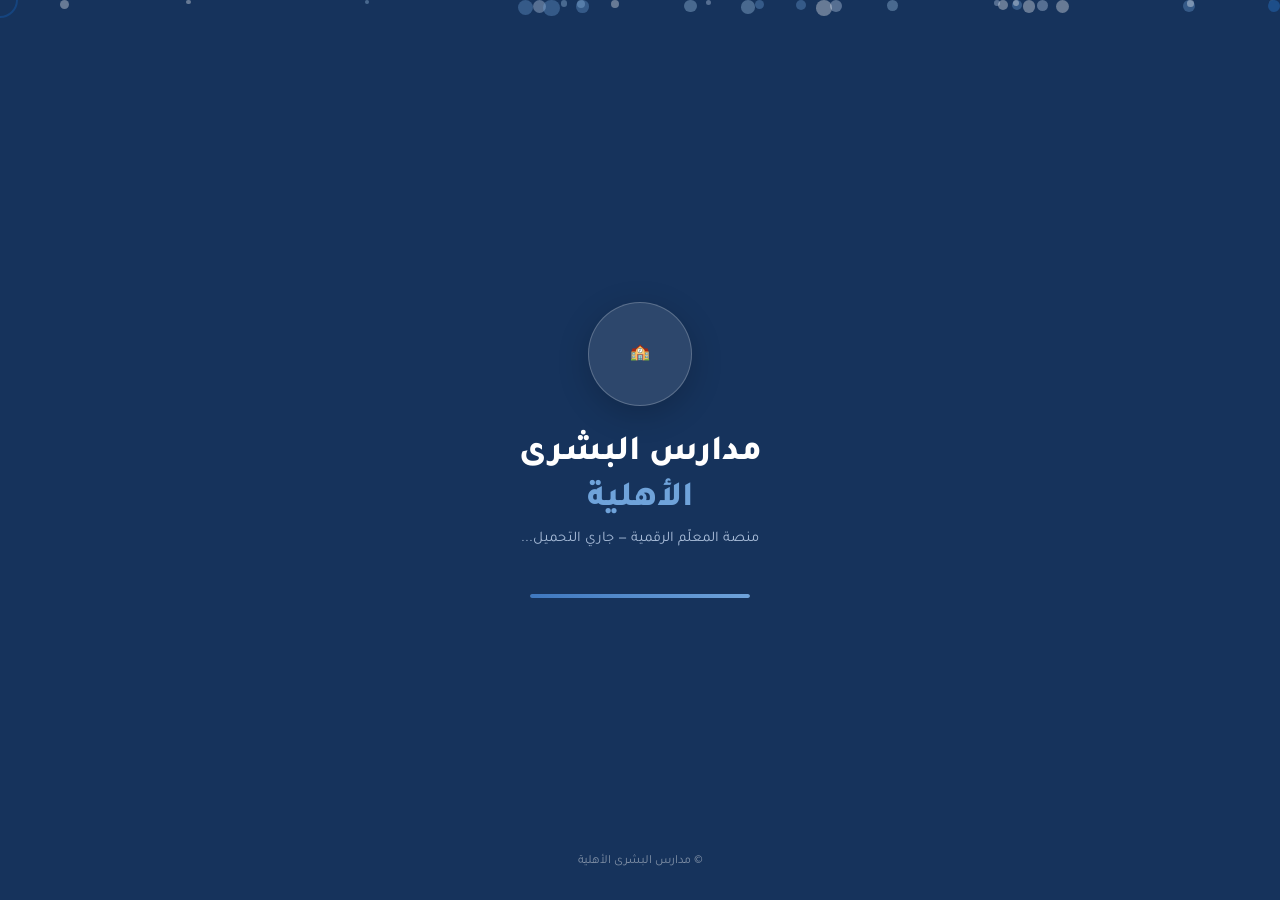
==== index.html @ 8918a89a "feat: de-emoji page titles + delete/edit buttons across all pages Convert 24 page-title emojis to Ta" ====
<!DOCTYPE html>
<html lang="ar" dir="rtl">
<head>
<meta charset="UTF-8">
<meta name="viewport" content="width=device-width, initial-scale=1, viewport-fit=cover">
<meta name="theme-color" content="#1e3a5f">
<meta name="description" content="منصة المعلم الذكية — مدارس البشرى الأهلية">
<meta name="apple-mobile-web-app-capable" content="yes">
<meta name="apple-mobile-web-app-status-bar-style" content="black-translucent">
<meta name="apple-mobile-web-app-title" content="البشرى">
<meta name="mobile-web-app-capable" content="yes">
<link rel="manifest" id="pwaManifest">
<title>مدارس البشرى — منصة المعلم الذكية</title>
<script src="https://cdnjs.cloudflare.com/ajax/libs/Chart.js/4.4.1/chart.umd.min.js"></script>
<script src="https://cdnjs.cloudflare.com/ajax/libs/pdf.js/3.11.174/pdf.min.js"></script>
<script src="https://cdnjs.cloudflare.com/ajax/libs/jspdf/2.5.1/jspdf.umd.min.js"></script>
<script src="https://cdnjs.cloudflare.com/ajax/libs/jspdf-autotable/3.8.2/jspdf.plugin.autotable.min.js"></script>
<script src="https://cdnjs.cloudflare.com/ajax/libs/jszip/3.10.1/jszip.min.js"></script>
<script src="https://www.gstatic.com/firebasejs/10.7.1/firebase-app-compat.js"></script>
<script src="https://www.gstatic.com/firebasejs/10.7.1/firebase-auth-compat.js"></script>
<script src="https://www.gstatic.com/firebasejs/10.7.1/firebase-firestore-compat.js"></script>
<link rel="preconnect" href="https://fonts.googleapis.com">
<link href="https://fonts.googleapis.com/css2?family=Tajawal:wght@200;300;400;500;700;800;900&family=Amiri:wght@400;700&display=swap" rel="stylesheet">
<link rel="stylesheet" href="https://cdn.jsdelivr.net/npm/@tabler/icons-webfont@2.47.0/tabler-icons.min.css">
<link rel="stylesheet" href="css/styles.css?v=11">
</head>
<body>

<div id="cursor"></div>
<div id="cursor-ring"></div>
<canvas id="bg-canvas"></canvas>

<!-- ══════════════════════════════════════════
  LOGIN
══════════════════════════════════════════ -->
<div id="licenseScreen" style="display:none;">

  <!-- Animated background -->
  <div style="position:absolute;inset:0;overflow:hidden;pointer-events:none;">
    <div style="position:absolute;width:500px;height:500px;border-radius:50%;background:radial-gradient(circle,rgba(21,101,192,0.25),transparent);top:-100px;right:-100px;animation:orbFloat 8s ease-in-out infinite alternate;"></div>
    <div style="position:absolute;width:400px;height:400px;border-radius:50%;background:radial-gradient(circle,rgba(124,58,237,0.20),transparent);bottom:-80px;left:-80px;animation:orbFloat 10s ease-in-out infinite alternate-reverse;"></div>
    <div style="position:absolute;width:200px;height:200px;border-radius:50%;background:radial-gradient(circle,rgba(245,158,11,0.15),transparent);top:40%;left:10%;animation:orbFloat 6s ease-in-out infinite alternate;"></div>
  </div>

  <div class="lic-box">
    <!-- Logo -->
    <div style="position:relative;margin-bottom:22px;">
      <div style="width:96px;height:96px;border-radius:22px;background:white;margin:0 auto;display:flex;align-items:center;justify-content:center;overflow:hidden;box-shadow:0 12px 40px rgba(0,0,0,0.35),0 0 0 1px rgba(255,255,255,0.10);">
        <img id="licLogoImg" style="width:88px;height:88px;object-fit:contain;" />
      </div>
      <!-- Glow ring -->
      <div style="position:absolute;inset:-4px;border-radius:26px;border:1.5px solid rgba(66,165,245,0.30);pointer-events:none;"></div>
    </div>

    <div class="lic-title">مدارس البشرى الأهلية</div>
    <div style="font-size:0.78rem;color:rgba(255,255,255,0.35);margin-bottom:6px;font-weight:700;letter-spacing:1px;text-transform:uppercase;">منصة المعلم الذكية</div>
    <div class="lic-sub">أدخل <strong>مفتاح الترخيص</strong> الذي استلمته من الموزّع. كل مفتاح صالح يُفعَّل مرة واحدة فقط.</div>

    <!-- Error -->
    <div class="lic-error" id="licError"></div>

    <!-- Input -->
    <div style="position:relative;margin-bottom:12px;">
      <div style="position:absolute;right:14px;top:50%;transform:translateY(-50%);font-size:1rem;pointer-events:none;">🔑</div>
      <input type="text" class="lic-input" id="licKeyInput"
        placeholder="مثال: ALB26-0001-XXXXXXXX"
        autocomplete="off" dir="ltr" spellcheck="false"
        onkeydown="if(event.key==='Enter')activateLicense()"
        style="padding-right:42px;font-family:ui-monospace,Consolas,monospace;font-size:0.82rem;letter-spacing:0.02em;" />
    </div>

    <!-- Button -->
    <button class="lic-btn" onclick="activateLicense()">
      دخول ←
    </button>

    <!-- Success -->
    <div class="lic-expiry" id="licExpiry"></div>

    <!-- Divider -->
    <div style="display:flex;align-items:center;gap:10px;margin:16px 0 14px;">
      <div style="flex:1;height:1px;background:rgba(255,255,255,0.08);"></div>
      <span style="font-size:0.72rem;color:rgba(255,255,255,0.20);font-weight:700;">للدعم الفني</span>
      <div style="flex:1;height:1px;background:rgba(255,255,255,0.08);"></div>
    </div>

    <!-- WhatsApp contact -->
    <a href="https://wa.me/201007579619" target="_blank"
      style="display:flex;align-items:center;justify-content:center;gap:8px;padding:10px 20px;border-radius:12px;background:rgba(37,211,102,0.12);border:1px solid rgba(37,211,102,0.25);color:#4ade80;text-decoration:none;font-size:0.84rem;font-weight:800;transition:background 0.15s;"
      onmouseover="this.style.background='rgba(37,211,102,0.22)'"
      onmouseout="this.style.background='rgba(37,211,102,0.12)'">
      <svg width="16" height="16" viewBox="0 0 24 24" fill="currentColor">
        <path d="M17.472 14.382c-.297-.149-1.758-.867-2.03-.967-.273-.099-.471-.148-.67.15-.197.297-.767.966-.94 1.164-.173.199-.347.223-.644.075-.297-.15-1.255-.463-2.39-1.475-.883-.788-1.48-1.761-1.653-2.059-.173-.297-.018-.458.13-.606.134-.133.298-.347.446-.52.149-.174.198-.298.298-.497.099-.198.05-.371-.025-.52-.075-.149-.669-1.612-.916-2.207-.242-.579-.487-.5-.669-.51-.173-.008-.371-.01-.57-.01-.198 0-.52.074-.792.372-.272.297-1.04 1.016-1.04 2.479 0 1.462 1.065 2.875 1.213 3.074.149.198 2.096 3.2 5.077 4.487.709.306 1.262.489 1.694.625.712.227 1.36.195 1.871.118.571-.085 1.758-.719 2.006-1.413.248-.694.248-1.289.173-1.413-.074-.124-.272-.198-.57-.347m-5.421 7.403h-.004a9.87 9.87 0 01-5.031-1.378l-.361-.214-3.741.982.998-3.648-.235-.374a9.86 9.86 0 01-1.51-5.26c.001-5.45 4.436-9.884 9.888-9.884 2.64 0 5.122 1.03 6.988 2.898a9.825 9.825 0 012.893 6.994c-.003 5.45-4.437 9.884-9.885 9.884m8.413-18.297A11.815 11.815 0 0012.05 0C5.495 0 .16 5.335.157 11.892c0 2.096.547 4.142 1.588 5.945L.057 24l6.305-1.654a11.882 11.882 0 005.683 1.448h.005c6.554 0 11.89-5.335 11.893-11.893a11.821 11.821 0 00-3.48-8.413z"/>
      </svg>
      واتساب +20 100 757 9619
    </a>

    <div style="margin-top:14px;font-size:0.70rem;color:rgba(255,255,255,0.18);text-align:center;">
      Eng. Ziad El-Sayed Abd El-Malek Ahmed © 2025
    </div>
  </div>
</div>

<div id="welcomeSplash">
  <div class="ws-particles" id="wsParticles"></div>
  <div class="ws-logo-wrap">
    <div class="ws-logo-ring">
      <img class="ws-logo-img" id="wsLogoImg" src="" onerror="this.style.display='none';this.parentElement.innerHTML='🏫';" style="font-size:3rem;" />
    </div>
    <div class="ws-title">مدارس البشرى<br><span>الأهلية</span></div>
    <div class="ws-sub">منصة المعلّم الرقمية — جاري التحميل...</div>
    <div class="ws-loader"><div class="ws-loader-bar"></div></div>
  </div>
  <div class="ws-hint">© مدارس البشرى الأهلية</div>
</div>

<div id="loginScreen">
  <div class="login-bg-art">
    <div class="orb orb1"></div>
    <div class="orb orb2"></div>
    <div class="orb orb3"></div>
  </div>
  <div class="login-grid">
    <div class="login-hero">
      <div class="login-hero-badge">مدارس البشرى الأهلية</div>
      <h1>منصة المعلّم<br><span>الرقمية</span></h1>
      <p>إدارة صفّك بذكاء واحترافية — متابعة الطلاب، الحضور، التقييم، والتقارير في منصّة واحدة منظّمة.</p>
      <div class="hero-features">
        <div class="hero-feat"><div class="feat-icon">📈</div>متابعة تقدّم كل طالب بالرسوم البيانية</div>
        <div class="hero-feat"><div class="feat-icon">📋</div>تسجيل الحضور والغياب بسهولة</div>
        <div class="hero-feat"><div class="feat-icon">📄</div>تقارير احترافية للأولياء والإدارة</div>
        <div class="hero-feat"><div class="feat-icon">☁️</div>حفظ سحابي آمن لكل معلّم</div>
      </div>
    </div>
    <div class="login-form-side">
      <h2 id="authTitle">أهلاً بك 👋</h2>
      <p id="authSubtitle">سجّل دخولك للبدء في متابعة طلابك</p>
      <div class="fl-group" id="authNameGroup" style="display:none;">
        <label class="fl-label">🪪 اسم المعلم/المعلمة</label>
        <input class="fl-input" type="text" id="authName" placeholder="مثال: أحمد محمد" autocomplete="name" />
      </div>
      <div class="fl-group">
        <label class="fl-label">📧 البريد الإلكتروني</label>
        <input class="fl-input" type="email" id="authEmail" placeholder="you@example.com" autocomplete="email" />
      </div>
      <div class="fl-group">
        <label class="fl-label">🔒 كلمة المرور</label>
        <input class="fl-input" type="password" id="authPassword" placeholder="٦ أحرف على الأقل" autocomplete="current-password" onkeydown="if(event.key==='Enter')authSubmit()" />
      </div>
      <div id="authError" style="display:none;color:var(--ember);font-size:0.85rem;margin:-4px 0 10px;font-weight:700;"></div>
      <div id="authInfo" style="display:none;color:var(--mint);font-size:0.85rem;margin:-4px 0 10px;font-weight:700;"></div>
      <button class="lic-btn" id="authSubmitBtn" onclick="authSubmit()" style="width:100%;border:none;cursor:pointer;">دخول ←</button>
      <div style="text-align:center;margin:10px 0 4px;">
        <a id="authForgot" onclick="authReset()" style="cursor:pointer;color:var(--sky);font-size:0.8rem;font-weight:600;">نسيت كلمة المرور؟</a>
      </div>
      <button class="google-btn" onclick="authGoogle()">
        <svg viewBox="0 0 24 24"><path d="M22.56 12.25c0-.78-.07-1.53-.2-2.25H12v4.26h5.92c-.26 1.37-1.04 2.53-2.21 3.31v2.77h3.57c2.08-1.92 3.28-4.74 3.28-8.09z" fill="#4285F4"/><path d="M12 23c2.97 0 5.46-.98 7.28-2.66l-3.57-2.77c-.98.66-2.23 1.06-3.71 1.06-2.86 0-5.29-1.93-6.16-4.53H2.18v2.84C3.99 20.53 7.7 23 12 23z" fill="#34A853"/><path d="M5.84 14.09c-.22-.66-.35-1.36-.35-2.09s.13-1.43.35-2.09V7.07H2.18C1.43 8.55 1 10.22 1 12s.43 3.45 1.18 4.93l3.66-2.84z" fill="#FBBC05"/><path d="M12 5.38c1.62 0 3.06.56 4.21 1.64l3.15-3.15C17.45 2.09 14.97 1 12 1 7.7 1 3.47 3.47 2.18 7.07l3.66 2.84c.87-2.6 3.3-4.53 6.16-4.53z" fill="#EA4335"/></svg>
        المتابعة بحساب Google
      </button>
      <div class="divider-line">أو</div>
      <div style="text-align:center;font-size:0.9rem;">
        <span id="authToggleText">ليس لديك حساب؟</span>
        <a id="authToggleLink" onclick="authToggleMode()" style="cursor:pointer;color:var(--sky);font-weight:800;">أنشئ حساباً جديداً</a>
      </div>
    </div>
  </div>
</div>

<!-- ══════════════════════════════════════════
  ONBOARDING — إعداد المستخدم الجديد
══════════════════════════════════════════ -->
<div id="onboardingScreen" style="display:none;position:fixed;inset:0;z-index:1001;background:#eef2f8;align-items:center;justify-content:center;padding:20px;font-family:'Tajawal',sans-serif;overflow:auto;" dir="rtl">
  <style>
    #onboardingScreen .ob-input{width:100%;padding:12px 15px;background:#fbfcfe;border:1.5px solid #d8e0ec;border-radius:10px;color:#1b2942;font-family:'Tajawal',sans-serif;font-size:0.96rem;outline:none;margin-bottom:14px;box-sizing:border-box;}
    #onboardingScreen .ob-input:focus{border-color:#2f6db0;background:#fff;box-shadow:0 0 0 3px rgba(47,109,176,0.12);}
    #onboardingScreen .ob-label{display:block;font-size:0.84rem;font-weight:700;color:#41506a;margin-bottom:7px;}
    #onboardingScreen .ob-btn{background:#16335c;color:#fff;border:none;border-radius:10px;padding:12px 22px;font-family:'Tajawal',sans-serif;font-size:0.96rem;font-weight:800;cursor:pointer;}
    #onboardingScreen .ob-btn:hover{background:#1d447a;}
    #onboardingScreen .ob-ghost{background:#fff;color:#41506a;border:1.5px solid #d8e0ec;border-radius:10px;padding:12px 20px;font-family:'Tajawal',sans-serif;font-size:0.95rem;font-weight:700;cursor:pointer;}
    #onboardingScreen .ob-dot{width:28px;height:5px;border-radius:99px;background:#d8e0ec;transition:background 0.2s;}
    #onboardingScreen .ob-dot.active{background:#16335c;}
  </style>
  <div style="width:460px;max-width:96vw;background:#fff;border:1px solid #e4e9f1;border-radius:18px;box-shadow:0 24px 60px rgba(22,51,92,0.14);padding:38px 36px;">
    <div style="display:flex;align-items:center;gap:12px;margin-bottom:24px;">
      <div style="width:46px;height:46px;border-radius:12px;background:#16335c;display:flex;align-items:center;justify-content:center;font-size:22px;">🏫</div>
      <div style="flex:1;">
        <div style="font-size:0.78rem;color:#73839c;font-weight:600;">إعداد الحساب</div>
        <div style="display:flex;gap:6px;margin-top:6px;">
          <div class="ob-dot active" id="obDot1"></div>
          <div class="ob-dot" id="obDot2"></div>
        </div>
      </div>
    </div>
    <div id="obStep1">
      <h2 style="font-size:1.4rem;font-weight:800;color:#16335c;margin:0 0 6px;">أهلاً بك في منصة البشرى 👋</h2>
      <p style="font-size:0.9rem;color:#73839c;margin:0 0 22px;line-height:1.7;">خلّينا نجهّز حسابك في خطوتين سريعتين. نبدأ باسمك:</p>
      <label class="ob-label">اسم المعلم / المعلمة</label>
      <input class="ob-input" id="obName" placeholder="مثال: أحمد محمد" />
      <div id="obErr1" style="display:none;color:#dc2626;font-size:0.82rem;font-weight:700;margin:-6px 0 12px;"></div>
      <button class="ob-btn" style="width:100%;" onclick="obNext()">التالي ←</button>
    </div>
    <div id="obStep2" style="display:none;">
      <h2 style="font-size:1.4rem;font-weight:800;color:#16335c;margin:0 0 6px;">أنشئ أول فصل</h2>
      <p style="font-size:0.9rem;color:#73839c;margin:0 0 22px;line-height:1.7;">تقدر تضيف فصول تانية في أي وقت من داخل التطبيق.</p>
      <label class="ob-label">اسم الفصل</label>
      <input class="ob-input" id="obClassName" placeholder="مثال: فصل ١/أ" />
      <label class="ob-label">المرحلة الدراسية</label>
      <input class="ob-input" id="obClassGrade" placeholder="مثال: الصف الأول الابتدائي" />
      <div id="obErr2" style="display:none;color:#dc2626;font-size:0.82rem;font-weight:700;margin:-6px 0 12px;"></div>
      <div style="display:flex;gap:10px;margin-top:4px;">
        <button class="ob-ghost" onclick="obGoStep(1)">رجوع</button>
        <button class="ob-btn" style="flex:1;" onclick="obFinish()">ابدأ الآن ←</button>
      </div>
    </div>
  </div>
</div>

<!-- ══════════════════════════════════════════
  APP
══════════════════════════════════════════ -->
<div id="app">
  <div class="topbar">
    <div class="tb-brand">
      <div class="tb-logo"><img id="tbLogoImg" style="width:100%;height:100%;object-fit:contain;padding:3px;" /></div>
      <div>
        <div class="tb-title">مدارس البشرى الأهلية</div>
        <button class="tb-class-btn" id="tbClassBtn" onclick="openClassSwitcher()" title="تبديل الفصل">
          <span id="tbClassName">الصف الأول الابتدائي</span>
          <span style="font-size:0.70rem;opacity:0.7;margin-right:4px;">▼</span>
        </button>
      </div>
    </div>
    <div class="tb-right">
      <div class="tb-save"><div class="pulse-dot"></div> محفوظ تلقائياً</div>
      <button class="dark-toggle" id="darkToggle" onclick="cycleTheme()" title="تبديل المظهر" style="display:none;"></button>
      <button id="sfxToggle" onclick="SFX.toggle();this.title=SFX._enabled?'صوت مفعّل':'صوت مكتوم';this.style.opacity=SFX._enabled?'1':'0.4';" title="صوت مفعّل" style="background:none;border:none;color:white;font-size:17px;padding:6px 8px;border-radius:10px;cursor:none;opacity:1;transition:opacity 0.2s;">🔊</button>
      <button class="tb-notif" id="notifBtn" style="background:none;border:none;color:white;font-size:18px;padding:6px 8px;border-radius:10px;" onclick="openCmd()" title="بحث سريع Ctrl+K">🔍</button>
      <button class="tb-notif" id="notifBtn2" onclick="toggleNotif(event)">
        🔔
        <span class="notif-badge" id="notifCount">3</span>
      </button>
      <div class="tb-user" onclick="showPage('profile')">
        <div class="tb-avatar" id="tbAvatar" style="overflow:hidden;padding:0;"></div>
        <span class="tb-username" id="tbName">المعلم</span>
      </div>
      <button class="tb-logout" onclick="doLogout()">خروج</button>
    </div>
  </div>

  <!-- Notification panel -->
  <div class="notif-panel" id="notifPanel">
    <div class="np-header">
      <h4>🔔 الإشعارات</h4>
      <button class="btn btn-xs btn-ghost" onclick="clearNotifs()">مسح الكل</button>
    </div>
    <div id="notifList"></div>
  </div>

  <!-- Class Switcher Modal -->
  <div class="class-modal" id="classModal" onclick="if(event.target===this)closeClassSwitcher()">
    <div class="class-modal-box">
      <div style="display:flex;align-items:center;justify-content:space-between;margin-bottom:18px;">
        <div style="font-size:1.1rem;font-weight:900;color:var(--ink2);">🏫 فصولي</div>
        <button class="btn btn-ghost btn-sm" onclick="closeClassSwitcher()">✕</button>
      </div>
      <div id="classListItems"></div>
      <div style="border-top:1px solid var(--border);margin:14px 0 10px;"></div>
      <button class="btn btn-primary" style="width:100%" onclick="openAddClassForm()">
        ��� إضافة فصل جديد
      </button>
      <div id="addClassForm" style="display:none;margin-top:14px;">
        <div class="fg">
          <label>اسم الفصل</label>
          <input type="text" id="newClassName" placeholder="مثال: الصف الأول أ" style="padding:9px 12px;border:1.5px solid var(--border2);border-radius:9px;font-family:'Tajawal',sans-serif;font-size:0.90rem;outline:none;background:var(--card);color:var(--ink);text-align:right;width:100%" />
        </div>
        <div class="fg" style="margin-top:8px;">
          <label>المرحلة / الملاحظة (اختياري)</label>
          <input type="text" id="newClassNote" placeholder="مثال: ابتدائي — المبنى الجديد" style="padding:9px 12px;border:1.5px solid var(--border2);border-radius:9px;font-family:'Tajawal',sans-serif;font-size:0.90rem;outline:none;background:var(--card);color:var(--ink);text-align:right;width:100%" />
        </div>
        <div style="display:flex;gap:8px;margin-top:10px;">
          <button class="btn btn-primary" onclick="addNewClass()">✅ إنشاء الفصل</button>
          <button class="btn btn-ghost" onclick="document.getElementById('addClassForm').style.display='none'">إلغاء</button>
        </div>
      </div>
    </div>
  </div>

  <div class="layout">
    <nav class="sidebar" id="sidebar">
      <div class="sb-section">الرئيسية</div>
      <button class="nav-btn active" id="nav-dash" onclick="showPage('dash')"><span class="nav-icon"><i class="ti ti-home"></i></span> لوحة التحكم</button>
      <button class="nav-btn" id="nav-combined_view" onclick="showPage('combined_view')"><span class="nav-icon"><i class="ti ti-stack-2"></i></span> العرض الشامل</button>
      <button class="nav-btn" id="nav-students" onclick="showPage('students')"><span class="nav-icon"><i class="ti ti-users"></i></span> الطلاب <span class="nav-badge green" id="nb-students">0</span></button>
      <button class="nav-btn" id="nav-attend" onclick="showPage('attend')"><span class="nav-icon"><i class="ti ti-clipboard-check"></i></span> الحضور اليومي</button>
      <div class="sb-divider"></div>
      <div class="sb-section" style="display:flex;align-items:center;justify-content:space-between;">
        المواد الدراسية
        <button onclick="showPage('curriculum')" style="background:rgba(21,101,192,0.12);border:none;color:var(--sky);font-size:14px;width:22px;height:22px;border-radius:6px;cursor:none;display:flex;align-items:center;justify-content:center;font-weight:900;" title="إدارة المواد">⚙</button>
      </div>
      <div id="subjectNavList"></div>
      <div class="sb-divider"></div>
      <div class="sb-section">التقارير والأدوات</div>
      <button class="nav-btn" id="nav-reports" onclick="showPage('reports')"><span class="nav-icon"><i class="ti ti-chart-bar"></i></span> التقارير</button>
      <button class="nav-btn" id="nav-absence_report" onclick="showPage('absence_report')"><span class="nav-icon"><i class="ti ti-calendar-off"></i></span> تقرير الغياب <span class="nav-badge" style="background:var(--ember);color:white;">جديد</span></button>
      <button class="nav-btn" id="nav-analytics" onclick="showPage('analytics')"><span class="nav-icon"><i class="ti ti-chart-line"></i></span> تحليلات</button>
      <button class="nav-btn" id="nav-gradebook" onclick="showPage('gradebook')"><span class="nav-icon"><i class="ti ti-notebook"></i></span> دفتر الدرجات</button>
      <button class="nav-btn" id="nav-notes" onclick="showPage('notes')"><span class="nav-icon"><i class="ti ti-note"></i></span> الملاحظات <span class="nav-badge gold" id="nb-notes">0</span></button>
      <button class="nav-btn" id="nav-resources" onclick="showPage('resources')"><span class="nav-icon"><i class="ti ti-cloud"></i></span> مكتبة الموارد <span class="nav-badge" id="nb-resources" style="background:var(--plum);color:white;display:none;">0</span></button>
      <div class="sb-divider"></div>
      <div class="sb-section">أدوات الفصل</div>
      <button class="nav-btn" id="nav-classroom_mode" onclick="showPage('classroom_mode')" style="position:relative;overflow:hidden;">
        <span class="nav-icon"><i class="ti ti-device-desktop"></i></span> وضع الحصة
        <span style="position:absolute;left:10px;top:50%;transform:translateY(-50%);background:linear-gradient(135deg,var(--sky),var(--plum));color:white;font-size:0.60rem;font-weight:900;padding:2px 7px;border-radius:99px;">LIVE</span>
      </button>
      <button class="nav-btn" id="nav-games_bank" onclick="showPage('games_bank')">
        <span class="nav-icon"><i class="ti ti-device-gamepad-2"></i></span> بنك الأسئلة
      </button>
      <button class="nav-btn" id="nav-treasuremap" onclick="showPage('treasuremap')" style="position:relative;overflow:hidden;">
        <span class="nav-icon"><i class="ti ti-map-2"></i></span> خريطة الكنز
        <span style="position:absolute;left:10px;top:50%;transform:translateY(-50%);background:linear-gradient(135deg,#f59e0b,#ef4444);color:white;font-size:0.62rem;font-weight:900;padding:2px 7px;border-radius:99px;">جديد</span>
      </button>
      <button class="nav-btn" id="nav-seatmap" onclick="showPage('seatmap')"><span class="nav-icon"><i class="ti ti-armchair"></i></span> خريطة المقاعد</button>
      <button class="nav-btn" id="nav-behavior" onclick="showPage('behavior')"><span class="nav-icon"><i class="ti ti-star"></i></span> تقييم السلوك</button>
      <button class="nav-btn" id="nav-goals" onclick="showPage('goals')"><span class="nav-icon"><i class="ti ti-target"></i></span> الأهداف والخطط <span class="nav-badge" id="nb-goals" style="background:var(--sky);color:white;">0</span></button>
      <button class="nav-btn" id="nav-planner" onclick="showPage('planner')"><span class="nav-icon"><i class="ti ti-calendar"></i></span> المخطط الأسبوعي</button>
      <button class="nav-btn" id="nav-meetings" onclick="showPage('meetings')"><span class="nav-icon"><i class="ti ti-messages"></i></span> لقاءات الأولياء</button>
      <button class="nav-btn" id="nav-insights" onclick="showPage('insights')"><span class="nav-icon"><i class="ti ti-bulb"></i></span> رؤى ذكية</button>
      <div class="sb-divider"></div>
      <div class="sb-section">الإعدادات</div>
      <button class="nav-btn" id="nav-curriculum" onclick="showPage('curriculum')"><span class="nav-icon"><i class="ti ti-books"></i></span> إدارة المواد والمهارات</button>
      <button class="nav-btn" id="nav-changelog" onclick="showPage('changelog')"><span class="nav-icon"><i class="ti ti-history"></i></span> سجل التغييرات <span class="nav-badge" id="nb-changelog" style="background:var(--muted2);color:white;">0</span></button>
      <button class="nav-btn" id="nav-classroom" onclick="showPage('classroom')"><span class="nav-icon"><i class="ti ti-school"></i></span> استيراد Classroom</button>
      <button class="nav-btn" id="nav-photos" onclick="showPage('photos')"><span class="nav-icon"><i class="ti ti-camera"></i></span> صور الطلاب</button>
      <button class="nav-btn" id="nav-profile" onclick="showPage('profile')"><span class="nav-icon"><i class="ti ti-settings"></i></span> الملف الشخصي</button>
      <button class="nav-btn" id="nav-compare" onclick="showPage('compare')"><span class="nav-icon"><i class="ti ti-chart-bar"></i></span> مقارنة الفصول</button>
      <button class="nav-btn" id="nav-about" onclick="showPage('about')"><span class="nav-icon"><i class="ti ti-info-circle"></i></span> حول التطبيق</button>
      <button class="nav-btn" id="nav-userguide" onclick="openM('mbCmGuide')"><span class="nav-icon"><i class="ti ti-book-2"></i></span> دليل الاستخدام</button>

      <div class="sb-teacher-card" id="sbTeacherCard">
        <div class="sb-teacher-avatar" id="sbAvatar" style="overflow:hidden;padding:0;"></div>
        <div class="sb-teacher-name" id="sbName">—</div>
        <div class="sb-teacher-role">معلم · الصف الأول الابتدائي</div>
        <div class="sb-quick-actions">
          <button class="sb-qbtn" onclick="showPage('students');openAddModal()">➕ طالب</button>
          <button class="sb-qbtn" onclick="showPage('reports')">📄 تقارير</button>
        </div>
      </div>
    </nav>

    <div class="content" id="mainContent"></div>
  </div>
</div>

<!-- MODALS -->
<div class="modal-bg" id="mbAdd"><div class="modal sm" id="mAdd">
  <div class="modal-hdr"><div><h3>➕ إضافة طالب جديد</h3><div class="modal-sub">أدخل بيانات الطالب كاملة</div></div><button class="modal-x" onclick="closeM('mbAdd')">✕</button></div>
  <div class="modal-body">
    <div class="fg"><label>اسم الطالب الرباعي *</label><input type="text" id="an1" placeholder="الاسم الكامل..." /></div>
    <div class="form-row">
      <div class="fg"><label>رقم الجلوس</label><input type="number" id="an2" placeholder="1" /></div>
      <div class="fg"><label>الجنس</label><select id="an4"><option value="m">ذكر</option><option value="f">أنثى</option></select></div>
    </div>
    <div class="fg"><label>رقم واتساب الولي</label><input type="text" id="an3" placeholder="+966XXXXXXXXX" /></div>
    <div class="fg"><label>📷 صورة الطالب (اختياري)</label>
      <div style="display:flex;align-items:center;gap:12px;">
        <div id="addModalPhotoPreview" style="width:52px;height:52px;border-radius:50%;background:var(--border);display:flex;align-items:center;justify-content:center;font-size:22px;flex-shrink:0;overflow:hidden;border:2px solid var(--border2);">👤</div>
        <div style="flex:1;">
          <input type="file" id="an6" accept="image/*" style="display:none" onchange="previewAddPhoto(this)" />
          <button class="btn btn-ghost btn-sm" onclick="document.getElementById('an6').click()">📷 اختر صورة</button>
          <input type="file" id="an6cam" accept="image/*" capture="user" style="display:none" onchange="previewAddPhoto(this)" />
          <button class="btn btn-ghost btn-sm" onclick="document.getElementById('an6cam').click()">📸 كاميرا</button>
        </div>
      </div>
    </div>
    <div class="fg"><label>ملاحظة أولية (اختياري)</label><textarea id="an5" placeholder="أي ملاحظة خاصة..."></textarea></div>
  </div>
  <div class="modal-footer">
    <button class="btn btn-ghost" onclick="closeM('mbAdd')">إلغاء</button>
    <button class="btn btn-primary" onclick="saveStudent()">✅ إضافة الطالب</button>
  </div>
</div></div>

<div class="modal-bg" id="mbEval"><div class="modal" id="mEval">
  <div class="modal-hdr">
    <div>
      <h3 id="evalTitle">تقييم الطالب</h3>
      <div class="modal-sub" id="evalSub">تقييم المهارات</div>
    </div>
    <button class="modal-x" onclick="closeM('mbEval')">✕</button>
  </div>
  <div class="modal-body">
    <!-- Subject selector — shown only when multiple subjects exist -->
    <div id="evalSubjectSelector" style="display:none;margin-bottom:12px;"></div>
    <!-- Section tabs for current subject -->
    <div class="m-tabs" id="evalModalTabs" style="margin-bottom:16px;"></div>
    <!-- Section content panels -->
    <div id="evalSectionsWrap"></div>
  </div>
  <div class="modal-footer">
    <button class="btn btn-ghost" onclick="closeM('mbEval')">إغلاق</button>
    <button class="btn btn-green" onclick="openChart(S.currentEval);closeM('mbEval')">📊 الرسم البياني</button>
    <button class="btn btn-gold" onclick="genStudentPDF(S.currentEval);closeM('mbEval')">📄 PDF للولي</button>
  </div>
</div></div>

<div class="modal-bg" id="mbChart"><div class="modal md" id="mChart">
  <div class="modal-hdr"><div><h3 id="chartTitle">الرسم البياني</h3><div class="modal-sub">تحليل مستوى الطالب</div></div><button class="modal-x" onclick="closeM('mbChart')">✕</button></div>
  <div class="modal-body">
    <div style="display:grid;grid-template-columns:1fr 1fr;gap:16px;margin-bottom:18px;" id="chartMiniStats"></div>
    <div class="chart-h chart-h-280" style="margin-bottom:16px;"><canvas id="radChart"></canvas></div>
    <div class="chart-h chart-h-180"><canvas id="barChart"></canvas></div>
    <div style="display:flex;gap:10px;margin-top:18px;flex-wrap:wrap;">
      <button class="btn btn-green" onclick="shareChartImg()">📤 مشاركة الرسم</button>
      <button class="btn btn-gold" onclick="genStudentPDF(S.currentChart)">📄 PDF للولي</button>
      <button class="btn btn-primary" onclick="waStudent(S.currentChart)">💬 واتساب</button>
    </div>
  </div>
</div></div>

<div class="modal-bg" id="mbNote"><div class="modal sm" id="mNote">
  <div class="modal-hdr"><div><h3>📝 إضافة ملاحظة</h3><div class="modal-sub" id="noteSub"></div></div><button class="modal-x" onclick="closeM('mbNote')">✕</button></div>
  <div class="modal-body">
    <div class="fg"><label>الملاحظة *</label><textarea id="noteText" placeholder="اكتب ملاحظتك هنا..." style="min-height:120px;"></textarea></div>
    <div class="form-row">
      <div class="fg"><label>النوع</label><select id="noteType"><option value="general">عام</option><option value="academic">أكاديمي</option><option value="behavior">سلوكي</option><option value="parent">تواصل ولي</option></select></div>
      <div class="fg"><label>الأولوية</label><select id="notePrio"><option value="normal">عادي</option><option value="important">مهم</option><option value="urgent">عاجل</option></select></div>
    </div>
  </div>
  <div class="modal-footer">
    <button class="btn btn-ghost" onclick="closeM('mbNote')">إلغاء</button>
    <button class="btn btn-primary" onclick="saveNote()">حفظ الملاحظة</button>
  </div>
</div></div>

<!-- COMMAND PALETTE -->
<div id="cmdOverlay" onclick="closeCmd()"></div>
<div id="cmdPalette">
  <div class="cmd-input-wrap">
    <span style="font-size:18px;color:var(--muted2)">🔍</span>
    <input class="cmd-input" id="cmdInput" placeholder="ابحث عن طالب، صفحة، أو أمر..." oninput="filterCmd(this.value)" onkeydown="cmdKey(event)" />
    <span class="cmd-shortcut">ESC</span>
  </div>
  <div class="cmd-results" id="cmdResults"></div>
</div>

<!-- QUICK EVAL BAR -->
<div class="qe-bar hidden" id="qeBar">
  <div style="flex:1;">
    <div class="qe-name" id="qeName">—</div>
    <div class="qe-skill" id="qeSkill">—</div>
  </div>
  <div class="qe-btns">
    <button class="qe-btn m" onclick="qeAnswer('m')">✅ أتقن</button>
    <button class="qe-btn n" onclick="qeAnswer('n')">❌ لم يتقن بعد</button>
    <button class="qe-btn skip" onclick="qeAnswer('skip')">تخطي ←</button>
  </div>
  <button style="background:none;border:none;color:rgba(255,255,255,0.5);font-size:18px;cursor:none;padding:0 4px;" onclick="stopQE()">✕</button>
  <div class="qe-progress" id="qeProgress" style="width:0%"></div>
</div>

<!-- GRADE BOOK MODAL (full screen) -->
<div class="modal-bg" id="mbGradeBook"><div class="modal" style="width:98vw;max-width:1200px;" id="mGradeBook">
  <div class="modal-hdr"><div><h3>📒 دفتر الدرجات</h3><div class="modal-sub">أدخل درجات الاختبارات والواجبات لكل طالب</div></div><button class="modal-x" onclick="closeM('mbGradeBook')">✕</button></div>
  <div class="modal-body" id="gradeBookBody"></div>
  <div class="modal-footer">
    <button class="btn btn-ghost" onclick="closeM('mbGradeBook')">إغلاق</button>
    <button class="btn btn-primary" onclick="printGradeBook()">🖨️ طباعة</button>
    <button class="btn btn-gold" onclick="addGradeColumn()">➕ عمود جديد</button>
  </div>
</div></div>

<!-- GOALS MODAL -->
<div class="modal-bg" id="mbGoal"><div class="modal sm" id="mGoal">
  <div class="modal-hdr"><div><h3>🎯 إضافة هدف / خطة تعليمية</h3><div class="modal-sub" id="goalSub"></div></div><button class="modal-x" onclick="closeM('mbGoal')">✕</button></div>
  <div class="modal-body">
    <div class="fg"><label>الهدف *</label><input type="text" id="goalText" placeholder="مثال: أن يتمكن من قراءة الجملة كاملة..." /></div>
    <div class="form-row">
      <div class="fg"><label>الموعد النهائي</label><input type="date" id="goalDeadline" /></div>
      <div class="fg"><label>الأولوية</label><select id="goalPrio"><option value="normal">عادي</option><option value="high">عالي</option><option value="urgent">عاجل</option></select></div>
    </div>
    <div class="fg"><label>الاستراتيجية / الإجراء</label><textarea id="goalStrategy" placeholder="كيف ستحقق هذا الهدف؟" style="min-height:80px;"></textarea></div>
  </div>
  <div class="modal-footer">
    <button class="btn btn-ghost" onclick="closeM('mbGoal')">إلغاء</button>
    <button class="btn btn-primary" onclick="saveGoal()">💾 حفظ الهدف</button>
  </div>
</div></div>

<!-- MEETING MODAL -->
<div class="modal-bg" id="mbMeeting"><div class="modal sm" id="mMeeting">
  <div class="modal-hdr"><div><h3>🤝 تسجيل لقاء ولي أمر</h3><div class="modal-sub" id="meetingSub"></div></div><button class="modal-x" onclick="closeM('mbMeeting')">✕</button></div>
  <div class="modal-body">
    <div class="form-row">
      <div class="fg"><label>تاريخ اللقاء</label><input type="date" id="meetDate" /></div>
      <div class="fg"><label>نوع اللقاء</label><select id="meetType"><option value="physical">حضوري</option><option value="phone">هاتفي</option><option value="whatsapp">واتساب</option><option value="online">مرئي</option></select></div>
    </div>
    <div class="fg"><label>ملخص اللقاء *</label><textarea id="meetNotes" placeholder="ما الذي تمت مناقشته؟" style="min-height:100px;"></textarea></div>
    <div class="fg"><label>الإجراء المتفق عليه</label><input type="text" id="meetAction" placeholder="مثال: الولي سيتابع القراءة يومياً..." /></div>
  </div>
  <div class="modal-footer">
    <button class="btn btn-ghost" onclick="closeM('mbMeeting')">إلغاء</button>
    <button class="btn btn-primary" onclick="saveMeeting()">💾 حفظ اللقاء</button>
  </div>
</div></div>

<!-- USER GUIDE MODAL -->
<div class="modal-bg" id="mbCmGuide"><div class="modal" style="width:96vw;max-width:720px;max-height:88vh;display:flex;flex-direction:column;">
  <div class="modal-hdr"><div><h3>📖 دليل استخدام المنصة</h3><div class="modal-sub">نظرة سريعة على أهم الميزات</div></div><button class="modal-x" onclick="closeM('mbCmGuide')">✕</button></div>
  <div class="modal-body" style="overflow-y:auto;line-height:1.65;font-size:0.88rem;">
    <div style="font-weight:800;color:var(--ink2);margin-bottom:8px;">🏠 لوحة التحكم والطلاب</div>
    <p style="color:var(--muted);margin-bottom:14px;">أضف الطلاب، سجّل الحضور والتقييمات، وتابع التقارير من القائمة اليمنى. التبديل بين الفصول من اسم الفصل في الأعلى.</p>
    <div style="font-weight:800;color:var(--ink2);margin-bottom:8px;">🖥️ وضع الحصة (البروجكتور)</div>
    <p style="color:var(--muted);margin-bottom:10px;">من «وضع الحصة» تفتح شاشة كاملة: <strong>مؤقت</strong>، <strong>حضور سريع</strong>، <strong>تقييم</strong>، <strong>عجلة عشوائية</strong>، <strong>لوحة الشرف</strong>، <strong>ألعاب</strong>، و<strong>عرض الشرائح</strong>.</p>
    <ul style="color:var(--muted);margin:0 0 14px 18px;padding:0;list-style:disc;">
      <li><strong>العرض:</strong> رابط (يوتيوب/شرائح جوجل) أو فيديو أو صور أو PDF أو PowerPoint (يُستخرج منه الصور داخل الملف).</li>
      <li><strong>الكتابة على الشاشة:</strong> من «عرض الشرائح» فعّل «الكتابة على الشاشة» — قلم، ممحاة، خط، مستطيل، دائرة، لون وحجم.</li>
      <li><strong>مساعد الذكاء الاصطناعي:</strong> من السبورة بعد إضافة مفتاح Google AI في الإعدادات.</li>
    </ul>
    <div style="font-weight:800;color:var(--ink2);margin-bottom:8px;">💾 النسخ الاحتياطي</div>
    <p style="color:var(--muted);margin-bottom:14px;">الملف الشخصي ← تصدير JSON يشمل <strong>كل الفصول</strong>. الاستيراد يستعيدها بعد التأكيد.</p>
    <div style="font-weight:800;color:var(--ink2);margin-bottom:8px;">⌨️ اختصارات مفيدة</div>
    <p style="color:var(--muted);margin:0;">استخدم زر «إنهاء» للخروج من وضع الحصة. يُنصح بتثبيت التطبيق (PWA) للعمل دون إنترنت بعد أول تحميل.</p>
  </div>
  <div class="modal-footer">
    <button class="btn btn-primary" onclick="closeM('mbCmGuide')">حسناً</button>
  </div>
</div></div>

<!-- PLANNER PERIOD MODAL -->
<div class="modal-bg" id="mbPeriod"><div class="modal sm">
  <div class="modal-hdr"><div><h3>📅 تعديل الحصة</h3><div class="modal-sub" id="periodSub"></div></div><button class="modal-x" onclick="closeM('mbPeriod')">✕</button></div>
  <div class="modal-body">
    <div class="fg"><label>محتوى الحصة</label><input type="text" id="periodContent" placeholder="مثال: درس الحروف المتحركة..." /></div>
    <div class="fg"><label>ملاحظات</label><textarea id="periodNotes" placeholder="أهداف، أنشطة..." style="min-height:80px;"></textarea></div>
  </div>
  <div class="modal-footer">
    <button class="btn btn-ghost" onclick="closeM('mbPeriod')">إلغاء</button>
    <button class="btn btn-primary" onclick="savePeriod()">💾 حفظ</button>
  </div>
</div></div>

<!-- PWA INSTALL BANNER -->
<div id="pwaInstallBanner">
  <div class="pwa-icon">📲</div>
  <div class="pwa-text">
    <div class="pwa-title">ثبّت التطبيق على جهازك</div>
    <div class="pwa-sub">يعمل بدون إنترنت ويحفظ بياناتك محلياً</div>
    <div class="pwa-btns">
      <button class="pwa-btn-install" onclick="installPWA()">⬇️ تثبيت</button>
      <button class="pwa-btn-dismiss" onclick="dismissPWA()">لاحقاً</button>
    </div>
  </div>
</div>

<!-- OFFLINE INDICATOR -->
<div id="offlineBadge">📵 لا يوجد اتصال — يعمل بوضع عدم الاتصال</div>
<div id="syncBadge">☁️ تمت المزامنة بنجاح ✅</div>

<!-- PHOTO UPLOAD MODAL -->
<div class="modal-bg" id="mbPhoto"><div class="modal sm" id="mPhoto">
  <div class="modal-hdr">
    <div><h3>📷 صورة الطالب</h3><div class="modal-sub" id="photoStudentName"></div></div>
    <button class="modal-x" onclick="closeM('mbPhoto')">✕</button>
  </div>
  <div class="modal-body">
    <!-- Current photo preview -->
    <div id="photoPreviewWrap" style="display:none;margin-bottom:16px;">
      <div class="photo-preview-wrap">
        <img id="photoPreviewImg" src="" alt="" />
        <button class="rm-photo" onclick="removePhoto()">✕</button>
      </div>
      <div style="text-align:center;font-size:0.82rem;color:var(--muted)">الصورة الحالية</div>
    </div>

    <!-- Upload zone -->
    <div class="photo-upload-zone" id="photoDropZone"
      ondragover="event.preventDefault();this.classList.add('drag-over')"
      ondragleave="this.classList.remove('drag-over')"
      ondrop="handlePhotoDrop(event)"
      onclick="document.getElementById('photoFileInput').click()">
      <div class="upload-icon">📷</div>
      <h4>اسحب صورة هنا أو اضغط للرفع</h4>
      <p>JPG, PNG, WEBP — حجم أقصى 2MB</p>
      <input type="file" id="photoFileInput" accept="image/*" style="display:none" onchange="handlePhotoFile(this)" />
    </div>

    <!-- Camera capture (mobile) -->
    <div style="display:flex;gap:10px;margin-top:12px;">
      <button class="btn btn-ghost btn-sm" style="flex:1" onclick="document.getElementById('photoCameraInput').click()">
        📸 التقاط بالكاميرا
      </button>
      <input type="file" id="photoCameraInput" accept="image/*" capture="user" style="display:none" onchange="handlePhotoFile(this)" />
      <button class="btn btn-ghost btn-sm" style="flex:1" onclick="document.getElementById('photoUrlInput').style.display=document.getElementById('photoUrlInput').style.display==='none'?'':'none'">
        🔗 رابط URL
      </button>
    </div>
    <input type="text" id="photoUrlInput" placeholder="https://..." style="display:none;width:100%;margin-top:10px;padding:10px 12px;border:1.5px solid var(--border2);border-radius:10px;font-family:'Tajawal',sans-serif;font-size:.9rem;outline:none;direction:ltr;text-align:left" onkeydown="if(event.key==='Enter')applyPhotoUrl()" />

    <div class="note-card" style="margin-top:14px;">
      <span class="note-icon">🔒</span>
      <div>الصورة تُحفظ محلياً في المتصفح فقط ولا تُرسَل لأي خادم.</div>
    </div>
  </div>
  <div class="modal-footer">
    <button class="btn btn-ghost" onclick="closeM('mbPhoto')">إلغاء</button>
    <button class="btn btn-primary" id="photoSaveBtn" onclick="savePhoto()" style="display:none">💾 حفظ الصورة</button>
  </div>
</div></div>

<!-- ── BOTTOM NAVIGATION (mobile) ─────────────── -->
<nav id="bottomNav">
  <button class="bn-item active" id="bn-dash" onclick="showPage('dash');setBnActive('dash')">
    <span class="bn-icon">🏠</span><span>الرئيسية</span>
    <div class="bn-dot"></div>
  </button>
  <button class="bn-item" id="bn-students" onclick="showPage('students');setBnActive('students')">
    <span class="bn-icon">👥</span><span>الطلاب</span>
    <div class="bn-badge" id="bnn-students" style="display:none">0</div>
  </button>
  <button class="bn-item" id="bn-attend" onclick="showPage('attend');setBnActive('attend')">
    <span class="bn-icon">📋</span><span>الحضور</span>
  </button>
  <button class="bn-item" id="bn-reports" onclick="showPage('reports');setBnActive('reports')">
    <span class="bn-icon">📊</span><span>التقارير</span>
  </button>
  <button class="bn-item" id="bn-more" onclick="openMoreSheet()">
    <span class="bn-icon">⋯</span><span>المزيد</span>
  </button>
</nav>

<!-- ── FLOATING ACTION BUTTON ─────────────────── -->
<button id="fab" onclick="onFabPress()" title="إضافة سريعة">➕</button>

<!-- ── MORE SHEET (mobile) ───────────────────── -->
<div id="moreSheet" onclick="if(event.target===this)closeMoreSheet()">
  <div id="moreSheetContent">
    <div class="sheet-handle"></div>
    <div class="sheet-title">كل الصفحات</div>
    <div class="sheet-grid">
      <button class="sheet-item" onclick="showPage('arabic');closeMoreSheet()"><span class="si-icon">📖</span>لغتي</button>
      <button class="sheet-item" onclick="showPage('gradebook');closeMoreSheet()"><span class="si-icon">📒</span>الدرجات</button>
      <button class="sheet-item" onclick="showPage('seatmap');closeMoreSheet()"><span class="si-icon">🪑</span>المقاعد</button>
      <button class="sheet-item" onclick="showPage('behavior');closeMoreSheet()"><span class="si-icon">⭐</span>السلوك</button>
      <button class="sheet-item" onclick="showPage('goals');closeMoreSheet()"><span class="si-icon">🎯</span>الأهداف</button>
      <button class="sheet-item" onclick="showPage('planner');closeMoreSheet()"><span class="si-icon">📅</span>المخطط</button>
      <button class="sheet-item" onclick="showPage('meetings');closeMoreSheet()"><span class="si-icon">🤝</span>الأولياء</button>
      <button class="sheet-item" onclick="showPage('insights');closeMoreSheet()"><span class="si-icon">🤖</span>رؤى ذكية</button>
      <button class="sheet-item" onclick="showPage('treasuremap');closeMoreSheet()"><span class="si-icon">🗺️</span>خريطة الكنز</button>
      <button class="sheet-item" onclick="showPage('analytics');closeMoreSheet()"><span class="si-icon">📈</span>تحليلات</button>
      <button class="sheet-item" onclick="showPage('absence_report');closeMoreSheet()"><span class="si-icon">🚫</span>الغياب</button>
      <button class="sheet-item" onclick="showPage('notes');closeMoreSheet()"><span class="si-icon">📝</span>ملاحظات</button>
      <button class="sheet-item" onclick="showPage('photos');closeMoreSheet()"><span class="si-icon">📷</span>الصور</button>
      <button class="sheet-item" onclick="showPage('curriculum');closeMoreSheet()"><span class="si-icon">📚</span>المواد</button>
      <button class="sheet-item" onclick="showPage('changelog');closeMoreSheet()"><span class="si-icon">📜</span>السجل</button>
      <button class="sheet-item" onclick="showPage('profile');closeMoreSheet()"><span class="si-icon">⚙️</span>الإعدادات</button>
      <button class="sheet-item" onclick="openM('mbCmGuide');closeMoreSheet()"><span class="si-icon">📖</span>دليل الاستخدام</button>
      <button class="sheet-item" onclick="cycleTheme();closeMoreSheet()"><span class="si-icon">🎨</span>تبديل المظهر (٤ أوضاع)</button>
    </div>
    <div style="margin-top:14px;display:flex;gap:10px;">
      <button class="btn btn-red btn-sm" style="flex:1" onclick="doLogout();closeMoreSheet()">🚪 خروج</button>
      <button class="btn btn-ghost btn-sm" style="flex:1" onclick="closeMoreSheet()">إغلاق</button>
    </div>
  </div>
</div>

<!-- ══ CLASSROOM MODE OVERLAY — Projector Layout ══════════ -->
<div id="classroomOverlay">

  <!-- TOP BAR -->
  <div class="cm-header">
    <div style="display:flex;align-items:center;gap:14px;">
      <div class="cm-logo-badge">🏫</div>
      <div>
        <div class="cm-school">مدارس البشرى الأهلية — الصف الأول الابتدائي</div>
        <div class="cm-skill-live" id="cmSkillLive">—</div>
      </div>
    </div>
    <div style="display:flex;align-items:center;gap:20px;">
      <!-- Live clock -->
      <div class="cm-clock-wrap">
        <div class="cm-clock-time" id="cmClock">00:00:00</div>
        <div class="cm-clock-date" id="cmDateLive">—</div>
      </div>
      <!-- View switcher -->
      <div class="cm-view-tabs">
        <button class="cm-view-tab active" id="cmVTab-board" onclick="cmSwitchView('board')">🖥️ السبورة</button>
        <button class="cm-view-tab" id="cmVTab-whiteboard" onclick="cmSwitchView('whiteboard')">✍️ سبورة كتابة</button>
        <button class="cm-view-tab" id="cmVTab-wheel" onclick="cmSwitchView('wheel')">🎡 العجلة</button>
        <button class="cm-view-tab" id="cmVTab-honor" onclick="cmSwitchView('honor')">🏆 الشرف</button>
        <button class="cm-view-tab" id="cmVTab-games" onclick="cmSwitchView('games')">🎮 ألعاب</button>
        <button class="cm-view-tab" id="cmVTab-slides" onclick="cmSwitchView('slides')">📽️ عرض</button>
        <button class="cm-view-tab" id="cmVTab-lessonprep" onclick="cmSwitchView('lessonprep')">📋 إعداد الحصة</button>
      </div>
      <div id="cmRecBtn" onclick="cmToggleRecording()" style="display:flex;align-items:center;gap:7px;padding:8px 16px;border-radius:12px;background:rgba(239,68,68,0.15);border:1.5px solid rgba(239,68,68,0.35);color:#fca5a5;font-size:0.85rem;font-weight:800;cursor:none;transition:all 0.2s;user-select:none;" title="تسجيل الحصة">
  <span id="cmRecDot" style="width:10px;height:10px;border-radius:50%;background:#ef4444;display:inline-block;"></span>
  <span id="cmRecLabel">تسجيل</span>
  <span id="cmRecTimer" style="font-variant-numeric:tabular-nums;display:none;">00:00</span>
</div>
<button type="button" class="cm-btn cm-btn-ghost" style="padding:8px 14px;font-size:0.82rem;border-radius:12px;" onclick="actTimerOpen()" title="مؤقت النشاط">⏱ مؤقت</button>

<button class="cm-exit" onclick="closeClassroomMode()">✕ إنهاء</button>
    </div>
  </div>

  <!-- VIEWS CONTAINER -->
  <div class="cm-views" id="cmViews">

    <!-- ══ VIEW: BOARD — السبورة الرئيسية ══ -->
    <div class="cm-view active" id="cmView-board">
      <div class="cm-board-grid">

        <!-- LEFT: Timer + Controls -->
        <div class="cm-board-left">
          <!-- Lesson timer -->
          <div class="cm-timer-card">
            <div class="cm-timer-label" id="cmTimerLabel">⏱ مدة الحصة</div>
            <div class="cm-timer-ring">
              <svg width="180" height="180" viewBox="0 0 180 180">
                <circle class="ring-bg" cx="90" cy="90" r="80"/>
                <circle class="ring-prog" id="cmRingProg" cx="90" cy="90" r="80"
                  stroke-dasharray="502" stroke-dashoffset="0"/>
              </svg>
              <div class="cm-timer-display">
                <div class="cm-timer-time" id="cmTimerDisplay">45:00</div>
              </div>
            </div>
            <div class="cm-timer-controls">
              <button class="cm-btn cm-btn-primary" id="cmTimerBtn" onclick="cmToggleTimer()">▶ ابدأ</button>
              <button class="cm-btn cm-btn-ghost" onclick="cmResetTimer()">↺</button>
            </div>
            <div class="cm-mini-timers-row">
              <button class="cm-mini-btn" onclick="cmQuickTimer(5)">5د</button>
              <button class="cm-mini-btn" onclick="cmQuickTimer(10)">10د</button>
              <button class="cm-mini-btn" onclick="cmQuickTimer(15)">15د</button>
              <button class="cm-mini-btn" onclick="cmQuickTimer(20)">20د</button>
            </div>
          </div>
        </div>

        <!-- CENTER: Attendance interactive + Eval -->
        <div class="cm-board-center">

          <!-- Interactive Attendance -->
          <div class="cm-attendance-card">
            <div style="display:flex;align-items:center;justify-content:space-between;margin-bottom:10px;">
              <div class="cm-card-title" style="margin-bottom:0">📋 الحضور — اضغط للتسجيل</div>
              <div style="display:flex;gap:6px;">
                <button class="cm-mini-btn" onclick="cmMarkAllPresent()" style="font-size:0.72rem;padding:5px 10px;">✅ كل الفصل</button>
                <div class="cm-att-summary" id="cmAttSummary" style="margin:0;font-size:0.76rem;line-height:2;"></div>
              </div>
            </div>
            <div class="cm-att-grid" id="cmAttGrid"></div>
          </div>

          <!-- Quick Eval in classroom -->
          <div class="cm-eval-card" id="cmEvalCard">
            <div style="display:flex;align-items:center;justify-content:space-between;margin-bottom:10px;">
              <div class="cm-card-title" style="margin-bottom:0">⚡ تقييم المهارة الحالية</div>
              <select id="cmEvalSubSec" onchange="cmRenderEvalGrid()"
                style="background:rgba(255,255,255,0.08);border:1px solid rgba(255,255,255,0.15);color:white;padding:4px 10px;border-radius:8px;font-family:'Tajawal',sans-serif;font-size:0.78rem;outline:none;"></select>
            </div>
            <div id="cmEvalGrid" style="display:grid;grid-template-columns:repeat(auto-fill,minmax(120px,1fr));gap:6px;max-height:160px;overflow-y:auto;"></div>
          </div>
        </div>

        <!-- RIGHT: Mastery + actions -->
        <div class="cm-board-right">
          <div class="cm-ai-lesson-card" style="margin-bottom:12px;padding:12px;border-radius:14px;background:rgba(124,58,237,0.12);border:1px solid rgba(124,58,237,0.28);">
            <div class="cm-card-title" style="margin-bottom:6px;font-size:0.88rem">🤖 مساعد ذكاء اصطناعي</div>
            <textarea id="cmAiInput" rows="3" placeholder="اسأل أثناء الحصة: شرح، أمثلة، نشاط سريع..." style="width:100%;padding:8px 10px;border-radius:10px;border:1px solid rgba(255,255,255,0.12);background:rgba(0,0,0,0.25);color:#fff;font-family:'Tajawal',sans-serif;font-size:0.78rem;resize:vertical;outline:none;margin-bottom:8px;"></textarea>
            <button type="button" class="cm-btn cm-btn-primary" style="width:100%;justify-content:center;font-size:0.82rem;padding:8px" onclick="cmAiAsk()" id="cmAiSendBtn">✨ إرسال</button>
            <div id="cmAiOut" style="margin-top:10px;max-height:140px;overflow-y:auto;font-size:0.76rem;line-height:1.55;color:rgba(255,255,255,0.82);white-space:pre-wrap;border-top:1px solid rgba(255,255,255,0.08);padding-top:8px;display:none;"></div>
            <div style="font-size:0.65rem;color:rgba(255,255,255,0.35);margin-top:8px;line-height:1.4;">الإعدادات ← مساعد الحصة: Gemini أو OpenRouter. لا يُصدَّر المفتاح مع النسخ الاحتياطي.</div>
          </div>
          <div class="cm-card-title" style="margin-bottom:8px">📊 إتقان الطلاب</div>
          <div id="cmTopList" style="display:flex;flex-direction:column;gap:5px;flex:1;overflow-y:auto;"></div>
          <div style="display:flex;flex-direction:column;gap:7px;margin-top:10px;">
            <button class="cm-btn cm-btn-primary" style="width:100%;justify-content:center;font-size:0.95rem;padding:11px" onclick="cmSwitchView('wheel')">
              🎡 دوّر العجلة
            </button>
            <button class="cm-btn cm-btn-ghost" style="width:100%;justify-content:center" onclick="cmSwitchView('honor')">
              🏆 لوحة الشرف
            </button>
            <button class="cm-btn cm-btn-ghost" style="width:100%;justify-content:center" onclick="cmPickStarOfDay()">
              ⭐ نجمة اليوم
            </button>
          </div>
        </div>
      </div>
    </div>

    <!-- ══ VIEW: WHITEBOARD — سبورة كتابة ══ -->
    <div class="cm-view" id="cmView-whiteboard">
      <div style="display:grid;grid-template-columns:300px 1fr;gap:14px;height:100%;">
        <div style="background:rgba(255,255,255,0.06);border:1px solid rgba(255,255,255,0.10);border-radius:14px;padding:12px;display:flex;flex-direction:column;gap:10px;">
          <div class="cm-card-title" style="margin-bottom:0;">📝 محرر نصوص مدمج</div>
          <div style="display:flex;gap:6px;flex-wrap:wrap;">
            <button class="cm-btn cm-btn-ghost" style="font-size:0.72rem;padding:5px 9px;" onclick="cmWbEditorCmd('bold')"><b>عريض</b></button>
            <button class="cm-btn cm-btn-ghost" style="font-size:0.72rem;padding:5px 9px;" onclick="cmWbEditorCmd('underline')"><u>تحته خط</u></button>
            <button class="cm-btn cm-btn-ghost" style="font-size:0.72rem;padding:5px 9px;" onclick="cmWbEditorCmd('insertUnorderedList')">• قائمة</button>
            <button class="cm-btn cm-btn-ghost" style="font-size:0.72rem;padding:5px 9px;" onclick="cmWbEditorCmd('justifyRight')">يمين</button>
            <button class="cm-btn cm-btn-ghost" style="font-size:0.72rem;padding:5px 9px;" onclick="cmWbEditorCmd('justifyCenter')">وسط</button>
            <button class="cm-btn cm-btn-ghost" style="font-size:0.72rem;padding:5px 9px;" onclick="cmWbEditorCmd('removeFormat')">مسح تنسيق</button>
          </div>
          <div style="position:relative;flex:1;display:flex;flex-direction:column;">
            <div id="cmWbEditor" contenteditable="true" spellcheck="true" dir="rtl" style="width:100%;min-height:200px;flex:1;padding:10px 12px;border-radius:10px;border:1.5px solid rgba(255,255,255,0.15);background:rgba(0,0,0,0.25);color:#fff;font-family:'Tajawal',sans-serif;font-size:0.92rem;line-height:1.7;overflow:auto;outline:none;" onfocus="cmWbShowDoneBtn()" onblur="cmWbHideDoneBtn()">
              اكتب الدرس هنا ثم اضغط «عرض النص»
            </div>
            <button id="cmWbDoneBtn" onmousedown="event.preventDefault()" onclick="cmWbDismissKeyboard()" style="display:none;position:sticky;bottom:0;width:100%;margin-top:6px;padding:10px;border-radius:10px;border:none;background:#22c55e;color:white;font-family:'Tajawal',sans-serif;font-size:0.95rem;font-weight:800;cursor:pointer;">✓ تم — إخفاء لوحة المفاتيح</button>
          </div>
          <div style="display:flex;gap:8px;">
            <button class="cm-btn cm-btn-primary" style="flex:1;justify-content:center;" onclick="cmWbAddBox()">➕ إضافة مربع</button>
            <button class="cm-btn cm-btn-ghost" style="flex:1;justify-content:center;" onclick="cmWbClearAllBoxes()">🗑️ مسح الكل</button>
          </div>
          <div style="height:1px;background:rgba(255,255,255,0.10);margin:4px 0;"></div>
          <div class="cm-card-title" style="margin-bottom:0;">✏️ الرسم بالقلم</div>
          <div style="display:flex;gap:8px;flex-wrap:wrap;">
            <button class="cm-btn cm-btn-ghost" id="cmWbDrawToggleBtn" style="flex:1;justify-content:center;font-size:0.80rem;min-width:120px;" onclick="cmWbToggleDraw()">✏️ تشغيل القلم</button>
            <button class="cm-btn cm-btn-ghost" style="justify-content:center;font-size:0.80rem;" onclick="cmWbDrawSetTool('pen')">قلم</button>
            <button class="cm-btn cm-btn-ghost" style="justify-content:center;font-size:0.80rem;" onclick="cmWbDrawSetTool('eraser')">ممحاة</button>
            <button class="cm-btn cm-btn-ghost" style="justify-content:center;font-size:0.80rem;" onclick="cmWbDrawClear()">🗑️ مسح الرسم</button>
          </div>
          <div style="display:flex;gap:8px;align-items:center;">
            <input type="color" id="cmWbDrawColor" value="#42a5f5" style="width:42px;height:34px;border-radius:8px;border:none;background:none;cursor:none;" />
            <input type="range" id="cmWbDrawSize" min="2" max="30" value="4" style="flex:1;accent-color:var(--sky3);" />
          </div>
        </div>
        <div id="cmWbMain" style="position:relative;background:#ffffff;border:1px solid #e5e7eb;border-radius:14px;overflow:hidden;">
          <div id="cmWbBoxesLayer" style="position:absolute;inset:0;z-index:3;pointer-events:none;"></div>
          <canvas id="cmWbDrawCanvas" style="position:absolute;inset:0;width:100%;height:100%;display:none;touch-action:none;z-index:4;"></canvas>
          <div style="position:absolute;left:12px;bottom:10px;font-size:0.70rem;color:#6b7280;z-index:2;">اضغط «إضافة مربع» لإضافة نص — القلم يرسم بينه��</div>
        </div>
      </div>
    </div>

    <!-- ══ VIEW: WHEEL — العجلة العشوائية ══ -->
    <div class="cm-view" id="cmView-wheel">
      <div class="cm-wheel-fullscreen">
        <div class="cm-wheel-left">
          <div class="cm-wheel-title">🎡 عجلة المشاركة</div>
          <div class="cm-wheel-subtitle">اضغط الزر لاختيار طالب عشوائياً</div>
          <div class="cm-wheel-canvas-wrap">
            <canvas id="cmWheelCanvas" width="380" height="380"></canvas>
            <div class="cm-wheel-pointer"></div>
          </div>
          <button class="cm-spin-btn" id="cmSpinBtn" onclick="cmSpinWheel()">
            🎡 أدِر العجلة
          </button>
        </div>
        <div class="cm-wheel-right">
          <div class="cm-wheel-result-big" id="cmWheelResultBig">
            <div class="cm-wrb-emoji">🎯</div>
            <div class="cm-wrb-text">انتظر الدوران...</div>
            <div class="cm-wrb-sub" id="cmWheelSubBig"></div>
          </div>
          <div class="cm-wheel-history-wrap">
            <div style="font-size:0.80rem;color:rgba(255,255,255,0.35);font-weight:700;margin-bottom:10px;letter-spacing:1px">سجل الاختيارات</div>
            <div id="cmWheelHistory" style="display:flex;flex-direction:column;gap:6px;"></div>
          </div>
          <button class="cm-btn cm-btn-ghost" style="width:100%;justify-content:center;margin-top:auto" onclick="cmSwitchView('board')">
            ← العودة للسبورة
          </button>
        </div>
      </div>
    </div>

    <!-- ══ VIEW: HONOR — لوحة الشرف ══ -->
    <div class="cm-view" id="cmView-honor">
      <div class="cm-honor-fullscreen">
        <div class="cm-honor-header">
          <div class="cm-honor-title">🏆 لوحة شرف الفصل</div>
          <div class="cm-honor-date" id="cmHonorDate">—</div>
        </div>
        <div class="cm-honor-podium" id="cmHonorPodium"></div>
        <div class="cm-honor-rest" id="cmHonorRest"></div>
        <button class="cm-btn cm-btn-ghost" style="position:absolute;bottom:24px;left:24px" onclick="cmSwitchView('board')">
          ← العودة
        </button>
      </div>
    </div>

    <!-- ══ VIEW: GAMES ══ -->
    <div class="cm-view" id="cmView-games">
      <div class="cm-games-fullscreen">

        <!-- Sidebar: game selector -->
        <div class="cm-games-sidebar">
          <div class="cm-games-title">🎮 ألعاب الفصل</div>
          <div class="cm-games-list">
            <button class="cm-game-btn active" id="cgBtn-quiz" onclick="cmSelectGame('quiz')">
              <div class="cg-icon">🎯</div>
              <div class="cg-name">من سيربح المليون</div>
              <div class="cg-sub">سؤال + خيارات</div>
            </button>
            <button class="cm-game-btn" id="cgBtn-hot" onclick="cmSelectGame('hot')">
              <div class="cg-icon">💣</div>
              <div class="cg-name">الكرسي الساخن</div>
              <div class="cg-sub">أجب أو مرّر</div>
            </button>
            <button class="cm-game-btn" id="cgBtn-race" onclick="cmSelectGame('race')">
              <div class="cg-icon">⏱️</div>
              <div class="cg-name">سباق الإجابات</div>
              <div class="cg-sub">أسرع يد ترفع</div>
            </button>
            <button class="cm-game-btn" id="cgBtn-word" onclick="cmSelectGame('word')">
              <div class="cg-icon">🔤</div>
              <div class="cg-name">أكمل الكلمة</div>
              <div class="cg-sub">حروف ناقصة</div>
            </button>
            <button class="cm-game-btn" id="cgBtn-imgquiz" onclick="cmSelectGame('imgquiz')">
              <div class="cg-icon">🔍</div>
              <div class="cg-name">ما هذا؟</div>
              <div class="cg-sub">صورة + تخمين</div>
            </button>
            <button class="cm-game-btn" id="cgBtn-versus" onclick="cmSelectGame('versus')">
              <div class="cg-icon">🏆</div>
              <div class="cg-name">فصلي ضد فصلي</div>
              <div class="cg-sub">فريقان يتنافسان</div>
            </button>
            <button class="cm-game-btn" id="cgBtn-opposite" onclick="cmSelectGame('opposite')">
              <div class="cg-icon">✏️</div>
              <div class="cg-name">كلمة وعكسها</div>
              <div class="cg-sub">سلسلة سريعة</div>
            </button>
          </div>
          <button class="cm-btn cm-btn-ghost" style="width:100%;justify-content:center;margin-top:auto;font-size:0.80rem" onclick="cmSwitchView('board')">← السبورة</button>
        </div>

        <!-- Main game area -->
        <div class="cm-games-main" id="cmGamesMain" style="flex:1;padding:20px 24px;overflow-y:auto;">
          <!-- filled by JS -->
        </div>

      </div>
    </div>

    <!-- ══ VIEW: SLIDES — عرض الشرائح ══ -->
    <div class="cm-view" id="cmView-slides">
      <div class="cm-slides-layout">

        <!-- Sidebar: controls -->
        <div class="cm-slides-sidebar">
          <div class="cm-games-title">📽️ عرض وفيديو</div>

          <!-- كتب حقيبة المعلم (من صفحة المواد الدراسية) -->
          <div class="cm-slides-section">
            <div class="cm-slides-section-title">🎒 كتب حقيبة المعلم</div>
            <div style="font-size:0.62rem;color:rgba(255,255,255,0.28);line-height:1.35;margin-bottom:6px;">PDF المضافة لكل مادة من «المواد الدراسية» — ��ُعرض حسب المادة المختارة عند بدء الحصة.</div>
            <div id="cmBagBooksList" style="display:flex;flex-direction:column;gap:6px;"></div>
          </div>

          <div class="cm-slides-divider"></div>

          <!-- Method 1: Link -->
          <div class="cm-slides-section">
            <div class="cm-slides-section-title">🔗 رابط Google Slides / YouTube</div>
            <input type="url" id="cmSlidesUrl" placeholder="https://..."
              dir="ltr" style="width:100%;padding:8px 10px;border:1.5px solid rgba(255,255,255,0.15);border-radius:9px;background:rgba(255,255,255,0.07);color:white;font-size:0.80rem;outline:none;font-family:'Tajawal',sans-serif;box-sizing:border-box;" />
            <button class="cm-btn cm-btn-primary" style="width:100%;justify-content:center;margin-top:6px;font-size:0.82rem" onclick="cmLoadSlideUrl()">
              ▶ عرض
            </button>
            <div style="font-size:0.65rem;color:rgba(255,255,255,0.28);margin-top:4px;line-height:1.5">
              Google Slides: ملف ← نشر على الويب<br>
              YouTube: مشاركة ← تضمين ← نسخ src
            </div>
          </div>

          <div class="cm-slides-divider"></div>

          <!-- Method 2: Video file -->
          <div class="cm-slides-section">
            <div class="cm-slides-section-title">🎬 رفع فيديو</div>
            <label class="cm-upload-label" for="cmSlidesVideo">
              📁 اختر فيديو (MP4/WebM)
              <input type="file" id="cmSlidesVideo" accept="video/*" onchange="cmLoadVideo(this)" style="display:none" />
            </label>
            <div id="cmVideoName" style="font-size:0.70rem;color:rgba(255,255,255,0.35);margin-top:4px;"></div>
            <button id="cmClearVideoBtn" class="cm-btn cm-btn-ghost" style="display:none;width:100%;justify-content:center;font-size:0.75rem;margin-top:6px;opacity:0.7" onclick="cmClearVideo()">🗑️ مسح الفيديو</button>
            <!-- Video controls -->
            <div id="cmVideoControls" style="display:none;margin-top:8px;display:none;">
              <div style="display:flex;gap:6px;">
                <button class="cm-btn cm-btn-primary" style="flex:1;justify-content:center;font-size:0.80rem" onclick="cmVideoToggle()" id="cmVidPlayBtn">▶ تشغيل</button>
                <button class="cm-btn cm-btn-ghost" style="padding:6px 10px;font-size:0.80rem" onclick="cmVideoMute()" id="cmVidMuteBtn">🔊</button>
              </div>
              <input type="range" id="cmVideoSeek" min="0" max="100" value="0"
                style="width:100%;margin-top:6px;accent-color:var(--sky3);"
                oninput="cmVideoSeek(this.value)" />
              <div id="cmVideoTime" style="font-size:0.70rem;color:rgba(255,255,255,0.40);text-align:center;margin-top:2px;">0:00 / 0:00</div>
            </div>
          </div>

          <div class="cm-slides-divider"></div>

          <!-- Method 3: Image slides -->
          <div class="cm-slides-section">
            <div class="cm-slides-section-title">🖼️ صور الشرائح</div>
            <label class="cm-upload-label" for="cmSlidesImages">
              📁 اختر صور (PNG/JPG)
              <input type="file" id="cmSlidesImages" multiple accept="image/*" onchange="cmLoadImageSlides(this)" style="display:none" />
            </label>
            <div id="cmImgCount" style="font-size:0.72rem;color:rgba(255,255,255,0.35);margin-top:4px;"></div>
            <button id="cmClearImgBtn" class="cm-btn cm-btn-ghost" style="display:none;width:100%;justify-content:center;font-size:0.75rem;margin-top:6px;opacity:0.7" onclick="cmClearImages()">🗑️ مسح الصور</button>
          </div>

          <div class="cm-slides-divider"></div>

          <!-- Method 4b: PPTX -->
          <div class="cm-slides-section">
            <div class="cm-slides-section-title">📊 رفع PowerPoint</div>
            <div style="font-size:0.65rem;color:rgba(255,255,255,0.32);line-height:1.35;margin-bottom:6px;">يُستخرج من الملف الصور المضمّنة (ppt/media). للعرض الكامل استخدم PDF أو صور الشرائح.</div>
            <label class="cm-upload-label" for="cmSlidesPptx">
              📁 اختر ملف PPTX
              <input type="file" id="cmSlidesPptx" accept=".pptx,application/vnd.openxmlformats-officedocument.presentationml.presentation" onchange="cmLoadPptx(this)" style="display:none" />
            </label>
            <div id="cmPptxStatus" style="font-size:0.70rem;color:rgba(255,255,255,0.35);margin-top:4px;"></div>
            <button id="cmClearPptxBtn" class="cm-btn cm-btn-ghost" style="display:none;width:100%;justify-content:center;font-size:0.75rem;margin-top:6px;opacity:0.7" onclick="cmClearPptx()">🗑️ مسح PPTX</button>
          </div>

          <div class="cm-slides-divider"></div>

          <!-- Method 4: PDF -->
          <div class="cm-slides-section">
            <div class="cm-slides-section-title">📄 رفع PDF</div>
            <label class="cm-upload-label" for="cmSlidesPdf">
              📁 اختر ملف PDF
              <input type="file" id="cmSlidesPdf" accept="application/pdf" onchange="cmLoadPdfSlide(this)" style="display:none" />
            </label>
            <button id="cmClearPdfBtn" class="cm-btn cm-btn-ghost" style="display:none;width:100%;justify-content:center;font-size:0.75rem;margin-top:6px;opacity:0.7" onclick="cmClearPdf()">🗑️ مسح PDF</button>
          </div>

          <div class="cm-slides-divider"></div>

          <!-- Navigation (images) -->
          <div id="cmSlidesNav" style="display:none;">
            <div class="cm-slides-section-title">التنقل بين الشرائح</div>
            <div style="display:flex;align-items:center;gap:8px;justify-content:center;">
              <button class="cm-btn cm-btn-ghost" style="flex:1;justify-content:center;font-size:1.1rem" onclick="cmSlidePrev()">→</button>
              <div id="cmSlidesCounter" style="font-size:0.84rem;font-weight:800;color:rgba(255,255,255,0.60);min-width:50px;text-align:center;">0 / 0</div>
              <button class="cm-btn cm-btn-ghost" style="flex:1;justify-content:center;font-size:1.1rem" onclick="cmSlideNext()">←</button>
            </div>
          </div>

          <div style="margin-top:auto;display:flex;flex-direction:column;gap:5px;">
            <button id="cmDrawToggleBtn" class="cm-btn cm-btn-ghost" style="width:100%;justify-content:center;font-size:0.80rem" onclick="cmToggleDraw()">✏️ الكتابة على الشاشة</button>
            <button class="cm-btn cm-btn-ghost" style="width:100%;justify-content:center;font-size:0.80rem" onclick="cmSlidesFullscreen()">⛶ شاشة كاملة</button>
            <button class="cm-btn cm-btn-ghost" style="width:100%;justify-content:center;font-size:0.76rem;opacity:0.5" onclick="cmClearSlides()">🗑️ مسح</button>
            <button class="cm-btn cm-btn-ghost" style="width:100%;justify-content:center;font-size:0.80rem" onclick="cmSwitchView('board')">← السبورة</button>
          </div>
        </div>

        <!-- Main display area -->
        <div class="cm-slides-main" id="cmSlidesMain" style="position:relative;">
          <!-- Drawing overlay -->
          <canvas id="cmDrawCanvas" style="position:absolute;inset:0;width:100%;height:100%;z-index:10;display:none;border-radius:12px;touch-action:none;"></canvas>
          <!-- Drawing toolbar -->
          <div id="cmDrawToolbar" style="display:none;position:absolute;top:10px;left:10px;z-index:11;display:none;flex-direction:column;gap:6px;background:rgba(0,0,0,0.65);backdrop-filter:blur(8px);border-radius:12px;padding:8px;border:1px solid rgba(255,255,255,0.12);">
            <button onclick="cmDrawSetTool('pen')" id="cmDrawPen" style="width:36px;height:36px;border-radius:8px;border:none;background:rgba(66,165,245,0.3);color:white;font-size:16px;cursor:none;" title="قلم حر">✏️</button>
            <button onclick="cmDrawSetTool('eraser')" id="cmDrawEraser" style="width:36px;height:36px;border-radius:8px;border:none;background:rgba(255,255,255,0.1);color:white;font-size:16px;cursor:none;" title="ممحاة">🧹</button>
            <div style="width:36px;height:1px;background:rgba(255,255,255,0.15);"></div>
            <button onclick="cmDrawSetTool('line')" id="cmDrawLine" style="width:36px;height:36px;border-radius:8px;border:none;background:rgba(255,255,255,0.1);color:white;font-size:15px;cursor:none;font-weight:900;" title="خط مستقيم">╱</button>
            <button onclick="cmDrawSetTool('rect')" id="cmDrawRect" style="width:36px;height:36px;border-radius:8px;border:none;background:rgba(255,255,255,0.1);color:white;font-size:18px;cursor:none;line-height:1;" title="مستطيل">▭</button>
            <button onclick="cmDrawSetTool('circle')" id="cmDrawCircle" style="width:36px;height:36px;border-radius:8px;border:none;background:rgba(255,255,255,0.1);color:white;font-size:17px;cursor:none;" title="بيضاوي / دائرة">○</button>
            <div style="width:36px;height:1px;background:rgba(255,255,255,0.15);"></div>
            <input type="color" id="cmDrawColor" value="#42a5f5" style="width:36px;height:36px;border-radius:8px;border:none;cursor:none;padding:2px;background:none;" title="اللون" />
            <input type="range" id="cmDrawSize" min="2" max="30" value="4" style="writing-mode:vertical-lr;direction:rtl;height:80px;width:36px;accent-color:var(--sky3);" title="الحجم" />
            <div style="width:36px;height:1px;background:rgba(255,255,255,0.15);"></div>
            <button onclick="cmDrawClear()" style="width:36px;height:36px;border-radius:8px;border:none;background:rgba(239,68,68,0.2);color:white;font-size:14px;cursor:none;" title="مسح الرسم">🗑️</button>
          </div>
          <div class="cm-slides-empty" id="cmSlidesEmpty">
            <div style="font-size:3rem;margin-bottom:12px">📽️</div>
            <div style="font-size:1.1rem;font-weight:700;color:rgba(255,255,255,0.40)">لا يوجد عرض محمّل</div>
            <div style="font-size:0.82rem;color:rgba(255,255,255,0.20);margin-top:6px">رابط · فيديو · صور · PDF</div>
          </div>
          <!-- iframe for URL/YouTube -->
          <iframe id="cmSlidesFrame" style="display:none;width:100%;height:100%;border:none;border-radius:12px;" allowfullscreen></iframe>
          <!-- image viewer -->
          <div id="cmSlidesImgViewer" style="display:none;width:100%;height:100%;align-items:center;justify-content:center;">
            <img id="cmSlidesImg" style="width:100%;height:100%;object-fit:contain;border-radius:12px;" />
          </div>
          <!-- pdf viewer -->
          <div id="cmSlidesPdfViewer" style="display:none;width:100%;height:100%;align-items:center;justify-content:center;overflow:auto;">
            <canvas id="cmSlidesPdfCanvas" style="max-width:100%;max-height:100%;border-radius:8px;box-shadow:0 4px 20px rgba(0,0,0,0.4);"></canvas>
          </div>
          <iframe id="cmSlidesPdfFrame" style="display:none;width:100%;height:100%;border:none;border-radius:12px;overflow:auto;" scrolling="yes"></iframe>
          <!-- video player -->
          <video id="cmVideoPlayer" style="display:none;width:100%;height:100%;border-radius:12px;background:#000;outline:none;"
            ontimeupdate="cmVideoTimeUpdate()" onloadedmetadata="cmVideoMetaLoaded()">
          </video>
        </div>

      </div>
    </div>


    <!-- ══ VIEW: LESSON PREP — إعداد الحصة ══ -->
    <div class="cm-view" id="cmView-lessonprep">
      <div style="display:flex;height:100%;gap:20px;padding:10px 4px;">

        <!-- Lesson info form -->
        <div style="flex:1;display:flex;flex-direction:column;gap:14px;overflow-y:auto;background:rgba(255,255,255,0.03);border:1px solid rgba(255,255,255,0.08);border-radius:16px;padding:20px;">
          <div style="font-size:1rem;font-weight:900;color:white;margin-bottom:4px;">📋 بيانات الحصة</div>

          <div style="display:grid;grid-template-columns:1fr 1fr;gap:12px;">
            <div>
              <label style="font-size:0.76rem;color:rgba(255,255,255,0.45);font-weight:700;display:block;margin-bottom:5px;">📅 التاريخ</label>
              <input type="date" id="lpDate" style="width:100%;padding:9px 12px;border-radius:9px;border:1.5px solid rgba(255,255,255,0.12);background:rgba(255,255,255,0.06);color:white;font-family:'Tajawal',sans-serif;font-size:0.85rem;outline:none;" />
            </div>
            <div>
              <label style="font-size:0.76rem;color:rgba(255,255,255,0.45);font-weight:700;display:block;margin-bottom:5px;">⏰ الوقت من / إلى</label>
              <div style="display:flex;gap:6px;align-items:center;">
                <input type="time" id="lpTimeFrom" style="flex:1;padding:9px 8px;border-radius:9px;border:1.5px solid rgba(255,255,255,0.12);background:rgba(255,255,255,0.06);color:white;font-family:'Tajawal',sans-serif;font-size:0.82rem;outline:none;" />
                <span style="color:rgba(255,255,255,0.3);font-size:0.8rem;">→</span>
                <input type="time" id="lpTimeTo" style="flex:1;padding:9px 8px;border-radius:9px;border:1.5px solid rgba(255,255,255,0.12);background:rgba(255,255,255,0.06);color:white;font-family:'Tajawal',sans-serif;font-size:0.82rem;outline:none;" />
              </div>
            </div>
          </div>

          <div>
            <label style="font-size:0.76rem;color:rgba(255,255,255,0.45);font-weight:700;display:block;margin-bottom:5px;">📚 المادة</label>
            <input type="text" id="lpSubject" placeholder="مثال: اللغة العربية" style="width:100%;padding:9px 12px;border-radius:9px;border:1.5px solid rgba(255,255,255,0.12);background:rgba(255,255,255,0.06);color:white;font-family:'Tajawal',sans-serif;font-size:0.88rem;outline:none;" />
          </div>

          <div>
            <label style="font-size:0.76rem;color:rgba(255,255,255,0.45);font-weight:700;display:block;margin-bottom:5px;">📖 الموضوع</label>
            <input type="text" id="lpTopic" placeholder="مثال: الضمائر المتصلة" style="width:100%;padding:9px 12px;border-radius:9px;border:1.5px solid rgba(255,255,255,0.12);background:rgba(255,255,255,0.06);color:white;font-family:'Tajawal',sans-serif;font-size:0.88rem;outline:none;" />
          </div>

          <div>
            <label style="font-size:0.76rem;color:rgba(255,255,255,0.45);font-weight:700;display:block;margin-bottom:5px;">🎯 المهارة المستهدفة</label>
            <input type="text" id="lpSkill" placeholder="مثال: التمييز بين الضمائر المنفصلة والمتصلة" style="width:100%;padding:9px 12px;border-radius:9px;border:1.5px solid rgba(255,255,255,0.12);background:rgba(255,255,255,0.06);color:white;font-family:'Tajawal',sans-serif;font-size:0.88rem;outline:none;" />
          </div>

          <div>
            <label style="font-size:0.76rem;color:rgba(255,255,255,0.45);font-weight:700;display:block;margin-bottom:5px;">✅ الأهداف</label>
            <textarea id="lpObjectives" rows="3" placeholder="أن يكون الطالب قادراً على..." style="width:100%;padding:9px 12px;border-radius:9px;border:1.5px solid rgba(255,255,255,0.12);background:rgba(255,255,255,0.06);color:white;font-family:'Tajawal',sans-serif;font-size:0.85rem;outline:none;resize:vertical;"></textarea>
          </div>

          <div style="display:flex;gap:8px;margin-top:4px;">
            <button onclick="lpSave()" style="flex:1;padding:10px;border-radius:10px;border:none;background:linear-gradient(135deg,#1565c0,#7c3aed);color:white;font-family:'Tajawal',sans-serif;font-size:0.88rem;font-weight:800;cursor:none;">💾 حفظ</button>
            <button onclick="lpClear()" style="padding:10px 16px;border-radius:10px;border:1.5px solid rgba(255,255,255,0.15);background:transparent;color:rgba(255,255,255,0.5);font-family:'Tajawal',sans-serif;font-size:0.88rem;cursor:none;">مسح</button>
          </div>
        </div>

        <!-- Lesson stages -->
        <div style="width:340px;display:flex;flex-direction:column;gap:12px;">
          <div style="font-size:1rem;font-weight:900;color:white;margin-bottom:4px;">🗂️ مراحل الحصة</div>

          <!-- Stage 1: التمهيد -->
          <div class="lp-stage" id="lpStage-1">
            <div class="lp-stage-header" onclick="lpToggleStage(1)">
              <div style="display:flex;align-items:center;gap:10px;">
                <div style="width:32px;height:32px;border-radius:10px;background:rgba(245,158,11,0.2);border:1.5px solid rgba(245,158,11,0.4);display:flex;align-items:center;justify-content:center;font-size:16px;">🌅</div>
                <div>
                  <div style="font-size:0.88rem;font-weight:800;color:white;">التمهيد</div>
                  <div style="font-size:0.70rem;color:rgba(255,255,255,0.35);">تهيئة الطلاب وربط المعرفة</div>
                </div>
              </div>
              <div style="display:flex;align-items:center;gap:8px;">
                <input type="number" min="1" max="45" value="5" id="lpTime1" style="width:40px;padding:4px 6px;border-radius:7px;border:1.5px solid rgba(255,255,255,0.12);background:rgba(255,255,255,0.06);color:var(--gold);font-family:'Tajawal',sans-serif;font-size:0.80rem;outline:none;text-align:center;" onclick="event.stopPropagation()" />
                <span style="font-size:0.70rem;color:rgba(255,255,255,0.3);">د</span>
                <span style="color:rgba(255,255,255,0.4);font-size:0.80rem;" id="lpArrow1">▾</span>
              </div>
            </div>
            <div class="lp-stage-body" id="lpBody1">
              <textarea placeholder="اكتب نشاط التمهيد هنا..." style="width:100%;padding:8px 10px;border-radius:8px;border:1.5px solid rgba(255,255,255,0.10);background:rgba(255,255,255,0.05);color:white;font-family:'Tajawal',sans-serif;font-size:0.82rem;outline:none;resize:vertical;min-height:70px;margin-top:8px;"></textarea>
            </div>
          </div>

          <!-- Stage 2: التنفيذ -->
          <div class="lp-stage" id="lpStage-2">
            <div class="lp-stage-header" onclick="lpToggleStage(2)">
              <div style="display:flex;align-items:center;gap:10px;">
                <div style="width:32px;height:32px;border-radius:10px;background:rgba(21,101,192,0.2);border:1.5px solid rgba(21,101,192,0.4);display:flex;align-items:center;justify-content:center;font-size:16px;">⚡</div>
                <div>
                  <div style="font-size:0.88rem;font-weight:800;color:white;">التنفيذ</div>
                  <div style="font-size:0.70rem;color:rgba(255,255,255,0.35);">شرح وتطبيق المحتوى</div>
                </div>
              </div>
              <div style="display:flex;align-items:center;gap:8px;">
                <input type="number" min="1" max="45" value="25" id="lpTime2" style="width:40px;padding:4px 6px;border-radius:7px;border:1.5px solid rgba(255,255,255,0.12);background:rgba(255,255,255,0.06);color:var(--sky3);font-family:'Tajawal',sans-serif;font-size:0.80rem;outline:none;text-align:center;" onclick="event.stopPropagation()" />
                <span style="font-size:0.70rem;color:rgba(255,255,255,0.3);">د</span>
                <span style="color:rgba(255,255,255,0.4);font-size:0.80rem;" id="lpArrow2">▾</span>
              </div>
            </div>
            <div class="lp-stage-body" id="lpBody2">
              <textarea placeholder="اكتب خطوات التنفيذ هنا..." style="width:100%;padding:8px 10px;border-radius:8px;border:1.5px solid rgba(255,255,255,0.10);background:rgba(255,255,255,0.05);color:white;font-family:'Tajawal',sans-serif;font-size:0.82rem;outline:none;resize:vertical;min-height:70px;margin-top:8px;"></textarea>
            </div>
          </div>

          <!-- Stage 3: التقويم -->
          <div class="lp-stage" id="lpStage-3">
            <div class="lp-stage-header" onclick="lpToggleStage(3)">
              <div style="display:flex;align-items:center;gap:10px;">
                <div style="width:32px;height:32px;border-radius:10px;background:rgba(16,185,129,0.2);border:1.5px solid rgba(16,185,129,0.4);display:flex;align-items:center;justify-content:center;font-size:16px;">📊</div>
                <div>
                  <div style="font-size:0.88rem;font-weight:800;color:white;">التقويم</div>
                  <div style="font-size:0.70rem;color:rgba(255,255,255,0.35);">قياس مدى تحقق الأهداف</div>
                </div>
              </div>
              <div style="display:flex;align-items:center;gap:8px;">
                <input type="number" min="1" max="45" value="10" id="lpTime3" style="width:40px;padding:4px 6px;border-radius:7px;border:1.5px solid rgba(255,255,255,0.12);background:rgba(255,255,255,0.06);color:var(--mint);font-family:'Tajawal',sans-serif;font-size:0.80rem;outline:none;text-align:center;" onclick="event.stopPropagation()" />
                <span style="font-size:0.70rem;color:rgba(255,255,255,0.3);">د</span>
                <span style="color:rgba(255,255,255,0.4);font-size:0.80rem;" id="lpArrow3">▾</span>
              </div>
            </div>
            <div class="lp-stage-body" id="lpBody3">
              <textarea placeholder="اكتب أسلوب التقويم هنا..." style="width:100%;padding:8px 10px;border-radius:8px;border:1.5px solid rgba(255,255,255,0.10);background:rgba(255,255,255,0.05);color:white;font-family:'Tajawal',sans-serif;font-size:0.82rem;outline:none;resize:vertical;min-height:70px;margin-top:8px;"></textarea>
            </div>
          </div>

          <!-- Stage 4: التغذية العلاجية -->
          <div class="lp-stage" id="lpStage-4">
            <div class="lp-stage-header" onclick="lpToggleStage(4)">
              <div style="display:flex;align-items:center;gap:10px;">
                <div style="width:32px;height:32px;border-radius:10px;background:rgba(124,58,237,0.2);border:1.5px solid rgba(124,58,237,0.4);display:flex;align-items:center;justify-content:center;font-size:16px;">💊</div>
                <div>
                  <div style="font-size:0.88rem;font-weight:800;color:white;">التغذية العلاجية</div>
                  <div style="font-size:0.70rem;color:rgba(255,255,255,0.35);">معالجة نقاط الضعف</div>
                </div>
              </div>
              <div style="display:flex;align-items:center;gap:8px;">
                <input type="number" min="1" max="45" value="5" id="lpTime4" style="width:40px;padding:4px 6px;border-radius:7px;border:1.5px solid rgba(255,255,255,0.12);background:rgba(255,255,255,0.06);color:var(--plum);font-family:'Tajawal',sans-serif;font-size:0.80rem;outline:none;text-align:center;" onclick="event.stopPropagation()" />
                <span style="font-size:0.70rem;color:rgba(255,255,255,0.3);">د</span>
                <span style="color:rgba(255,255,255,0.4);font-size:0.80rem;" id="lpArrow4">▾</span>
              </div>
            </div>
            <div class="lp-stage-body" id="lpBody4">
              <textarea placeholder="اكتب أنشطة العلاج هنا..." style="width:100%;padding:8px 10px;border-radius:8px;border:1.5px solid rgba(255,255,255,0.10);background:rgba(255,255,255,0.05);color:white;font-family:'Tajawal',sans-serif;font-size:0.82rem;outline:none;resize:vertical;min-height:70px;margin-top:8px;"></textarea>
            </div>
          </div>

          <button onclick="cmSwitchView('board')" style="margin-top:auto;padding:10px;border-radius:10px;border:1.5px solid rgba(255,255,255,0.15);background:transparent;color:rgba(255,255,255,0.5);font-family:'Tajawal',sans-serif;font-size:0.85rem;cursor:none;">← السبورة</button>
        </div>
      </div>
    </div>

  </div><!-- /cm-views -->

  <!-- BOTTOM STATUS BAR -->
  <div class="cm-status-bar">
    <div style="display:flex;align-items:center;gap:8px;">
      <span class="cm-status-dot" id="cmStatusDot"></span>
      <span class="cm-status-text" id="cmStatusText">جاهز</span>
    </div>
    <div style="display:flex;align-items:center;gap:16px;font-size:0.76rem;color:rgba(255,255,255,0.35);">
      <span>Space = تشغيل/إيقاف</span>
      <span>W = عجلة</span>
      <span>H = لوحة الشرف</span>
      <span>Esc = إغلاق</span>
    </div>
    <div class="cm-noise-mini" id="cmNoiseMini" title="مستوى الضجيج 🔊">
      <div class="cm-noise-bar-h">
        <div class="cm-noise-fill-h" id="cmNoiseFill" style="width:15%"></div>
      </div>
      <span style="font-size:0.74rem;color:rgba(255,255,255,0.35)">🔊</span>
    </div>
    <button type="button" class="cm-btn cm-btn-ghost" id="cmAiAutoBtn" onclick="cmToggleAiAutoMode()" title="رسائل تلقائية بدون كتابة للمعلم" style="padding:6px 10px;font-size:0.80rem;border-radius:12px;background:rgba(255,255,255,0.06);border:1px solid rgba(255,255,255,0.12);color:rgba(255,255,255,0.75);cursor:none;user-select:none;">🧠 رسائل تلقائية</button>
    <button type="button" class="cm-btn cm-btn-ghost" onclick="openM('mbCmGuide')" title="دليل وضع الحصة" style="padding:6px 10px;font-size:0.80rem;border-radius:12px;background:rgba(255,255,255,0.06);border:1px solid rgba(255,255,255,0.12);color:rgba(255,255,255,0.75);cursor:none;user-select:none;">📖 دليل</button>
    <button type="button"
      class="cm-btn cm-btn-ghost"
      id="cmFsBtnBottom"
      onclick="cmToggleClassroomFullscreen()"
      title="ملء الشاشة"
      style="padding:6px 10px;font-size:0.80rem;border-radius:12px;background:rgba(255,255,255,0.06);border:1px solid rgba(255,255,255,0.12;color:rgba(255,255,255,0.75);cursor:none;user-select:none;">
      ⛶
    </button>
  </div>

</div><!-- /classroomOverlay -->

<!-- ══ FLOATING ACTIVITY TIMER ══ -->
<div id="actTimer" style="display:none;position:fixed;bottom:90px;left:24px;z-index:10000;font-family:'Tajawal',sans-serif;direction:rtl;user-select:none;">

  <!-- النافذة الكاملة -->
  <div id="actTimerFull" style="background:rgba(10,20,40,0.92);backdrop-filter:blur(16px);border:1.5px solid rgba(255,255,255,0.12);border-radius:20px;padding:18px 20px;width:220px;box-shadow:0 12px 40px rgba(0,0,0,0.5);transition:all 0.3s ease;">

    <!-- Header -->
    <div style="display:flex;align-items:center;justify-content:space-between;margin-bottom:14px;">
      <span style="font-size:0.78rem;font-weight:900;color:rgba(255,255,255,0.6);letter-spacing:1px;">⏱ مؤقت النشاط</span>
      <div style="display:flex;gap:6px;">
        <button onclick="actTimerMinimize()" title="تصغير" style="width:24px;height:24px;border-radius:6px;border:none;background:rgba(255,255,255,0.08);color:rgba(255,255,255,0.5);font-size:13px;cursor:none;display:flex;align-items:center;justify-content:center;line-height:1;">─</button>
        <button onclick="actTimerClose()" title="إغلاق" style="width:24px;height:24px;border-radius:6px;border:none;background:rgba(239,68,68,0.2);color:#fca5a5;font-size:13px;cursor:none;display:flex;align-items:center;justify-content:center;">✕</button>
      </div>
    </div>

    <!-- Ring + Time -->
    <div style="display:flex;flex-direction:column;align-items:center;margin-bottom:16px;">
      <div style="position:relative;width:110px;height:110px;margin-bottom:8px;">
        <svg width="110" height="110" style="transform:rotate(-90deg);">
          <circle cx="55" cy="55" r="48" fill="none" stroke="rgba(255,255,255,0.07)" stroke-width="8"/>
          <circle id="actTimerRing" cx="55" cy="55" r="48" fill="none" stroke="#10b981" stroke-width="8"
            stroke-dasharray="301.6" stroke-dashoffset="0" stroke-linecap="round"
            style="transition:stroke-dashoffset 0.9s linear, stroke 0.5s ease;"/>
        </svg>
        <div style="position:absolute;inset:0;display:flex;flex-direction:column;align-items:center;justify-content:center;">
          <div id="actTimerDisplay" style="font-size:1.6rem;font-weight:900;color:white;font-variant-numeric:tabular-nums;line-height:1;">05:00</div>
          <div id="actTimerStatus" style="font-size:0.65rem;color:rgba(255,255,255,0.4);margin-top:2px;">جاهز</div>
        </div>
      </div>
    </div>

    <!-- إعداد الوقت -->
    <div id="actTimerSetup" style="margin-bottom:14px;">
      <div style="font-size:0.72rem;color:rgba(255,255,255,0.4);margin-bottom:6px;text-align:center;">حدد الوقت (بالدقائق)</div>
      <div style="display:flex;align-items:center;gap:8px;justify-content:center;">
        <button onclick="actTimerAdjust(-1)" style="width:30px;height:30px;border-radius:8px;border:none;background:rgba(255,255,255,0.08);color:white;font-size:16px;cursor:none;">−</button>
        <input id="actTimerInput" type="number" min="1" max="60" value="5"
          style="width:52px;padding:6px;border-radius:9px;border:1.5px solid rgba(255,255,255,0.15);background:rgba(255,255,255,0.06);color:white;font-family:'Tajawal',sans-serif;font-size:1rem;font-weight:900;text-align:center;outline:none;"
          onchange="actTimerSetFromInput()" />
        <button onclick="actTimerAdjust(1)" style="width:30px;height:30px;border-radius:8px;border:none;background:rgba(255,255,255,0.08);color:white;font-size:16px;cursor:none;">+</button>
      </div>
      <!-- أزرار سريعة -->
      <div style="display:flex;gap:5px;justify-content:center;margin-top:8px;">
        <button onclick="actTimerQuick(2)"  style="padding:4px 8px;border-radius:7px;border:1px solid rgba(255,255,255,0.12);background:rgba(255,255,255,0.05);color:rgba(255,255,255,0.6);font-family:'Tajawal',sans-serif;font-size:0.72rem;cursor:none;">2د</button>
        <button onclick="actTimerQuick(5)"  style="padding:4px 8px;border-radius:7px;border:1px solid rgba(255,255,255,0.12);background:rgba(255,255,255,0.05);color:rgba(255,255,255,0.6);font-family:'Tajawal',sans-serif;font-size:0.72rem;cursor:none;">5د</button>
        <button onclick="actTimerQuick(10)" style="padding:4px 8px;border-radius:7px;border:1px solid rgba(255,255,255,0.12);background:rgba(255,255,255,0.05);color:rgba(255,255,255,0.6);font-family:'Tajawal',sans-serif;font-size:0.72rem;cursor:none;">10د</button>
        <button onclick="actTimerQuick(15)" style="padding:4px 8px;border-radius:7px;border:1px solid rgba(255,255,255,0.12);background:rgba(255,255,255,0.05);color:rgba(255,255,255,0.6);font-family:'Tajawal',sans-serif;font-size:0.72rem;cursor:none;">15د</button>
      </div>
    </div>

    <!-- أزرار التحكم -->
    <div style="display:flex;gap:8px;">
      <button id="actTimerPlayBtn" onclick="actTimerToggle()"
        style="flex:1;padding:10px;border-radius:12px;border:none;background:linear-gradient(135deg,#10b981,#059669);color:white;font-family:'Tajawal',sans-serif;font-size:0.88rem;font-weight:900;cursor:none;transition:all 0.15s;">
        ▶ ابدأ
      </button>
      <button onclick="actTimerReset()"
        style="width:40px;padding:10px;border-radius:12px;border:1.5px solid rgba(255,255,255,0.12);background:rgba(255,255,255,0.05);color:rgba(255,255,255,0.5);font-size:14px;cursor:none;">
        ↺
      </button>
    </div>
  </div>

  <!-- النافذة المصغّرة -->
  <div id="actTimerMini" style="display:none;background:rgba(10,20,40,0.92);backdrop-filter:blur(16px);border:1.5px solid rgba(255,255,255,0.12);border-radius:50px;padding:8px 14px;box-shadow:0 8px 24px rgba(0,0,0,0.4);cursor:none;align-items:center;gap:10px;"
    ondblclick="actTimerExpand()">
    <div id="actTimerMiniDisplay" style="font-size:1rem;font-weight:900;color:white;font-variant-numeric:tabular-nums;min-width:52px;text-align:center;">05:00</div>
    <svg width="36" height="36" style="transform:rotate(-90deg);flex-shrink:0;">
      <circle cx="18" cy="18" r="14" fill="none" stroke="rgba(255,255,255,0.07)" stroke-width="3"/>
      <circle id="actTimerMiniRing" cx="18" cy="18" r="14" fill="none" stroke="#10b981" stroke-width="3"
        stroke-dasharray="87.96" stroke-dashoffset="0" stroke-linecap="round"
        style="transition:stroke-dashoffset 0.9s linear, stroke 0.5s ease;"/>
    </svg>
    <button onclick="actTimerExpand()" style="width:22px;height:22px;border-radius:6px;border:none;background:rgba(255,255,255,0.08);color:rgba(255,255,255,0.5);font-size:11px;cursor:none;">⤢</button>
    <button onclick="actTimerClose()" style="width:22px;height:22px;border-radius:6px;border:none;background:rgba(239,68,68,0.2);color:#fca5a5;font-size:11px;cursor:none;">✕</button>
  </div>
</div>
<div id="cmNoiseAlert"></div>

<div class="toast-wrap" id="toastWrap"></div>

<!-- ══ PDF TEMPLATE CHOOSER MODAL ══ -->
<div class="modal-bg" id="mbPdfTemplate">
  <div class="modal" style="max-width:580px;width:94vw;">
    <div class="modal-hdr">
      <div><h3>📄 اختر قالب التقرير</h3><div class="modal-sub">اختار الشكل اللي يناسبك</div></div>
      <button class="modal-x" onclick="closeM('mbPdfTemplate')">✕</button>
    </div>
    <div style="padding:20px;display:grid;grid-template-columns:1fr 1fr 1fr;gap:12px;">

      <!-- القالب الرسمي -->
      <div id="tplCard-formal" onclick="selectPdfTemplate('formal')"
        style="border:2.5px solid var(--sky);border-radius:16px;padding:14px;cursor:pointer;background:rgba(21,101,192,0.05);transition:all 0.15s;position:relative;">
        <div style="position:absolute;top:8px;left:8px;background:var(--sky);color:white;border-radius:99px;padding:2px 8px;font-size:0.65rem;font-weight:900;">✓ محدد</div>
        <div style="background:#1e3a5f;border-radius:8px;padding:8px;margin-bottom:10px;">
          <div style="height:6px;background:rgba(255,255,255,0.8);border-radius:3px;width:60%;margin-bottom:4px;"></div>
          <div style="height:4px;background:rgba(255,255,255,0.4);border-radius:3px;width:80%;"></div>
        </div>
        <div style="display:flex;flex-direction:column;gap:3px;margin-bottom:10px;">
          <div style="height:4px;background:#e2e8f8;border-radius:2px;"></div>
          <div style="height:4px;background:#e2e8f8;border-radius:2px;width:75%;"></div>
          <div style="height:4px;background:#e2e8f8;border-radius:2px;width:90%;"></div>
        </div>
        <div style="font-weight:900;font-size:0.82rem;color:var(--ink2);margin-bottom:2px;">🏫 رسمي احترافي</div>
        <div style="font-size:0.70rem;color:var(--muted);">أزرق داكن، جداول منظمة</div>
      </div>

      <!-- القالب الملون -->
      <div id="tplCard-kids" onclick="selectPdfTemplate('kids')"
        style="border:2px solid var(--border);border-radius:16px;padding:14px;cursor:pointer;background:var(--surface);transition:all 0.15s;position:relative;">
        <div style="position:absolute;top:8px;left:8px;background:var(--border2);color:var(--muted);border-radius:99px;padding:2px 8px;font-size:0.65rem;font-weight:900;display:none;">✓ محدد</div>
        <div style="background:linear-gradient(135deg,#f97316,#ec4899,#8b5cf6);border-radius:8px;padding:8px;margin-bottom:10px;">
          <div style="height:6px;background:rgba(255,255,255,0.9);border-radius:3px;width:60%;margin-bottom:4px;"></div>
          <div style="display:flex;gap:3px;">
            <div style="height:12px;width:12px;background:#fbbf24;border-radius:50%;"></div>
            <div style="height:12px;width:12px;background:#34d399;border-radius:50%;"></div>
            <div style="height:12px;width:12px;background:#60a5fa;border-radius:50%;"></div>
          </div>
        </div>
        <div style="display:flex;flex-direction:column;gap:3px;margin-bottom:10px;">
          <div style="height:4px;background:linear-gradient(90deg,#f97316,#ec4899);border-radius:2px;"></div>
          <div style="height:4px;background:#fde68a;border-radius:2px;width:75%;"></div>
          <div style="height:4px;background:#bbf7d0;border-radius:2px;width:90%;"></div>
        </div>
        <div style="font-weight:900;font-size:0.82rem;color:var(--ink2);margin-bottom:2px;">🌈 ملون للأطفال</div>
        <div style="font-size:0.70rem;color:var(--muted);">ألوان زاهية، نجوم</div>
      </div>

      <!-- القالب مع صورة المعلم -->
      <div id="tplCard-teacher" onclick="selectPdfTemplate('teacher')"
        style="border:2px solid var(--border);border-radius:16px;padding:14px;cursor:pointer;background:var(--surface);transition:all 0.15s;position:relative;">
        <div style="position:absolute;top:8px;left:8px;background:var(--border2);color:var(--muted);border-radius:99px;padding:2px 8px;font-size:0.65rem;font-weight:900;display:none;">✓ محدد</div>
        <!-- معاينة -->
        <div style="background:linear-gradient(135deg,#0f172a,#1e3a5f);border-radius:8px;padding:8px;margin-bottom:10px;display:flex;align-items:center;gap:6px;">
          <div style="width:22px;height:22px;border-radius:50%;background:linear-gradient(135deg,#42a5f5,#7c3aed);flex-shrink:0;border:2px solid rgba(255,255,255,0.3);"></div>
          <div>
            <div style="height:5px;background:rgba(255,255,255,0.8);border-radius:3px;width:50px;margin-bottom:3px;"></div>
            <div style="height:3px;background:rgba(255,255,255,0.4);border-radius:3px;width:35px;"></div>
          </div>
        </div>
        <div style="display:flex;flex-direction:column;gap:3px;margin-bottom:10px;">
          <div style="height:4px;background:linear-gradient(90deg,#42a5f5,#7c3aed);border-radius:2px;"></div>
          <div style="height:4px;background:#e2e8f8;border-radius:2px;width:75%;"></div>
          <div style="height:4px;background:#e2e8f8;border-radius:2px;width:90%;"></div>
        </div>
        <div style="font-weight:900;font-size:0.82rem;color:var(--ink2);margin-bottom:2px;">👤 مع صورة المعلم</div>
        <div style="font-size:0.70rem;color:var(--muted);">صورتك + توقيعك في التقرير</div>
      </div>

    </div>
    <div class="modal-footer" style="display:flex;gap:10px;">
      <button class="btn btn-primary" style="flex:1;" onclick="executePdfWithTemplate()">📄 طباعة التقرير</button>
      <button class="btn btn-ghost" onclick="closeM('mbPdfTemplate')">إلغاء</button>
    </div>
  </div>
</div>

<script src="js/00-firebase.js?v=11"></script>
<script src="js/01-core.js?v=11"></script>
<script src="js/02-ui-effects.js?v=11"></script>
<script src="js/03-auth-nav.js?v=11"></script>
<script src="js/04-helpers.js?v=11"></script>
<script src="js/05-dashboard.js?v=11"></script>
<script src="js/06-students-attendance.js?v=11"></script>
<script src="js/07-eval-charts.js?v=11"></script>
<script src="js/08-pdf-engine.js?v=11"></script>
<script src="js/09-reports.js?v=11"></script>
<script src="js/10-analytics-curriculum.js?v=11"></script>
<script src="js/11-notes-profile.js?v=11"></script>
<script src="js/12-ui.js?v=11"></script>
<script src="js/13-engagement.js?v=11"></script>
<script src="js/14-ai-pwa.js?v=11"></script>
<script src="js/15-changelog-classroom.js?v=11"></script>
<script src="js/16-treasure-certs.js?v=11"></script>
<script src="js/17-photo-mobile.js?v=11"></script>
<script src="js/18-classroom-mode.js?v=11"></script>
<script src="js/19-games.js?v=11"></script>
<script src="js/20-about-multiclass.js?v=11"></script>
<script src="js/21-slides-compare.js?v=11"></script>
<script src="js/22-license.js?v=11"></script>
<script src="js/23-misc-ui.js?v=11"></script>
<script src="js/24-init.js?v=11"></script>
<script src="js/26-cloud-sync.js?v=11"></script>
<script src="js/25-pdf-absence.js?v=11"></script>
</body>
</html>
---- css/styles.css ----
:root {
  --ink: #0d1b2a;
  --ink2: #1e3a5f;
  --sky: #1565c0;
  --sky2: #1976d2;
  --sky3: #42a5f5;
  --gold: #f59e0b;
  --gold2: #fbbf24;
  --ember: #ef4444;
  --mint: #10b981;
  --plum: #7c3aed;
  --rose: #f43f5e;
  --surface: #e8eeff;
  --card: rgba(255,255,255,0.65);
  --border: rgba(66,105,220,0.20);
  --border2: rgba(66,105,220,0.35);
  --muted: #64748b;
  --muted2: #94a3b8;
  --shadow-sm: 0 2px 16px rgba(66,105,220,0.12);
  --shadow: 0 8px 32px rgba(66,105,220,0.18);
  --shadow-lg: 0 20px 60px rgba(66,105,220,0.22);
  --shadow-xl: 0 32px 80px rgba(66,105,220,0.28);
  --r: 20px;
  --r-sm: 12px;
  --r-xs: 8px;
  /* Glass variables */
  --glass-bg: rgba(255,255,255,0.62);
  --glass-bg-strong: rgba(255,255,255,0.82);
  --glass-border: rgba(255,255,255,0.78);
  --glass-blur: blur(14px);
  --glass-blur-sm: blur(10px);
  --c-accent-bg: rgba(21,101,192,0.08);
  /* Theme personality */
  --accent: #1565c0;
  --accent2: #42a5f5;
  --accent-glow: rgba(21,101,192,0.28);
  --accent-soft: rgba(21,101,192,0.10);
  --bg-base: #c8d8ff;
  --orb1: rgba(100,150,255,0.65);
  --orb2: rgba(170,140,255,0.50);
  --orb3: rgba(100,220,180,0.40);
  --orb4: rgba(255,180,100,0.32);
}

*, *::before, *::after { box-sizing: border-box; margin: 0; padding: 0; }

html { scroll-behavior: smooth; }

body {
  font-family: 'Tajawal', sans-serif;
  background: #eef2f8;
  background-attachment: fixed;
  color: var(--ink);
  direction: rtl;
  overflow-x: hidden;
  -webkit-text-size-adjust: 100%;
  -webkit-tap-highlight-color: rgba(21,101,192,0.12);
}

* { cursor: none !important; }
/* When entering fullscreen projector mode, show the real mouse cursor again */
body.cm-fs-showcursor * { cursor: auto !important; }
body.cm-fs-showcursor #cursor, body.cm-fs-showcursor #cursor-ring { opacity: 1 !important; display: block !important; }
/* Force cursor visibility when projector overlay is fullscreen */
#classroomOverlay:fullscreen * { cursor: auto !important; }
#classroomOverlay:fullscreen #cursor,
#classroomOverlay:fullscreen #cursor-ring { opacity: 1 !important; display: block !important; }
body.cs-dot #cursor { width:12px;height:12px;border-radius:50%;background:var(--sky); }
body.cs-ring #cursor { width:18px;height:18px;border-radius:50%;background:transparent;border:2.5px solid var(--sky); }
body.cs-custom #cursor { width:32px;height:32px;border-radius:50%;background-color:transparent;background-size:cover;background-repeat:no-repeat; }
body.cs-custom:has(button:hover) #cursor { background-color:transparent !important; }
body.cs-custom:has(a:hover) #cursor { background-color:transparent !important; }

/* ─── أجهزة اللمس: رجّع الـ cursor الطبيعي ──────── */

/* ─── أجهزة اللمس: رجّع الـ cursor الطبيعي ──────── */
@media (pointer: coarse) {
  * { cursor: auto !important; }
  #cursor, #cursor-ring { display: none !important; }
}
#cursor {
  position: fixed; width: 12px; height: 12px;
  border-radius: 50%;
  pointer-events: none; z-index: 99999;
  transition: transform 0.1s ease, background 0.2s, width 0.15s, height 0.15s;
}
/* رسم وضع الحصة — مؤشر القلم والأشكال (يتجاوز cursor:none العام) */
#cmDrawCanvas.cm-cursor-pen {
  cursor: url("data:image/svg+xml,%3Csvg xmlns='http://www.w3.org/2000/svg' width='28' height='28' viewBox='0 0 24 24'%3E%3Cpath fill='%2342a5f5' d='M3 17.25V21h3.75L17.81 9.94l-3.75-3.75L3 17.25z'/%3E%3Cpath fill='%231565c0' d='M20.71 7.04a1 1 0 0 0 0-1.41l-2.34-2.34a1 1 0 0 0-1.41 0l-1.83 1.83 3.75 3.75 1.83-1.83z'/%3E%3C/svg%3E") 4 22, crosshair !important;
}
#cmDrawCanvas.cm-cursor-eraser {
  cursor: url("data:image/svg+xml,%3Csvg xmlns='http://www.w3.org/2000/svg' width='28' height='28' viewBox='0 0 24 24'%3E%3Crect x='4' y='8' width='16' height='10' rx='2' fill='%23fca5a5' stroke='%23ef4444' stroke-width='1.5'/%3E%3Cpath fill='%23fecaca' d='M8 8V6a2 2 0 0 1 2-2h4a2 2 0 0 1 2 2v2'/%3E%3C/svg%3E") 14 14, cell !important;
}
#cmDrawCanvas.cm-cursor-shape {
  cursor: crosshair !important;
}
#cmWbDrawCanvas.cm-cursor-pen {
  cursor: url("data:image/svg+xml,%3Csvg xmlns='http://www.w3.org/2000/svg' width='28' height='28' viewBox='0 0 24 24'%3E%3Cpath fill='%2342a5f5' d='M3 17.25V21h3.75L17.81 9.94l-3.75-3.75L3 17.25z'/%3E%3Cpath fill='%231565c0' d='M20.71 7.04a1 1 0 0 0 0-1.41l-2.34-2.34a1 1 0 0 0-1.41 0l-1.83 1.83 3.75 3.75 1.83-1.83z'/%3E%3C/svg%3E") 4 22, crosshair !important;
}
#cmWbDrawCanvas.cm-cursor-eraser {
  cursor: url("data:image/svg+xml,%3Csvg xmlns='http://www.w3.org/2000/svg' width='28' height='28' viewBox='0 0 24 24'%3E%3Crect x='4' y='8' width='16' height='10' rx='2' fill='%23fca5a5' stroke='%23ef4444' stroke-width='1.5'/%3E%3Cpath fill='%23fecaca' d='M8 8V6a2 2 0 0 1 2-2h4a2 2 0 0 1 2 2v2'/%3E%3C/svg%3E") 14 14, cell !important;
}
#classroomOverlay:has(#cmDrawCanvas.cm-draw-open:hover) #cursor,
#classroomOverlay:has(#cmDrawCanvas.cm-draw-open:hover) #cursor-ring {
  opacity: 0 !important;
}

#cmRecBtn:hover { background:rgba(239,68,68,0.28) !important; border-color:rgba(239,68,68,0.6) !important; }
#cmRecBtn.recording { background:rgba(239,68,68,0.30) !important; border-color:#ef4444 !important; color:white !important; animation:recPulse 1.5s ease infinite; }
@keyframes recPulse { 0%,100%{box-shadow:0 0 0 0 rgba(239,68,68,0.4)} 50%{box-shadow:0 0 0 8px rgba(239,68,68,0)} }
#cmRecDot.active { animation:dotBlink 1s ease infinite alternate; }
@keyframes dotBlink { from{opacity:1} to{opacity:0.2} }


.lp-stage{background:rgba(255,255,255,0.04);border:1px solid rgba(255,255,255,0.09);border-radius:14px;overflow:hidden;}
.lp-stage-header{display:flex;align-items:center;justify-content:space-between;padding:12px 14px;cursor:none;user-select:none;}
.lp-stage-header:hover{background:rgba(255,255,255,0.04);}
.lp-stage-body{padding:0 14px;max-height:0;overflow:hidden;transition:max-height 0.3s ease,padding 0.3s ease;}
.lp-stage-body.open{max-height:200px;padding:0 14px 12px;}

#cursor-ring {
  position: fixed; width: 36px; height: 36px;
  border: 2px solid rgba(21,101,192,0.35); border-radius: 50%;
  pointer-events: none; z-index: 99998;
  transition: transform 0.18s ease, width 0.2s, height 0.2s, border-color 0.2s;
}
body:has(button:hover) #cursor-ring,
body:has(a:hover) #cursor-ring { width: 56px; height: 56px; border-color: var(--gold); }
body:has(button:hover) #cursor { background: var(--gold); }

#csbtn-dot.cs-active,#csbtn-ring.cs-active,#csbtn-pen.cs-active,#csbtn-arrow.cs-active,#csbtn-star.cs-active {
  border-color:var(--sky) !important;background:rgba(21,101,192,0.08) !important;color:var(--sky) !important;
}

/* ─── FLOATING BG PARTICLES ─────────────────────── */
#bg-canvas {
  position: fixed; inset: 0; width: 100%; height: 100%;
  pointer-events: none; z-index: 0; opacity: 0.5;
}


/* ─── PERFORMANCE: GPU promotion for glass layers ─── */
.topbar, .sidebar, #bottomNav, #moreSheetContent,
.modal, #cmdPalette, .notif-panel, .class-modal-box {
  will-change: transform;
  transform: translateZ(0);
  -webkit-transform: translateZ(0);
}
/* Contain layout/paint for card grids */
.kpi, .card, .stu-card, .beh-card, .meeting-card, .planner-day {
  contain: layout style;
}
/* Reduce motion for users who prefer it */
@media (prefers-reduced-motion: reduce) {
  *, *::before, *::after {
    animation-duration: 0.01ms !important;
    transition-duration: 0.01ms !important;
  }
}

/* ─── SCROLLBAR ──────────────────────────────────── */
::-webkit-scrollbar { width: 5px; }
::-webkit-scrollbar-track { background: transparent; }
::-webkit-scrollbar-thumb { background: var(--border2); border-radius: 99px; }


/* ══════════════════════════════════════════════════
   LICENSE SCREEN
══════════════════════════════════════════════════ */
#licenseScreen{position:fixed;inset:0;z-index:9999;background:#dde8ff;background-image:radial-gradient(ellipse 80% 60% at 20% 10%,rgba(147,197,253,0.55) 0%,transparent 60%),radial-gradient(ellipse 60% 50% at 80% 20%,rgba(196,181,253,0.40) 0%,transparent 55%),radial-gradient(ellipse 70% 60% at 10% 80%,rgba(167,243,208,0.35) 0%,transparent 60%);display:flex;align-items:center;justify-content:center;font-family:'Tajawal',sans-serif;direction:rtl;}
.lic-box{background:rgba(255,255,255,0.65);border:1px solid rgba(255,255,255,0.80);border-radius:24px;padding:40px 36px;width:440px;max-width:94vw;text-align:center;box-shadow:0 32px 80px rgba(99,120,200,0.20),inset 0 1px 0 rgba(255,255,255,0.90);backdrop-filter:blur(24px);-webkit-backdrop-filter:blur(24px);position:relative;z-index:1;}
.lic-title{font-size:1.40rem;font-weight:900;color:var(--ink2);margin-bottom:3px;letter-spacing:-0.3px;}
.lic-sub{font-size:0.84rem;color:var(--muted);margin-bottom:24px;}
.lic-input{width:100%;padding:14px 42px 14px 16px;border-radius:13px;border:1.5px solid rgba(99,120,200,0.25);background:rgba(255,255,255,0.60);color:var(--ink);font-family:'Tajawal',sans-serif;font-size:0.88rem;outline:none;text-align:center;direction:ltr;transition:border-color 0.2s;margin-bottom:12px;}
.lic-input:focus{border-color:rgba(66,165,245,0.60);background:rgba(255,255,255,0.80);}
.lic-input::placeholder{color:var(--muted2);direction:rtl;}
.lic-btn{width:100%;padding:13px;border-radius:10px;border:none;background:#16335c;color:white;font-family:'Tajawal',sans-serif;font-size:0.98rem;font-weight:800;cursor:pointer;transition:all 0.18s;margin-bottom:12px;box-shadow:0 4px 14px rgba(22,51,92,0.22);}
.lic-btn:hover{background:#1d447a;box-shadow:0 6px 18px rgba(22,51,92,0.32);}
.lic-error{background:rgba(239,68,68,0.10);border:1px solid rgba(239,68,68,0.25);border-radius:11px;padding:10px 14px;font-size:0.84rem;color:#dc2626;display:none;margin-bottom:12px;}
.lic-expiry{background:rgba(16,185,129,0.10);border:1px solid rgba(16,185,129,0.25);border-radius:11px;padding:10px 14px;font-size:0.84rem;color:#059669;margin-top:12px;display:none;}

/* ══════════════════════════════════════════════════
   LOGIN SCREEN
══════════════════════════════════════════════════ */
/* ══════════════════════════════════════════════════
   WELCOME SPLASH
══════════════════════════════════════════════════ */
#welcomeSplash {
  position:fixed;inset:0;z-index:9998;
  background:#16335c;
  display:flex;flex-direction:column;align-items:center;justify-content:center;
  font-family:'Tajawal',sans-serif;direction:rtl;
  transition:opacity 0.6s ease, transform 0.6s ease;
}
#welcomeSplash.hide { opacity:0;transform:scale(1.04);pointer-events:none; }
.ws-particles { position:absolute;inset:0;overflow:hidden;pointer-events:none; }
.ws-particle {
  position:absolute;border-radius:50%;
  animation:wsFloat linear infinite;
  opacity:0.35;
}
@keyframes wsFloat {
  0%   { transform:translateY(100vh) scale(0); opacity:0; }
  10%  { opacity:0.35; }
  90%  { opacity:0.35; }
  100% { transform:translateY(-20vh) scale(1); opacity:0; }
}
.ws-logo-wrap {
  position:relative;z-index:2;
  display:flex;flex-direction:column;align-items:center;gap:0;
  animation:wsLogoIn 0.8s cubic-bezier(0.34,1.56,0.64,1) both;
}
@keyframes wsLogoIn { from{opacity:0;transform:translateY(40px) scale(0.8)} to{opacity:1;transform:none} }
.ws-logo-ring {
  width:104px;height:104px;border-radius:50%;
  background:rgba(255,255,255,0.10);
  border:1px solid rgba(255,255,255,0.22);
  display:flex;align-items:center;justify-content:center;
  box-shadow:0 8px 32px rgba(0,0,0,0.20);
  margin-bottom:26px;
}
.ws-logo-img { width:64px;height:64px;object-fit:contain; }
.ws-title {
  font-family:'Tajawal',sans-serif;font-size:2.2rem;font-weight:800;
  color:#ffffff;text-align:center;line-height:1.3;margin-bottom:8px;
  animation:wsTextIn 0.8s 0.2s cubic-bezier(0.34,1.56,0.64,1) both;
}
.ws-title span { color:#6fa3da; }
.ws-sub {
  color:#a9bdd9;font-size:0.92rem;text-align:center;
  margin-bottom:46px;
  animation:wsTextIn 0.8s 0.35s cubic-bezier(0.34,1.56,0.64,1) both;
}
@keyframes wsTextIn { from{opacity:0;transform:translateY(20px)} to{opacity:1;transform:none} }
.ws-loader {
  width:220px;height:4px;background:rgba(255,255,255,0.15);border-radius:99px;overflow:hidden;
  animation:wsTextIn 0.8s 0.5s both;
}
.ws-loader-bar {
  height:100%;border-radius:99px;
  background:linear-gradient(90deg,#3f78bf,#6fa3da,#ffffff);
  background-size:200%;
  animation:wsBarLoad 2s 0.5s cubic-bezier(0.4,0,0.2,1) both, wsBarShimmer 1.5s 0.5s linear infinite;
}
@keyframes wsBarLoad { from{width:0} to{width:100%} }
@keyframes wsBarShimmer { 0%{background-position:200%} 100%{background-position:-200%} }
.ws-hint {
  position:absolute;bottom:32px;color:rgba(255,255,255,0.45);font-size:0.78rem;
  animation:wsTextIn 1s 1s both;
}

/* ══════════════════════════════════════════════════
   THEME COLOR PICKER
══════════════════════════════════════════════════ */
.theme-color-swatch {
  width:32px;height:32px;border-radius:50%;border:3px solid transparent;
  transition:all 0.18s;cursor:pointer;flex-shrink:0;
}
.theme-color-swatch.active { border-color:white;transform:scale(1.2); }
.theme-color-swatch:hover { transform:scale(1.15); }

#loginScreen {
  position: fixed; inset: 0; z-index: 1000;
  display: flex; align-items: center; justify-content: center;
  background: #eef2f8;
  padding: 20px;
  overflow: auto;
}
.login-bg-art { position: absolute; inset: 0; pointer-events: none; }
.login-bg-art .orb { display: none; }

.login-grid {
  display: grid; grid-template-columns: 1.05fr 1fr;
  width: 940px; max-width: 96vw;
  background: #ffffff;
  border: 1px solid #e4e9f1;
  border-radius: 20px; overflow: hidden;
  box-shadow: 0 24px 60px rgba(22,51,92,0.14);
  position: relative; z-index: 2;
  animation: loginIn 0.5s ease;
}
@keyframes loginIn { from{opacity:0;transform:translateY(20px)} to{opacity:1;transform:none} }

.login-hero {
  background: #16335c;
  padding: 52px 40px;
  display: flex; flex-direction: column; justify-content: center;
  border: none;
}
.login-hero-badge {
  display: inline-flex; align-items: center; gap: 8px;
  background: rgba(255,255,255,0.10); border: 1px solid rgba(255,255,255,0.18);
  color: #cfe0f5; padding: 7px 16px; border-radius: 10px;
  font-size: 0.80rem; font-weight: 700; letter-spacing: 0.3px;
  margin-bottom: 26px; width: fit-content;
}
.login-hero h1 {
  font-family: 'Tajawal', sans-serif; font-size: 2.1rem; font-weight: 800;
  color: #ffffff; line-height: 1.4; margin-bottom: 14px;
}
.login-hero h1 span { color: #6fa3da; }
.login-hero p { color: #a9bdd9; font-size: 0.92rem; line-height: 1.8; margin-bottom: 30px; }
.hero-features { display: flex; flex-direction: column; gap: 14px; }
.hero-feat {
  display: flex; align-items: center; gap: 12px;
  color: #dde6f5; font-size: 0.90rem;
}
.hero-feat .feat-icon {
  width: 36px; height: 36px; background: rgba(255,255,255,0.08);
  border-radius: 9px; display: flex; align-items: center; justify-content: center;
  font-size: 16px; flex-shrink: 0;
}

.login-form-side { padding: 46px 42px; background: #ffffff; }
.login-form-side h2 { color: #16335c; font-size: 1.4rem; font-weight: 800; margin-bottom: 6px; }
.login-form-side p { color: #73839c; font-size: 0.88rem; margin-bottom: 26px; }

.fl-group { margin-bottom: 16px; }
.fl-label { color: #41506a; font-size: 0.84rem; font-weight: 700; display: block; margin-bottom: 7px; }
.fl-input {
  width: 100%; padding: 12px 15px;
  background: #fbfcfe; border: 1.5px solid #d8e0ec;
  border-radius: 10px; color: #1b2942; font-family: 'Tajawal', sans-serif;
  font-size: 0.96rem; outline: none; transition: all 0.18s; text-align: right;
}
.fl-input::placeholder { color: #9aa8bf; }
.fl-input:focus { border-color: #2f6db0; background: #ffffff; box-shadow: 0 0 0 3px rgba(47,109,176,0.12); }

.google-btn {
  width: 100%; padding: 12px 20px; margin-bottom: 4px;
  background: #ffffff; color: #41506a; border: 1.5px solid #d8e0ec; border-radius: 10px;
  font-family: 'Tajawal', sans-serif; font-size: 0.95rem; font-weight: 700;
  cursor: pointer; display: flex; align-items: center; justify-content: center; gap: 10px;
  transition: all 0.18s;
}
.google-btn:hover { background: #f6f8fb; border-color: #c2cee0; }
.google-btn svg { width: 20px; height: 20px; flex-shrink: 0; }

.local-btn { display: none; }

.divider-line {
  display: flex; align-items: center; gap: 12px;
  color: #9aa8bf; font-size: 0.80rem; margin: 16px 0;
}
.divider-line::before, .divider-line::after { content:''; flex:1; height:1px; background:#e6ebf2; }

@media(max-width:700px) {
  .login-grid { grid-template-columns: 1fr; }
  .login-hero { display: none; }
  .login-form-side { padding: 36px 26px; }
}

/* ══════════════════════════════════════════════════
   APP SHELL
══════════════════════════════════════════════════ */
#app { display: none; min-height: 100vh; position: relative; z-index: 1; }
#app.active { display: block; }

/* ─── TOPBAR ─────────────────────────────────────── */
.topbar {
  height: 64px;
  background: var(--glass-bg-strong);
  backdrop-filter: var(--glass-blur);
  -webkit-backdrop-filter: var(--glass-blur);
  border-bottom: 1px solid var(--glass-border);
  display: flex; align-items: center; justify-content: space-between;
  padding: 0 28px; position: sticky; top: 0; z-index: 200;
  box-shadow: 0 4px 24px var(--accent-glow);
}
.topbar::before {
  content: '';
  position: absolute; inset: 0;
  background: linear-gradient(135deg, var(--accent-soft) 0%, transparent 60%);
  pointer-events: none;
}
.topbar::after {
  content: ''; position: absolute; bottom: 0; left: 0; right: 0;
  height: 2.5px;
  background: linear-gradient(90deg, var(--accent), var(--accent2), var(--mint));
  opacity: 0.85;
}
.topbar::after {
  content: ''; position: absolute; bottom: 0; left: 0; right: 0;
  height: 2px; background: linear-gradient(90deg, var(--gold), var(--sky3), var(--mint));
}
.tb-brand { display: flex; align-items: center; gap: 12px; }
.tb-logo {
  width: 42px; height: 42px; border-radius: 12px;
  background: white;
  display: flex; align-items: center; justify-content: center;
  overflow: hidden; box-shadow: 0 4px 12px rgba(245,158,11,0.35);
}
.tb-title { color: var(--ink2); font-size: 1rem; font-weight: 800; }
.tb-sub { color: var(--muted); font-size: 0.72rem; }
.tb-right { display: flex; align-items: center; gap: 12px; }
.tb-class-btn{background:rgba(21,101,192,0.10);border:1px solid rgba(21,101,192,0.20);border-radius:8px;padding:4px 10px;color:var(--ink2);font-family:'Tajawal',sans-serif;font-size:0.80rem;font-weight:700;cursor:none;display:flex;align-items:center;gap:4px;transition:all 0.15s;max-width:180px;}
.tb-class-btn:hover{background:rgba(21,101,192,0.18);}
/* Class switcher modal */
.class-modal{position:fixed;inset:0;z-index:600;background:rgba(13,27,42,0.35);backdrop-filter:blur(8px);-webkit-backdrop-filter:blur(8px);display:none;align-items:center;justify-content:center;}
.class-modal.open{display:flex;}
.class-modal-box{background:rgba(255,255,255,0.82);backdrop-filter:blur(24px);-webkit-backdrop-filter:blur(24px);border-radius:18px;padding:24px;width:460px;max-width:95vw;max-height:80vh;overflow-y:auto;box-shadow:0 20px 60px rgba(99,120,200,0.18);border:1px solid rgba(255,255,255,0.80);}
.class-item{display:flex;align-items:center;gap:12px;padding:12px 14px;border-radius:12px;border:1.5px solid rgba(99,120,200,0.18);margin-bottom:8px;cursor:none;transition:all 0.15s;background:rgba(240,244,255,0.60);}
.class-item:hover{border-color:var(--sky);background:var(--c-accent-bg);}
.class-item.active{border-color:var(--sky);background:var(--c-accent-bg);}
.class-item-icon{width:40px;height:40px;border-radius:10px;background:linear-gradient(135deg,var(--sky),var(--plum));color:white;display:flex;align-items:center;justify-content:center;font-size:18px;flex-shrink:0;}
.class-item-name{font-size:0.92rem;font-weight:800;color:var(--ink2);}
.class-item-meta{font-size:0.76rem;color:var(--muted);margin-top:1px;}
.class-item-badge{margin-right:auto;background:var(--sky);color:white;font-size:0.68rem;font-weight:900;padding:2px 8px;border-radius:99px;}
.tb-save {
  display: flex; align-items: center; gap: 6px;
  color: var(--muted); font-size: 0.78rem;
}
.pulse-dot {
  width: 7px; height: 7px; border-radius: 50%; background: var(--mint);
  animation: pulse 2s infinite;
}
@keyframes pulse { 0%,100%{box-shadow:0 0 0 0 rgba(16,185,129,0.5)} 50%{box-shadow:0 0 0 5px rgba(16,185,129,0)} }

.tb-user {
  display: flex; align-items: center; gap: 8px;
  background: rgba(21,101,192,0.08); padding: 7px 14px 7px 10px;
  border-radius: 99px; cursor: none; border: 1px solid rgba(21,101,192,0.15);
}
.tb-avatar {
  width: 30px; height: 30px; border-radius: 50%;
  background: linear-gradient(135deg, var(--gold), var(--ember));
  display: flex; align-items: center; justify-content: center;
  font-size: 13px; font-weight: 900; color: white;
}
.tb-username { color: var(--ink2); font-size: 0.85rem; font-weight: 700; }
.tb-notif {
  position: relative; width: 38px; height: 38px; border-radius: 50%;
  background: rgba(21,101,192,0.08); border: 1px solid rgba(21,101,192,0.15); color: var(--ink2);
  display: flex; align-items: center; justify-content: center;
  font-size: 17px; cursor: none; transition: background 0.2s;
}
.tb-notif:hover { background: rgba(21,101,192,0.15); }
.notif-badge {
  position: absolute; top: 4px; right: 4px; width: 14px; height: 14px;
  background: var(--ember); border-radius: 50%; border: 2px solid white;
  font-size: 8px; font-weight: 900; color: white;
  display: flex; align-items: center; justify-content: center;
}
.tb-logout {
  background: rgba(239,68,68,0.08); border: 1px solid rgba(239,68,68,0.20);
  color: #dc2626; padding: 8px 14px; border-radius: 10px; cursor: none;
  font-family: 'Tajawal', sans-serif; font-size: 0.82rem; font-weight: 700;
  transition: all 0.2s;
}
.tb-logout:hover { background: rgba(239,68,68,0.15); color: #dc2626; }

/* ─── LAYOUT ──────────────────────────────────────── */
.layout { display: flex; min-height: calc(100vh - 64px); }

/* ─── SIDEBAR ────────────────────────────────────── */
.sidebar {
  width: 252px;
  background: var(--glass-bg);
  backdrop-filter: var(--glass-blur);
  -webkit-backdrop-filter: var(--glass-blur);
  border-left: 1px solid var(--glass-border);
  padding: 20px 14px;
  display: flex; flex-direction: column; gap: 3px;
  position: sticky; top: 64px; height: calc(100vh - 64px);
  overflow-y: auto;
}
.sb-section { font-size: 0.68rem; font-weight: 900; color: var(--muted2); letter-spacing: 1.5px; text-transform: uppercase; padding: 14px 10px 6px; }
.nav-btn {
  display: flex; align-items: center; gap: 11px;
  padding: 11px 14px; border-radius: var(--r-sm); border: none;
  background: none; width: 100%; text-align: right; cursor: none;
  font-family: 'Tajawal', sans-serif; font-size: 0.93rem; font-weight: 600;
  color: var(--muted); transition: all 0.15s; position: relative;
}
.nav-btn:hover { background: var(--surface); color: var(--ink2); }
.nav-btn.active {
  background: linear-gradient(135deg, var(--accent-soft), rgba(255,255,255,0.30));
  color: var(--accent); font-weight: 800;
  box-shadow: inset 0 0 0 1px var(--accent-glow);
}
.nav-btn.active::before {
  content: ''; position: absolute; right: 0; top: 25%; bottom: 25%;
  width: 3px; background: var(--accent); border-radius: 99px;
  box-shadow: 0 0 8px var(--accent-glow);
}
.nav-icon { font-size: 18px; width: 22px; text-align: center; flex-shrink: 0; }
.nav-badge {
  margin-right: auto; background: var(--ember); color: white;
  font-size: 0.70rem; font-weight: 900; padding: 2px 7px; border-radius: 99px;
}
.nav-badge.green { background: var(--mint); }
.nav-badge.gold { background: var(--gold); color: var(--ink); }

.sb-divider { height: 1px; background: var(--border); margin: 8px 0; }

/* Teacher card at bottom of sidebar */
.sb-teacher-card {
  margin-top: auto; padding: 14px; border-radius: var(--r-sm);
  background: linear-gradient(135deg, var(--ink2), var(--sky));
  color: white; text-align: center;
}
.sb-teacher-avatar {
  width: 52px; height: 52px; border-radius: 50%;
  background: linear-gradient(135deg, var(--gold), var(--ember));
  margin: 0 auto 10px; display: flex; align-items: center; justify-content: center;
  font-size: 22px; font-weight: 900;
  box-shadow: 0 4px 16px rgba(245,158,11,0.35);
}
.sb-teacher-name { font-weight: 800; font-size: 0.95rem; }
.sb-teacher-role { font-size: 0.75rem; opacity: 0.65; margin-top: 2px; }
.sb-quick-actions { display: flex; gap: 6px; margin-top: 12px; justify-content: center; }
.sb-qbtn {
  flex: 1; padding: 8px; background: rgba(255,255,255,0.15); border: none;
  border-radius: 8px; color: white; font-size: 0.75rem; font-weight: 700;
  font-family: 'Tajawal', sans-serif; cursor: none; transition: background 0.15s;
}
.sb-qbtn:hover { background: rgba(255,255,255,0.25); }

/* ─── CONTENT ──────────────────────────────────────── */
.content { flex: 1; padding: 28px 30px; overflow-y: auto; max-width: 100%; }

/* ══════════════════════════════════════════════════
   COMPONENTS
══════════════════════════════════════════════════ */

/* Page header */
.ph { display: flex; align-items: flex-start; justify-content: space-between; margin-bottom: 26px; gap: 16px; flex-wrap: wrap; }
.ph-title { font-size: 1.55rem; font-weight: 900; color: var(--ink); }
.ph-sub { color: var(--muted); font-size: 0.88rem; margin-top: 4px; }
.ph-actions { display: flex; gap: 10px; flex-wrap: wrap; align-items: center; }

/* Breadcrumb */
.breadcrumb {
  display: flex; align-items: center; gap: 6px;
  font-size: 0.80rem; color: var(--muted2); margin-bottom: 18px;
}
.breadcrumb span { color: var(--muted); }
.breadcrumb .active { color: var(--sky); font-weight: 700; }
.breadcrumb .sep { color: var(--border2); }

/* Buttons */
.btn {
  padding: 10px 20px; border-radius: var(--r-sm); border: none;
  font-family: 'Tajawal', sans-serif; font-size: 0.92rem; font-weight: 700;
  cursor: none; display: inline-flex; align-items: center; gap: 7px;
  transition: all 0.18s; white-space: nowrap;
}
.btn-primary { background: #16335c; color: white; box-shadow: 0 4px 14px rgba(22,51,92,0.25); }
.btn-primary:hover { background: #1d447a; transform: translateY(-2px); box-shadow: 0 8px 22px rgba(22,51,92,0.32); }
.btn-gold { background: linear-gradient(135deg, #d97706, var(--gold)); color: white; box-shadow: 0 4px 16px rgba(245,158,11,0.30); }
.btn-gold:hover { transform: translateY(-2px); }
.btn-green { background: linear-gradient(135deg, #059669, var(--mint)); color: white; box-shadow: 0 4px 16px rgba(16,185,129,0.30); }
.btn-green:hover { transform: translateY(-2px); }
.btn-red { background: linear-gradient(135deg, #dc2626, var(--ember)); color: white; }
.btn-red:hover { transform: translateY(-2px); }
.btn-ghost { background: rgba(255,255,255,0.80); border: 1.5px solid rgba(99,120,200,0.25); color: var(--ink); }
.btn-ghost:hover { border-color: var(--sky3); color: var(--sky); background: rgba(255,255,255,0.85); }
.btn-plum { background: linear-gradient(135deg, #6d28d9, var(--plum)); color: white; }
.btn-sm { padding: 7px 14px; font-size: 0.82rem; border-radius: var(--r-xs); }
.btn-xs { padding: 5px 10px; font-size: 0.76rem; border-radius: 7px; }
.btn-icon { width: 36px; height: 36px; padding: 0; justify-content: center; font-size: 16px; }

/* Cards */
.card {
  background: var(--glass-bg);
    border-radius: var(--r);
  box-shadow: var(--shadow-sm);
  border: 1px solid var(--glass-border);
  overflow: hidden;
}
.card-header {
  padding: 16px 20px; border-bottom: 1px solid var(--border);
  display: flex; align-items: center; justify-content: space-between; gap: 12px;
}
.card-header h3 { font-size: 1rem; font-weight: 800; color: var(--ink2); }
.card-body { padding: 20px; }

/* KPI Cards */
.kpi-grid { display: grid; grid-template-columns: repeat(auto-fill, minmax(170px, 1fr)); gap: 14px; margin-bottom: 22px; }

/* Dashboard responsive grids */
.dash-charts-grid { display: grid; grid-template-columns: 3fr 2fr; gap: 18px; margin-bottom: 18px; }
.dash-cards-grid { display: grid; grid-template-columns: 1fr 1fr; gap: 18px; margin-bottom: 18px; }
@media (max-width: 900px) {
  .dash-charts-grid { grid-template-columns: 1fr; }
  .dash-cards-grid { grid-template-columns: 1fr; }
}

/* Quick actions strip */
.quick-actions-strip {
  margin-top: 16px; padding: 16px;
  background: var(--glass-bg);
    border-radius: var(--r); border: 1px solid var(--glass-border);
}
.quick-actions-title {
  font-weight: 800; color: var(--ink2); font-size: 0.88rem;
  width: 100%; margin-bottom: 12px;
}
.quick-actions-btns {
  display: flex; gap: 10px; flex-wrap: wrap;
}
@media (max-width: 768px) {
  .quick-actions-btns {
    display: grid; grid-template-columns: 1fr 1fr; gap: 8px;
  }
  .quick-actions-btns .btn {
    justify-content: center; font-size: 0.78rem; padding: 10px 8px;
  }
}
@media (max-width: 400px) {
  .quick-actions-btns {
    grid-template-columns: 1fr;
  }
}
.kpi {
  background: var(--glass-bg);
    border-radius: var(--r); padding: 20px;
  border: 1px solid var(--glass-border); position: relative; overflow: hidden;
  transition: transform 0.2s, box-shadow 0.2s;
}
.kpi:hover { transform: translateY(-3px); box-shadow: var(--shadow); }
.kpi::before {
  content: ''; position: absolute; bottom: 0; left: 0; right: 0; height: 3px;
}
.kpi.blue::before { background: linear-gradient(90deg, var(--ink2), var(--sky3)); }
.kpi.green::before { background: linear-gradient(90deg, #059669, var(--mint)); }
.kpi.gold::before { background: linear-gradient(90deg, #d97706, var(--gold2)); }
.kpi.red::before { background: linear-gradient(90deg, #dc2626, var(--ember)); }
.kpi.plum::before { background: linear-gradient(90deg, #6d28d9, var(--plum)); }
.kpi-icon { font-size: 28px; margin-bottom: 10px; display: block; }
.kpi-val { font-size: 2.2rem; font-weight: 900; color: var(--ink); line-height: 1; }
.kpi-label { font-size: 0.82rem; color: var(--muted); margin-top: 5px; font-weight: 600; }
.kpi-trend { font-size: 0.75rem; margin-top: 8px; display: flex; align-items: center; gap: 4px; }
.trend-up { color: var(--mint); }
.trend-down { color: var(--ember); }
.kpi-bg-icon {
  position: absolute; top: 10px; left: 14px; font-size: 52px; opacity: 0.055;
  transform: rotate(-10deg);
}

/* Badges */
.badge {
  display: inline-flex; align-items: center; gap: 4px;
  padding: 3px 10px; border-radius: 99px; font-size: 0.76rem; font-weight: 800;
}
.badge-blue { background: rgba(21,101,192,0.10); color: var(--sky); }
.badge-green { background: rgba(16,185,129,0.10); color: #059669; }
.badge-red { background: rgba(239,68,68,0.10); color: #dc2626; }
.badge-sprout { background: rgba(16,185,129,0.10); color: #059669; border:1px solid rgba(16,185,129,0.20); }
.badge-gold { background: rgba(245,158,11,0.12); color: #b45309; }
.badge-plum { background: rgba(124,58,237,0.10); color: var(--plum); }
.badge-gray { background: var(--surface); color: var(--muted); }

/* Progress */
.prog-wrap { background: rgba(200,210,255,0.40); border-radius: 99px; height: 7px; overflow: hidden; }
.prog-bar { height: 100%; border-radius: 99px; transition: width 0.6s cubic-bezier(0.34,1.56,0.64,1); }
.prog-bar.blue { background: linear-gradient(90deg, var(--ink2), var(--sky3)); }
.prog-bar.green { background: linear-gradient(90deg, #059669, var(--mint)); }
.prog-bar.gold { background: linear-gradient(90deg, #d97706, var(--gold2)); }
.prog-bar.red { background: linear-gradient(90deg, #10b981, #34d399); }

/* Radial progress */
.radial-wrap { position: relative; width: 80px; height: 80px; flex-shrink: 0; }
.radial-wrap svg { transform: rotate(-90deg); }
.radial-wrap .radial-val {
  position: absolute; inset: 0; display: flex; align-items: center; justify-content: center;
  font-size: 0.90rem; font-weight: 900; color: var(--ink2);
}

/* Avatar */
.avatar {
  border-radius: 50%; display: flex; align-items: center; justify-content: center;
  font-weight: 900; flex-shrink: 0;
}
.av-40 { width: 40px; height: 40px; font-size: 15px; }
.av-32 { width: 32px; height: 32px; font-size: 12px; }

/* Tag input */
.search-box {
  display: flex; align-items: center; gap: 9px;
  background: rgba(255,255,255,0.80);
  border: 1.5px solid rgba(99,120,200,0.22);
  border-radius: var(--r-sm); padding: 9px 14px;
  transition: border 0.2s, box-shadow 0.2s;
}
.search-box:focus-within { border-color: var(--sky3); box-shadow: 0 0 0 3px rgba(66,165,245,0.15); }
.search-box input {
  border: none; background: none; font-family: 'Tajawal', sans-serif;
  font-size: 0.92rem; outline: none; color: var(--ink); flex: 1; text-align: right;
}
.search-box .search-icon { color: var(--muted2); font-size: 16px; }

/* Table */
.tbl-wrap { overflow-x: auto; }
table.tbl { width: 100%; border-collapse: collapse; }
table.tbl th {
  background: rgba(230,236,255,0.70); padding: 12px 16px; text-align: right;
  font-size: 0.78rem; font-weight: 900; color: var(--muted); letter-spacing: 0.5px;
  text-transform: uppercase; border-bottom: 1px solid var(--border);
  white-space: nowrap;
}
table.tbl td { padding: 13px 16px; border-bottom: 1px solid var(--border); font-size: 0.90rem; vertical-align: middle; }
table.tbl tr:last-child td { border-bottom: none; }
table.tbl tbody tr { transition: background 0.12s; }
table.tbl tbody tr:hover td { background: rgba(220,228,255,0.45); }

/* Rank circle */
.rank-circ {
  width: 30px; height: 30px; border-radius: 50%;
  background: linear-gradient(135deg, var(--ink2), var(--sky2));
  color: white; font-size: 0.78rem; font-weight: 900;
  display: inline-flex; align-items: center; justify-content: center;
}
.rank-circ.gold { background: linear-gradient(135deg, #d97706, var(--gold2)); }
.rank-circ.silver { background: linear-gradient(135deg, #64748b, #94a3b8); }
.rank-circ.bronze { background: linear-gradient(135deg, #92400e, #b45309); }

/* Attendance chips */
.att-chip {
  padding: 6px 13px; border-radius: 99px; border: 2px solid transparent;
  font-family: 'Tajawal', sans-serif; font-size: 0.80rem; font-weight: 800;
  cursor: none; transition: all 0.15s; display: inline-flex; align-items: center; gap: 5px;
}
.att-p { background: rgba(16,185,129,0.08); color: #059669; border-color: rgba(16,185,129,0.20); }
.att-p.sel { background: var(--mint); color: white; border-color: var(--mint); }
.att-a { background: rgba(239,68,68,0.07); color: #dc2626; border-color: rgba(239,68,68,0.18); }
.att-a.sel { background: var(--ember); color: white; border-color: var(--ember); }
.att-ex { background: rgba(245,158,11,0.08); color: #b45309; border-color: rgba(245,158,11,0.20); }
.att-ex.sel { background: var(--gold); color: white; border-color: var(--gold); }

/* Empty state */
.empty {
  padding: 52px 24px; text-align: center; color: var(--muted);
}
.empty-emoji { font-size: 56px; margin-bottom: 14px; animation: bounce 2s ease-in-out infinite; }
@keyframes bounce { 0%,100%{transform:translateY(0)} 50%{transform:translateY(-8px)} }
.empty h3 { font-size: 1.05rem; font-weight: 800; color: var(--ink2); margin-bottom: 6px; }
.empty p { font-size: 0.88rem; }

/* ══════════════════════════════════════════════════
   MODALS
══════════════════════════════════════════════════ */
.modal-bg {
  display: none; position: fixed; inset: 0;
  background: rgba(13,27,42,0.40); z-index: 500;
  align-items: center; justify-content: center;
  padding: 20px;
}
.modal-bg.open { display: flex; }
.modal {
  background: rgba(255,255,255,0.82);
  backdrop-filter: blur(24px);
  -webkit-backdrop-filter: blur(24px);
  border: 1px solid rgba(255,255,255,0.80);
  border-radius: 24px; width: 900px; max-width: 98vw;
  max-height: 90vh; overflow-y: auto;
  box-shadow: var(--shadow-xl);
  animation: mIn 0.28s cubic-bezier(0.34,1.56,0.64,1);
}
.modal.sm { width: 500px; }
.modal.md { width: 680px; }
@keyframes mIn { from{transform:scale(0.88) translateY(30px);opacity:0} to{transform:none;opacity:1} }
.modal-hdr {
  padding: 22px 24px; border-bottom: 1px solid rgba(99,120,200,0.18);
  display: flex; align-items: center; justify-content: space-between;
  position: sticky; top: 0;
  background: rgba(255,255,255,0.90);
  backdrop-filter: blur(16px);
  -webkit-backdrop-filter: blur(16px);
  z-index: 1;
  border-radius: 24px 24px 0 0;
}
.modal-hdr h3 { font-size: 1.10rem; font-weight: 900; color: var(--ink2); }
.modal-hdr .modal-sub { font-size: 0.82rem; color: var(--muted); margin-top: 2px; }
.modal-x {
  width: 34px; height: 34px; border-radius: 50%; border: none;
  background: rgba(230,235,255,0.70); cursor: none; font-size: 16px;
  display: flex; align-items: center; justify-content: center;
  transition: background 0.15s; color: var(--muted);
}
.modal-x:hover { background: var(--border); }
.modal-body { padding: 24px; }
.modal-footer { padding: 16px 24px; border-top: 1px solid var(--border); display: flex; gap: 10px; justify-content: flex-end; }

/* Modal tabs */
.m-tabs { display: flex; gap: 4px; background: rgba(210,220,255,0.50); border-radius: var(--r-sm); padding: 4px; margin-bottom: 22px; }
.m-tab {
  flex: 1; padding: 10px; border-radius: 10px; border: none;
  font-family: 'Tajawal', sans-serif; font-size: 0.90rem; font-weight: 700;
  cursor: none; color: var(--muted); transition: all 0.15s; text-align: center;
}
.m-tab.active { background: rgba(255,255,255,0.85); color: var(--sky); box-shadow: var(--shadow-sm); }

/* Eval items */
.eval-grid { display: flex; flex-direction: column; gap: 9px; }
.eval-item {
  display: flex; align-items: center; gap: 12px;
  background: rgba(240,244,255,0.70);
  border-radius: var(--r-sm); padding: 12px 16px;
  border: 1.5px solid transparent; transition: border 0.15s;
}
.eval-item:hover { border-color: rgba(99,120,200,0.25); }
.eval-num {
  width: 24px; height: 24px; border-radius: 50%;
  background: var(--border); color: var(--muted); font-size: 0.72rem; font-weight: 900;
  display: flex; align-items: center; justify-content: center; flex-shrink: 0;
}
.eval-name { flex: 1; font-size: 0.88rem; font-weight: 600; color: var(--ink); }
.eval-btns { display: flex; gap: 7px; }
.ev-btn {
  padding: 6px 14px; border-radius: 99px; border: 2px solid transparent;
  font-family: 'Tajawal', sans-serif; font-size: 0.78rem; font-weight: 800;
  cursor: none; transition: all 0.15s;
}
.ev-m { background: rgba(16,185,129,0.08); color: #059669; border-color: rgba(16,185,129,0.25); }
.ev-m.on { background: var(--mint); color: white; border-color: var(--mint); }
.ev-n { background: rgba(239,68,68,0.07); color: #dc2626; border-color: rgba(239,68,68,0.20); }
.ev-n.on { background: var(--ember); color: white; border-color: var(--ember); }
.eval-item.mastered { background: rgba(16,185,129,0.04); border-color: rgba(16,185,129,0.20); }
.eval-item.not-mastered { background: rgba(239,68,68,0.03); border-color: rgba(239,68,68,0.15); }

/* Form fields */
.fg { margin-bottom: 16px; }
.fg label { font-size: 0.85rem; font-weight: 800; color: var(--ink2); display: block; margin-bottom: 7px; }
.fg input, .fg select, .fg textarea {
  width: 100%; padding: 11px 14px; border: 1.5px solid rgba(99,120,200,0.22);
  border-radius: var(--r-sm); font-family: 'Tajawal', sans-serif; font-size: 0.92rem;
  color: var(--ink); outline: none; transition: all 0.2s; text-align: right;
  background: rgba(255,255,255,0.80);
}
.fg input:focus, .fg select:focus, .fg textarea:focus {
  border-color: var(--sky3); box-shadow: 0 0 0 3px rgba(66,165,245,0.15);
}
.fg textarea { resize: vertical; min-height: 80px; }
.form-row { display: flex; gap: 14px; }
.form-row .fg { flex: 1; }

/* Chart container */
.chart-box {
  background: var(--glass-bg);
    border-radius: var(--r); padding: 22px;
  border: 1px solid var(--glass-border);
}
.chart-box h3 { font-size: 0.95rem; font-weight: 800; color: var(--ink2); margin-bottom: 4px; }
.chart-box .chart-sub { font-size: 0.78rem; color: var(--muted); margin-bottom: 16px; }
.chart-h { position: relative; }
.chart-h-280 { height: 280px; }
.chart-h-220 { height: 220px; }
.chart-h-180 { height: 180px; }

/* Skill legend */
.skill-legend { display: flex; flex-wrap: wrap; gap: 8px; margin-top: 12px; }
.skill-leg-item {
  display: flex; align-items: center; gap: 5px;
  font-size: 0.76rem; color: var(--muted); font-weight: 600;
}
.leg-dot { width: 8px; height: 8px; border-radius: 50%; }

/* Timeline */
.timeline { display: flex; flex-direction: column; gap: 0; }
.tl-item { display: flex; gap: 14px; }
.tl-line { display: flex; flex-direction: column; align-items: center; }
.tl-dot { width: 12px; height: 12px; border-radius: 50%; background: var(--sky); border: 2px solid white; box-shadow: 0 0 0 2px var(--sky); flex-shrink: 0; margin-top: 4px; }
.tl-dot.green { background: var(--mint); box-shadow: 0 0 0 2px var(--mint); }
.tl-dot.gold { background: var(--gold); box-shadow: 0 0 0 2px var(--gold); }
.tl-dot.red { background: var(--ember); box-shadow: 0 0 0 2px var(--ember); }
.tl-connector { width: 2px; flex: 1; background: var(--border); margin: 3px 0; min-height: 20px; }
.tl-content { flex: 1; padding-bottom: 16px; }
.tl-date { font-size: 0.72rem; color: var(--muted2); font-weight: 700; margin-bottom: 4px; }
.tl-text { font-size: 0.88rem; color: var(--ink); font-weight: 600; }

/* Switch toggle */
.sw-wrap { display: flex; align-items: center; gap: 10px; }
.sw {
  width: 44px; height: 24px; background: var(--border2); border-radius: 99px;
  position: relative; cursor: none; transition: background 0.2s;
}
.sw.on { background: var(--sky); }
.sw::after {
  content: ''; position: absolute; top: 3px; right: 3px; width: 18px; height: 18px;
  background: white; border-radius: 50%; transition: transform 0.2s;
  box-shadow: 0 2px 4px rgba(0,0,0,0.15);
}
.sw.on::after { transform: translateX(-20px); }

/* Notes section */
.note-card {
  background: rgba(255,248,220,0.80);
  border: 1px solid rgba(245,210,80,0.35); border-radius: var(--r-sm); padding: 14px 16px;
  font-size: 0.88rem; color: #92400e; display: flex; gap: 10px;
  align-items: flex-start;
}
.note-icon { font-size: 18px; flex-shrink: 0; }

/* Toast */
.toast-wrap { position: fixed; bottom: 24px; left: 50%; transform: translateX(-50%); z-index: 9999; display: flex; flex-direction: column; gap: 8px; align-items: center; pointer-events: none; }
.toast {
  background: var(--ink); color: white; padding: 13px 22px;
  border-radius: 14px; font-size: 0.90rem; font-weight: 600;
  display: flex; align-items: center; gap: 10px;
  box-shadow: 0 8px 32px rgba(0,0,0,0.25);
  animation: toastIn 0.3s cubic-bezier(0.34,1.56,0.64,1);
  max-width: 360px; text-align: center;
}
.toast.success { background: linear-gradient(135deg, #059669, var(--mint)); }
.toast.error { background: linear-gradient(135deg, #dc2626, var(--ember)); }
.toast.info { background: linear-gradient(135deg, var(--ink2), var(--sky)); }
@keyframes toastIn { from{opacity:0;transform:translateY(20px) scale(0.9)} to{opacity:1;transform:none} }
@keyframes toastOut { to{opacity:0;transform:translateY(-12px) scale(0.95)} }

/* Student card (grid view) */
.student-cards-grid { display: grid; grid-template-columns: repeat(auto-fill, minmax(240px, 1fr)); gap: 14px; }
.stu-card {
  background: var(--glass-bg);
    border-radius: var(--r); border: 1px solid var(--glass-border);
  padding: 20px; transition: all 0.2s; cursor: none;
  position: relative; overflow: hidden;
}
.stu-card:hover { transform: translateY(-3px); box-shadow: var(--shadow); border-color: rgba(99,120,200,0.35); }
.stu-card-top { display: flex; align-items: center; gap: 12px; margin-bottom: 14px; }
.stu-card-avatar {
  width: 48px; height: 48px; border-radius: 14px; font-size: 20px; font-weight: 900;
  display: flex; align-items: center; justify-content: center; flex-shrink: 0;
}
.stu-card-name { font-weight: 800; font-size: 0.95rem; color: var(--ink); }
.stu-card-num { font-size: 0.78rem; color: var(--muted); margin-top: 2px; }
.stu-card-prog-label { display: flex; justify-content: space-between; font-size: 0.78rem; color: var(--muted); margin-bottom: 5px; font-weight: 700; }
.stu-card-actions { display: flex; gap: 7px; margin-top: 14px; }
.stu-card-actions .btn { flex: 1; justify-content: center; }
.stu-card-streak {
  position: absolute; top: 14px; left: 14px;
  background: linear-gradient(135deg, var(--gold), var(--ember));
  color: white; font-size: 0.70rem; font-weight: 900; padding: 3px 8px; border-radius: 99px;
}

/* Heatmap */
.heatmap-grid { display: grid; grid-template-columns: repeat(7, 1fr); gap: 4px; }
.hm-cell { aspect-ratio: 1; border-radius: 4px; background: #eef2ff; transition: transform 0.1s; cursor: none; }
.hm-cell:hover { transform: scale(1.2); }
.hm-0 { background: rgba(200,210,255,0.35); }
.hm-1 { background: rgba(66,165,245,0.25); }
.hm-2 { background: rgba(66,165,245,0.50); }
.hm-3 { background: rgba(66,165,245,0.75); }
.hm-4 { background: var(--sky3); }

/* Report card styled output */
.rep-card {
  background: white; border-radius: var(--r); overflow: hidden;
  border: 1px solid var(--border); box-shadow: var(--shadow);
}
.rep-card-header {
  background: linear-gradient(135deg, var(--ink2) 0%, var(--sky) 100%);
  padding: 28px 32px; color: white; position: relative; overflow: hidden;
}
.rep-card-header::before {
  content: '🏫'; position: absolute; left: 20px; top: 50%; transform: translateY(-50%);
  font-size: 80px; opacity: 0.08;
}
.rep-card-header .rch-badge {
  display: inline-flex; align-items: center; gap: 6px;
  background: rgba(245,158,11,0.25); border: 1px solid rgba(245,158,11,0.45);
  color: var(--gold2); padding: 4px 12px; border-radius: 99px;
  font-size: 0.75rem; font-weight: 800; margin-bottom: 10px;
}
.rep-card-header h2 { font-family: 'Amiri', serif; font-size: 1.8rem; font-weight: 700; margin-bottom: 4px; }
.rep-card-header p { opacity: 0.75; font-size: 0.88rem; }
.rep-meta-row { display: flex; gap: 24px; margin-top: 14px; flex-wrap: wrap; }
.rep-meta-item { display: flex; align-items: center; gap: 7px; font-size: 0.83rem; opacity: 0.85; }

/* Notification panel */
.notif-panel {
  position: fixed; top: 68px; left: 20px;
  width: 320px;
  background: rgba(255,255,255,0.82);
  backdrop-filter: blur(20px);
  -webkit-backdrop-filter: blur(20px);
  border-radius: var(--r);
  box-shadow: var(--shadow-lg); border: 1px solid rgba(255,255,255,0.80); z-index: 9000;
  display: none; animation: dropIn 0.2s ease;
  max-height: calc(100vh - 90px); overflow-y: auto;
}
.notif-panel.open { display: block; }
@keyframes dropIn { from{opacity:0;transform:translateY(-10px)} to{opacity:1;transform:none} }
.np-header { padding: 14px 16px; border-bottom: 1px solid var(--border); display: flex; align-items: center; justify-content: space-between; }
.np-header h4 { font-size: 0.92rem; font-weight: 800; color: var(--ink2); }
.np-item { display: flex; gap: 12px; padding: 12px 16px; border-bottom: 1px solid var(--border); transition: background 0.12s; }
.np-item:hover { background: var(--surface); }
.np-item.unread { background: rgba(21,101,192,0.04); }
.np-dot { width: 8px; height: 8px; border-radius: 50%; background: var(--sky); margin-top: 5px; flex-shrink: 0; }
.np-text { font-size: 0.84rem; color: var(--ink); font-weight: 600; }
.np-time { font-size: 0.74rem; color: var(--muted2); margin-top: 3px; }

/* Responsive */
/* Curriculum hover */
[id^="secCard_"] { transition: box-shadow 0.18s, transform 0.18s; }
[id^="secCard_"]:hover { transform: translateY(-2px); box-shadow: var(--shadow); }
[id^="newSkill_"]:focus { border-color: var(--sky3) !important; box-shadow: 0 0 0 3px rgba(66,165,245,0.15); }

/* ── DARK MODE ─────────────────────────────── */
/* ── DARK MODE — midnight violet ─────────────────── */
/* ── DARK MODE — Aurora Glassmorphism ──────────────── */
body.dark {
  /* Base */
  --surface: #030610;
  --card: rgba(8,12,30,0.72);
  --border: rgba(0,212,255,0.18);
  --border2: rgba(139,92,246,0.32);
  --muted: #8892b0;
  --muted2: #4a5568;
  --ink: #e6f1ff;
  --ink2: #ccd6f6;
  /* Shadows */
  --shadow-sm: 0 2px 20px rgba(0,0,0,0.60);
  --shadow: 0 8px 40px rgba(0,0,0,0.70);
  --shadow-lg: 0 20px 60px rgba(0,0,0,0.80);
  --shadow-xl: 0 32px 80px rgba(0,0,0,0.85);
  /* Glass */
  --glass-bg: rgba(6,10,25,0.68);
  --glass-bg-strong: rgba(4,7,20,0.88);
  --glass-border: rgba(0,212,255,0.15);
  --c-accent-bg: rgba(0,212,255,0.08);
  /* Aurora accents */
  --accent: #00d4ff;
  --accent2: #7c3aed;
  --accent3: #06ffa5;
  --accent-glow: rgba(0,212,255,0.35);
  --accent-glow2: rgba(124,58,237,0.40);
  --accent-soft: rgba(0,212,255,0.10);
  --sky: #00d4ff;
  --sky2: #0ea5e9;
  --sky3: #38bdf8;
  /* Aurora background — animated orbs */
  --bg-base: #020510;
  background: var(--bg-base);
  background-image:
    radial-gradient(ellipse 75% 60% at 10% 5%,  rgba(0,100,200,0.55)   0%, transparent 55%),
    radial-gradient(ellipse 60% 55% at 90% 8%,  rgba(120,20,200,0.50)  0%, transparent 52%),
    radial-gradient(ellipse 65% 50% at 50% 50%, rgba(0,180,255,0.12)   0%, transparent 60%),
    radial-gradient(ellipse 70% 60% at 5%  90%, rgba(0,220,160,0.30)   0%, transparent 55%),
    radial-gradient(ellipse 55% 50% at 92% 90%, rgba(180,0,255,0.28)   0%, transparent 52%);
  background-attachment: fixed;
}

/* ═══ DARK MODE — Aurora Glassmorphism — تغطية شاملة ═══ */

/* ── Animated aurora background layer ── */
body.dark::before {
  content: '';
  position: fixed; inset: 0; z-index: -1; pointer-events: none;
  background:
    radial-gradient(ellipse 50% 40% at 20% 20%, rgba(0,140,255,0.20) 0%, transparent 60%),
    radial-gradient(ellipse 40% 35% at 80% 80%, rgba(120,0,255,0.18) 0%, transparent 55%),
    radial-gradient(ellipse 60% 45% at 50% 10%, rgba(0,255,200,0.12) 0%, transparent 60%);
  animation: auroraShift 12s ease-in-out infinite alternate;
}
@keyframes auroraShift {
  0%   { transform: translateX(0)   translateY(0)   scale(1);   }
  33%  { transform: translateX(3%)  translateY(2%)  scale(1.04);}
  66%  { transform: translateX(-2%) translateY(3%)  scale(0.97);}
  100% { transform: translateX(4%)  translateY(-2%) scale(1.03);}
}

/* ── Topbar ── */
body.dark .topbar {
  background: rgba(4,7,20,0.82);
  backdrop-filter: blur(24px); -webkit-backdrop-filter: blur(24px);
  border-bottom: 1px solid rgba(0,212,255,0.20);
  box-shadow: 0 4px 30px rgba(0,0,0,0.60), 0 1px 0 rgba(0,212,255,0.15);
}
body.dark .topbar::before {
  content: ''; position: absolute; inset: 0; pointer-events: none;
  background: linear-gradient(135deg, rgba(0,212,255,0.06) 0%, rgba(124,58,237,0.04) 50%, transparent 100%);
}
body.dark .topbar::after {
  content: ''; position: absolute; bottom: 0; left: 0; right: 0; height: 1.5px;
  background: linear-gradient(90deg, transparent 0%, #00d4ff 20%, #7c3aed 50%, #06ffa5 80%, transparent 100%);
  box-shadow: 0 0 12px rgba(0,212,255,0.60), 0 0 24px rgba(124,58,237,0.40);
  animation: aurораLine 4s ease-in-out infinite alternate;
}
@keyframes aurораLine {
  0%   { opacity: 0.75; }
  100% { opacity: 1.00; }
}
body.dark .tb-title { color: #e6f1ff; font-weight: 800; }
body.dark .tb-sub   { color: rgba(0,212,255,0.55); }
body.dark .tb-username { color: #e6f1ff; }
body.dark .tb-class-btn { background: rgba(0,212,255,0.08); border-color: rgba(0,212,255,0.22); color: #00d4ff; }
body.dark .tb-class-btn:hover { background: rgba(0,212,255,0.16); }
body.dark .tb-user { background: rgba(0,212,255,0.08); border-color: rgba(0,212,255,0.18); }
body.dark .tb-notif { background: rgba(0,212,255,0.08); border-color: rgba(0,212,255,0.18); color: #00d4ff; }
body.dark .tb-notif:hover { background: rgba(0,212,255,0.16); }
body.dark .notif-badge { border-color: var(--bg-base); }
body.dark .tb-logout { background: rgba(239,68,68,0.10); border-color: rgba(239,68,68,0.25); color: #fca5a5; }
body.dark .pulse-dot { background: #00d4ff; box-shadow: 0 0 8px rgba(0,212,255,0.80); }
body.dark .tb-save { color: rgba(0,212,255,0.50); }

/* ── Sidebar ── */
body.dark .sidebar {
  background: rgba(4,7,20,0.75);
  backdrop-filter: blur(16px); -webkit-backdrop-filter: blur(16px);
  border-left: 1px solid rgba(0,212,255,0.12);
  box-shadow: -4px 0 30px rgba(0,0,0,0.50);
}
body.dark .sb-section { color: rgba(0,212,255,0.40); letter-spacing: 1.8px; font-size: 0.65rem; }
body.dark .sb-divider { background: rgba(0,212,255,0.10); }
body.dark .sb-teacher-card {
  background: linear-gradient(135deg, rgba(0,212,255,0.08), rgba(124,58,237,0.08));
  border: 1px solid rgba(0,212,255,0.18);
  box-shadow: 0 4px 20px rgba(0,0,0,0.40), inset 0 1px 0 rgba(0,212,255,0.12);
}
body.dark .sb-qbtn { background: rgba(0,212,255,0.10); color: #00d4ff; }
body.dark .sb-qbtn:hover { background: rgba(0,212,255,0.20); }

/* ── Nav buttons ── */
body.dark .nav-btn { color: rgba(140,150,180,0.85); }
body.dark .nav-btn:hover {
  background: rgba(0,212,255,0.08);
  color: #00d4ff;
  box-shadow: inset 0 0 0 1px rgba(0,212,255,0.15);
}
body.dark .nav-btn.active {
  background: linear-gradient(135deg, rgba(0,212,255,0.12), rgba(124,58,237,0.08));
  color: #00d4ff;
  font-weight: 800;
  box-shadow: inset 0 0 0 1px rgba(0,212,255,0.22);
}
body.dark .nav-btn.active::before {
  background: linear-gradient(180deg, #00d4ff, #7c3aed);
  box-shadow: 0 0 12px rgba(0,212,255,0.80), 0 0 24px rgba(0,212,255,0.40);
  width: 3px;
}
body.dark .nav-badge { background: var(--ember); box-shadow: 0 0 8px rgba(239,68,68,0.60); }

/* ── Cards ── */
body.dark .card {
  background: rgba(6,10,28,0.72);
  backdrop-filter: blur(12px); -webkit-backdrop-filter: blur(12px);
  border: 1px solid rgba(0,212,255,0.14);
  box-shadow: 0 8px 32px rgba(0,0,0,0.60), inset 0 1px 0 rgba(0,212,255,0.08);
  transition: border-color 0.3s, box-shadow 0.3s;
}
body.dark .card:hover {
  border-color: rgba(0,212,255,0.28);
  box-shadow: 0 12px 40px rgba(0,0,0,0.70), 0 0 20px rgba(0,212,255,0.10), inset 0 1px 0 rgba(0,212,255,0.15);
}
body.dark .card-header { border-bottom-color: rgba(0,212,255,0.10); }
body.dark .card-header h3 { color: #ccd6f6; }

body.dark .chart-box {
  background: rgba(6,10,28,0.72);
  border: 1px solid rgba(0,212,255,0.12);
  box-shadow: 0 8px 32px rgba(0,0,0,0.60);
}
body.dark .rep-card { background: rgba(6,10,28,0.72); border-color: rgba(0,212,255,0.14); }

/* ── KPI Cards ── */
body.dark .kpi {
  background: rgba(6,10,28,0.72);
  border: 1px solid rgba(0,212,255,0.14);
  box-shadow: 0 4px 24px rgba(0,0,0,0.55), inset 0 1px 0 rgba(0,212,255,0.08);
  transition: transform 0.25s, border-color 0.25s, box-shadow 0.25s;
}
body.dark .kpi:hover {
  transform: translateY(-4px);
  border-color: rgba(0,212,255,0.30);
  box-shadow: 0 16px 40px rgba(0,0,0,0.65), 0 0 24px rgba(0,212,255,0.12);
}
body.dark .kpi.blue::before  { background: linear-gradient(90deg, #00d4ff, #0ea5e9); box-shadow: 0 0 12px rgba(0,212,255,0.60); }
body.dark .kpi.green::before { background: linear-gradient(90deg, #06ffa5, #10b981); box-shadow: 0 0 12px rgba(6,255,165,0.60); }
body.dark .kpi.gold::before  { background: linear-gradient(90deg, #fbbf24, #f59e0b); box-shadow: 0 0 12px rgba(251,191,36,0.60); }
body.dark .kpi.red::before   { background: linear-gradient(90deg, #ef4444, #f43f5e); box-shadow: 0 0 12px rgba(239,68,68,0.60); }
body.dark .kpi.plum::before  { background: linear-gradient(90deg, #7c3aed, #a855f7); box-shadow: 0 0 12px rgba(124,58,237,0.60); }
body.dark .kpi-val { color: #e6f1ff; }
body.dark .kpi-label { color: rgba(140,150,180,0.85); }

/* ── Student cards ── */
body.dark .stu-card {
  background: rgba(6,10,28,0.70);
  border: 1px solid rgba(0,212,255,0.12);
  box-shadow: 0 4px 20px rgba(0,0,0,0.55);
  transition: all 0.25s;
}
body.dark .stu-card:hover {
  border-color: rgba(0,212,255,0.28);
  box-shadow: 0 12px 36px rgba(0,0,0,0.65), 0 0 18px rgba(0,212,255,0.10);
  transform: translateY(-4px);
}
body.dark .stu-card-top .stu-card-name { color: #e6f1ff; }

/* ── Tables ── */
body.dark table.tbl th {
  background: rgba(0,212,255,0.06);
  color: rgba(0,212,255,0.70);
  border-bottom-color: rgba(0,212,255,0.15);
}
body.dark table.tbl td { border-bottom-color: rgba(0,212,255,0.07); color: #ccd6f6; }
body.dark table.tbl tbody tr:hover td {
  background: rgba(0,212,255,0.05);
}
body.dark .tbl-wrap { border-color: rgba(0,212,255,0.12); }

/* ── Modals ── */
body.dark .modal-bg { background: rgba(0,0,0,0.75); backdrop-filter: blur(8px); }
body.dark .modal {
  background: rgba(4,8,22,0.90);
  backdrop-filter: blur(24px); -webkit-backdrop-filter: blur(24px);
  border: 1px solid rgba(0,212,255,0.20);
  box-shadow: 0 32px 80px rgba(0,0,0,0.80), 0 0 40px rgba(0,212,255,0.08);
}
body.dark .modal-hdr {
  background: rgba(4,8,22,0.95);
  border-bottom-color: rgba(0,212,255,0.14);
  backdrop-filter: blur(16px);
}
body.dark .modal-footer { border-top-color: rgba(0,212,255,0.10); }
body.dark .modal-x { background: rgba(0,212,255,0.08); color: #00d4ff; }
body.dark .modal-x:hover { background: rgba(0,212,255,0.18); }
body.dark .m-tabs { background: rgba(0,0,0,0.40); }
body.dark .m-tab { color: rgba(140,150,180,0.80); }
body.dark .m-tab.active { background: rgba(0,212,255,0.10); color: #00d4ff; box-shadow: inset 0 0 0 1px rgba(0,212,255,0.22); }

/* ── Inputs ── */
body.dark input, body.dark select, body.dark textarea {
  background: rgba(4,8,22,0.70);
  color: #e6f1ff;
  border-color: rgba(0,212,255,0.18);
}
body.dark input:focus, body.dark select:focus, body.dark textarea:focus {
  border-color: #00d4ff;
  box-shadow: 0 0 0 3px rgba(0,212,255,0.15), 0 0 12px rgba(0,212,255,0.20);
}
body.dark .fg input:focus, body.dark .fg select:focus, body.dark .fg textarea:focus {
  border-color: #00d4ff;
  box-shadow: 0 0 0 3px rgba(0,212,255,0.15);
}
body.dark .search-box {
  background: rgba(4,8,22,0.70);
  border-color: rgba(0,212,255,0.18);
}
body.dark .search-box input { color: #e6f1ff; background: transparent; }

/* ── Buttons ── */
body.dark .btn-ghost {
  background: rgba(0,212,255,0.06);
  border-color: rgba(0,212,255,0.22);
  color: #00d4ff;
}
body.dark .btn-ghost:hover {
  background: rgba(0,212,255,0.14);
  box-shadow: 0 0 16px rgba(0,212,255,0.20);
}
body.dark .google-btn { background: rgba(6,10,28,0.80); color: #ccd6f6; border: 1px solid rgba(0,212,255,0.18); }
body.dark .local-btn { background: rgba(0,212,255,0.06); border-color: rgba(0,212,255,0.18); color: rgba(0,212,255,0.85); }

/* ── Bottom nav ── */
body.dark #bottomNav {
  background: rgba(4,7,20,0.90);
  backdrop-filter: blur(20px); -webkit-backdrop-filter: blur(20px);
  border-top: 1px solid rgba(0,212,255,0.14);
  box-shadow: 0 -4px 24px rgba(0,0,0,0.60);
}
body.dark .bn-item { color: rgba(140,150,180,0.70); }
body.dark .bn-item.active { color: #00d4ff; }
body.dark .bn-item.active .bn-dot { background: #00d4ff; box-shadow: 0 0 8px rgba(0,212,255,0.80); }

/* ── Eval, goals, notes ── */
body.dark .eval-item {
  background: rgba(4,8,22,0.60);
  border-color: rgba(0,212,255,0.10);
}
body.dark .eval-item:hover { border-color: rgba(0,212,255,0.28); }
body.dark .note-card {
  background: rgba(251,191,36,0.06) !important;
  border-color: rgba(251,191,36,0.20) !important;
  color: #fde68a !important;
}

/* ── Class modal ── */
body.dark .class-modal { background: rgba(0,0,0,0.70); backdrop-filter: blur(8px); }
body.dark .class-modal-box {
  background: rgba(4,8,22,0.90);
  backdrop-filter: blur(24px);
  border-color: rgba(0,212,255,0.20);
  box-shadow: 0 20px 60px rgba(0,0,0,0.80), 0 0 30px rgba(0,212,255,0.08);
}
body.dark .class-item {
  background: rgba(6,10,28,0.70);
  border-color: rgba(0,212,255,0.12);
}
body.dark .class-item:hover, body.dark .class-item.active {
  border-color: #00d4ff;
  background: rgba(0,212,255,0.08);
  box-shadow: 0 0 16px rgba(0,212,255,0.12);
}

/* ── Command palette ── */
body.dark #cmdPalette {
  background: rgba(4,8,22,0.92);
  backdrop-filter: blur(28px);
  border-color: rgba(0,212,255,0.22);
  box-shadow: 0 32px 80px rgba(0,0,0,0.80), 0 0 40px rgba(0,212,255,0.10);
}
body.dark .cmd-input { color: #e6f1ff; background: transparent; }
body.dark .cmd-input-wrap { border-bottom-color: rgba(0,212,255,0.12); }
body.dark .cmd-item { border-bottom-color: rgba(0,212,255,0.07); }
body.dark .cmd-item:hover, body.dark .cmd-item.focused {
  background: rgba(0,212,255,0.06);
}
body.dark .cmd-item-title { color: #ccd6f6; }
body.dark .cmd-shortcut {
  background: rgba(0,212,255,0.08);
  color: rgba(0,212,255,0.60);
  border: 1px solid rgba(0,212,255,0.18);
}

/* ── QE bar ── */
body.dark .qe-bar {
  background: rgba(4,8,22,0.92);
  backdrop-filter: blur(20px);
  border: 1px solid rgba(0,212,255,0.22);
  box-shadow: 0 16px 40px rgba(0,0,0,0.70), 0 0 24px rgba(0,212,255,0.12);
}

/* ── Seat cells ── */
body.dark .seat-cell {
  background: rgba(6,10,28,0.70);
  border-color: rgba(0,212,255,0.12);
}
body.dark .seat-cell:hover { border-color: rgba(0,212,255,0.35); box-shadow: 0 0 16px rgba(0,212,255,0.12); }
body.dark .seat-cell.empty { background: rgba(4,8,20,0.50); border-color: rgba(0,212,255,0.06); }
body.dark .seat-cell.present { border-color: #06ffa5; background: rgba(6,255,165,0.06); }
body.dark .seat-cell.absent  { border-color: #ef4444; background: rgba(239,68,68,0.06); }

/* ── More sheet ── */
body.dark #moreSheetContent {
  background: rgba(4,8,22,0.94);
  backdrop-filter: blur(24px);
  border-top: 1px solid rgba(0,212,255,0.16);
}
body.dark .sheet-handle { background: rgba(0,212,255,0.25); }
body.dark .sheet-item { background: rgba(0,212,255,0.06); color: #ccd6f6; border: 1px solid rgba(0,212,255,0.10); }
body.dark .sheet-item:hover { background: rgba(0,212,255,0.12); border-color: rgba(0,212,255,0.25); }

/* ── Notification panel ── */
body.dark .notif-panel {
  background: rgba(4,8,22,0.92);
  backdrop-filter: blur(24px);
  border-color: rgba(0,212,255,0.18);
  box-shadow: 0 20px 60px rgba(0,0,0,0.70), 0 0 30px rgba(0,212,255,0.08);
}
body.dark .np-header { border-bottom-color: rgba(0,212,255,0.12); }
body.dark .np-header h4 { color: #00d4ff; }
body.dark .np-item { border-bottom-color: rgba(0,212,255,0.07); }
body.dark .np-item:hover { background: rgba(0,212,255,0.05); }
body.dark .np-dot { background: #00d4ff; box-shadow: 0 0 6px rgba(0,212,255,0.70); }
body.dark .np-text { color: #ccd6f6; }

/* ── Breadcrumb ── */
body.dark .breadcrumb { color: rgba(140,150,180,0.70); }
body.dark .breadcrumb .active { color: #00d4ff; }
body.dark .breadcrumb .sep { color: rgba(0,212,255,0.25); }

/* ── Progress ── */
body.dark .prog-wrap { background: rgba(0,212,255,0.06); }
body.dark .prog-bar.blue { background: linear-gradient(90deg, #00d4ff, #7c3aed); box-shadow: 0 0 8px rgba(0,212,255,0.40); }
body.dark .prog-bar.green { background: linear-gradient(90deg, #06ffa5, #10b981); box-shadow: 0 0 8px rgba(6,255,165,0.40); }

/* ── Switch ── */
body.dark .sw { background: rgba(0,212,255,0.15); border: 1px solid rgba(0,212,255,0.20); }
body.dark .sw.on { background: linear-gradient(135deg, #00d4ff, #7c3aed); border-color: #00d4ff; box-shadow: 0 0 12px rgba(0,212,255,0.40); }

/* ── Inline style overrides ── */
body.dark [style*="background:white"],
body.dark [style*="background: white"],
body.dark [style*="background:#ffffff"],
body.dark [style*="background: #ffffff"] {
  background: rgba(6,10,28,0.80) !important;
  color: #ccd6f6;
}
body.dark [style*="background:#f8faff"],
body.dark [style*="background: #f8faff"],
body.dark [style*="background:#f1f5fd"],
body.dark [style*="background: #f1f5fd"],
body.dark [style*="background:#f8fbff"],
body.dark [style*="background: #f8fbff"],
body.dark [style*="background:#f3f4f6"],
body.dark [style*="background: #f3f4f6"],
body.dark [style*="background:#f9fafb"],
body.dark [style*="background: #f9fafb"],
body.dark [style*="background:#f1f5f9"],
body.dark [style*="background: #f1f5f9"],
body.dark [style*="background:#e2e8f0"],
body.dark [style*="background: #e2e8f0"],
body.dark [style*="background:#eef2ff"],
body.dark [style*="background: #eef2ff"],
body.dark [style*="background:#eff6ff"],
body.dark [style*="background: #eff6ff"] {
  background: rgba(6,10,28,0.75) !important;
  color: #ccd6f6 !important;
}
body.dark [style*="color:#0d1b2a"], body.dark [style*="color: #0d1b2a"],
body.dark [style*="color:#1e3a5f"], body.dark [style*="color: #1e3a5f"],
body.dark [style*="color:#1a73e8"], body.dark [style*="color: #1a73e8"],
body.dark [style*="color:#1565c0"], body.dark [style*="color: #1565c0"] { color: #00d4ff !important; }
body.dark [style*="color:#374151"], body.dark [style*="color: #374151"],
body.dark [style*="color:#1f2937"], body.dark [style*="color: #1f2937"],
body.dark [style*="color:#111827"], body.dark [style*="color: #111827"] { color: #ccd6f6 !important; }
body.dark [style*="border:1px solid #e"], body.dark [style*="border: 1px solid #e"],
body.dark [style*="border-bottom:1px solid var(--border)"],
body.dark [style*="border-bottom: 1px solid var(--border)"] { border-color: rgba(0,212,255,0.12) !important; }
body.dark input[style*="background:white"], body.dark input[style*="background: white"] {
  background: rgba(4,8,22,0.80) !important; color: #e6f1ff !important; border-color: rgba(0,212,255,0.22) !important;
}
body.dark [style*="background:#fee2e2"] { background: rgba(239,68,68,0.15) !important; }
body.dark [style*="border:2px solid white"], body.dark [style*="border: 2px solid white"] { border-color: rgba(0,212,255,0.12) !important; }

/* ── Dark accent overrides (btn-primary etc) ── */
body.dark .btn-primary {
  background: linear-gradient(135deg, #0284c7, #00d4ff);
  box-shadow: 0 4px 20px rgba(0,212,255,0.35), 0 0 0 1px rgba(0,212,255,0.20);
}
body.dark .btn-primary:hover {
  box-shadow: 0 8px 28px rgba(0,212,255,0.50), 0 0 20px rgba(0,212,255,0.25);
  transform: translateY(-2px);
}
body.dark .nav-btn.active::before {
  background: linear-gradient(180deg, #00d4ff, #7c3aed);
  box-shadow: 0 0 14px rgba(0,212,255,0.90), 0 0 28px rgba(0,212,255,0.40);
}
body.dark .np-dot { background: #00d4ff; box-shadow: 0 0 8px rgba(0,212,255,0.80); }
body.dark .tl-dot { background: #00d4ff; box-shadow: 0 0 0 2px rgba(0,212,255,0.40); }
body.dark .tl-dot.green { background: #06ffa5; box-shadow: 0 0 0 2px rgba(6,255,165,0.40); }

/* ── Aurora extra glow effects ── */
body.dark .card-header { border-bottom: 1px solid rgba(0,212,255,0.10); }
body.dark .modal-hdr h3 { color: #00d4ff; }
body.dark .ph-title { color: #e6f1ff; }
body.dark .ph-sub { color: rgba(140,150,180,0.80); }
body.dark .sb-teacher-name { color: #e6f1ff; }
body.dark .sb-teacher-role { color: rgba(0,212,255,0.55); }
body.dark .nav-icon { filter: drop-shadow(0 0 4px rgba(0,212,255,0.30)); }
body.dark .kpi-icon { filter: drop-shadow(0 0 6px rgba(0,212,255,0.20)); }
body.dark .rank-circ { background: linear-gradient(135deg, #0284c7, #00d4ff); box-shadow: 0 0 10px rgba(0,212,255,0.40); }
body.dark .rank-circ.gold { background: linear-gradient(135deg, #d97706, #fbbf24); box-shadow: 0 0 10px rgba(251,191,36,0.40); }
body.dark .planner-day-hdr { background: linear-gradient(135deg, rgba(0,212,255,0.18), rgba(124,58,237,0.15)); border-bottom: 1px solid rgba(0,212,255,0.20); }
body.dark .planner-period:hover { background: rgba(0,212,255,0.04); }
body.dark .planner-period { border-bottom-color: rgba(0,212,255,0.07); }
body.dark .meeting-card { background: rgba(6,10,28,0.70); border-color: rgba(0,212,255,0.12); }
body.dark .meeting-card:hover { border-color: rgba(0,212,255,0.28); box-shadow: 0 8px 28px rgba(0,0,0,0.60), 0 0 16px rgba(0,212,255,0.08); }
body.dark .beh-card { background: rgba(6,10,28,0.70); border-color: rgba(0,212,255,0.12); }
body.dark .goal-item { background: rgba(0,212,255,0.04); border-color: rgba(0,212,255,0.10); }
body.dark .goal-item:hover { border-color: rgba(0,212,255,0.25); }
body.dark .goal-check { border-color: rgba(0,212,255,0.25); }
body.dark .insight-card { background: linear-gradient(135deg, rgba(124,58,237,0.10), rgba(0,212,255,0.06)); border-color: rgba(124,58,237,0.25); }
body.dark .insight-title { color: #c084fc; }
body.dark .badge-blue { background: rgba(0,212,255,0.10); color: #00d4ff; }
body.dark .badge-green { background: rgba(6,255,165,0.10); color: #06ffa5; }
body.dark .badge-plum { background: rgba(124,58,237,0.12); color: #a855f7; }
body.dark .tbl-wrap { border: 1px solid rgba(0,212,255,0.12); border-radius: var(--r); }
body.dark .timeline .tl-connector { background: rgba(0,212,255,0.15); }
body.dark .quick-actions-strip { background: rgba(6,10,28,0.70); border-color: rgba(0,212,255,0.12); }
body.dark .empty h3 { color: #00d4ff; }
body.dark .kpi-grid .kpi { animation: auroraCardIn 0.5s ease both; }
@keyframes auroraCardIn {
  from { opacity:0; transform: translateY(8px); }
  to   { opacity:1; transform: none; }
}

/* ── SILVER / PEARL MODE (وضع القراءة الفضي) ─────────────────── */
body.theme-neu {
  /* ══ Claymorphism — Clay3D ══
     عناصر طينية ممتلئة، ظلال عميقة، ألوان حية
     aurora background + floating cards */
  --cl-bg1:    #0f0c29;
  --cl-bg2:    #302b63;
  --cl-bg3:    #24243e;
  --cl-card:   rgba(255,255,255,0.13);
  --cl-acc:    #a78bfa;
  --cl-acc2:   #60a5fa;
  --cl-green:  #34d399;
  --cl-gold:   #fbbf24;
  --cl-red:    #f87171;
  --cl-pink:   #f472b6;
  --cl-text:   #f0f4ff;
  --cl-muted:  rgba(200,210,255,0.60);
  --cl-muted2: rgba(180,190,240,0.40);
  --cl-border: rgba(255,255,255,0.18);
  --cl-border2:rgba(255,255,255,0.28);

  /* override system vars */
  --surface:   rgba(255,255,255,0.10);
  --card:      rgba(255,255,255,0.13);
  --border:    rgba(255,255,255,0.18);
  --border2:   rgba(255,255,255,0.28);
  --muted:     rgba(200,210,255,0.60);
  --muted2:    rgba(180,190,240,0.40);
  --ink:       #f0f4ff;
  --ink2:      #e2e8ff;
  --shadow-sm: 0 4px 20px rgba(0,0,0,0.25);
  --shadow:    0 8px 40px rgba(0,0,0,0.35);
  --shadow-lg: 0 20px 60px rgba(0,0,0,0.45);
  --shadow-xl: 0 32px 80px rgba(0,0,0,0.55);
  --glass-bg:        rgba(255,255,255,0.13);
  --glass-bg-strong: rgba(255,255,255,0.20);
  --glass-border:    rgba(255,255,255,0.22);
  --glass-blur:      blur(24px);
  --glass-blur-sm:   blur(14px);
  --c-accent-bg:     rgba(167,139,250,0.15);
  --accent:    #a78bfa;
  --accent2:   #60a5fa;
  --accent-glow: rgba(167,139,250,0.45);
  --accent-soft: rgba(167,139,250,0.15);
  --sky: #60a5fa; --sky2: #3b82f6; --sky3: #93c5fd;
  --r: 24px; --r-sm: 18px; --r-xs: 12px;

  background: var(--cl-bg1);
  background-image:
    radial-gradient(ellipse 90% 70% at 10% 5%,  rgba(139,92,246,0.55)  0%, transparent 55%),
    radial-gradient(ellipse 70% 65% at 90% 10%,  rgba(59,130,246,0.45)  0%, transparent 55%),
    radial-gradient(ellipse 75% 70% at 5%  90%,  rgba(16,185,129,0.35)  0%, transparent 58%),
    radial-gradient(ellipse 60% 60% at 92% 88%,  rgba(244,114,182,0.40) 0%, transparent 55%),
    radial-gradient(ellipse 100% 90% at 50% 50%, rgba(15,12,41,0.70)    0%, transparent 70%);
  background-attachment: fixed;
  color: var(--cl-text);
}

/* ══ Aurora background layer — animated ══ */
body.theme-neu::before {
  content: '';
  position: fixed; inset: 0; z-index: 0; pointer-events: none;
  background:
    radial-gradient(ellipse 60% 50% at 20% 30%, rgba(139,92,246,0.30) 0%, transparent 60%),
    radial-gradient(ellipse 50% 45% at 80% 70%, rgba(59,130,246,0.25) 0%, transparent 60%),
    radial-gradient(ellipse 45% 40% at 60% 20%, rgba(16,185,129,0.20) 0%, transparent 60%);
  animation: clayAurora 12s ease-in-out infinite alternate;
}
@keyframes clayAurora {
  0%   { opacity: 0.7; transform: scale(1)    rotate(0deg); }
  50%  { opacity: 1.0; transform: scale(1.06) rotate(1deg); }
  100% { opacity: 0.8; transform: scale(0.97) rotate(-1deg); }
}

/* clay card mixin — raised 3D look */
/* ══ Topbar ══ */
body.theme-neu .topbar {
  background: rgba(255,255,255,0.10);
  backdrop-filter: blur(28px); -webkit-backdrop-filter: blur(28px);
  border-bottom: 1px solid rgba(255,255,255,0.18);
  box-shadow: 0 4px 30px rgba(0,0,0,0.30), inset 0 1px 0 rgba(255,255,255,0.25);
  position: relative; z-index: 200;
}
body.theme-neu .topbar::before {
  background: linear-gradient(135deg, rgba(139,92,246,0.12) 0%, rgba(59,130,246,0.08) 50%, transparent 100%);
}
body.theme-neu .topbar::after {
  background: linear-gradient(90deg, #8b5cf6, #60a5fa, #34d399, #f472b6);
  height: 2px; opacity: 0.90;
  box-shadow: 0 0 16px rgba(139,92,246,0.60);
}
body.theme-neu .tb-title    { color: #f0f4ff; font-weight: 800; letter-spacing: -0.3px; }
body.theme-neu .tb-sub      { color: var(--cl-muted); }
body.theme-neu .tb-username { color: #f0f4ff; }
body.theme-neu .tb-class-btn {
  background: rgba(255,255,255,0.10);
  border: 1px solid rgba(255,255,255,0.20);
  color: #f0f4ff; border-radius: 12px;
  box-shadow: 0 2px 12px rgba(0,0,0,0.20), inset 0 1px 0 rgba(255,255,255,0.18);
  backdrop-filter: blur(10px);
}
body.theme-neu .tb-class-btn:hover {
  background: rgba(139,92,246,0.20);
  border-color: rgba(139,92,246,0.50);
  box-shadow: 0 4px 18px rgba(139,92,246,0.30);
}
body.theme-neu .tb-notif {
  background: rgba(255,255,255,0.10);
  border: 1px solid rgba(255,255,255,0.18);
  color: #f0f4ff; border-radius: 50%;
  box-shadow: 0 2px 12px rgba(0,0,0,0.20), inset 0 1px 0 rgba(255,255,255,0.15);
}
body.theme-neu .tb-notif:hover { background: rgba(139,92,246,0.22); box-shadow: 0 0 18px rgba(139,92,246,0.40); }
body.theme-neu .tb-user {
  background: rgba(255,255,255,0.10);
  border: 1px solid rgba(255,255,255,0.18);
  border-radius: 30px;
  box-shadow: 0 2px 12px rgba(0,0,0,0.20);
  backdrop-filter: blur(10px);
}
body.theme-neu .tb-logout {
  background: rgba(248,113,113,0.15);
  border: 1px solid rgba(248,113,113,0.35);
  color: #fca5a5; border-radius: 10px;
  box-shadow: 0 2px 10px rgba(248,113,113,0.20);
}
body.theme-neu .tb-logout:hover { background: rgba(248,113,113,0.28); box-shadow: 0 4px 18px rgba(248,113,113,0.35); }
body.theme-neu .pulse-dot { background: #34d399; box-shadow: 0 0 10px rgba(52,211,153,0.80); }
body.theme-neu .tb-save { color: var(--cl-muted); }
body.theme-neu .notif-badge { border-color: rgba(15,12,41,0.80); }

/* ══ Sidebar ══ */
body.theme-neu .sidebar {
  background: rgba(255,255,255,0.08);
  backdrop-filter: blur(28px); -webkit-backdrop-filter: blur(28px);
  border-left: 1px solid rgba(255,255,255,0.14);
  box-shadow: inset -1px 0 0 rgba(255,255,255,0.08), 4px 0 30px rgba(0,0,0,0.20);
}
body.theme-neu .sb-section { color: rgba(167,139,250,0.60); letter-spacing: 1.5px; font-size: 0.65rem; }
body.theme-neu .sb-divider { background: rgba(255,255,255,0.08); }
body.theme-neu .sb-teacher-card {
  background: linear-gradient(135deg, rgba(139,92,246,0.30), rgba(59,130,246,0.20));
  border: 1px solid rgba(139,92,246,0.40);
  box-shadow: 0 8px 32px rgba(139,92,246,0.25), inset 0 1px 0 rgba(255,255,255,0.20);
  border-radius: 20px; color: #f0f4ff;
}
body.theme-neu .sb-teacher-name { color: #f0f4ff; font-weight: 700; }
body.theme-neu .sb-teacher-role { color: var(--cl-muted); }
body.theme-neu .sb-qbtn {
  background: rgba(255,255,255,0.10);
  color: #f0f4ff; border: 1px solid rgba(255,255,255,0.15);
  border-radius: 10px;
  box-shadow: 0 2px 8px rgba(0,0,0,0.15), inset 0 1px 0 rgba(255,255,255,0.12);
}
body.theme-neu .sb-qbtn:hover { background: rgba(139,92,246,0.25); border-color: rgba(139,92,246,0.50); color: #c4b5fd; }
body.theme-neu .nav-btn { color: rgba(200,210,255,0.60); border-radius: 14px; }
body.theme-neu .nav-btn:hover {
  background: rgba(255,255,255,0.08);
  color: #f0f4ff;
  box-shadow: 0 2px 12px rgba(0,0,0,0.15);
}
body.theme-neu .nav-btn.active {
  background: linear-gradient(135deg, rgba(139,92,246,0.25), rgba(59,130,246,0.18));
  color: #c4b5fd; font-weight: 800;
  border: 1px solid rgba(139,92,246,0.35);
  box-shadow: 0 4px 16px rgba(139,92,246,0.25), inset 0 1px 0 rgba(255,255,255,0.12);
}
body.theme-neu .nav-btn.active::before {
  background: linear-gradient(180deg, #8b5cf6, #60a5fa);
  box-shadow: 0 0 14px rgba(139,92,246,0.80);
}
body.theme-neu .nav-badge { background: #f87171; box-shadow: 0 0 10px rgba(248,113,113,0.60); }

/* ══ KPI Cards — Clay 3D ══ */
body.theme-neu .kpi {
  background: rgba(255,255,255,0.12);
  border: 1px solid rgba(255,255,255,0.22);
  box-shadow: 0 8px 32px rgba(0,0,0,0.30), inset 0 1px 0 rgba(255,255,255,0.25), inset 0 -1px 0 rgba(0,0,0,0.15);
  border-radius: 22px;
  backdrop-filter: blur(16px); -webkit-backdrop-filter: blur(16px);
  transition: transform 0.28s cubic-bezier(0.34,1.56,0.64,1), box-shadow 0.28s ease;
}
body.theme-neu .kpi:hover {
  transform: translateY(-6px) scale(1.02);
  box-shadow: 0 20px 50px rgba(0,0,0,0.40), 0 0 30px rgba(139,92,246,0.20), inset 0 1px 0 rgba(255,255,255,0.30);
}
body.theme-neu .kpi-val   { color: #f0f4ff; font-weight: 800; }
body.theme-neu .kpi-label { color: var(--cl-muted); }
body.theme-neu .kpi.blue::before  { background: linear-gradient(90deg, #60a5fa, #3b82f6); box-shadow: 0 0 14px rgba(96,165,250,0.80); }
body.theme-neu .kpi.green::before { background: linear-gradient(90deg, #34d399, #10b981); box-shadow: 0 0 14px rgba(52,211,153,0.80); }
body.theme-neu .kpi.gold::before  { background: linear-gradient(90deg, #fbbf24, #f59e0b); box-shadow: 0 0 14px rgba(251,191,36,0.80); }
body.theme-neu .kpi.red::before   { background: linear-gradient(90deg, #f87171, #ef4444); box-shadow: 0 0 14px rgba(248,113,113,0.80); }
body.theme-neu .kpi.plum::before  { background: linear-gradient(90deg, #a78bfa, #8b5cf6); box-shadow: 0 0 14px rgba(167,139,250,0.80); }

/* ══ Cards ══ */
body.theme-neu .card {
  background: rgba(255,255,255,0.10);
  border: 1px solid rgba(255,255,255,0.18);
  box-shadow: 0 8px 32px rgba(0,0,0,0.28), inset 0 1px 0 rgba(255,255,255,0.20);
  border-radius: 22px;
  backdrop-filter: blur(20px); -webkit-backdrop-filter: blur(20px);
  transition: transform 0.25s ease, box-shadow 0.25s ease;
}
body.theme-neu .card:hover {
  transform: translateY(-4px);
  box-shadow: 0 18px 48px rgba(0,0,0,0.38), 0 0 24px rgba(139,92,246,0.15), inset 0 1px 0 rgba(255,255,255,0.25);
}
body.theme-neu .card-header { border-bottom: 1px solid rgba(255,255,255,0.10); }
body.theme-neu .card-header h3 { color: #f0f4ff; font-weight: 700; }
body.theme-neu .chart-box {
  background: rgba(0,0,0,0.20);
  border: 1px solid rgba(255,255,255,0.10);
  border-radius: 16px; box-shadow: none;
}
body.theme-neu .rep-card {
  background: rgba(255,255,255,0.08);
  border: 1px solid rgba(255,255,255,0.12);
  border-radius: 16px; box-shadow: none;
}

/* ══ Student Cards ══ */
body.theme-neu .stu-card {
  background: rgba(255,255,255,0.10);
  border: 1px solid rgba(255,255,255,0.18);
  box-shadow: 0 6px 24px rgba(0,0,0,0.25), inset 0 1px 0 rgba(255,255,255,0.18);
  border-radius: 22px;
  backdrop-filter: blur(14px);
  transition: transform 0.25s cubic-bezier(0.34,1.56,0.64,1), box-shadow 0.25s ease;
}
body.theme-neu .stu-card:hover {
  transform: translateY(-5px) scale(1.01);
  box-shadow: 0 16px 40px rgba(0,0,0,0.38), 0 0 20px rgba(139,92,246,0.18);
  border-color: rgba(167,139,250,0.45);
}
body.theme-neu .stu-card-top .stu-card-name { color: #f0f4ff; font-weight: 700; }
body.theme-neu .quick-actions-strip {
  background: rgba(255,255,255,0.08);
  border: 1px solid rgba(255,255,255,0.14);
  border-radius: 16px;
  box-shadow: 0 4px 16px rgba(0,0,0,0.20);
  backdrop-filter: blur(14px);
}

/* ══ Tables ══ */
body.theme-neu table.tbl th {
  background: rgba(139,92,246,0.18);
  color: #c4b5fd;
  border-color: rgba(255,255,255,0.10);
  font-weight: 700;
}
body.theme-neu table.tbl td { border-color: rgba(255,255,255,0.06); color: #e2e8ff; }
body.theme-neu .tbl-wrap table td { border-color: rgba(255,255,255,0.06); }
body.theme-neu table.tbl tbody tr:hover td { background: rgba(139,92,246,0.10); }
body.theme-neu .tbl-wrap {
  border: 1px solid rgba(255,255,255,0.14);
  box-shadow: 0 8px 32px rgba(0,0,0,0.28), inset 0 1px 0 rgba(255,255,255,0.12);
  border-radius: 22px; overflow: hidden;
  backdrop-filter: blur(16px);
}

/* ══ Modals ══ */
body.theme-neu .modal-bg { background: rgba(0,0,0,0.55); backdrop-filter: blur(12px); }
body.theme-neu .modal {
  background: rgba(20,18,50,0.88);
  border: 1px solid rgba(255,255,255,0.20);
  backdrop-filter: blur(32px); -webkit-backdrop-filter: blur(32px);
  box-shadow: 0 32px 80px rgba(0,0,0,0.55), 0 0 40px rgba(139,92,246,0.15), inset 0 1px 0 rgba(255,255,255,0.20);
  border-radius: 24px;
}
body.theme-neu .modal-hdr {
  background: rgba(255,255,255,0.06);
  border-bottom: 1px solid rgba(255,255,255,0.10);
}
body.theme-neu .modal-footer { border-top: 1px solid rgba(255,255,255,0.08); }
body.theme-neu .modal-x {
  background: rgba(255,255,255,0.10);
  border: 1px solid rgba(255,255,255,0.18);
  color: rgba(200,210,255,0.70); border-radius: 50%;
  box-shadow: none;
}
body.theme-neu .modal-x:hover { background: rgba(248,113,113,0.20); color: #fca5a5; border-color: rgba(248,113,113,0.40); }
body.theme-neu .m-tabs {
  background: rgba(0,0,0,0.30);
  border-radius: 14px; box-shadow: none;
}
body.theme-neu .m-tab { color: rgba(200,210,255,0.55); }
body.theme-neu .m-tab.active {
  background: linear-gradient(135deg, rgba(139,92,246,0.30), rgba(59,130,246,0.20));
  color: #c4b5fd;
  border: 1px solid rgba(139,92,246,0.40);
  border-radius: 10px;
  box-shadow: 0 4px 14px rgba(139,92,246,0.25);
}

/* ══ Inputs ══ */
body.theme-neu input, body.theme-neu select, body.theme-neu textarea {
  background: rgba(255,255,255,0.08);
  color: #f0f4ff;
  border: 1px solid rgba(255,255,255,0.18);
  box-shadow: inset 0 2px 8px rgba(0,0,0,0.20);
  border-radius: 14px;
}
body.theme-neu input::placeholder, body.theme-neu textarea::placeholder { color: var(--cl-muted); }
body.theme-neu input:focus, body.theme-neu select:focus, body.theme-neu textarea:focus {
  border-color: rgba(139,92,246,0.70);
  box-shadow: 0 0 0 3px rgba(139,92,246,0.22), inset 0 2px 8px rgba(0,0,0,0.15);
  outline: none;
  background: rgba(255,255,255,0.12);
}
body.theme-neu .fg input:focus, body.theme-neu .fg select:focus, body.theme-neu .fg textarea:focus {
  border-color: rgba(139,92,246,0.70);
  box-shadow: 0 0 0 3px rgba(139,92,246,0.22);
}
body.theme-neu .search-box {
  background: rgba(255,255,255,0.10);
  border: 1px solid rgba(255,255,255,0.18);
  box-shadow: inset 0 2px 8px rgba(0,0,0,0.15);
  border-radius: 16px;
}
body.theme-neu .search-box input { color: #f0f4ff; background: transparent; border: none; box-shadow: none; }
body.theme-neu .fl-input {
  background: rgba(255,255,255,0.08);
  border: 1px solid rgba(255,255,255,0.18);
  box-shadow: inset 0 2px 8px rgba(0,0,0,0.20);
  color: #f0f4ff; border-radius: 14px;
}
body.theme-neu .fl-input:focus {
  border-color: rgba(139,92,246,0.70);
  box-shadow: 0 0 0 3px rgba(139,92,246,0.22), inset 0 2px 8px rgba(0,0,0,0.10);
  background: rgba(255,255,255,0.13);
}

/* ══ Buttons ══ */
body.theme-neu .btn-primary {
  background: linear-gradient(135deg, #8b5cf6, #60a5fa);
  border: 1px solid rgba(139,92,246,0.50);
  color: #ffffff; font-weight: 700;
  box-shadow: 0 6px 24px rgba(139,92,246,0.45), inset 0 1px 0 rgba(255,255,255,0.25);
  border-radius: 14px; letter-spacing: -0.2px;
  transition: all 0.22s ease;
}
body.theme-neu .btn-primary:hover {
  background: linear-gradient(135deg, #7c3aed, #3b82f6);
  box-shadow: 0 10px 34px rgba(139,92,246,0.60), inset 0 1px 0 rgba(255,255,255,0.25);
  transform: translateY(-2px);
}
body.theme-neu .btn-ghost {
  background: rgba(255,255,255,0.10);
  border: 1px solid rgba(255,255,255,0.22);
  color: #e2e8ff;
  box-shadow: 0 2px 12px rgba(0,0,0,0.20), inset 0 1px 0 rgba(255,255,255,0.12);
  border-radius: 14px; backdrop-filter: blur(10px);
}
body.theme-neu .btn-ghost:hover { background: rgba(255,255,255,0.16); color: #f0f4ff; border-color: rgba(255,255,255,0.32); }
body.theme-neu .google-btn {
  background: rgba(255,255,255,0.12);
  color: #f0f4ff;
  border: 1px solid rgba(255,255,255,0.22);
  box-shadow: 0 4px 20px rgba(0,0,0,0.25), inset 0 1px 0 rgba(255,255,255,0.18);
  border-radius: 16px; backdrop-filter: blur(14px);
}
body.theme-neu .google-btn:hover { background: rgba(255,255,255,0.18); transform: translateY(-2px); box-shadow: 0 8px 30px rgba(0,0,0,0.30); }
body.theme-neu .local-btn {
  background: rgba(139,92,246,0.15);
  border: 1px solid rgba(139,92,246,0.35);
  color: #c4b5fd;
  box-shadow: 0 2px 12px rgba(139,92,246,0.20);
  border-radius: 16px;
}
body.theme-neu .local-btn:hover { background: rgba(139,92,246,0.25); border-color: rgba(139,92,246,0.55); }

/* ══ Bottom Nav ══ */
body.theme-neu #bottomNav {
  background: rgba(15,12,41,0.85);
  border-top: 1px solid rgba(255,255,255,0.12);
  backdrop-filter: blur(28px); -webkit-backdrop-filter: blur(28px);
  box-shadow: 0 -6px 30px rgba(0,0,0,0.35);
}
body.theme-neu .bn-item { color: rgba(200,210,255,0.45); }
body.theme-neu .bn-item.active { color: #a78bfa; }
body.theme-neu .bn-item.active .bn-dot { background: #a78bfa; box-shadow: 0 0 10px rgba(167,139,250,0.80); }

/* ══ Class Modal ══ */
body.theme-neu .class-modal { background: rgba(0,0,0,0.50); backdrop-filter: blur(12px); }
body.theme-neu .class-modal-box {
  background: rgba(20,18,50,0.90);
  border: 1px solid rgba(255,255,255,0.18);
  box-shadow: 0 24px 60px rgba(0,0,0,0.50), 0 0 30px rgba(139,92,246,0.12);
  border-radius: 22px; backdrop-filter: blur(28px);
}
body.theme-neu .class-item {
  background: rgba(255,255,255,0.07);
  border: 1px solid rgba(255,255,255,0.12);
  box-shadow: 0 4px 14px rgba(0,0,0,0.20);
  border-radius: 14px; margin-bottom: 8px;
  transition: all 0.20s ease;
}
body.theme-neu .class-item:hover, body.theme-neu .class-item.active {
  background: rgba(139,92,246,0.18);
  border-color: rgba(139,92,246,0.50);
  box-shadow: 0 6px 20px rgba(139,92,246,0.25);
}

/* ══ Command Palette ══ */
body.theme-neu #cmdPalette {
  background: rgba(15,12,41,0.92);
  border: 1px solid rgba(255,255,255,0.20);
  box-shadow: 0 32px 80px rgba(0,0,0,0.55), 0 0 40px rgba(139,92,246,0.12);
  border-radius: 20px; backdrop-filter: blur(32px);
}
body.theme-neu .cmd-input { color: #f0f4ff; background: transparent; }
body.theme-neu .cmd-input-wrap { border-bottom: 1px solid rgba(255,255,255,0.10); }
body.theme-neu .cmd-item { border-bottom: 1px solid rgba(255,255,255,0.06); }
body.theme-neu .cmd-item:hover, body.theme-neu .cmd-item.focused { background: rgba(139,92,246,0.12); }
body.theme-neu .cmd-item-title { color: #e2e8ff; }
body.theme-neu .cmd-shortcut {
  background: rgba(139,92,246,0.18);
  color: #c4b5fd;
  border: 1px solid rgba(139,92,246,0.30);
  border-radius: 6px; font-size: 0.72rem;
}

/* ══ QE Bar ══ */
body.theme-neu .qe-bar {
  background: rgba(10,8,30,0.92);
  border: 1px solid rgba(139,92,246,0.30);
  backdrop-filter: blur(24px);
  box-shadow: 0 16px 40px rgba(0,0,0,0.40), 0 0 24px rgba(139,92,246,0.15);
}

/* ══ Seat Cells ══ */
body.theme-neu .seat-cell {
  background: rgba(255,255,255,0.09);
  border: 1px solid rgba(255,255,255,0.16);
  box-shadow: 0 4px 16px rgba(0,0,0,0.22), inset 0 1px 0 rgba(255,255,255,0.14);
  border-radius: 16px;
  transition: all 0.22s cubic-bezier(0.34,1.56,0.64,1);
}
body.theme-neu .seat-cell:hover {
  transform: translateY(-4px) scale(1.03);
  box-shadow: 0 12px 30px rgba(0,0,0,0.35), 0 0 16px rgba(139,92,246,0.20);
  border-color: rgba(167,139,250,0.50);
}
body.theme-neu .seat-cell.empty { background: rgba(0,0,0,0.20); border-color: rgba(255,255,255,0.08); box-shadow: none; }
body.theme-neu .seat-cell.present { border-color: #34d399; box-shadow: 0 0 0 2px rgba(52,211,153,0.30), 0 4px 14px rgba(52,211,153,0.20); }
body.theme-neu .seat-cell.absent  { border-color: #f87171; box-shadow: 0 0 0 2px rgba(248,113,113,0.25), 0 4px 14px rgba(248,113,113,0.18); }

/* ══ Misc ══ */
body.theme-neu .breadcrumb { color: var(--cl-muted2); }
body.theme-neu .breadcrumb .active { color: #a78bfa; }
body.theme-neu .breadcrumb .sep { color: rgba(255,255,255,0.20); }
body.theme-neu .prog-wrap { background: rgba(255,255,255,0.10); border-radius: 99px; box-shadow: inset 0 1px 4px rgba(0,0,0,0.25); }
body.theme-neu .prog-bar.blue { background: linear-gradient(90deg, #8b5cf6, #60a5fa); box-shadow: 0 0 10px rgba(139,92,246,0.60); }
body.theme-neu .note-card { background: rgba(251,191,36,0.12) !important; border: 1px solid rgba(251,191,36,0.30) !important; color: #fde68a !important; box-shadow: 0 4px 16px rgba(251,191,36,0.15) !important; }
body.theme-neu .eval-item { background: rgba(255,255,255,0.07); border: 1px solid rgba(255,255,255,0.12); border-radius: 14px; box-shadow: 0 2px 10px rgba(0,0,0,0.18); }
body.theme-neu .eval-item:hover { border-color: rgba(139,92,246,0.40); background: rgba(139,92,246,0.10); }
body.theme-neu .goal-item { background: rgba(255,255,255,0.07); border: 1px solid rgba(255,255,255,0.12); border-radius: 14px; }
body.theme-neu .goal-item:hover { border-color: rgba(139,92,246,0.40); }
body.theme-neu .goal-check { border-color: rgba(255,255,255,0.28); }
body.theme-neu .meeting-card { background: rgba(255,255,255,0.09); border: 1px solid rgba(255,255,255,0.16); box-shadow: 0 4px 18px rgba(0,0,0,0.22); border-radius: 18px; }
body.theme-neu .meeting-card:hover { box-shadow: 0 10px 30px rgba(0,0,0,0.32), 0 0 16px rgba(139,92,246,0.14); border-color: rgba(167,139,250,0.35); transform: translateY(-3px); }
body.theme-neu .planner-day { background: rgba(255,255,255,0.08); border: 1px solid rgba(255,255,255,0.14); box-shadow: 0 4px 16px rgba(0,0,0,0.20); border-radius: 18px; }
body.theme-neu .planner-period:hover { background: rgba(139,92,246,0.08); }
body.theme-neu .planner-period { border-bottom: 1px solid rgba(255,255,255,0.06); }
body.theme-neu #moreSheetContent {
  background: rgba(15,12,41,0.92);
  backdrop-filter: blur(28px); -webkit-backdrop-filter: blur(28px);
  border-top: 1px solid rgba(255,255,255,0.14);
  box-shadow: 0 -8px 30px rgba(0,0,0,0.40);
}
body.theme-neu .sheet-handle { background: rgba(255,255,255,0.22); }
body.theme-neu .sheet-item {
  background: rgba(255,255,255,0.09);
  color: #e2e8ff;
  border: 1px solid rgba(255,255,255,0.14);
  box-shadow: 0 2px 10px rgba(0,0,0,0.18);
  border-radius: 12px;
}
body.theme-neu .sheet-item:hover { background: rgba(139,92,246,0.18); border-color: rgba(139,92,246,0.40); }
body.theme-neu .notif-panel {
  background: rgba(15,12,41,0.92);
  border: 1px solid rgba(255,255,255,0.18);
  backdrop-filter: blur(28px); -webkit-backdrop-filter: blur(28px);
  box-shadow: 0 20px 60px rgba(0,0,0,0.45), 0 0 30px rgba(139,92,246,0.10);
  border-radius: 20px;
}
body.theme-neu .np-header { border-bottom: 1px solid rgba(255,255,255,0.10); }
body.theme-neu .np-header h4 { color: #c4b5fd; font-weight: 700; }
body.theme-neu .np-item { border-bottom: 1px solid rgba(255,255,255,0.06); }
body.theme-neu .np-item:hover { background: rgba(139,92,246,0.08); }
body.theme-neu .np-dot { background: #a78bfa; box-shadow: 0 0 8px rgba(167,139,250,0.80); }
body.theme-neu .kpi-label { color: var(--cl-muted); }
body.theme-neu .sw.on { background: linear-gradient(135deg, #8b5cf6, #60a5fa); border-color: #8b5cf6; box-shadow: 0 0 12px rgba(139,92,246,0.60); }
body.theme-neu .beh-card { background: rgba(255,255,255,0.09); border: 1px solid rgba(255,255,255,0.16); box-shadow: 0 4px 18px rgba(0,0,0,0.22); border-radius: 18px; }
body.theme-neu .beh-card:hover { transform: translateY(-4px); box-shadow: 0 12px 32px rgba(0,0,0,0.32), 0 0 18px rgba(139,92,246,0.15); }

/* Clay inline overrides */
body.theme-neu [style*="background:white"],
body.theme-neu [style*="background: white"],
body.theme-neu [style*="background:#ffffff"],
body.theme-neu [style*="background: #ffffff"] { background: rgba(255,255,255,0.10) !important; color: #f0f4ff; }
body.theme-neu [style*="background:#f8faff"],
body.theme-neu [style*="background: #f8faff"],
body.theme-neu [style*="background:#f1f5fd"],
body.theme-neu [style*="background: #f1f5fd"],
body.theme-neu [style*="background:#f8fbff"],
body.theme-neu [style*="background: #f8fbff"] { background: rgba(255,255,255,0.07) !important; }
body.theme-neu [style*="background:linear-gradient(135deg,#060d1a"],
body.theme-neu [style*="background:linear-gradient(135deg, #060d1a"] {
  background: rgba(10,8,30,0.80) !important;
  color: #f0f4ff !important;
}

/* Clay Login / Splash / License */
body.theme-neu #loginScreen {
  background: #0f0c29;
  background-image:
    radial-gradient(ellipse 90% 70% at 10% 5%,  rgba(139,92,246,0.55)  0%, transparent 55%),
    radial-gradient(ellipse 70% 65% at 90% 10%,  rgba(59,130,246,0.45)  0%, transparent 55%),
    radial-gradient(ellipse 75% 70% at 5%  90%,  rgba(16,185,129,0.35)  0%, transparent 58%),
    radial-gradient(ellipse 60% 60% at 92% 88%,  rgba(244,114,182,0.40) 0%, transparent 55%);
}
body.theme-neu .login-grid {
  background: rgba(255,255,255,0.08);
  border: 1px solid rgba(255,255,255,0.20);
  box-shadow: 0 32px 80px rgba(0,0,0,0.50), 0 0 40px rgba(139,92,246,0.12), inset 0 1px 0 rgba(255,255,255,0.20);
  border-radius: 28px; backdrop-filter: blur(28px);
}
body.theme-neu .login-hero {
  background: linear-gradient(160deg, rgba(139,92,246,0.12), rgba(59,130,246,0.08));
  border-left: 1px solid rgba(255,255,255,0.12);
}
body.theme-neu .login-hero h1 { color: #f0f4ff; font-weight: 800; letter-spacing: -0.5px; }
body.theme-neu .login-hero h1 span { color: #a78bfa; }
body.theme-neu .login-hero-badge {
  background: rgba(167,139,250,0.15);
  border: 1px solid rgba(167,139,250,0.35);
  color: #c4b5fd; border-radius: 99px; box-shadow: 0 0 12px rgba(167,139,250,0.20);
}
body.theme-neu .hero-feat { color: rgba(224,232,255,0.85); }
body.theme-neu .hero-feat .feat-icon {
  background: rgba(139,92,246,0.18);
  border: 1px solid rgba(139,92,246,0.28);
  border-radius: 12px;
}
body.theme-neu .login-form-side h2 { color: #f0f4ff; font-weight: 700; }
body.theme-neu .login-form-side p  { color: var(--cl-muted); }
body.theme-neu .fl-label { color: rgba(196,181,253,0.90); font-weight: 600; }
body.theme-neu .divider-line { color: rgba(255,255,255,0.18); }
body.theme-neu .divider-line::before, body.theme-neu .divider-line::after { background: rgba(255,255,255,0.12); }
body.theme-neu .ws-title { color: #f0f4ff; font-weight: 800; }
body.theme-neu .ws-title span { color: #a78bfa; }
body.theme-neu .ws-sub { color: var(--cl-muted); }
body.theme-neu .ws-loader { background: rgba(255,255,255,0.12); box-shadow: none; border-radius: 99px; }
body.theme-neu .ws-loader-bar { background: linear-gradient(90deg, #8b5cf6, #60a5fa, #34d399); box-shadow: 0 0 14px rgba(139,92,246,0.60); }
body.theme-neu .ws-hint { color: var(--cl-muted2); }
body.theme-neu .ws-logo-ring {
  background: rgba(139,92,246,0.15);
  border: 1px solid rgba(139,92,246,0.40);
  box-shadow: 0 0 50px rgba(139,92,246,0.40), 0 0 100px rgba(139,92,246,0.18), 0 8px 32px rgba(0,0,0,0.30);
}
body.theme-neu #licenseScreen {
  background: #0f0c29;
  background-image:
    radial-gradient(ellipse 90% 70% at 10% 5%,  rgba(139,92,246,0.55)  0%, transparent 55%),
    radial-gradient(ellipse 70% 65% at 90% 10%,  rgba(59,130,246,0.45)  0%, transparent 55%);
}
body.theme-neu .lic-box {
  background: rgba(255,255,255,0.08);
  border: 1px solid rgba(255,255,255,0.20);
  box-shadow: 0 24px 60px rgba(0,0,0,0.50), 0 0 30px rgba(139,92,246,0.12), inset 0 1px 0 rgba(255,255,255,0.18);
  border-radius: 24px; backdrop-filter: blur(28px);
}
body.theme-neu .lic-title { color: #f0f4ff; font-weight: 800; }
body.theme-neu .lic-sub { color: var(--cl-muted); }
body.theme-neu .lic-input {
  background: rgba(255,255,255,0.08);
  border: 1px solid rgba(255,255,255,0.18);
  box-shadow: inset 0 2px 8px rgba(0,0,0,0.20);
  color: #f0f4ff; border-radius: 13px;
}
body.theme-neu .lic-input:focus { border-color: rgba(139,92,246,0.70); box-shadow: 0 0 0 3px rgba(139,92,246,0.22), inset 0 2px 6px rgba(0,0,0,0.15); }
body.theme-neu .lic-btn {
  background: linear-gradient(135deg, #8b5cf6, #60a5fa);
  border: 1px solid rgba(139,92,246,0.50);
  box-shadow: 0 6px 24px rgba(139,92,246,0.45), inset 0 1px 0 rgba(255,255,255,0.25);
  color: #ffffff; font-weight: 800; border-radius: 13px;
  transition: all 0.22s ease;
}
body.theme-neu .lic-btn:hover {
  background: linear-gradient(135deg, #7c3aed, #3b82f6);
  box-shadow: 0 10px 34px rgba(139,92,246,0.60);
  transform: translateY(-1px);
}
body.theme-neu #welcomeSplash {
  background: #0f0c29;
  background-image:
    radial-gradient(ellipse 90% 70% at 10% 5%,  rgba(139,92,246,0.55)  0%, transparent 55%),
    radial-gradient(ellipse 70% 65% at 90% 10%,  rgba(59,130,246,0.45)  0%, transparent 55%),
    radial-gradient(ellipse 75% 70% at 5%  90%,  rgba(16,185,129,0.35)  0%, transparent 58%);
}


/* ── وضع المعلمات — أناقة ناعمة (Soft Feminine Light) ────────── */
/*
  🎨 Color Palette:
  --bg-base:    #f5e6f0  (Blush Mist — very soft pink base)
  --orb1:       rgba(255,182,213,0.60)  (Soft Rose)
  --orb2:       rgba(216,191,255,0.50)  (Lavender Dream)
  --orb3:       rgba(255,218,185,0.45)  (Peach Glow)
  --orb4:       rgba(180,220,255,0.38)  (Baby Blue Whisper)
  --accent:     #c2629a  (Dusty Rose — readable, elegant)
  --accent2:    #e8a0c8  (Soft Pink)
  --ink:        #3d1f30  (Deep Plum — high contrast for text)
  --ink2:       #5a2d45  (Warm Plum)
  --muted:      #8a5a70  (Muted Mauve)
  --muted2:     #b48a9e  (Soft Mauve)
  --surface:    #fdf0f8  (Porcelain Pink)
  --card:       rgba(255,248,253,0.72)  (Pearl White with pink tint)
  --glass-bg:   rgba(255,242,250,0.68)
*/
body.theme-rose {
  --surface:#fdf0f8;
  --card:rgba(255,248,253,0.72);
  --border:rgba(194,98,154,0.18);
  --border2:rgba(194,98,154,0.32);
  --muted:#8a5a70;
  --muted2:#b48a9e;
  --ink:#3d1f30;
  --ink2:#5a2d45;
  --shadow-sm: 0 2px 18px rgba(194,98,154,0.10);
  --shadow: 0 8px 32px rgba(194,98,154,0.14);
  --shadow-lg: 0 20px 60px rgba(194,98,154,0.18);
  --shadow-xl: 0 32px 80px rgba(194,98,154,0.22);
  --glass-bg: rgba(255,242,250,0.68);
  --glass-bg-strong: rgba(255,248,253,0.90);
  --glass-border: rgba(255,220,240,0.85);
  --c-accent-bg: rgba(194,98,154,0.08);
  --accent: #c2629a;
  --accent2: #e8a0c8;
  --accent-glow: rgba(194,98,154,0.22);
  --accent-soft: rgba(194,98,154,0.09);
  --sky: #c2629a; --sky2: #a8507f; --sky3: #e8a0c8;
  --bg-base: #f5e6f0;
  --orb1: rgba(255,182,213,0.60);
  --orb2: rgba(216,191,255,0.50);
  --orb3: rgba(255,218,185,0.45);
  --orb4: rgba(180,220,255,0.38);
  background: var(--bg-base);
  background-image:
    radial-gradient(ellipse 80% 60% at 15% 10%, var(--orb1) 0%, transparent 58%),
    radial-gradient(ellipse 65% 55% at 85% 15%, var(--orb2) 0%, transparent 55%),
    radial-gradient(ellipse 70% 60% at 8%  82%, var(--orb3) 0%, transparent 58%),
    radial-gradient(ellipse 55% 55% at 88% 88%, var(--orb4) 0%, transparent 55%),
    radial-gradient(ellipse 90% 80% at 50% 50%, rgba(255,255,255,0.45) 0%, transparent 65%);
  background-attachment: fixed;
}

/* Topbar — soft glassmorphism matching other themes */
body.theme-rose .topbar {
  background: rgba(255,245,252,0.82);
  backdrop-filter: blur(14px);
  -webkit-backdrop-filter: blur(14px);
  border-bottom: 1px solid rgba(255,210,235,0.65);
  box-shadow: 0 4px 24px rgba(194,98,154,0.12);
}
body.theme-rose .topbar::before { background: linear-gradient(135deg, rgba(232,160,200,0.12) 0%, transparent 60%); }
body.theme-rose .topbar::after { background: linear-gradient(90deg, #e8a0c8, #c2629a, #b8a0e0, #f0c8a0); }
body.theme-rose .tb-title { color: #5a2d45; font-weight: 800; }
body.theme-rose .tb-sub { color: #b48a9e; }
body.theme-rose .tb-username { color: #5a2d45; }
body.theme-rose .tb-class-btn { background: rgba(194,98,154,0.09); border-color: rgba(194,98,154,0.22); color: #5a2d45; }
body.theme-rose .tb-class-btn:hover { background: rgba(194,98,154,0.16); }
body.theme-rose .tb-notif { background: rgba(194,98,154,0.08); border-color: rgba(194,98,154,0.18); color: #5a2d45; }
body.theme-rose .tb-notif:hover { background: rgba(194,98,154,0.15); box-shadow: 0 0 14px rgba(194,98,154,0.22); }
body.theme-rose .tb-user { background: rgba(194,98,154,0.08); border-color: rgba(194,98,154,0.16); }
body.theme-rose .tb-username { color: #5a2d45; }
body.theme-rose .tb-logout { background: rgba(239,68,68,0.07); border-color: rgba(239,68,68,0.18); color: #c0534f; }
body.theme-rose .tb-logout:hover { background: rgba(239,68,68,0.13); color: #b03030; }

/* Sidebar */
body.theme-rose .sidebar {
  background: rgba(255,242,250,0.70);
  backdrop-filter: var(--glass-blur);
  -webkit-backdrop-filter: var(--glass-blur);
  border-left-color: rgba(232,180,218,0.45);
}
body.theme-rose .sb-section { color: #c4a0b4; letter-spacing: 1.5px; font-size: 0.65rem; }
body.theme-rose .sb-divider { background: rgba(194,98,154,0.12); }
body.theme-rose .sb-teacher-card {
  background: linear-gradient(135deg, rgba(194,98,154,0.18), rgba(180,160,230,0.14));
  border: 1px solid rgba(232,180,218,0.40);
  color: #3d1f30;
}
body.theme-rose .sb-teacher-name { color: #3d1f30; font-weight: 700; }
body.theme-rose .sb-teacher-role { color: #8a5a70; }
body.theme-rose .sb-qbtn {
  background: rgba(194,98,154,0.10);
  border: 1px solid rgba(194,98,154,0.22);
  color: #5a2d45;
}
body.theme-rose .sb-qbtn:hover { background: rgba(194,98,154,0.20); border-color: rgba(194,98,154,0.38); color: #3d1f30; }

/* Nav buttons */
body.theme-rose .nav-btn { color: #8a5a70; border-radius: 12px; }
body.theme-rose .nav-btn:hover { background: rgba(194,98,154,0.10); color: #3d1f30; }
body.theme-rose .nav-btn.active {
  background: linear-gradient(135deg, rgba(194,98,154,0.14), rgba(216,191,255,0.10));
  color: #c2629a;
  box-shadow: inset 0 0 0 1px rgba(194,98,154,0.22);
}
body.theme-rose .nav-btn.active::before { background: #c2629a; box-shadow: 0 0 8px rgba(194,98,154,0.40); }
body.theme-rose .nav-badge { background: #e8a0c8; color: #3d1f30; }

/* KPI Cards */
body.theme-rose .kpi {
  background: rgba(255,245,252,0.85);
  border: 1px solid rgba(194,98,154,0.18);
  box-shadow: 0 4px 18px rgba(194,98,154,0.09), inset 0 1px 0 rgba(255,255,255,0.80);
  border-radius: 20px;
}
body.theme-rose .kpi:hover {
  box-shadow: 0 8px 28px rgba(194,98,154,0.16);
  border-color: rgba(194,98,154,0.30);
}
body.theme-rose .kpi-val { color: #3d1f30; font-weight: 800; }
body.theme-rose .kpi-label { color: #b48a9e; }
body.theme-rose .kpi.blue::before  { background: linear-gradient(90deg, #93c5fd, #60a5fa); box-shadow: 0 0 10px rgba(96,165,250,0.50); }
body.theme-rose .kpi.green::before { background: linear-gradient(90deg, #6ee7b7, #34d399); box-shadow: 0 0 10px rgba(52,211,153,0.50); }
body.theme-rose .kpi.gold::before  { background: linear-gradient(90deg, #fcd34d, #fbbf24); box-shadow: 0 0 10px rgba(251,191,36,0.50); }
body.theme-rose .kpi.red::before   { background: linear-gradient(90deg, #fca5a5, #f87171); box-shadow: 0 0 10px rgba(248,113,113,0.50); }
body.theme-rose .kpi.plum::before  { background: linear-gradient(90deg, #c4b5fd, #a78bfa); box-shadow: 0 0 10px rgba(167,139,250,0.50); }

/* Cards */
body.theme-rose .card {
  background: rgba(255,245,252,0.75);
  border: 1px solid rgba(194,98,154,0.16);
  box-shadow: 0 4px 20px rgba(194,98,154,0.08), inset 0 1px 0 rgba(255,255,255,0.85);
  border-radius: 20px;
}
body.theme-rose .card:hover {
  box-shadow: 0 8px 30px rgba(194,98,154,0.14);
  border-color: rgba(194,98,154,0.26);
}
body.theme-rose .card-header { border-bottom: 1px solid rgba(194,98,154,0.12); }
body.theme-rose .card-header h3 { color: #5a2d45; font-weight: 700; }
body.theme-rose .chart-box { background: var(--glass-bg); backdrop-filter: var(--glass-blur-sm); border-color: rgba(232,180,218,0.30); }
body.theme-rose .rep-card { background: var(--glass-bg); border-color: rgba(232,180,218,0.30); }

/* Student cards */
body.theme-rose .stu-card { background: rgba(255,245,252,0.85); border-color: rgba(194,98,154,0.20); border-radius: 18px; }
body.theme-rose .stu-card:hover { border-color: rgba(194,98,154,0.40); box-shadow: 0 8px 24px rgba(194,98,154,0.14); }
body.theme-rose .stu-card-top .stu-card-name { color: #5a2d45; }

/* Tables */
body.theme-rose table.tbl th { background: rgba(255,232,248,0.85); color: #8a5a70; border-color: rgba(194,98,154,0.20); font-weight: 700; }
body.theme-rose table.tbl td { border-color: rgba(194,98,154,0.14); color: #5a2d45; }
body.theme-rose .tbl-wrap table td { border-color: rgba(194,98,154,0.14); }
body.theme-rose table.tbl tbody tr:hover td { background: rgba(255,225,245,0.55); }
body.theme-rose .tbl-wrap { border-color: rgba(194,98,154,0.20); border-radius: 16px; }

/* Modals */
body.theme-rose .modal { background: rgba(255,247,253,0.93); border-color: rgba(232,180,218,0.35); backdrop-filter: blur(22px); border-radius: 24px; }
body.theme-rose .modal-hdr { background: rgba(255,245,252,0.97); border-color: rgba(232,180,218,0.28); }
body.theme-rose .modal-footer { border-color: rgba(232,180,218,0.28); }
body.theme-rose .modal-bg { background: rgba(90,45,69,0.28); backdrop-filter: blur(6px); }
body.theme-rose .modal-x { background: rgba(255,225,242,0.80); color: #8a5a70; border-radius: 10px; }
body.theme-rose .modal-x:hover { background: rgba(255,210,235,0.90); color: #5a2d45; }
body.theme-rose .m-tabs { background: rgba(255,232,248,0.70); border-radius: 12px; }
body.theme-rose .m-tab { color: #b48a9e; }
body.theme-rose .m-tab.active { background: rgba(255,248,253,0.95); color: #c2629a; border-radius: 10px; box-shadow: 0 2px 10px rgba(194,98,154,0.14); }

/* Inputs */
body.theme-rose input, body.theme-rose select, body.theme-rose textarea {
  background: rgba(255,248,253,0.80);
  color: #3d1f30;
  border-color: rgba(194,98,154,0.25);
  border-radius: 12px;
}
body.theme-rose input::placeholder, body.theme-rose textarea::placeholder { color: #c4a0b4; }
body.theme-rose input:focus, body.theme-rose select:focus, body.theme-rose textarea:focus {
  border-color: #c2629a;
  box-shadow: 0 0 0 3px rgba(194,98,154,0.12);
}
body.theme-rose .fg input:focus, body.theme-rose .fg select:focus, body.theme-rose .fg textarea:focus { border-color: #c2629a; }
body.theme-rose .search-box { background: rgba(255,235,248,0.75); border-color: rgba(194,98,154,0.22); border-radius: 14px; }
body.theme-rose .search-box input { color: #3d1f30; background: transparent; border: none; box-shadow: none; }
body.theme-rose .fl-input { background: rgba(255,248,253,0.80); color: #3d1f30; border-color: rgba(194,98,154,0.25); }
body.theme-rose .fl-input:focus { border-color: #c2629a; background: rgba(255,252,255,0.92); box-shadow: 0 0 0 3px rgba(194,98,154,0.12); }

/* Buttons */
body.theme-rose .btn-primary {
  background: linear-gradient(135deg, #c2629a, #9b4e80);
  box-shadow: 0 4px 18px rgba(194,98,154,0.32);
  border-radius: 14px;
}
body.theme-rose .btn-primary:hover {
  box-shadow: 0 8px 26px rgba(194,98,154,0.46);
  transform: translateY(-1px);
}
body.theme-rose .btn-ghost {
  background: rgba(255,238,250,0.78);
  border-color: rgba(194,98,154,0.28);
  color: #7a4560;
  backdrop-filter: blur(8px);
  border-radius: 14px;
}
body.theme-rose .btn-ghost:hover { background: rgba(255,225,245,0.90); border-color: rgba(194,98,154,0.42); color: #5a2d45; }
body.theme-rose .google-btn { background: rgba(255,248,253,0.90); color: #5a2d45; border-color: rgba(194,98,154,0.20); border-radius: 16px; }
body.theme-rose .google-btn:hover { background: rgba(255,255,255,0.98); box-shadow: 0 8px 26px rgba(194,98,154,0.14); }
body.theme-rose .local-btn { background: rgba(194,98,154,0.07); border-color: rgba(194,98,154,0.20); color: #5a2d45; border-radius: 14px; }
body.theme-rose .local-btn:hover { background: rgba(194,98,154,0.14); }

/* Bottom nav */
body.theme-rose #bottomNav { background: rgba(255,245,252,0.90); border-color: rgba(232,180,218,0.38); backdrop-filter: blur(18px); }
body.theme-rose .bn-item { color: #c4a0b4; }
body.theme-rose .bn-item.active { color: #c2629a; }
body.theme-rose .bn-dot { background: #c2629a; box-shadow: 0 0 8px rgba(194,98,154,0.50); }

/* Other components */
body.theme-rose .note-card { background: rgba(255,235,250,0.80) !important; border-color: rgba(194,98,154,0.25) !important; color: #5a2d45 !important; }
body.theme-rose .eval-item { background: rgba(255,232,248,0.70); border-color: rgba(194,98,154,0.20); border-radius: 14px; }
body.theme-rose .eval-item:hover { border-color: rgba(194,98,154,0.40); background: rgba(255,225,245,0.80); }
body.theme-rose .class-modal { background: rgba(90,45,69,0.22); backdrop-filter: blur(8px); }
body.theme-rose .class-modal-box { background: rgba(255,247,253,0.94); border-color: rgba(232,180,218,0.38); backdrop-filter: blur(22px); border-radius: 22px; }
body.theme-rose .class-item { background: rgba(255,235,248,0.72); border-color: rgba(194,98,154,0.20); border-radius: 14px; }
body.theme-rose .class-item:hover, body.theme-rose .class-item.active { border-color: #c2629a; background: rgba(194,98,154,0.08); }
body.theme-rose #cmdPalette { background: rgba(255,247,253,0.94); border-color: rgba(194,98,154,0.24); backdrop-filter: blur(26px); border-radius: 20px; }
body.theme-rose .cmd-input { color: #3d1f30; background: transparent; }
body.theme-rose .cmd-input-wrap { border-color: rgba(232,180,218,0.35); }
body.theme-rose .cmd-item { border-color: rgba(232,180,218,0.25); border-radius: 12px; }
body.theme-rose .cmd-item:hover, body.theme-rose .cmd-item.focused { background: rgba(255,225,245,0.70); }
body.theme-rose .cmd-item-title { color: #5a2d45; }
body.theme-rose .cmd-shortcut { background: rgba(255,215,238,0.85); color: #8a5a70; border-radius: 8px; }
body.theme-rose .qe-bar {
  background: rgba(255,245,252,0.92);
  border-color: rgba(194,98,154,0.28);
  backdrop-filter: blur(18px);
  box-shadow: 0 8px 32px rgba(194,98,154,0.18);
  color: #3d1f30;
}
body.theme-rose .seat-cell { background: rgba(255,245,252,0.88); border-color: rgba(194,98,154,0.22); border-radius: 14px; }
body.theme-rose .seat-cell.empty { background: rgba(255,232,248,0.55); border-color: rgba(232,180,218,0.25); }
body.theme-rose .breadcrumb { color: #c4a0b4; }
body.theme-rose .breadcrumb .active { color: #c2629a; }
body.theme-rose .breadcrumb .sep { color: rgba(194,98,154,0.40); }
body.theme-rose .prog-wrap { background: rgba(255,225,245,0.65); border-radius: 99px; }
body.theme-rose #moreSheetContent { background: rgba(255,245,252,0.93); backdrop-filter: blur(20px); }
body.theme-rose .sheet-item { background: rgba(255,232,248,0.75); color: #5a2d45; border-radius: 12px; }
body.theme-rose .sheet-item:hover { background: rgba(255,218,240,0.88); }
body.theme-rose .sheet-handle { background: rgba(194,98,154,0.38); border-radius: 99px; }
body.theme-rose .notif-panel { background: rgba(255,247,253,0.92); border-color: rgba(232,180,218,0.32); backdrop-filter: blur(22px); }
body.theme-rose .np-header { border-color: rgba(232,180,218,0.32); }
body.theme-rose .notif-item { border-color: rgba(232,180,218,0.22); }
body.theme-rose .notif-item:hover { background: rgba(255,225,245,0.65); }
body.theme-rose .pulse-dot { background: #c2629a; }
body.theme-rose .np-dot { background: #c2629a; }
body.theme-rose .nav-btn.active::before { background: #c2629a; box-shadow: 0 0 10px rgba(194,98,154,0.45); }
body.theme-rose .prog-bar.blue { background: linear-gradient(90deg, #c2629a, #e8a0c8); }
body.theme-rose .tl-dot { background: #c2629a; box-shadow: 0 0 0 2px #c2629a; }
body.theme-rose .sw.on { background: #c2629a; }
body.theme-rose .kpi-label { color: #b48a9e; }
body.theme-rose [style*="background:white"],
body.theme-rose [style*="background: white"],
body.theme-rose [style*="background:#ffffff"],
body.theme-rose [style*="background: #ffffff"] {
  background: rgba(255,248,253,0.85) !important;
  color: #5a2d45;
}
body.theme-rose [style*="background:#f8faff"],
body.theme-rose [style*="background: #f8faff"],
body.theme-rose [style*="background:#f1f5fd"],
body.theme-rose [style*="background: #f1f5fd"],
body.theme-rose [style*="background:#f8fbff"],
body.theme-rose [style*="background: #f8fbff"] {
  background: rgba(255,238,250,0.80) !important;
}


@media (max-width: 960px) {
  body, #loginScreen, #welcomeSplash, #licenseScreen {
    background-attachment: scroll !important;
  }
}

/* transition سلس على كل شيء */
/* Theme transitions - only on structural elements, not every card */
body, .sidebar, .topbar, #bottomNav, .modal, .modal-hdr {
  transition: background 0.22s ease, color 0.22s ease, border-color 0.22s ease;
}
.nav-btn, .bn-item, .btn-ghost, input, select, textarea {
  transition: background 0.18s ease, color 0.18s ease, border-color 0.18s ease;
}

/* ══════════════════════════════════════════════════
   NAV-CARDS GRID (العرض الشامل + لوحة التحكم)
══════════════════════════════════════════════════ */
.nav-cards-grid {
  display: grid;
  grid-template-columns: repeat(auto-fill, minmax(240px, 1fr));
  gap: 16px;
  direction: rtl;
  margin-top: 20px;
}
.nav-card {
  background: var(--glass-bg-strong);
  backdrop-filter: var(--glass-blur);
  -webkit-backdrop-filter: var(--glass-blur);
  border: 1.5px solid var(--border);
  border-radius: var(--r);
  padding: 20px 18px 16px;
  cursor: none;
  transition: transform 0.22s cubic-bezier(.4,0,.2,1),
              box-shadow 0.22s cubic-bezier(.4,0,.2,1),
              border-color 0.22s cubic-bezier(.4,0,.2,1);
  position: relative; overflow: hidden;
  display: flex; flex-direction: column; gap: 12px;
  box-shadow: var(--shadow-sm);
  animation: ncFadeIn 0.38s cubic-bezier(.4,0,.2,1) both;
}
.nav-card::before {
  content: '';
  position: absolute; top: 0; right: 0; left: 0; height: 3.5px;
  background: var(--nc-accent, linear-gradient(90deg, var(--sky), var(--plum)));
  border-radius: var(--r) var(--r) 0 0;
  opacity: 0.90;
}
.nav-card:hover {
  transform: translateY(-5px) scale(1.018);
  box-shadow: var(--shadow-lg);
  border-color: var(--border2);
}
@keyframes ncFadeIn {
  from { opacity: 0; transform: translateY(18px); }
  to   { opacity: 1; transform: translateY(0); }
}
.nav-card:nth-child(1)  { animation-delay:.04s }
.nav-card:nth-child(2)  { animation-delay:.08s }
.nav-card:nth-child(3)  { animation-delay:.12s }
.nav-card:nth-child(4)  { animation-delay:.16s }
.nav-card:nth-child(5)  { animation-delay:.20s }
.nav-card:nth-child(6)  { animation-delay:.24s }
.nav-card:nth-child(7)  { animation-delay:.28s }
.nav-card:nth-child(8)  { animation-delay:.32s }
.nav-card:nth-child(9)  { animation-delay:.36s }
.nav-card:nth-child(10) { animation-delay:.40s }
.nav-card:nth-child(11) { animation-delay:.44s }
.nav-card:nth-child(12) { animation-delay:.48s }

.nc-top { display: flex; align-items: flex-start; justify-content: space-between; gap: 10px; }
.nc-icon {
  width: 46px; height: 46px; border-radius: 13px; flex-shrink: 0;
  display: flex; align-items: center; justify-content: center; font-size: 22px;
  background: var(--nc-icon-bg, rgba(21,101,192,0.10));
  border: 1.5px solid var(--nc-icon-border, rgba(21,101,192,0.20));
  box-shadow: 0 4px 14px var(--nc-icon-shadow, rgba(21,101,192,0.14));
}
.nc-badge {
  padding: 3px 11px; border-radius: 99px; font-size: 0.68rem; font-weight: 900;
  background: var(--nc-badge-bg, rgba(21,101,192,0.10));
  color: var(--nc-badge-color, var(--sky));
  border: 1px solid var(--nc-badge-border, rgba(21,101,192,0.20));
  white-space: nowrap;
}
.nc-title { font-size: 1.02rem; font-weight: 800; color: var(--ink2); }
.nc-desc  { font-size: 0.82rem; color: var(--muted); line-height: 1.60; flex: 1; }
.nc-footer {
  display: flex; align-items: center; justify-content: space-between;
  padding-top: 11px; border-top: 1px solid var(--border);
}
.nc-stat { font-size: 0.76rem; color: var(--muted); font-weight: 600; }
.nc-stat strong { color: var(--ink2); font-size: 1rem; font-weight: 900; display: block; margin-bottom: 1px; }
.nc-arrow {
  width: 30px; height: 30px; border-radius: 50%; flex-shrink: 0;
  background: var(--c-accent-bg); border: 1.5px solid var(--border);
  display: flex; align-items: center; justify-content: center;
  font-size: 13px; color: var(--sky); transition: all 0.20s;
}
.nav-card:hover .nc-arrow { background: var(--sky); color: white; border-color: var(--sky); }

/* Combined-view filter strip */
.cv-filter-strip {
  display: flex; align-items: center; gap: 10px; flex-wrap: wrap;
  margin-bottom: 22px; padding: 13px 16px;
  background: var(--glass-bg); border: 1px solid var(--glass-border);
  border-radius: var(--r-sm); box-shadow: var(--shadow-sm);
}
.cv-filter-btn {
  padding: 6px 15px; border-radius: 99px; border: 1.5px solid var(--border);
  background: transparent; font-family: 'Tajawal', sans-serif;
  font-size: 0.80rem; font-weight: 700; color: var(--muted); cursor: none;
  transition: all 0.18s;
}
.cv-filter-btn:hover { background: var(--surface); color: var(--ink2); border-color: var(--border2); }
.cv-filter-btn.active { background: var(--sky); color: white; border-color: var(--sky); box-shadow: 0 4px 14px rgba(21,101,192,0.28); }
.cv-filter-label { font-size: 0.78rem; font-weight: 800; color: var(--muted2); }
.cv-search {
  display: flex; align-items: center; gap: 7px;
  background: var(--glass-bg-strong); border: 1.5px solid var(--border);
  border-radius: 99px; padding: 6px 14px; margin-right: auto;
}
.cv-search input {
  border: none; background: transparent; font-family: 'Tajawal', sans-serif;
  font-size: 0.82rem; color: var(--ink); outline: none; width: 150px;
}
.cv-search input::placeholder { color: var(--muted2); }

/* Group headers inside combined view */
.cv-group { margin-bottom: 30px; }
.cv-group-title {
  font-size: 0.76rem; font-weight: 900; color: var(--muted2);
  letter-spacing: 1.4px; margin-bottom: 14px;
  display: flex; align-items: center; gap: 8px;
}
.cv-group-title::after { content: ''; flex: 1; height: 1px; background: var(--border); }

/* Theme overrides for nav-cards */
body.dark .nav-card { background: rgba(8,14,36,0.78); border-color: rgba(0,212,255,0.14); }
body.dark .nav-card:hover { border-color: rgba(0,212,255,0.30); }
body.dark .nc-title { color: #ccd6f6; }
body.dark .nc-desc  { color: rgba(200,210,255,0.55); }
body.dark .nc-stat  { color: rgba(180,200,255,0.55); }
body.dark .nc-stat strong { color: #ccd6f6; }
body.dark .nc-footer { border-color: rgba(255,255,255,0.06); }
body.dark .cv-filter-strip { background: rgba(8,14,36,0.70); border-color: rgba(0,212,255,0.12); }
body.dark .cv-search { background: rgba(8,14,36,0.60); }
body.dark .cv-search input { color: #ccd6f6; }

body.theme-neu .nav-card { background: rgba(15,12,41,0.65); border-color: rgba(139,92,246,0.18); }
body.theme-neu .nav-card:hover { border-color: rgba(139,92,246,0.42); box-shadow: 0 12px 40px rgba(139,92,246,0.25); }
body.theme-neu .nc-title { color: #f0f4ff; }
body.theme-neu .nc-desc  { color: rgba(200,210,255,0.55); }
body.theme-neu .nc-stat strong { color: #f0f4ff; }
body.theme-neu .nc-footer { border-color: rgba(255,255,255,0.08); }
body.theme-neu .cv-filter-btn.active { background: #8b5cf6; border-color: #8b5cf6; box-shadow: 0 4px 14px rgba(139,92,246,0.40); }
body.theme-neu .cv-filter-strip { background: rgba(15,12,41,0.60); border-color: rgba(139,92,246,0.15); }

body.theme-rose .nav-card { background: rgba(255,245,252,0.80); border-color: rgba(194,98,154,0.18); }
body.theme-rose .nav-card:hover { border-color: rgba(194,98,154,0.38); box-shadow: 0 12px 40px rgba(194,98,154,0.18); }
body.theme-rose .nc-title { color: #5a2d45; }
body.theme-rose .nc-desc  { color: #8a5a70; }
body.theme-rose .nc-stat strong { color: #5a2d45; }
body.theme-rose .nc-footer { border-color: rgba(194,98,154,0.14); }
body.theme-rose .nc-arrow { color: #c2629a; }
body.theme-rose .nav-card:hover .nc-arrow { background: #c2629a; border-color: #c2629a; }
body.theme-rose .cv-filter-btn.active { background: #c2629a; border-color: #c2629a; box-shadow: 0 4px 14px rgba(194,98,154,0.34); }
body.theme-rose .cv-filter-strip { background: rgba(255,242,250,0.70); border-color: rgba(194,98,154,0.18); }
body.theme-rose .cv-search { background: rgba(255,248,253,0.85); border-color: rgba(194,98,154,0.22); }

/* ── SEAT MAP ─────────────────────────────── */
.seat-grid { display:grid; gap:10px; padding:20px; }
.seat-cell {
  background: var(--glass-bg);
  border: 2px solid var(--glass-border); border-radius: 14px;
  padding: 10px 8px; text-align: center; cursor: none; transition: all 0.18s;
  position: relative; min-height: 72px; display: flex; flex-direction: column;
  align-items: center; justify-content: center; gap: 4px;
}
.seat-cell:hover { transform:scale(1.04); box-shadow:var(--shadow); border-color:rgba(99,160,220,0.50); }
.seat-cell.empty { background: rgba(200,210,240,0.25); border-style:dashed; border-color:rgba(99,120,200,0.20); }
.seat-cell.present { border-color:var(--mint); background:rgba(16,185,129,0.08); }
.seat-cell.absent  { border-color:var(--ember); background:rgba(239,68,68,0.06); }
.seat-avatar {
  width:34px; height:34px; border-radius:50%; color:white;
  display:flex; align-items:center; justify-content:center;
  font-size:14px; font-weight:900;
}
.seat-name { font-size:0.70rem; font-weight:700; color:var(--ink); line-height:1.2; }
.seat-pct  { font-size:0.65rem; font-weight:800; }
.seat-toolbar { display:flex; gap:10px; align-items:center; margin-bottom:16px; flex-wrap:wrap; }
.seat-legend { display:flex; gap:12px; flex-wrap:wrap; font-size:0.78rem; font-weight:700; color:var(--muted); }
.seat-legend span { display:flex; align-items:center; gap:5px; }
.seat-legend .dot { width:10px; height:10px; border-radius:50%; }

/* ── BEHAVIOR TRACKER ────────────────────── */
.beh-grid { display:grid; grid-template-columns:repeat(auto-fill,minmax(260px,1fr)); gap:14px; }
.beh-card {
  background: var(--glass-bg);
    border-radius:var(--r); border:1px solid var(--glass-border);
  padding:16px; transition:all 0.18s;
}
.beh-card:hover { transform:translateY(-2px); box-shadow:var(--shadow); }
.beh-header { display:flex; align-items:center; gap:10px; margin-bottom:12px; }
.beh-stars { display:flex; gap:4px; }
.beh-star {
  font-size:20px; cursor:none; transition:transform 0.12s;
  filter:grayscale(1); opacity:0.35;
}
.beh-star.on { filter:none; opacity:1; transform:scale(1.15); }
.beh-tags { display:flex; flex-wrap:wrap; gap:5px; margin-top:10px; }
.beh-tag {
  padding:3px 10px; border-radius:99px; font-size:0.72rem; font-weight:800;
  cursor:none; border:1.5px solid transparent; transition:all 0.12s;
}
.beh-tag.pos { background:rgba(16,185,129,0.10); color:#059669; border-color:rgba(16,185,129,0.25); }
.beh-tag.pos.on { background:var(--mint); color:white; }
.beh-tag.neg { background:rgba(239,68,68,0.08); color:#dc2626; border-color:rgba(239,68,68,0.20); }
.beh-tag.neg.on { background:var(--ember); color:white; }
.beh-tag.neu { background:rgba(245,158,11,0.08); color:#b45309; border-color:rgba(245,158,11,0.20); }
.beh-tag.neu.on { background:var(--gold); color:white; }

/* ── GOALS / IEP ─────────────────────────── */
.goal-item {
  display:flex; align-items:flex-start; gap:10px; padding:12px 14px;
  border-radius:12px;
  background: rgba(230,236,255,0.65);
  border:1.5px solid rgba(99,120,200,0.18);
  margin-bottom:8px; transition:border 0.15s;
}
.goal-item:hover { border-color: rgba(99,120,200,0.35); }
.goal-check {
  width:20px; height:20px; border-radius:6px; border:2px solid rgba(99,120,200,0.30);
  flex-shrink:0; cursor:none; transition:all 0.15s; margin-top:2px;
  display:flex; align-items:center; justify-content:center; font-size:12px;
}
.goal-check.done { background:var(--mint); border-color:var(--mint); color:white; }
.goal-text { flex:1; font-size:0.88rem; color:var(--ink); }
.goal-text.done { text-decoration:line-through; color:var(--muted); }
.goal-meta { font-size:0.74rem; color:var(--muted2); margin-top:3px; }
.goal-deadline { font-size:0.74rem; }
.goal-deadline.overdue { color:var(--ember); font-weight:800; }
.goal-deadline.soon { color:var(--gold); font-weight:800; }

/* ── WEEKLY PLANNER ──────────────────────── */
.planner-grid {
  display:grid; grid-template-columns:repeat(5,1fr); gap:10px;
}
.planner-day {
  background: var(--glass-bg);
    border-radius:14px; border:1px solid var(--glass-border);
  overflow:hidden;
}
.planner-day-hdr {
  padding:10px 12px; background:linear-gradient(135deg,var(--ink2),var(--sky));
  color:white; font-weight:800; font-size:0.88rem; text-align:center;
}
.planner-day-hdr.today-hdr { background:linear-gradient(135deg,var(--gold),#e67e22); }
.planner-period {
  padding:8px 10px; border-bottom:1px solid rgba(99,120,200,0.12);
  font-size:0.80rem; cursor:none; transition:background 0.12s;
  min-height:52px;
}
.planner-period:hover { background: rgba(210,220,255,0.35); }
.planner-period:last-child { border-bottom:none; }
.pp-time { font-size:0.68rem; color:var(--muted2); font-weight:700; margin-bottom:3px; }
.pp-content { font-weight:700; color:var(--ink); }
.pp-empty { color:var(--muted2); font-style:italic; font-size:0.75rem; }

/* ── GRADE BOOK ──────────────────────────── */
.gb-table th { position:sticky; top:0; z-index:2; }
.gb-cell-input {
  width:48px; padding:5px 4px; border:1.5px solid rgba(99,120,200,0.25);
  border-radius:7px; text-align:center; font-family:'Tajawal',sans-serif;
  font-size:0.82rem; font-weight:800; outline:none;
  transition:border 0.15s; background: rgba(255,255,255,0.80);
}
.gb-cell-input:focus { border-color:var(--sky3); background:rgba(239,246,255,0.80); }
.gb-cell-input.high { color:#059669; }
.gb-cell-input.mid { color:#d97706; }
.gb-cell-input.low { color:#dc2626; }
.gb-avg { font-weight:900; font-size:0.88rem; }

/* ── MEETING LOG ─────────────────────────── */
.meeting-card {
  background: var(--glass-bg);
    border-radius: var(--r); border: 1px solid var(--glass-border);
  padding:16px 18px; margin-bottom:12px; transition:all 0.15s;
}
.meeting-card:hover { border-color: rgba(99,120,200,0.35); box-shadow: var(--shadow-sm); }
.meeting-hdr { display:flex; align-items:center; justify-content:space-between; margin-bottom:8px; }
.meeting-title { font-weight:800; color:var(--ink2); font-size:0.95rem; }
.meeting-body { font-size:0.88rem; color:var(--ink); line-height:1.65; }
.meeting-footer { margin-top:10px; display:flex; gap:8px; flex-wrap:wrap; }

/* ── QUICK EVAL PANEL (inline swipe) ─────── */
.qe-bar {
  position:fixed; bottom:24px; right:50%; transform:translateX(50%);
  background: rgba(13,27,42,0.88);
  backdrop-filter: blur(20px);
  -webkit-backdrop-filter: blur(20px);
  color:white; border-radius:16px; padding:12px 20px;
  display:flex; align-items:center; gap:14px; box-shadow:var(--shadow-lg);
  border: 1px solid rgba(80,120,180,0.30);
  z-index:400; animation:slideUp 0.3s cubic-bezier(0.34,1.56,0.64,1);
  max-width:520px; width:90vw;
}
@keyframes slideUp { from{opacity:0;transform:translateX(50%) translateY(30px)} to{opacity:1;transform:translateX(50%) translateY(0)} }
.qe-bar.hidden { display:none; }
.qe-name { font-weight:800; font-size:0.92rem; flex:1; }
.qe-skill { font-size:0.80rem; opacity:0.7; }
.qe-btns { display:flex; gap:8px; }
.qe-btn {
  padding:8px 16px; border-radius:10px; border:none; font-family:'Tajawal',sans-serif;
  font-size:0.88rem; font-weight:800; cursor:none; transition:all 0.15s;
}
.qe-btn.m { background:var(--mint); color:white; }
.qe-btn.n { background:var(--ember); color:white; }
.qe-btn.skip { background:rgba(255,255,255,0.15); color:rgba(255,255,255,0.8); }
.qe-progress { position:absolute; bottom:0; left:0; height:3px; background:var(--sky3); border-radius:99px; transition:width 0.3s ease; }

/* ── PROGRESS JOURNEY ────────────────────── */
.journey-line {
  display:flex; align-items:center; gap:0; overflow-x:auto;
  padding:8px 0 16px; scrollbar-width:thin;
}
.journey-stop {
  display:flex; flex-direction:column; align-items:center; flex-shrink:0;
  position:relative;
}
.journey-stop::after {
  content:''; position:absolute; top:16px; left:50%; width:100%; height:3px;
  background:var(--border); z-index:0;
}
.journey-stop:last-child::after { display:none; }
.js-dot {
  width:32px; height:32px; border-radius:50%; border:3px solid var(--border);
  background:var(--card); z-index:1; position:relative;
  display:flex; align-items:center; justify-content:center; font-size:14px;
  transition:all 0.2s;
}
.js-dot.done { background:var(--mint); border-color:var(--mint); color:white; }
.js-dot.current { background:var(--sky); border-color:var(--sky); color:white; animation:pulse 2s infinite; }
.js-label { font-size:0.65rem; color:var(--muted); margin-top:5px; text-align:center; max-width:60px; font-weight:700; }

/* ── AI INSIGHTS ─────────────────────────── */
.insight-card {
  background:linear-gradient(135deg,rgba(124,58,237,0.08),rgba(21,101,192,0.06));
  border:1.5px solid rgba(124,58,237,0.20); border-radius:var(--r);
  padding:18px 20px; margin-bottom:14px;
  display:flex; gap:14px; align-items:flex-start;
}
.insight-icon { font-size:28px; flex-shrink:0; }
.insight-title { font-weight:800; color:var(--plum); font-size:0.92rem; margin-bottom:4px; }
.insight-body { font-size:0.86rem; color:var(--ink); line-height:1.6; }
.insight-action {
  margin-top:10px; display:inline-flex; align-items:center; gap:6px;
  background:var(--plum); color:white; padding:6px 14px; border-radius:99px;
  font-size:0.78rem; font-weight:800; cursor:none; border:none;
  font-family:'Tajawal',sans-serif; transition:all 0.15s;
}
.insight-action:hover { transform:translateY(-1px); box-shadow:0 4px 14px rgba(124,58,237,0.35); }

/* ── THEME TOGGLE (٤ أوضاع: فاتح / ليلي / دافئ / معلمات) ─── */
.dark-toggle {
  width:80px; height:26px;
  background:rgba(21,101,192,0.10);
  border:1.5px solid rgba(21,101,192,0.20);
  border-radius:99px;
  position:relative; cursor:none;
  transition:background 0.3s, border-color 0.3s;
  flex-shrink:0; padding:0;
}
.dark-toggle::after {
  content:'';
  position:absolute;
  top:3px; right:3px;
  width:18px; height:18px;
  border-radius:50%;
  background:white;
  transition:transform 0.3s cubic-bezier(0.34,1.56,0.64,1), background 0.3s;
  box-shadow:0 1px 4px rgba(0,0,0,0.25);
}
.dark-toggle::before {
  content:'☀️';
  position:absolute;
  top:3px; right:3px;
  width:18px; height:18px;
  border-radius:50%;
  display:flex; align-items:center; justify-content:center;
  font-size:11px; line-height:18px; text-align:center;
  z-index:1;
  pointer-events:none;
  transition:transform 0.3s cubic-bezier(0.34,1.56,0.64,1);
}
body.dark .dark-toggle {
  background:rgba(66,165,245,0.28);
  border-color:rgba(66,165,245,0.45);
}
body.dark .dark-toggle::after {
  transform:translateX(-19px);
  background:#1e3a5f;
}
body.dark .dark-toggle::before {
  content:'🌙';
  transform:translateX(-19px);
}
body.theme-rose .dark-toggle {
  background: rgba(194,98,154,0.14);
  border-color: rgba(194,98,154,0.32);
}
body.theme-rose .dark-toggle::after {
  transform: translateX(-57px);
  background: linear-gradient(135deg, #e8a0c8, #c2629a);
  box-shadow: 0 0 8px rgba(194,98,154,0.38);
}
body.theme-rose .dark-toggle::before {
  content: '🌸';
  transform: translateX(-57px);
}

/* ══ Clay toggle ══ */
body.theme-neu .dark-toggle {
  background: rgba(139,92,246,0.25);
  border: 1px solid rgba(139,92,246,0.45);
  box-shadow: 0 0 14px rgba(139,92,246,0.35);
}
body.theme-neu .dark-toggle::after {
  transform: translateX(-37px);
  background: linear-gradient(135deg, #a78bfa, #60a5fa);
  box-shadow: 0 0 10px rgba(139,92,246,0.70), 0 2px 6px rgba(0,0,0,0.30);
}
body.theme-neu .dark-toggle::before {
  content: '✦';
  transform: translateX(-37px);
  color: white;
}


/* ══ THEME ACCENT — btn-primary & progress bars adapt ══ */
/* dark accent overrides moved to coverage block */

/* neu accents in neumorphism block */

/* rose accent overrides (already in main rose block above) */


/* ══ DARK MODE — Aurora Login & Splash ══ */
body.dark #loginScreen {
  background: #020510;
  background-image:
    radial-gradient(ellipse 70% 60% at 10% 5%,  rgba(0,100,200,0.60)  0%, transparent 55%),
    radial-gradient(ellipse 55% 50% at 92% 8%,  rgba(120,20,210,0.55) 0%, transparent 52%),
    radial-gradient(ellipse 65% 55% at 5%  92%, rgba(0,200,160,0.32)  0%, transparent 55%),
    radial-gradient(ellipse 50% 48% at 90% 90%, rgba(180,0,255,0.30)  0%, transparent 52%);
}
body.dark .login-grid {
  background: rgba(4,8,22,0.75);
  border: 1px solid rgba(0,212,255,0.20);
  box-shadow: 0 32px 80px rgba(0,0,0,0.85), 0 0 60px rgba(0,212,255,0.08), inset 0 1px 0 rgba(0,212,255,0.12);
}
body.dark .login-hero {
  background: linear-gradient(160deg, rgba(0,212,255,0.08), rgba(124,58,237,0.06));
  border-left-color: rgba(0,212,255,0.15);
}
body.dark .login-hero h1 { color: #e6f1ff; }
body.dark .login-hero h1 span { color: #00d4ff; }
body.dark .login-hero p { color: rgba(140,150,180,0.80); }
body.dark .login-hero-badge {
  background: rgba(0,212,255,0.10);
  border-color: rgba(0,212,255,0.30);
  color: #00d4ff;
}
body.dark .hero-feat { color: rgba(180,190,220,0.85); }
body.dark .hero-feat .feat-icon { background: rgba(0,212,255,0.10); border: 1px solid rgba(0,212,255,0.18); }
body.dark .login-form-side h2 { color: #e6f1ff; }
body.dark .login-form-side p { color: rgba(140,150,180,0.75); }
body.dark .fl-label { color: rgba(0,212,255,0.80); }
body.dark .fl-input {
  background: rgba(4,8,22,0.65);
  border-color: rgba(0,212,255,0.20);
  color: #e6f1ff;
}
body.dark .fl-input:focus {
  border-color: #00d4ff;
  background: rgba(4,8,22,0.80);
  box-shadow: 0 0 0 3px rgba(0,212,255,0.15), 0 0 16px rgba(0,212,255,0.15);
}
body.dark .divider-line { color: rgba(0,212,255,0.25); }
body.dark .divider-line::before, body.dark .divider-line::after { background: rgba(0,212,255,0.12); }

/* Aurora welcome splash */
body.dark #welcomeSplash {
  background: #020510;
  background-image:
    radial-gradient(ellipse 70% 60% at 10% 5%,  rgba(0,100,200,0.60)  0%, transparent 55%),
    radial-gradient(ellipse 55% 50% at 92% 8%,  rgba(120,20,210,0.55) 0%, transparent 52%),
    radial-gradient(ellipse 65% 55% at 5%  92%, rgba(0,200,160,0.32)  0%, transparent 55%);
}
body.dark .ws-logo-ring {
  background: rgba(0,212,255,0.08);
  border-color: rgba(0,212,255,0.35);
  box-shadow: 0 0 40px rgba(0,212,255,0.40), 0 0 80px rgba(0,212,255,0.20), 0 0 120px rgba(124,58,237,0.15);
}
body.dark .ws-title { color: #e6f1ff; }
body.dark .ws-title span { color: #00d4ff; }
body.dark .ws-sub { color: rgba(0,212,255,0.50); }
body.dark .ws-loader { background: rgba(0,212,255,0.08); }
body.dark .ws-loader-bar { background: linear-gradient(90deg, #00d4ff, #7c3aed, #06ffa5); box-shadow: 0 0 12px rgba(0,212,255,0.60); }
body.dark .ws-hint { color: rgba(0,212,255,0.30); }

/* Aurora license screen */
body.dark #licenseScreen {
  background: #020510;
  background-image:
    radial-gradient(ellipse 70% 60% at 10% 5%,  rgba(0,100,200,0.60)  0%, transparent 55%),
    radial-gradient(ellipse 55% 50% at 92% 8%,  rgba(120,20,210,0.55) 0%, transparent 52%);
}
body.dark .lic-box {
  background: rgba(4,8,22,0.82);
  border-color: rgba(0,212,255,0.22);
  box-shadow: 0 32px 80px rgba(0,0,0,0.85), 0 0 40px rgba(0,212,255,0.08), inset 0 1px 0 rgba(0,212,255,0.12);
}
body.dark .lic-title { color: #e6f1ff; }
body.dark .lic-sub { color: rgba(0,212,255,0.45); }
body.dark .lic-input {
  background: rgba(4,8,22,0.65);
  border-color: rgba(0,212,255,0.20);
  color: #e6f1ff;
}
body.dark .lic-input:focus { border-color: #00d4ff; box-shadow: 0 0 0 3px rgba(0,212,255,0.15); }
body.dark .lic-btn { background: linear-gradient(135deg, #0284c7, #00d4ff); box-shadow: 0 6px 24px rgba(0,212,255,0.40); }

/* ── CONFETTI ────────────────────────────── */
.confetti-piece {
  position:fixed; width:10px; height:10px; border-radius:2px;
  pointer-events:none; z-index:9999;
  animation:confettiFall 1.2s ease-in forwards;
}
@keyframes confettiFall {
  0%   { opacity:1; transform:translateY(0) rotate(0deg); }
  100% { opacity:0; transform:translateY(300px) rotate(720deg); }
}

/* ── SEARCH COMMAND PALETTE ──────────────── */
#cmdPalette {
  position:fixed; top:80px; left:50%; transform:translateX(-50%);
  width:560px; max-width:96vw;
  background:rgba(255,255,255,0.82);
  backdrop-filter:blur(24px);
  -webkit-backdrop-filter:blur(24px);
  border-radius:20px; box-shadow:var(--shadow-xl); z-index:600;
  border:1px solid rgba(255,255,255,0.80); overflow:hidden;
  display:none; animation:mIn 0.2s ease;
}
#cmdPalette.open { display:block; }
.cmd-input-wrap { display:flex; align-items:center; gap:10px; padding:16px 20px; border-bottom:1px solid rgba(99,120,200,0.15); }
.cmd-input { flex:1; border:none; outline:none; font-family:'Tajawal',sans-serif; font-size:1.05rem; background:none; color:var(--ink); text-align:right; }
.cmd-results { max-height:340px; overflow-y:auto; }
.cmd-item {
  display:flex; align-items:center; gap:12px; padding:12px 20px;
  cursor:none; transition:background 0.12s; border-bottom:1px solid rgba(99,120,200,0.10);
}
.cmd-item:last-child { border-bottom:none; }
.cmd-item:hover, .cmd-item.focused { background:rgba(220,228,255,0.45); }
.cmd-item-icon { font-size:20px; width:28px; text-align:center; flex-shrink:0; }
.cmd-item-text { flex:1; }
.cmd-item-title { font-weight:700; font-size:0.92rem; color:var(--ink); }
.cmd-item-sub { font-size:0.76rem; color:var(--muted); margin-top:1px; }
.cmd-shortcut { font-size:0.72rem; background:rgba(220,228,255,0.70); color:var(--muted); padding:2px 7px; border-radius:5px; font-weight:700; }
.cmd-section { padding:8px 20px 4px; font-size:0.70rem; font-weight:900; color:var(--muted2); text-transform:uppercase; letter-spacing:1px; }
#cmdOverlay { position:fixed; inset:0; z-index:599; display:none; }
#cmdOverlay.open { display:block; }

/* ══════════════════════════════════════════════
   🗺️ TREASURE MAP — خريطة الكنز
══════════════════════════════════════════════ */

/* Journey road */
.tm-road {
  display:flex; align-items:center; gap:0;
  overflow-x:auto; padding:20px 8px 28px;
  scrollbar-width:thin;
  position:relative;
}
.tm-road::before {
  content:''; position:absolute; top:50%; left:0; right:0; height:6px;
  background:repeating-linear-gradient(90deg,#d4a017 0,#d4a017 12px,transparent 12px,transparent 20px);
  opacity:0.35; transform:translateY(-50%); pointer-events:none; z-index:0;
}

/* Station node */
.tm-station {
  display:flex; flex-direction:column; align-items:center;
  flex-shrink:0; position:relative; z-index:1; cursor:none;
  width:90px;
}
.tm-connector {
  width:32px; height:6px; flex-shrink:0; z-index:0;
  border-radius:99px;
}
.tm-node {
  width:52px; height:52px; border-radius:50%;
  display:flex; align-items:center; justify-content:center;
  font-size:22px; font-weight:900; border:3px solid white;
  box-shadow:0 4px 16px rgba(0,0,0,0.18);
  transition:transform 0.2s, box-shadow 0.2s;
  position:relative;
}
.tm-node:hover { transform:scale(1.18); box-shadow:0 8px 28px rgba(0,0,0,0.25); }
.tm-node.done   { background:linear-gradient(135deg,#059669,#10b981); }
.tm-node.partial{ background:linear-gradient(135deg,#d97706,#f59e0b); }
.tm-node.locked { background:linear-gradient(135deg,#94a3b8,#cbd5e1); }
.tm-node.start  { background:linear-gradient(135deg,#1e3a5f,#1565c0); }
.tm-node.finish { background:linear-gradient(135deg,#7c3aed,#a78bfa);
  animation:glowFinish 2s ease-in-out infinite alternate; }
@keyframes glowFinish {
  from { box-shadow:0 4px 16px rgba(124,58,237,0.4); }
  to   { box-shadow:0 8px 32px rgba(124,58,237,0.8),0 0 0 8px rgba(124,58,237,0.15); }
}
.tm-label {
  font-size:0.65rem; font-weight:800; text-align:center;
  color:var(--ink); margin-top:7px; max-width:80px;
  line-height:1.25; word-break:break-word;
}
.tm-pct {
  font-size:0.60rem; font-weight:900; margin-top:2px;
}
.tm-pct.done    { color:#059669; }
.tm-pct.partial { color:#d97706; }
.tm-pct.locked  { color:#94a3b8; }

/* Student selector */
.tm-student-pill {
  display:flex; align-items:center; gap:9px;
  padding:9px 14px; border-radius:99px; cursor:none;
  border:2px solid var(--border2); background:var(--card);
  transition:all 0.15s; white-space:nowrap;
}
.tm-student-pill:hover { border-color:var(--sky3); background:var(--surface); }
.tm-student-pill.active {
  border-color:var(--sky); background:linear-gradient(135deg,var(--ink2),var(--sky));
  color:white;
}
.tm-student-pill.active .tm-pill-name { color:white; }
.tm-pill-name { font-weight:800; font-size:0.85rem; color:var(--ink); }
.tm-pill-pct  { font-size:0.74rem; font-weight:900; }

/* Class overview heatmap */
.tm-class-row {
  display:grid; gap:5px; margin-bottom:6px; align-items:center;
}
.tm-class-cell {
  height:28px; border-radius:7px; position:relative;
  transition:transform 0.15s; cursor:none;
}
.tm-class-cell:hover { transform:scaleY(1.25); }
.tm-class-cell.c-done    { background:linear-gradient(135deg,#059669,#10b981); }
.tm-class-cell.c-partial { background:linear-gradient(135deg,#d97706,#f59e0b); }
.tm-class-cell.c-none    { background:#e2e8f8; }

/* Badges strip */
.tm-badge-strip { display:flex; gap:8px; flex-wrap:wrap; margin-top:10px; }
.tm-badge {
  display:flex; flex-direction:column; align-items:center;
  gap:4px; padding:10px 14px; border-radius:14px;
  background:var(--card); border:1.5px solid var(--border);
  transition:transform 0.15s; cursor:none;
}
.tm-badge:hover { transform:translateY(-3px); box-shadow:var(--shadow); }
.tm-badge.earned { border-color:var(--gold); background:linear-gradient(135deg,#fef9c3,#fef3c7); }
.tm-badge-icon { font-size:28px; }
.tm-badge-name { font-size:0.68rem; font-weight:800; color:var(--ink2); text-align:center; }
.tm-badge.earned .tm-badge-name { color:#b45309; }
.tm-badge.locked { opacity:0.4; filter:grayscale(1); }

/* Popup tooltip on station click */
.tm-popup {
  position:fixed; z-index:600;
  background:var(--card); border-radius:16px;
  box-shadow:var(--shadow-lg); border:1px solid var(--border2);
  padding:18px 20px; min-width:220px; max-width:280px;
  animation:mIn 0.2s cubic-bezier(0.34,1.56,0.64,1);
  pointer-events:none;
}
.tm-popup-title { font-weight:900; color:var(--ink2); font-size:0.95rem; margin-bottom:8px; }
.tm-popup-skill {
  display:flex; align-items:center; gap:7px;
  padding:5px 0; border-bottom:1px solid var(--border);
  font-size:0.82rem;
}
.tm-popup-skill:last-child { border-bottom:none; }

/* Subject tabs for treasure map */
.tm-sub-tabs { display:flex; gap:8px; flex-wrap:wrap; margin-bottom:18px; }
.tm-sub-tab {
  padding:8px 18px; border-radius:99px; border:2px solid var(--border2);
  font-family:'Tajawal',sans-serif; font-size:0.88rem; font-weight:800;
  cursor:none; color:var(--muted); transition:all 0.15s; background:var(--card);
}
.tm-sub-tab:hover { border-color:var(--sky3); color:var(--sky); }
.tm-sub-tab.active {
  background:linear-gradient(135deg,var(--ink2),var(--sky));
  border-color:transparent; color:white;
  box-shadow:0 4px 16px rgba(21,101,192,0.30);
}

/* Print certificate */
@media print {
  .tm-no-print { display:none !important; }
  .tm-print-cert { display:block !important; }
}
.tm-print-cert { display:none; }

/* ── PWA INSTALL BANNER ──────────────────────── */
  position:fixed; bottom:20px; right:20px; z-index:800;
  background:linear-gradient(135deg,var(--ink2),var(--sky));
  color:white; border-radius:16px; padding:14px 18px;
  display:flex; align-items:center; gap:12px;
  box-shadow:var(--shadow-lg); max-width:340px;
  animation:slideUp 0.4s cubic-bezier(0.34,1.56,0.64,1);
  display:none;
}
#pwaInstallBanner.show { display:flex; }
.pwa-icon { font-size:28px; flex-shrink:0; }
.pwa-text { flex:1; }
.pwa-title { font-weight:800; font-size:0.92rem; margin-bottom:2px; }
.pwa-sub { font-size:0.76rem; opacity:0.80; }
.pwa-btns { display:flex; gap:7px; margin-top:10px; }
.pwa-btn-install {
  background:white; color:var(--ink2); border:none; border-radius:8px;
  padding:7px 14px; font-family:'Tajawal',sans-serif;
  font-weight:800; font-size:0.82rem; cursor:none; transition:all 0.15s;
}
.pwa-btn-install:hover { transform:translateY(-1px); box-shadow:0 4px 12px rgba(0,0,0,0.2); }
.pwa-btn-dismiss {
  background:rgba(255,255,255,0.15); color:white; border:none;
  border-radius:8px; padding:7px 12px; font-family:'Tajawal',sans-serif;
  font-weight:700; font-size:0.82rem; cursor:none;
}

/* ── OFFLINE INDICATOR ───────────────────────── */
#offlineBadge {
  position:fixed; top:68px; left:50%; transform:translateX(-50%);
  background:#dc2626; color:white; padding:8px 20px; border-radius:0 0 12px 12px;
  font-size:0.82rem; font-weight:800; z-index:500;
  display:none; align-items:center; gap:7px;
  box-shadow:0 4px 16px rgba(220,38,38,0.30);
}
#offlineBadge.show { display:flex; }
#syncBadge {
  position:fixed; top:68px; left:50%; transform:translateX(-50%);
  background:var(--mint); color:white; padding:8px 20px; border-radius:0 0 12px 12px;
  font-size:0.82rem; font-weight:800; z-index:500;
  display:none; align-items:center; gap:7px;
  box-shadow:0 4px 16px rgba(16,185,129,0.30);
  animation:fadeInOut 3s ease forwards;
}
#syncBadge.show { display:flex; }
@keyframes fadeInOut { 0%{opacity:0;transform:translateX(-50%) translateY(-10px)} 15%{opacity:1;transform:translateX(-50%) translateY(0)} 75%{opacity:1} 100%{opacity:0;transform:translateX(-50%) translateY(-10px)} }

/* ── CHANGELOG ───────────────────────────────── */
.cl-item {
  display:flex; gap:13px; padding:12px 0;
  border-bottom:1px solid var(--border);
}
.cl-item:last-child { border-bottom:none; }
.cl-dot {
  width:10px; height:10px; border-radius:50%;
  flex-shrink:0; margin-top:5px;
}
.cl-dot.add { background:var(--mint); }
.cl-dot.edit { background:var(--sky3); }
.cl-dot.del { background:var(--ember); }
.cl-dot.eval { background:var(--plum); }
.cl-dot.att { background:var(--gold); }
.cl-meta { font-size:0.78rem; color:var(--muted2); margin-top:2px; }
.cl-action { font-size:0.88rem; color:var(--ink); font-weight:600; }

/* ── GOOGLE CLASSROOM ────────────────────────── */
.gc-card {
  background:linear-gradient(135deg,rgba(66,133,244,0.08),rgba(52,168,83,0.06));
  border:1.5px solid rgba(66,133,244,0.20); border-radius:var(--r);
  padding:20px 22px; margin-bottom:16px;
}
.gc-header { display:flex; align-items:center; gap:12px; margin-bottom:14px; }
.gc-logo { font-size:28px; }
.gc-title { font-weight:800; color:#1a73e8; font-size:1rem; }
.gc-sub { font-size:0.80rem; color:var(--muted); margin-top:2px; }
.gc-steps { display:flex; flex-direction:column; gap:10px; }
.gc-step {
  display:flex; align-items:flex-start; gap:10px;
  padding:10px 14px; background:white; border-radius:10px;
  border:1px solid rgba(66,133,244,0.15); font-size:0.86rem;
}
.gc-step-num {
  width:24px; height:24px; border-radius:50%;
  background:#1a73e8; color:white; font-size:0.72rem; font-weight:900;
  display:flex; align-items:center; justify-content:center; flex-shrink:0;
}
.gc-import-result {
  background:#f0fdf4; border:1px solid #bbf7d0; border-radius:10px;
  padding:12px 16px; margin-top:12px; font-size:0.86rem; color:#166534;
  display:none;
}


/* ─�� STUDENT PHOTOS ──────────────────────────── */
.stu-photo {
  border-radius:50%; object-fit:cover; flex-shrink:0;
  border:2px solid white; box-shadow:0 2px 8px rgba(0,0,0,0.15);
}
.stu-photo-wrap {
  position:relative; display:inline-flex;
  align-items:center; justify-content:center; flex-shrink:0;
}
.stu-photo-edit {
  position:absolute; bottom:-2px; right:-2px;
  width:18px; height:18px; border-radius:50%;
  background:var(--sky); border:2px solid white;
  display:flex; align-items:center; justify-content:center;
  font-size:9px; cursor:none; opacity:0;
  transition:opacity 0.15s; color:white; font-weight:900;
}
.stu-photo-wrap:hover .stu-photo-edit { opacity:1; }

/* Photo upload modal */
.photo-upload-zone {
  border:2.5px dashed var(--border2); border-radius:var(--r);
  padding:28px; text-align:center; cursor:none;
  transition:all 0.2s; background:var(--surface);
}
.photo-upload-zone:hover,
.photo-upload-zone.drag-over {
  border-color:var(--sky3); background:rgba(66,165,245,0.05);
}
.photo-upload-zone .upload-icon { font-size:42px; margin-bottom:10px; }
.photo-upload-zone h4 { font-size:1rem; font-weight:800; color:var(--ink2); margin-bottom:5px; }
.photo-upload-zone p { font-size:0.82rem; color:var(--muted); }
.photo-preview-wrap {
  position:relative; width:110px; height:110px; margin:0 auto 16px;
}
.photo-preview-wrap img {
  width:110px; height:110px; border-radius:50%;
  object-fit:cover; border:3px solid var(--sky3);
  box-shadow:var(--shadow);
}
.photo-preview-wrap .rm-photo {
  position:absolute; top:-4px; right:-4px;
  width:24px; height:24px; background:var(--ember);
  border-radius:50%; border:2px solid white; color:white;
  font-size:12px; cursor:none; display:flex;
  align-items:center; justify-content:center; font-weight:900;
}
.photo-class-grid {
  display:grid; grid-template-columns:repeat(auto-fill,minmax(100px,1fr));
  gap:12px; padding:4px;
}
.photo-class-item {
  display:flex; flex-direction:column; align-items:center; gap:6px;
  padding:10px 6px; border-radius:12px; border:1.5px solid var(--border);
  background:var(--card); cursor:none; transition:all 0.15s;
}
.photo-class-item:hover { border-color:var(--sky3); box-shadow:var(--shadow-sm); }
.photo-class-item .pc-name { font-size:0.72rem; font-weight:800; color:var(--ink2); text-align:center; }


/* ══════════════════════════════════════════════
   🖥️ CLASSROOM MODE v2 — Projector Layout
══════════════════════════════════════════════ */
#classroomOverlay{position:fixed;inset:0;z-index:1000;background:#0a0f1e;display:none;flex-direction:column;font-family:'Tajawal',sans-serif;direction:rtl;overflow:hidden;}
#classroomOverlay.open{display:flex;}

/* Header */
.cm-header{display:flex;align-items:center;justify-content:space-between;padding:0 20px;background:rgba(255,255,255,0.04);border-bottom:1px solid rgba(255,255,255,0.07);flex-shrink:0;height:58px;min-height:58px;max-height:58px;overflow:hidden;}
.cm-logo-badge{width:36px;height:36px;border-radius:9px;background:rgba(66,165,245,0.18);border:1px solid rgba(66,165,245,0.30);display:flex;align-items:center;justify-content:center;font-size:18px;flex-shrink:0;}
.cm-school{color:rgba(255,255,255,0.55);font-size:0.76rem;font-weight:700;}
.cm-skill-live{color:var(--sky3);font-size:0.84rem;font-weight:800;margin-top:1px;}
.cm-clock-wrap{text-align:center;min-width:90px;}
.cm-clock-time{font-size:1.1rem;font-weight:900;color:white;letter-spacing:2px;font-variant-numeric:tabular-nums;line-height:1;width:90px;display:inline-block;}
.cm-clock-date{font-size:0.70rem;color:rgba(255,255,255,0.35);font-weight:600;margin-top:1px;white-space:nowrap;}
.cm-view-tabs{display:flex;background:rgba(255,255,255,0.06);border-radius:10px;padding:3px;gap:3px;border:1px solid rgba(255,255,255,0.08);}
.cm-view-tab{padding:6px 16px;border-radius:8px;border:none;background:none;font-family:'Tajawal',sans-serif;font-size:0.82rem;font-weight:800;color:rgba(255,255,255,0.40);cursor:none;transition:all 0.14s;}
.cm-view-tab.active{background:rgba(66,165,245,0.18);color:var(--sky3);}
.cm-exit{background:rgba(255,255,255,0.07);border:1px solid rgba(255,255,255,0.12);color:rgba(255,255,255,0.55);padding:6px 13px;border-radius:8px;font-family:'Tajawal',sans-serif;font-size:0.80rem;font-weight:700;cursor:none;transition:all 0.14s;}
.cm-exit:hover{background:rgba(239,68,68,0.18);border-color:var(--ember);color:var(--ember);}

/* Views */
.cm-views{flex:1;position:relative;overflow:hidden;}
.cm-view{position:absolute;inset:0;display:none;padding:16px 20px;}
.cm-view.active{display:flex;flex-direction:column;}

/* ── BOARD VIEW ── */
.cm-board-grid{display:grid;grid-template-columns:200px 1fr 240px;gap:14px;height:100%;}
.cm-board-left{display:flex;flex-direction:column;gap:12px;}
.cm-board-center{display:flex;flex-direction:column;gap:12px;overflow:hidden;}
.cm-board-right{display:flex;flex-direction:column;gap:8px;overflow:hidden;}

/* Cards */
.cm-timer-card,.cm-attendance-card,.cm-progress-card,.cm-star-card{background:rgba(255,255,255,0.04);border:1px solid rgba(255,255,255,0.08);border-radius:16px;padding:14px 16px;}
.cm-card-title{font-size:0.76rem;font-weight:800;color:rgba(255,255,255,0.38);letter-spacing:0.8px;text-transform:uppercase;margin-bottom:10px;}

/* Timer */
.cm-timer-card{display:flex;flex-direction:column;align-items:center;gap:10px;flex:1;}
.cm-timer-label{font-size:0.72rem;font-weight:800;color:rgba(255,255,255,0.35);letter-spacing:1px;text-transform:uppercase;}
.cm-timer-ring{position:relative;width:180px;height:180px;flex-shrink:0;}
.cm-timer-ring svg{transform:rotate(-90deg);}
.ring-bg{fill:none;stroke:rgba(255,255,255,0.07);stroke-width:10;}
.ring-prog{fill:none;stroke:var(--sky3);stroke-width:10;stroke-linecap:round;transition:stroke-dashoffset 1s linear;}
.ring-prog.warn{stroke:var(--gold);}
.ring-prog.urgent{stroke:var(--ember);}
.cm-timer-display{position:absolute;inset:0;display:flex;align-items:center;justify-content:center;}
.cm-timer-time{font-size:2.4rem;font-weight:900;color:white;letter-spacing:-1px;font-variant-numeric:tabular-nums;}
.cm-timer-time.warn{color:var(--gold);}
.cm-timer-time.urgent{color:var(--ember);animation:timerPulse 0.7s ease infinite alternate;}
@keyframes timerPulse{from{opacity:1}to{opacity:0.4}}
.cm-timer-controls{display:flex;gap:8px;width:100%;}
.cm-btn{padding:8px 16px;border-radius:9px;border:none;font-family:'Tajawal',sans-serif;font-size:0.84rem;font-weight:800;cursor:none;transition:all 0.13s;display:flex;align-items:center;gap:6px;}
.cm-btn-primary{background:var(--sky3);color:var(--ink);flex:1;justify-content:center;}
.cm-btn-primary:hover{background:#63c4f8;transform:scale(1.03);}
.cm-btn-ghost{background:rgba(255,255,255,0.07);color:rgba(255,255,255,0.65);border:1px solid rgba(255,255,255,0.10);}
.cm-btn-ghost:hover{background:rgba(255,255,255,0.13);}
.cm-mini-timers-row{display:flex;gap:5px;width:100%;}
.cm-mini-btn{flex:1;padding:7px 4px;border-radius:7px;border:1px solid rgba(255,255,255,0.10);background:rgba(255,255,255,0.05);color:rgba(255,255,255,0.55);font-family:'Tajawal',sans-serif;font-size:0.76rem;font-weight:800;cursor:none;transition:all 0.12s;}
.cm-mini-btn:hover{background:rgba(66,165,245,0.15);border-color:rgba(66,165,245,0.30);color:var(--sky3);}
.cm-mini-btn.active{background:rgba(239,68,68,0.15);border-color:var(--ember);color:var(--ember);}

/* Attendance grid */
.cm-att-grid{display:grid;grid-template-columns:repeat(auto-fill,minmax(44px,1fr));gap:7px;margin-bottom:10px;}
.cm-att-card{border-radius:10px;padding:7px 4px;text-align:center;transition:transform 0.12s;cursor:none;}
.cm-att-card:hover{transform:scale(1.08);}
.cm-att-card.present{background:rgba(16,185,129,0.18);border:1px solid rgba(16,185,129,0.30);}
.cm-att-card.absent{background:rgba(239,68,68,0.18);border:1px solid rgba(239,68,68,0.30);}
.cm-att-card.unknown{background:rgba(255,255,255,0.05);border:1px solid rgba(255,255,255,0.08);}
.cm-att-avatar{width:28px;height:28px;border-radius:50%;margin:0 auto 4px;display:flex;align-items:center;justify-content:center;font-size:12px;font-weight:900;}
.cm-att-card.present .cm-att-avatar{background:var(--mint);color:var(--ink);}
.cm-att-card.absent  .cm-att-avatar{background:var(--ember);color:white;}
.cm-att-card.unknown .cm-att-avatar{background:rgba(255,255,255,0.10);color:rgba(255,255,255,0.40);}
.cm-att-name{font-size:0.60rem;font-weight:700;color:rgba(255,255,255,0.55);line-height:1.2;}
.cm-att-summary{font-size:0.78rem;color:rgba(255,255,255,0.40);text-align:center;font-weight:700;}

/* Progress */
.cm-big-pct{font-size:3.5rem;font-weight:900;color:white;text-align:center;letter-spacing:-2px;margin:4px 0;}
.cm-pct-bar-wrap{height:10px;background:rgba(255,255,255,0.08);border-radius:99px;overflow:hidden;margin-bottom:8px;}
.cm-pct-bar{height:100%;background:linear-gradient(90deg,var(--sky),var(--mint));border-radius:99px;transition:width 1s ease;}
.cm-pct-legend{display:flex;align-items:center;gap:5px;font-size:0.72rem;color:rgba(255,255,255,0.35);font-weight:700;flex-wrap:wrap;}
.cm-legend-dot{width:8px;height:8px;border-radius:50%;flex-shrink:0;}
.cm-legend-dot.green{background:var(--mint);}
.cm-legend-dot.gold{background:var(--gold);}
.cm-legend-dot.red{background:var(--ember);}

/* Star card */
.cm-star-card{text-align:center;background:linear-gradient(135deg,rgba(245,158,11,0.12),rgba(124,58,237,0.10));border-color:rgba(245,158,11,0.25);}
.cm-star-crown{font-size:2rem;animation:starFloat 2s ease-in-out infinite alternate;}
@keyframes starFloat{from{transform:translateY(0)}to{transform:translateY(-6px)}}
.cm-star-card-name{font-size:1.1rem;font-weight:900;color:white;margin:4px 0;}
.cm-star-card-sub{font-size:0.72rem;color:rgba(255,255,255,0.40);font-weight:700;}

/* Eval card inside classroom */
.cm-eval-card{background:rgba(255,255,255,0.04);border:1px solid rgba(255,255,255,0.08);border-radius:16px;padding:14px 16px;flex:1;overflow:hidden;display:flex;flex-direction:column;}
.cm-eval-stu-btn{
  display:flex;align-items:center;gap:7px;padding:7px 9px;border-radius:9px;
  background:rgba(255,255,255,0.05);border:1px solid rgba(255,255,255,0.08);
  cursor:none;transition:all 0.12s;position:relative;
}
.cm-eval-stu-btn:hover{background:rgba(255,255,255,0.10);}
.cm-eval-stu-name{font-size:0.74rem;font-weight:700;color:rgba(255,255,255,0.80);white-space:nowrap;overflow:hidden;text-overflow:ellipsis;flex:1;}
.cm-eval-stu-status{font-size:0.80rem;flex-shrink:0;}
.cm-eval-stu-btn.ev-mastered{background:rgba(16,185,129,0.12);border-color:rgba(16,185,129,0.25);}
.cm-eval-stu-btn.ev-not{background:rgba(239,68,68,0.12);border-color:rgba(239,68,68,0.25);}

/* Top list */
.cm-top-item{display:flex;align-items:center;gap:8px;padding:8px 10px;border-radius:10px;background:rgba(255,255,255,0.04);border:1px solid rgba(255,255,255,0.06);}
.cm-top-medal{font-size:1rem;width:22px;text-align:center;flex-shrink:0;}
.cm-top-name{flex:1;font-size:0.82rem;color:rgba(255,255,255,0.85);font-weight:700;white-space:nowrap;overflow:hidden;text-overflow:ellipsis;}
.cm-top-pct{font-size:0.80rem;font-weight:900;}

/* ── WHEEL VIEW ── */
.cm-wheel-fullscreen{display:flex;gap:32px;height:100%;align-items:center;justify-content:center;}
.cm-wheel-left{display:flex;flex-direction:column;align-items:center;gap:16px;}
.cm-wheel-right{display:flex;flex-direction:column;gap:16px;min-width:280px;max-width:320px;height:100%;justify-content:center;}
.cm-wheel-title{font-size:1.6rem;font-weight:900;color:white;letter-spacing:-0.5px;}
.cm-wheel-subtitle{font-size:0.88rem;color:rgba(255,255,255,0.40);}
.cm-wheel-canvas-wrap{position:relative;width:380px;height:380px;}
#cmWheelCanvas{border-radius:50%;box-shadow:0 0 40px rgba(0,0,0,0.60);}
.cm-wheel-pointer{position:absolute;top:-16px;left:50%;transform:translateX(-50%);width:0;height:0;border-left:14px solid transparent;border-right:14px solid transparent;border-top:28px solid var(--gold);filter:drop-shadow(0 2px 8px rgba(245,158,11,0.7));}
.cm-spin-btn{padding:16px 40px;border-radius:99px;border:none;background:linear-gradient(135deg,var(--sky),var(--plum));color:white;font-family:'Tajawal',sans-serif;font-size:1.1rem;font-weight:900;cursor:none;transition:all 0.18s;box-shadow:0 8px 24px rgba(21,101,192,0.40);}
.cm-spin-btn:hover{transform:scale(1.04);box-shadow:0 12px 32px rgba(21,101,192,0.50);}
.cm-spin-btn:disabled{opacity:0.5;}
.cm-wheel-result-big{background:rgba(66,165,245,0.10);border:1px solid rgba(66,165,245,0.22);border-radius:18px;padding:24px 20px;text-align:center;min-height:140px;display:flex;flex-direction:column;align-items:center;justify-content:center;gap:8px;}
.cm-wrb-emoji{font-size:3rem;}
.cm-wrb-text{font-size:1.5rem;font-weight:900;color:white;letter-spacing:-0.5px;}
.cm-wrb-sub{font-size:0.84rem;color:rgba(255,255,255,0.45);}
.cm-wheel-history-wrap{flex:1;overflow-y:auto;}
.cm-hist-item{display:flex;align-items:center;gap:8px;padding:7px 10px;border-radius:8px;background:rgba(255,255,255,0.04);margin-bottom:5px;font-size:0.82rem;color:rgba(255,255,255,0.65);font-weight:600;}
.cm-hist-num{width:20px;height:20px;border-radius:50%;background:rgba(255,255,255,0.08);font-size:0.68rem;font-weight:900;display:flex;align-items:center;justify-content:center;color:rgba(255,255,255,0.40);flex-shrink:0;}

/* ── HONOR VIEW ── */
.cm-honor-fullscreen{position:relative;display:flex;flex-direction:column;align-items:center;height:100%;padding:10px 20px;}
.cm-honor-header{text-align:center;margin-bottom:20px;}
.cm-honor-title{font-size:2rem;font-weight:900;color:white;letter-spacing:-0.5px;}
.cm-honor-date{font-size:0.82rem;color:rgba(255,255,255,0.35);margin-top:4px;}
.cm-honor-podium{display:flex;align-items:flex-end;justify-content:center;gap:12px;margin-bottom:20px;}
.cm-podium-item{display:flex;flex-direction:column;align-items:center;gap:8px;}
.cm-podium-avatar{border-radius:50%;display:flex;align-items:center;justify-content:center;font-weight:900;color:white;flex-shrink:0;border:3px solid rgba(255,255,255,0.20);}
.cm-podium-name{font-weight:800;color:white;text-align:center;line-height:1.2;}
.cm-podium-pct{font-weight:900;text-align:center;}
.cm-podium-base{border-radius:12px 12px 0 0;width:100%;display:flex;align-items:flex-end;justify-content:center;padding-bottom:8px;}
.cm-podium-rank{font-size:0.72rem;color:rgba(255,255,255,0.50);font-weight:800;}
/* 1st place */
.cm-podium-item.first .cm-podium-avatar{width:80px;height:80px;font-size:32px;}
.cm-podium-item.first .cm-podium-name{font-size:1rem;}
.cm-podium-item.first .cm-podium-pct{font-size:1.1rem;color:var(--gold);}
.cm-podium-item.first .cm-podium-base{height:80px;background:linear-gradient(180deg,rgba(245,158,11,0.25),rgba(245,158,11,0.08));border:1px solid rgba(245,158,11,0.25);min-width:140px;}
/* 2nd */
.cm-podium-item.second .cm-podium-avatar{width:64px;height:64px;font-size:26px;}
.cm-podium-item.second .cm-podium-name{font-size:0.88rem;}
.cm-podium-item.second .cm-podium-pct{font-size:0.92rem;color:rgba(255,255,255,0.60);}
.cm-podium-item.second .cm-podium-base{height:60px;background:rgba(255,255,255,0.06);border:1px solid rgba(255,255,255,0.10);min-width:120px;}
/* 3rd */
.cm-podium-item.third .cm-podium-avatar{width:56px;height:56px;font-size:22px;}
.cm-podium-item.third .cm-podium-name{font-size:0.82rem;}
.cm-podium-item.third .cm-podium-pct{font-size:0.84rem;color:rgba(255,255,255,0.50);}
.cm-podium-item.third .cm-podium-base{height:44px;background:rgba(255,255,255,0.04);border:1px solid rgba(255,255,255,0.07);min-width:110px;}
/* Rest */
.cm-honor-rest{display:flex;flex-wrap:wrap;gap:8px;justify-content:center;max-width:900px;}
.cm-rest-chip{display:flex;align-items:center;gap:7px;padding:7px 13px;border-radius:99px;background:rgba(255,255,255,0.05);border:1px solid rgba(255,255,255,0.08);font-size:0.82rem;color:rgba(255,255,255,0.65);font-weight:700;}

/* Status bar */
.cm-status-bar{display:flex;align-items:center;justify-content:space-between;padding:7px 20px;background:rgba(0,0,0,0.30);border-top:1px solid rgba(255,255,255,0.05);flex-shrink:0;}
.cm-status-dot{width:7px;height:7px;border-radius:50%;background:var(--mint);animation:pulse 2s infinite;}
.cm-status-text{font-size:0.76rem;color:rgba(255,255,255,0.40);font-weight:700;}
.cm-noise-mini{display:flex;align-items:center;gap:7px;}
.cm-noise-bar-h{width:60px;height:6px;background:rgba(255,255,255,0.08);border-radius:99px;overflow:hidden;}
.cm-noise-fill-h{height:100%;background:var(--mint);border-radius:99px;transition:width 0.18s ease;}

/* Noise alert */
#cmNoiseAlert{position:fixed;inset:0;z-index:1100;background:rgba(239,68,68,0.20);pointer-events:none;display:none;align-items:center;justify-content:center;}
#cmNoiseAlert.show{display:flex;animation:noiseFlash 0.5s ease;}

/* ══ GAMES CSS ═════════════════════════════════════════════ */
.cm-games-fullscreen{display:flex;gap:0;height:100%;}
.cm-games-sidebar{width:200px;flex-shrink:0;display:flex;flex-direction:column;gap:10px;padding:4px 0 12px;border-left:1px solid rgba(255,255,255,0.07);overflow-y:auto;}
.cm-games-title{font-size:0.80rem;font-weight:900;color:rgba(255,255,255,0.40);letter-spacing:1px;text-transform:uppercase;padding:0 8px 8px;border-bottom:1px solid rgba(255,255,255,0.07);}
.cm-games-list{display:flex;flex-direction:column;gap:7px;}
.cm-game-btn{display:flex;flex-direction:column;align-items:flex-start;gap:1px;padding:9px 11px;border-radius:12px;border:1px solid rgba(255,255,255,0.07);background:rgba(255,255,255,0.03);cursor:none;transition:all 0.13s;text-align:right;font-family:'Tajawal',sans-serif;}
.cm-game-btn:hover{background:rgba(255,255,255,0.08);border-color:rgba(255,255,255,0.14);}
.cm-game-btn.active{background:rgba(66,165,245,0.12);border-color:rgba(66,165,245,0.28);}
.cg-icon{font-size:1.2rem;}
.cg-name{font-size:0.80rem;font-weight:800;color:rgba(255,255,255,0.85);}
.cg-sub{font-size:0.66rem;color:rgba(255,255,255,0.35);font-weight:600;}
.cm-games-main{flex:1;padding:20px 24px;overflow-y:auto;display:flex;flex-direction:column;gap:16px;}

/* Quiz game */
.cg-question-card{background:rgba(255,255,255,0.04);border:1px solid rgba(255,255,255,0.10);border-radius:18px;padding:28px 32px;text-align:center;}
.cg-question-num{font-size:0.76rem;font-weight:800;color:rgba(255,255,255,0.35);letter-spacing:1px;text-transform:uppercase;margin-bottom:12px;}
.cg-question-text{font-size:2rem;font-weight:900;color:white;line-height:1.35;margin-bottom:10px;letter-spacing:-0.3px;}
.cg-choices{display:grid;grid-template-columns:1fr 1fr;gap:10px;margin-top:6px;}
.cg-choice{padding:16px 20px;border-radius:13px;border:1.5px solid rgba(255,255,255,0.12);background:rgba(255,255,255,0.04);cursor:none;transition:all 0.15s;font-family:'Tajawal',sans-serif;font-size:1.15rem;font-weight:700;color:rgba(255,255,255,0.85);text-align:center;}
.cg-choice:hover{background:rgba(66,165,245,0.12);border-color:rgba(66,165,245,0.30);color:var(--sky3);}
.cg-choice.correct{background:rgba(16,185,129,0.18);border-color:rgba(16,185,129,0.40);color:var(--mint);}
.cg-choice.wrong{background:rgba(239,68,68,0.15);border-color:rgba(239,68,68,0.35);color:var(--ember);}
.cg-choice-label{display:inline-block;width:22px;height:22px;border-radius:50%;background:rgba(255,255,255,0.10);font-size:0.76rem;font-weight:900;line-height:22px;text-align:center;margin-left:8px;}
/* Remove button on each choice */
.cg-remove-btn{
  padding:0 10px; border:1.5px solid rgba(255,68,68,0.25);
  border-right:none; border-radius:0 13px 13px 0;
  background:rgba(239,68,68,0.08); color:rgba(239,68,68,0.55);
  font-size:0.80rem; font-weight:900; cursor:none; transition:all 0.12s;
  flex-shrink:0;
}
.cg-remove-btn:hover{background:rgba(239,68,68,0.20);color:var(--ember);}
/* Hidden/eliminated choice */
.cg-choice-hidden{
  background:rgba(255,255,255,0.02); border-color:rgba(255,255,255,0.05);
  display:flex; align-items:center; justify-content:center;
  pointer-events:none; opacity:0.35; min-height:54px;
  border-radius:13px;
}
/* Used 50/50 button */
.cg-used{background:rgba(255,255,255,0.04);border:1px solid rgba(255,255,255,0.08);color:rgba(255,255,255,0.25);}

/* Hot chair */
.cg-chair-display{display:flex;flex-direction:column;align-items:center;gap:16px;padding:24px;}
.cg-chair-student{font-size:2rem;font-weight:900;color:white;text-align:center;}
.cg-chair-question{font-size:1.8rem;font-weight:800;color:white;text-align:center;padding:20px 28px;background:rgba(66,165,245,0.08);border-radius:14px;border:1px solid rgba(66,165,245,0.20);max-width:700px;}
.cg-chair-btns{display:flex;gap:12px;}
.cg-chair-btn{padding:13px 30px;border-radius:12px;border:none;font-family:'Tajawal',sans-serif;font-size:1rem;font-weight:800;cursor:none;transition:all 0.15s;}
.cg-chair-btn.yes{background:rgba(16,185,129,0.20);border:1.5px solid rgba(16,185,129,0.40);color:var(--mint);}
.cg-chair-btn.no{background:rgba(245,158,11,0.18);border:1.5px solid rgba(245,158,11,0.35);color:var(--gold);}
.cg-chair-btn.pass{background:rgba(255,255,255,0.07);border:1px solid rgba(255,255,255,0.12);color:rgba(255,255,255,0.50);}

/* Race game */
.cg-race-question{font-size:2.2rem;font-weight:900;color:white;text-align:center;padding:28px;background:rgba(255,255,255,0.04);border-radius:16px;border:1px solid rgba(255,255,255,0.08);margin-bottom:16px;letter-spacing:-0.3px;}
.cg-race-scores{display:grid;grid-template-columns:repeat(auto-fill,minmax(130px,1fr));gap:10px;}
.cg-score-card{background:rgba(255,255,255,0.04);border:1px solid rgba(255,255,255,0.08);border-radius:13px;padding:12px;text-align:center;transition:all 0.2s;cursor:none;}
.cg-score-card:hover{border-color:var(--mint);background:rgba(16,185,129,0.08);}
.cg-score-card.buzzing{animation:buzz 0.3s ease;border-color:var(--gold);background:rgba(245,158,11,0.12);}
@keyframes buzz{0%{transform:scale(1)}50%{transform:scale(1.08)}100%{transform:scale(1)}}
.cg-score-name{font-size:0.80rem;font-weight:700;color:rgba(255,255,255,0.80);margin-bottom:6px;}
.cg-score-pts{font-size:1.6rem;font-weight:900;color:var(--sky3);}

/* Word game */
.cg-word-display{font-size:4rem;font-weight:900;color:white;text-align:center;letter-spacing:10px;padding:32px;background:rgba(255,255,255,0.03);border-radius:16px;border:1px solid rgba(255,255,255,0.08);}
.cg-word-hint{font-size:1rem;color:rgba(255,255,255,0.45);text-align:center;margin-top:8px;}
.cg-word-reveal{font-size:1.5rem;font-weight:900;color:var(--mint);text-align:center;padding:16px;display:none;}
.cg-word-reveal.show{display:block;animation:popIn 0.3s cubic-bezier(0.34,1.56,0.64,1);}

/* Quiz progress dots */
.cg-progress-dot{width:14px;height:14px;border-radius:50%;flex-shrink:0;transition:all 0.2s;}
.cg-dot-empty  {background:rgba(255,255,255,0.12);border:1.5px solid rgba(255,255,255,0.20);}
.cg-dot-current{background:rgba(66,165,245,0.30);border:2px solid var(--sky3);box-shadow:0 0 8px rgba(66,165,245,0.4);}
.cg-dot-correct{background:var(--mint);border:2px solid var(--mint);box-shadow:0 0 6px rgba(16,185,129,0.5);}
.cg-dot-wrong  {background:var(--ember);border:2px solid var(--ember);}

/* Shared game controls */
.cg-controls{display:flex;gap:10px;flex-wrap:wrap;align-items:center;}
.cg-score-bar{display:flex;gap:8px;padding:10px 14px;background:rgba(255,255,255,0.03);border-radius:12px;border:1px solid rgba(255,255,255,0.07);flex-wrap:wrap;}
.cg-score-item{display:flex;align-items:center;gap:6px;font-size:0.82rem;}
.cg-score-dot{width:8px;height:8px;border-radius:50%;}

/* In-game input */
.cg-live-input{background:rgba(255,255,255,0.07);border:1.5px solid rgba(255,255,255,0.15);border-radius:12px;padding:10px 16px;font-family:'Tajawal',sans-serif;font-size:1rem;color:white;outline:none;width:100%;text-align:right;}
.cg-live-input:focus{border-color:var(--sky3);}

/* Result overlay inside game */
.cg-result{text-align:center;padding:32px;background:linear-gradient(135deg,rgba(16,185,129,0.10),rgba(66,165,245,0.08));border-radius:18px;border:1px solid rgba(16,185,129,0.20);}
.cg-result-emoji{font-size:3.5rem;margin-bottom:8px;}
.cg-result-title{font-size:1.5rem;font-weight:900;color:white;margin-bottom:4px;}
.cg-result-sub{font-size:0.88rem;color:rgba(255,255,255,0.45);}

/* ══ SLIDES VIEW ════════════════════════════════════════════ */
.cm-slides-layout{display:flex;gap:0;height:100%;}
.cm-slides-sidebar{width:220px;flex-shrink:0;display:flex;flex-direction:column;gap:8px;padding:8px;border-left:1px solid rgba(255,255,255,0.07);overflow-y:auto;}
.cm-slides-main{flex:1;padding:12px;display:flex;align-items:center;justify-content:center;overflow:auto;position:relative;}
.cm-slides-section{display:flex;flex-direction:column;gap:5px;}
.cm-slides-section-title{font-size:0.70rem;font-weight:800;color:rgba(255,255,255,0.35);letter-spacing:0.8px;text-transform:uppercase;}
.cm-slides-divider{height:1px;background:rgba(255,255,255,0.07);margin:2px 0;}
.cm-upload-label{display:flex;align-items:center;justify-content:center;padding:8px;border:1.5px dashed rgba(255,255,255,0.20);border-radius:9px;color:rgba(255,255,255,0.55);font-size:0.78rem;font-weight:700;cursor:none;transition:all 0.15s;text-align:center;}
.cm-upload-label:hover{border-color:var(--sky3);color:var(--sky3);background:rgba(66,165,245,0.08);}
.cm-slides-empty{text-align:center;padding:40px 20px;}
/* Keyboard hint */
.cm-slides-main:focus{outline:none;}
.gb-game-section{background:var(--card);border-radius:var(--r);border:1px solid var(--border);overflow:hidden;margin-bottom:18px;}
.gb-game-header{padding:14px 18px;background:var(--surface);border-bottom:1px solid var(--border);display:flex;align-items:center;gap:12px;}
.gb-game-icon{font-size:1.5rem;}
.gb-game-title{font-size:1rem;font-weight:800;color:var(--ink2);}
.gb-game-count{margin-right:auto;font-size:0.76rem;color:var(--muted2);font-weight:700;}
.gb-q-item{display:flex;align-items:flex-start;gap:10px;padding:12px 16px;border-bottom:1px solid var(--border);transition:background 0.12s;}
.gb-q-item:last-child{border-bottom:none;}
.gb-q-item:hover{background:var(--surface);}
.gb-q-num{width:24px;height:24px;border-radius:50%;background:var(--surface);border:1px solid var(--border);font-size:0.72rem;font-weight:900;color:var(--muted2);display:flex;align-items:center;justify-content:center;flex-shrink:0;margin-top:2px;}
.gb-q-body{flex:1;}
.gb-q-text{font-size:0.90rem;font-weight:700;color:var(--ink);margin-bottom:5px;}
.gb-q-choices{display:flex;gap:6px;flex-wrap:wrap;}
.gb-q-choice{padding:2px 10px;border-radius:99px;font-size:0.74rem;font-weight:700;border:1px solid var(--border);color:var(--muted);}
.gb-q-choice.correct{background:rgba(16,185,129,0.10);border-color:var(--mint);color:var(--mint);}
.gb-q-actions{display:flex;gap:5px;flex-shrink:0;}

@keyframes noiseFlash{0%{opacity:0}50%{opacity:1}100%{opacity:0}}


@media(max-width:960px) {
  .sidebar { display: none; }
  .content { padding: 16px 14px; }
  .topbar { padding: 0 14px; }
}
@media(max-width:640px) {
  .kpi-grid { grid-template-columns: 1fr 1fr; }
  .student-cards-grid { grid-template-columns: 1fr; }
  .planner-grid { grid-template-columns:1fr; }
}
@media(max-width:700px){
  .login-grid{grid-template-columns:1fr;}
  .login-hero{display:none;}
}

/* ══════════════════════════════════════════════
   📱 FULL MOBILE SUPPORT
══════════════════════════════════════════════ */

/* Disable custom cursor on touch devices */
@media (hover: none) and (pointer: coarse) {
  * { cursor: auto !important; }
  #cursor, #cursor-ring, #bg-canvas { display: none !important; }
}

/* Bottom Navigation Bar — mobile only */
#bottomNav {
  display: none;
  position: fixed; bottom: 0; left: 0; right: 0; z-index: 300;
  background: rgba(255,255,255,0.80);
  backdrop-filter: blur(20px);
  -webkit-backdrop-filter: blur(20px);
  border-top: 1px solid rgba(255,255,255,0.75);
  padding: 6px 4px;
  padding-bottom: calc(6px + env(safe-area-inset-bottom));
  box-shadow: 0 -4px 24px rgba(99,120,200,0.12);
  grid-template-columns: repeat(5, 1fr);
  align-items: center;
}
.bn-item {
  display: flex; flex-direction: column; align-items: center;
  gap: 3px; padding: 7px 4px; border-radius: 12px;
  border: none; background: none; color: var(--muted2);
  font-family: 'Tajawal', sans-serif; font-size: 0.60rem;
  font-weight: 800; cursor: pointer; transition: all 0.15s;
  position: relative; min-width: 0;
}
.bn-item .bn-icon { font-size: 20px; line-height: 1; }
.bn-item.active { color: var(--sky); }
.bn-item.active .bn-dot {
  position: absolute; top: 4px; width: 4px; height: 4px;
  border-radius: 50%; background: var(--sky);
}
.bn-item .bn-badge {
  position: absolute; top: 2px; right: 6px;
  background: var(--ember); color: white;
  font-size: 0.55rem; font-weight: 900;
  width: 14px; height: 14px; border-radius: 50%;
  display: flex; align-items: center; justify-content: center;
  border: 1.5px solid var(--card);
}

/* More menu sheet */
#moreSheet {
  display: none; position: fixed; inset: 0; z-index: 500;
  background: rgba(13,27,42,0.35); backdrop-filter: blur(8px);
  -webkit-backdrop-filter: blur(8px);
}
#moreSheet.open { display: block; }
#moreSheetContent {
  position: absolute; bottom: 0; left: 0; right: 0;
  background: rgba(255,255,255,0.85);
  backdrop-filter: blur(24px);
  -webkit-backdrop-filter: blur(24px);
  border: 1px solid rgba(255,255,255,0.80);
  border-radius: 24px 24px 0 0;
  padding: 12px 16px calc(20px + env(safe-area-inset-bottom));
  max-height: 75vh; overflow-y: auto;
  animation: sheetUp 0.28s cubic-bezier(0.34,1.56,0.64,1);
}
@keyframes sheetUp { from{transform:translateY(100%);opacity:0} to{transform:none;opacity:1} }
.sheet-handle {
  width: 40px; height: 4px; border-radius: 99px;
  background: rgba(99,120,200,0.30); margin: 0 auto 16px;
}
.sheet-title { font-size: 0.80rem; font-weight: 900; color: var(--muted2);
  letter-spacing: 1px; text-transform: uppercase; margin-bottom: 10px; }
.sheet-grid { display: grid; grid-template-columns: repeat(4, 1fr); gap: 10px; }
.sheet-item {
  display: flex; flex-direction: column; align-items: center; gap: 6px;
  padding: 14px 8px; border-radius: 14px; border: none;
  background: rgba(230,235,255,0.60); color: var(--ink); cursor: pointer;
  font-family: 'Tajawal', sans-serif; font-size: 0.70rem; font-weight: 800;
  transition: all 0.12s; text-align: center;
}
.sheet-item:hover, .sheet-item:active { background: rgba(210,220,255,0.85); transform: scale(0.96); }
.sheet-item .si-icon { font-size: 24px; }

/* Floating Action Button */
#fab {
  display: none; position: fixed; bottom: calc(76px + env(safe-area-inset-bottom));
  left: 16px; width: 52px; height: 52px; border-radius: 50%;
  background: linear-gradient(135deg, var(--ink2), var(--sky));
  color: white; font-size: 24px; border: none; cursor: pointer;
  box-shadow: 0 6px 20px rgba(21,101,192,0.40); z-index: 299;
  align-items: center; justify-content: center;
  transition: transform 0.2s, box-shadow 0.2s;
}
#fab:active { transform: scale(0.92); }
#fab.show { display: flex; }

/* Add bottom padding to content on mobile so bottom nav doesn't cover */
@media (max-width: 960px) {
  #app { padding-bottom: 0; }
  #bg-canvas { opacity: 0.25 !important; pointer-events: none; }
  .content {
    padding-bottom: calc(80px + env(safe-area-inset-bottom)) !important;
  }
  #bottomNav { display: grid; }
  /* زر FAB يظهر فقط عند إضافة class show — لا نفرض display:flex هنا */

  /* Topbar mobile adjustments */
  .tb-save { display: none; }
  .tb-brand .tb-sub { display: none; }
  .tb-brand h2, .tb-title { font-size: 0.88rem; }
  .tb-username { display: none; }
  .tb-logout { display: none; }
  .dark-toggle { display: none; }

  .tb-notif, #sfxToggle, .tb-user {
    min-width: 44px;
    min-height: 44px;
    align-items: center;
    justify-content: center;
    touch-action: manipulation;
  }

  /* Page header stack on mobile */
  .ph { flex-direction: column; gap: 10px; }
  .ph-actions { width: 100%; flex-wrap: wrap; }
  .ph-actions .btn { flex: 1; justify-content: center; min-width: 100px; }

  /* KPI grid 2 col on mobile */
  .kpi-grid { grid-template-columns: 1fr 1fr; }

  /* Cards full width */
  .modal { border-radius: 20px 20px 0 0 !important; }
  .modal-bg { align-items: flex-end !important; padding: 0 !important; }

  /* Tables scrollable */
  .tbl-wrap { -webkit-overflow-scrolling: touch; }

  /* Forms full width */
  .form-row { flex-direction: column; }

  /* Charts smaller height */
  .chart-h-280 { height: 200px; }
  .chart-h-220 { height: 180px; }

  /* Seat map smaller */
  .seat-cell { min-height: 58px; }
  .seat-node { width: 44px; height: 44px; font-size: 18px; }

  /* Eval items compact */
  .eval-item { padding: 9px 10px; }
  .eval-btns { gap: 5px; }
  .ev-btn { padding: 5px 10px; font-size: 0.74rem; }

  /* Behavior grid single col */
  .beh-grid { grid-template-columns: 1fr; }

  /* Hide some columns in tables */
  .hide-mobile { display: none !important; }

  /* Quick eval bar bigger on mobile */
  .qe-bar { bottom: calc(80px + env(safe-area-inset-bottom)); width: 95vw; }

  /* Toast above bottom nav */
  .toast-wrap { bottom: calc(80px + env(safe-area-inset-bottom)); }

  /* PWA banner above bottom nav */
  #pwaInstallBanner { bottom: calc(80px + env(safe-area-inset-bottom)); right: 8px; left: 8px; }
}

/* Safe area for iPhone notch/home indicator */
@supports (padding: env(safe-area-inset-bottom)) {
  .topbar {
    padding-top: env(safe-area-inset-top);
  }
}

/* Landscape mobile */
@media (max-width: 960px) and (orientation: landscape) {
  .content { padding-bottom: calc(64px + env(safe-area-inset-bottom)) !important; }
  #bottomNav { padding-bottom: calc(4px + env(safe-area-inset-bottom)); }
  .chart-h-280 { height: 160px; }
}

/* ══════════════════════════════════════════════
   PROFESSIONAL MOBILE OPTIMIZATION
   متخصص في تطوير واجهات الهواتف
══════════════════════════════════════════════ */

/* === BASE MOBILE RESET === */
@media (max-width: 768px) {
  /* Prevent ALL horizontal scroll */
  html, body {
    overflow-x: hidden !important;
    width: 100% !important;
    max-width: 100vw !important;
  }
  #app, .layout, .content, .card, .modal, .modal-body {
    max-width: 100% !important;
    overflow-x: hidden !important;
    box-sizing: border-box !important;
  }
  
  /* Force all elements to respect container */
  * {
    max-width: 100%;
    box-sizing: border-box;
  }
  img, video, canvas, svg, iframe {
    max-width: 100% !important;
    height: auto !important;
  }
}

/* === KPI CARDS - MOBILE OPTIMIZED === */
@media (max-width: 768px) {
  .kpi-grid {
    display: grid !important;
    grid-template-columns: 1fr 1fr !important;
    gap: 10px !important;
    padding: 0 !important;
  }
  .kpi {
    padding: 14px 12px !important;
    border-radius: 14px !important;
    min-height: auto !important;
  }
  .kpi-icon {
    font-size: 20px !important;
    margin-bottom: 6px !important;
  }
  .kpi-val {
    font-size: 1.5rem !important;
    line-height: 1.1 !important;
  }
  .kpi-label {
    font-size: 0.70rem !important;
    line-height: 1.3 !important;
    margin-top: 4px !important;
  }
  .kpi-trend {
    font-size: 0.62rem !important;
    margin-top: 6px !important;
  }
  .kpi-bg-icon {
    font-size: 32px !important;
    opacity: 0.04 !important;
    top: 8px !important;
    left: 8px !important;
  }
}

/* === DASHBOARD GRIDS - STACK VERTICALLY === */
@media (max-width: 900px) {
  .dash-charts-grid,
  .dash-cards-grid {
    display: flex !important;
    flex-direction: column !important;
    gap: 14px !important;
  }
}

/* === CHARTS - MOBILE FRIENDLY === */
@media (max-width: 768px) {
  .chart-h-280 { height: 180px !important; }
  .chart-h-220 { height: 160px !important; }
  .chart-h-180 { height: 140px !important; }
  
  .chart-box {
    padding: 14px !important;
    border-radius: 14px !important;
  }
  .chart-box h3 {
    font-size: 0.88rem !important;
  }
}

/* === RADIAL PROGRESS - SMALLER ON MOBILE === */
@media (max-width: 768px) {
  .radial-wrap {
    width: 55px !important;
    height: 55px !important;
  }
  .radial-wrap svg {
    width: 55px !important;
    height: 55px !important;
  }
  .radial-wrap .radial-val {
    font-size: 0.72rem !important;
  }
}

/* === CARDS - FULL WIDTH & NO OVERFLOW === */
@media (max-width: 768px) {
  .card {
    border-radius: 14px !important;
    margin: 0 !important;
  }
  .card-header {
    padding: 12px 14px !important;
    flex-wrap: wrap !important;
    gap: 8px !important;
  }
  .card-header h3 {
    font-size: 0.88rem !important;
    flex: 1 !important;
    min-width: 0 !important;
  }
  .card-body {
    padding: 12px 14px !important;
  }
}

/* === PAGE HEADER - MOBILE LAYOUT === */
@media (max-width: 768px) {
  .ph {
    flex-direction: column !important;
    align-items: stretch !important;
    gap: 12px !important;
    padding: 0 !important;
  }
  .ph-title {
    font-size: 1.15rem !important;
    text-align: center !important;
  }
  .ph-sub {
    font-size: 0.76rem !important;
    text-align: center !important;
  }
  .ph-actions {
    display: grid !important;
    grid-template-columns: 1fr 1fr !important;
    gap: 8px !important;
    width: 100% !important;
  }
  .ph-actions .btn {
    justify-content: center !important;
    padding: 10px 8px !important;
    font-size: 0.78rem !important;
    min-width: 0 !important;
    white-space: nowrap !important;
    overflow: hidden !important;
    text-overflow: ellipsis !important;
  }
}

/* === QUICK ACTIONS STRIP === */
@media (max-width: 768px) {
  .quick-actions-strip {
    padding: 12px !important;
    border-radius: 14px !important;
    margin-top: 12px !important;
  }
  .quick-actions-title {
    font-size: 0.82rem !important;
    margin-bottom: 10px !important;
  }
  .quick-actions-btns {
    display: grid !important;
    grid-template-columns: 1fr 1fr !important;
    gap: 8px !important;
  }
  .quick-actions-btns .btn {
    justify-content: center !important;
    padding: 10px 6px !important;
    font-size: 0.75rem !important;
    border-radius: 10px !important;
  }
}

/* === BUTTONS - TOUCH FRIENDLY === */
@media (max-width: 768px) {
  .btn {
    min-height: 42px !important;
    padding: 10px 14px !important;
    font-size: 0.82rem !important;
    border-radius: 10px !important;
    touch-action: manipulation !important;
  }
  .btn-sm {
    min-height: 38px !important;
    padding: 8px 12px !important;
    font-size: 0.78rem !important;
  }
}

/* === TABLES - SCROLLABLE === */
@media (max-width: 768px) {
  .tbl-wrap {
    overflow-x: auto !important;
    -webkit-overflow-scrolling: touch !important;
    margin: 0 -14px !important;
    padding: 0 14px !important;
  }
  table.tbl {
    min-width: 500px !important;
  }
  table.tbl th,
  table.tbl td {
    padding: 10px 12px !important;
    font-size: 0.80rem !important;
    white-space: nowrap !important;
  }
}

/* === MODALS - BOTTOM SHEET STYLE === */
@media (max-width: 768px) {
  .modal-bg {
    align-items: flex-end !important;
    padding: 0 !important;
  }
  .modal {
    border-radius: 20px 20px 0 0 !important;
    max-height: 90vh !important;
    width: 100% !important;
    max-width: 100% !important;
    margin: 0 !important;
  }
  .modal.sm, .modal.md {
    width: 100% !important;
    max-width: 100% !important;
  }
  .modal-hdr {
    padding: 16px !important;
    border-radius: 20px 20px 0 0 !important;
  }
  .modal-hdr h3 {
    font-size: 1rem !important;
  }
  .modal-body {
    padding: 16px !important;
  }
  .modal-footer {
    padding: 12px 16px !important;
    flex-wrap: wrap !important;
    gap: 8px !important;
  }
  .modal-footer .btn {
    flex: 1 !important;
    min-width: calc(50% - 4px) !important;
  }
}

/* === FORM FIELDS - MOBILE FRIENDLY === */
@media (max-width: 768px) {
  .fg {
    margin-bottom: 14px !important;
  }
  .fg label {
    font-size: 0.82rem !important;
    margin-bottom: 6px !important;
  }
  .fg input, .fg select, .fg textarea {
    padding: 12px !important;
    font-size: 16px !important; /* Prevents zoom on iOS */
    border-radius: 10px !important;
  }
  .form-row {
    flex-direction: column !important;
    gap: 0 !important;
  }
}

/* === TOP STUDENTS LIST === */
@media (max-width: 768px) {
  .card div[style*="flex-direction:column;gap"] {
    gap: 8px !important;
  }
  .rank-circ {
    width: 26px !important;
    height: 26px !important;
    font-size: 0.70rem !important;
  }
  .av-32, .av-40 {
    width: 32px !important;
    height: 32px !important;
    font-size: 12px !important;
  }
}

/* === TIMELINE COMPACT === */
@media (max-width: 768px) {
  .tl-item {
    gap: 10px !important;
  }
  .tl-dot {
    width: 10px !important;
    height: 10px !important;
  }
  .tl-text {
    font-size: 0.82rem !important;
  }
  .tl-date {
    font-size: 0.68rem !important;
  }
}

/* === BADGES === */
@media (max-width: 768px) {
  .badge {
    padding: 2px 8px !important;
    font-size: 0.68rem !important;
  }
}

/* === STUDENT CARDS GRID === */
@media (max-width: 768px) {
  .student-cards-grid {
    grid-template-columns: 1fr !important;
    gap: 10px !important;
  }
  .stu-card {
    padding: 14px !important;
    border-radius: 14px !important;
  }
  .stu-card-avatar {
    width: 42px !important;
    height: 42px !important;
    font-size: 18px !important;
    border-radius: 12px !important;
  }
  .stu-card-name {
    font-size: 0.90rem !important;
  }
  .stu-card-actions {
    margin-top: 12px !important;
    gap: 6px !important;
  }
  .stu-card-actions .btn {
    padding: 8px 10px !important;
    font-size: 0.75rem !important;
  }
}

/* === EVALUATION ITEMS === */
@media (max-width: 768px) {
  .eval-grid {
    gap: 8px !important;
  }
  .eval-item {
    padding: 10px 12px !important;
    border-radius: 10px !important;
    flex-wrap: wrap !important;
    gap: 8px !important;
  }
  .eval-name {
    font-size: 0.84rem !important;
    flex: 1 1 100% !important;
    order: 1 !important;
  }
  .eval-num {
    order: 0 !important;
  }
  .eval-btns {
    order: 2 !important;
    width: 100% !important;
    justify-content: flex-start !important;
  }
  .ev-btn {
    padding: 6px 12px !important;
    font-size: 0.76rem !important;
  }
}

/* === ATTENDANCE CHIPS === */
@media (max-width: 768px) {
  .att-chip {
    padding: 8px 14px !important;
    font-size: 0.78rem !important;
  }
}

/* === SEARCH BOX === */
@media (max-width: 768px) {
  .search-box {
    padding: 10px 12px !important;
    border-radius: 10px !important;
  }
  .search-box input {
    font-size: 16px !important; /* Prevents zoom on iOS */
  }
}

/* === NOTES === */
@media (max-width: 768px) {
  .note-card {
    padding: 12px !important;
    border-radius: 10px !important;
    font-size: 0.82rem !important;
  }
}

/* === EMPTY STATE === */
@media (max-width: 768px) {
  .empty {
    padding: 32px 16px !important;
  }
  .empty-emoji {
    font-size: 42px !important;
  }
  .empty h3 {
    font-size: 0.95rem !important;
  }
  .empty p {
    font-size: 0.82rem !important;
  }
}

/* === NOTIFICATION PANEL === */
@media (max-width: 768px) {
  .notif-panel {
    width: calc(100vw - 16px) !important;
    left: 8px !important;
    right: 8px !important;
    max-height: 60vh !important;
    border-radius: 16px !important;
  }
}

/* === TOPBAR MOBILE === */
@media (max-width: 768px) {
  .topbar {
    height: 56px !important;
    padding: 0 12px !important;
  }
  .tb-logo {
    width: 36px !important;
    height: 36px !important;
    border-radius: 10px !important;
  }
  .tb-title {
    font-size: 0.88rem !important;
  }
  .tb-right {
    gap: 8px !important;
  }
  .tb-notif {
    width: 36px !important;
    height: 36px !important;
    font-size: 15px !important;
  }
  .tb-user {
    padding: 5px 10px 5px 8px !important;
  }
  .tb-avatar {
    width: 26px !important;
    height: 26px !important;
    font-size: 11px !important;
  }
  .tb-class-btn {
    padding: 4px 8px !important;
    font-size: 0.72rem !important;
    max-width: 120px !important;
  }
}

/* === EXTRA SMALL SCREENS (< 400px) === */
@media (max-width: 400px) {
  .kpi-grid {
    gap: 8px !important;
  }
  .kpi {
    padding: 12px 10px !important;
  }
  .kpi-icon {
    font-size: 18px !important;
  }
  .kpi-val {
    font-size: 1.3rem !important;
  }
  .kpi-label {
    font-size: 0.65rem !important;
  }
  .kpi-trend {
    display: none !important;
  }
  
  .ph-actions {
    grid-template-columns: 1fr !important;
  }
  .ph-actions .btn {
    width: 100% !important;
  }
  
  .quick-actions-btns {
    grid-template-columns: 1fr !important;
  }
  
  .chart-h-280 { height: 150px !important; }
  .chart-h-220 { height: 130px !important; }
  
  .modal-footer .btn {
    min-width: 100% !important;
  }
  
  .radial-wrap {
    width: 48px !important;
    height: 48px !important;
  }
  .radial-wrap svg {
    width: 48px !important;
    height: 48px !important;
  }
  .radial-wrap .radial-val {
    font-size: 0.65rem !important;
  }
}

/* === LANDSCAPE MOBILE FIXES === */
@media (max-width: 900px) and (orientation: landscape) {
  .kpi-grid {
    grid-template-columns: repeat(4, 1fr) !important;
  }
  .chart-h-280, .chart-h-220 {
    height: 140px !important;
  }
  .modal {
    max-height: 85vh !important;
  }
}

/* Small phones */
@media (max-width: 375px) {
  .sheet-grid { grid-template-columns: repeat(3, 1fr); }
}

/* ═══ وضع الحصة والشرائح — محمول (كان يُعرض كسطح مكتب مضغوط) ═══ */
@media (max-width: 960px) {
  #classroomOverlay .cm-header {
    flex-direction: column;
    align-items: stretch;
    height: auto;
    min-height: auto;
    max-height: none;
    padding: 10px 12px;
    gap: 10px;
  }
  #classroomOverlay .cm-header > div:first-child { min-width: 0; }
  #classroomOverlay .cm-header > div:nth-child(2) {
    display: flex;
    flex-wrap: wrap;
    align-items: center;
    gap: 10px;
    width: 100%;
    justify-content: space-between;
  }
  #classroomOverlay .cm-header .cm-view-tabs {
    order: 5;
    flex: 1 1 100%;
    width: 100%;
    max-width: 100%;
    overflow-x: auto;
    -webkit-overflow-scrolling: touch;
    scrollbar-width: thin;
    padding: 4px 2px;
  }
  .cm-view-tabs {
    display: inline-flex;
    flex-wrap: nowrap;
    gap: 4px;
  }
  .cm-view-tab {
    flex: 0 0 auto;
    padding: 8px 12px;
    font-size: 0.72rem;
    white-space: nowrap;
    min-height: 40px;
  }
  #classroomOverlay .cm-header .cm-clock-wrap { flex-shrink: 0; }
  #classroomOverlay .cm-exit,
  #classroomOverlay .cm-header button.cm-btn-ghost {
    min-height: 40px;
    min-width: 40px;
    touch-action: manipulation;
  }
  .cm-views { overflow: auto; -webkit-overflow-scrolling: touch; }
  .cm-view { padding: 10px 12px; overflow: auto; }

  /* السبورة: عمود واحد بدل ثلاثة */
  .cm-board-grid {
    display: flex;
    flex-direction: column;
    gap: 12px;
    height: auto;
    min-height: 0;
    overflow-y: auto;
    -webkit-overflow-scrolling: touch;
  }
  .cm-board-left,
  .cm-board-center,
  .cm-board-right {
    width: 100%;
    max-width: 100%;
    overflow: visible;
  }
  .cm-timer-ring { width: 150px; height: 150px; margin: 0 auto; }
  .cm-timer-ring svg { width: 150px; height: 150px; }
  .cm-timer-time { font-size: 1.75rem; }
  .cm-att-grid { grid-template-columns: repeat(auto-fill, minmax(48px, 1fr)); }
  .cm-att-card { min-height: 44px; padding: 8px 4px; }
  .cm-ai-lesson-card {
    max-height: min(55vh, 420px);
    overflow-y: auto;
    -webkit-overflow-scrolling: touch;
  }
  #cmAiOut { max-height: min(35vh, 260px); }

  /* العجلة */
  .cm-wheel-fullscreen {
    flex-direction: column;
    gap: 16px;
    justify-content: flex-start;
    overflow-y: auto;
    padding-bottom: 16px;
  }
  .cm-wheel-canvas-wrap {
    width: min(88vw, 320px);
    height: min(88vw, 320px);
    margin: 0 auto;
  }
  #cmWheelCanvas { width: 100% !important; height: 100% !important; max-width: 100%; }
  .cm-wheel-right { min-width: 0; max-width: 100%; width: 100%; }
  .cm-spin-btn { width: 100%; max-width: 320px; padding: 14px 24px; touch-action: manipulation; }

  /* الشرائح: الشريط الجانبي فوق، المنطقة الرئيسية تحت */
  .cm-slides-layout {
    flex-direction: column;
    height: auto;
    min-height: 0;
    flex: 1;
    overflow: hidden;
  }
  .cm-slides-sidebar {
    width: 100%;
    max-height: 42vh;
    overflow-y: auto;
    -webkit-overflow-scrolling: touch;
    border-left: none;
    border-bottom: 1px solid rgba(255,255,255,0.08);
    flex-shrink: 0;
  }
  .cm-slides-main {
    flex: 1;
    min-height: 220px;
    height: min(48vh, 420px);
    padding: 8px;
  }

  /* الألعاب */
  .cm-games-fullscreen { flex-direction: column; height: auto; min-height: 0; overflow: hidden; }
  .cm-games-sidebar {
    width: 100%;
    max-height: none;
    flex-direction: row;
    flex-wrap: nowrap;
    overflow-x: auto;
    -webkit-overflow-scrolling: touch;
    border-left: none;
    border-bottom: 1px solid rgba(255,255,255,0.08);
    padding: 8px;
    gap: 8px;
    align-items: stretch;
  }
  .cm-game-btn { min-width: 120px; flex-shrink: 0; touch-action: manipulation; }
  .cm-games-main { padding: 12px !important; overflow-y: auto; -webkit-overflow-scrolling: touch; }
  .cg-question-text { font-size: 1.25rem !important; line-height: 1.35; }
  .cg-choices { grid-template-columns: 1fr !important; gap: 8px; }
  .cg-choice { min-height: 48px; padding: 14px 16px; touch-action: manipulation; }
  .cg-word-display { font-size: 2.2rem !important; letter-spacing: 4px; padding: 20px 12px; }

  /* إعداد الحصة */
  #cmView-lessonprep > div { flex-direction: column !important; height: auto !important; }
  #cmView-lessonprep > div > div { width: 100% !important; max-width: 100% !important; }

  /* لوحة الشرف */
  .cm-honor-fullscreen { overflow-y: auto; -webkit-overflow-scrolling: touch; padding-bottom: 70px; }
  .cm-honor-title { font-size: 1.35rem; }

  .cm-btn, .cm-mini-btn { min-height: 44px; touch-action: manipulation; }
}

/* أجهزة لمس: تعطيل المؤشر المخصص حتى لو أبلغت بدقة عالية */
@media (max-width: 960px), (hover: none) {
  * { cursor: auto !important; }
  #cursor, #cursor-ring { display: none !important; pointer-events: none !important; }
}
/* ══ MOBILE IMPROVEMENTS ══ */
@media (max-width: 960px) {
  /* سكرول سلس للمحتوى الرئيسي */
  #mainContent {
    -webkit-overflow-scrolling: touch;
    overscroll-behavior-y: contain;
    scroll-behavior: smooth;
  }
  /* منع الـ bounce الزيادة */
  body { overscroll-behavior: none; }
  .topbar { padding: 0 10px; gap: 6px; }
  .tb-brand { gap: 8px; min-width: 0; flex: 1; overflow: hidden; }
  .tb-title { font-size: 0.80rem !important; white-space: nowrap; overflow: hidden; text-overflow: ellipsis; max-width: 120px; }
  .tb-class-btn { max-width: 130px; font-size: 0.72rem; padding: 3px 8px; }
  .tb-logo { width: 32px !important; height: 32px !important; flex-shrink: 0; }
  .tb-right { gap: 4px; }
  .card { padding: 14px !important; border-radius: 14px !important; }
  .kpi { padding: 14px 12px !important; border-radius: 14px !important; }
  .kpi-val { font-size: 1.8rem; }
  .kpi-label { font-size: 0.72rem; }
  .notif-panel { left: 8px !important; right: 8px !important; width: auto !important; }
  .breadcrumb { font-size: 0.76rem; padding: 6px 0; }
  .ph-actions { gap: 6px; }
  .ph-actions .btn { font-size: 0.78rem; padding: 8px 10px; }
  .tbl-wrap { overflow-x: auto; -webkit-overflow-scrolling: touch; border-radius: 12px; }
  .tbl { min-width: 500px; }
  .tbl th, .tbl td { padding: 10px 10px; font-size: 0.80rem; white-space: nowrap; }
  .eval-item { flex-wrap: wrap; gap: 8px; }
  .eval-btns { flex-wrap: wrap; }
  .student-cards-grid { grid-template-columns: 1fr 1fr; gap: 10px; }
  .heatmap-grid { font-size: 0.65rem; gap: 2px; }
  .planner-grid { grid-template-columns: 1fr !important; }
  .ph { padding: 12px 0 10px; }
  .ph-title { font-size: 1.15rem; }
  .ws-title { font-size: 1.9rem; }
  .ws-logo-ring { width: 88px; height: 88px; }
  .ws-logo-img { width: 56px; height: 56px; }
}
@media (max-width: 480px) {
  .student-cards-grid { grid-template-columns: 1fr; }
  .kpi-grid { grid-template-columns: 1fr 1fr; gap: 8px; }
  .kpi-val { font-size: 1.5rem; }
  .tb-title { max-width: 90px; }
  .tb-class-btn { max-width: 100px; font-size: 0.68rem; }
  .sheet-grid { grid-template-columns: repeat(3, 1fr); }
  .card { padding: 12px !important; }
  .ph-title { font-size: 1rem; }
  .btn { padding: 8px 10px; font-size: 0.78rem; }
  .ws-title { font-size: 1.6rem; }
  .ws-loader { width: 170px; }
}
@media (max-width: 960px) and (orientation: landscape) {
  .kpi-grid { grid-template-columns: repeat(4, 1fr); }
  .ws-logo-ring { width: 64px; height: 64px; margin-bottom: 12px; }
  .ws-title { font-size: 1.4rem; }
  .ws-sub { margin-bottom: 20px; }
}

/* ══ إصلاحات التليفونات الصغيرة (أقل من 390px) ══ */
@media (max-width: 390px) {
  body { overflow-x: hidden !important; }
  .topbar { padding: 0 8px !important; height: 54px; }
  .tb-title { max-width: 70px !important; font-size: 0.72rem !important; }
  .tb-class-btn { max-width: 80px !important; font-size: 0.65rem !important; padding: 2px 6px !important; }
  .tb-logo { width: 28px !important; height: 28px !important; }
  .tb-right { gap: 2px !important; }
  .tb-notif, #sfxToggle { min-width: 36px !important; min-height: 36px !important; }
  .kpi-grid { grid-template-columns: 1fr 1fr !important; gap: 6px !important; }
  .kpi { padding: 10px 8px !important; }
  .kpi-val { font-size: 1.4rem !important; }
  .kpi-icon { font-size: 22px !important; margin-bottom: 6px !important; }
  .kpi-label { font-size: 0.68rem !important; }
  .ph-title { font-size: 0.95rem !important; }
  .ph-sub { font-size: 0.78rem !important; }
  .breadcrumb { font-size: 0.70rem !important; }
  .btn { font-size: 0.74rem !important; padding: 7px 8px !important; }
  .btn-sm { font-size: 0.68rem !important; padding: 5px 7px !important; }
  .card { padding: 10px !important; border-radius: 12px !important; }
  .card-header { padding: 10px 12px !important; }
  .card-header h3 { font-size: 0.88rem !important; }
  .card-body { padding: 12px !important; }
  .tbl th, .tbl td { padding: 7px 6px !important; font-size: 0.72rem !important; }
  .student-cards-grid { grid-template-columns: 1fr !important; gap: 8px !important; }
  .bn-item { font-size: 0.55rem !important; padding: 5px 2px !important; }
  .bn-item .bn-icon { font-size: 18px !important; }
  #bottomNav { padding: 4px 2px !important; }
  .modal-title { font-size: 1rem !important; }
  .ws-title { font-size: 1.4rem !important; }
  .ws-sub { font-size: 0.80rem !important; }
  .ws-loader { width: 150px !important; }
  .content { padding: 10px 8px !important; padding-bottom: calc(72px + env(safe-area-inset-bottom)) !important; }
  .heatmap-grid { font-size: 0.58rem !important; gap: 1px !important; }
  .badge { font-size: 0.65rem !important; padding: 2px 6px !important; }
  .sheet-grid { grid-template-columns: repeat(3, 1fr) !important; gap: 6px !important; }
  .sheet-item { padding: 10px 6px !important; font-size: 0.65rem !important; }
  .sheet-item .si-icon { font-size: 20px !important; }
}
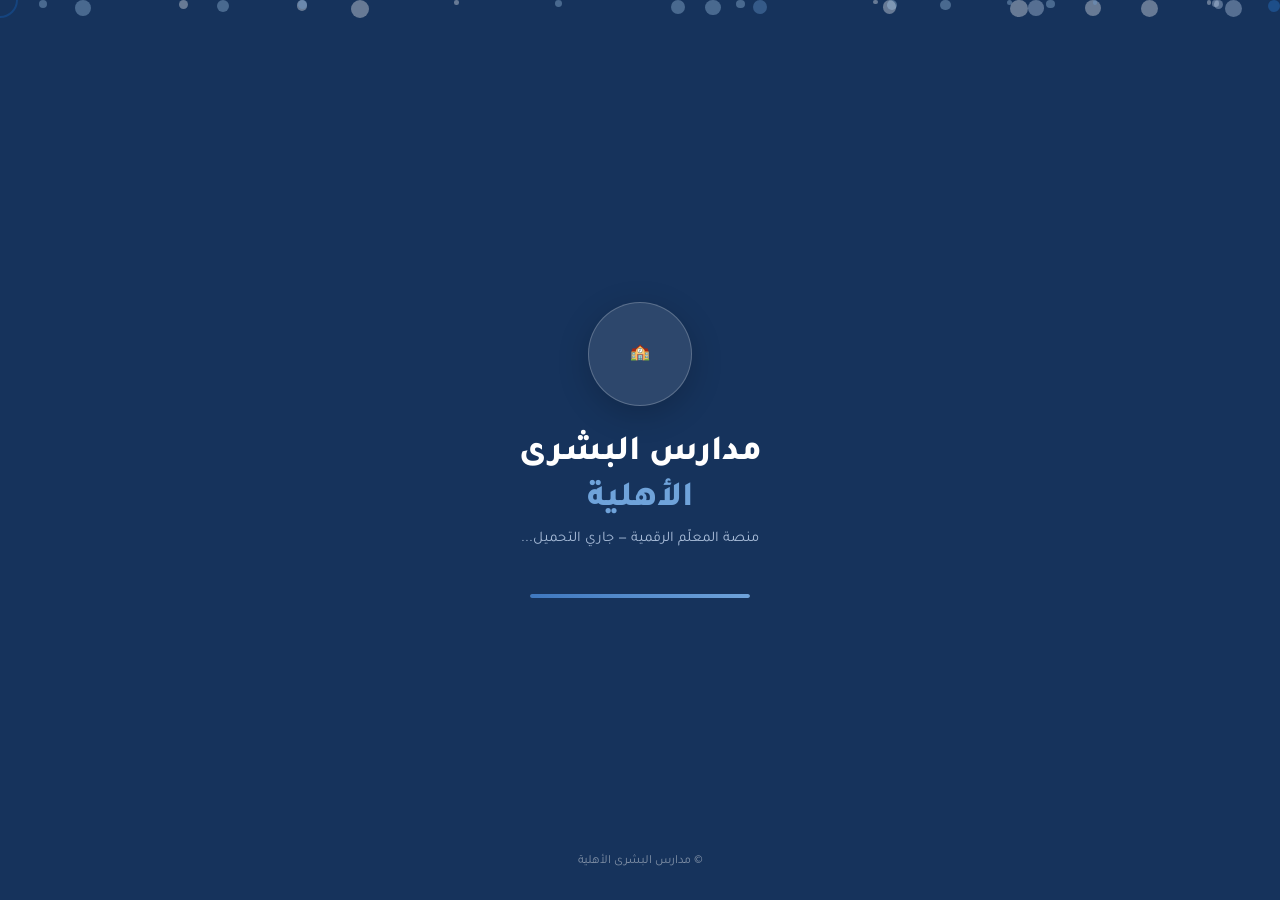
==== commit 2e818545: "feat: de-emoji topbar (search, notifications, sound toggle) Convert the topbar action buttons to Tab" ====
--- a/index.html
+++ b/index.html
@@ -25,7 +25,7 @@
 <link rel="preconnect" href="https://fonts.googleapis.com">
 <link href="https://fonts.googleapis.com/css2?family=Tajawal:wght@200;300;400;500;700;800;900&family=Amiri:wght@400;700&display=swap" rel="stylesheet">
 <link rel="stylesheet" href="https://cdn.jsdelivr.net/npm/@tabler/icons-webfont@2.47.0/tabler-icons.min.css">
-<link rel="stylesheet" href="css/styles.css?v=11">
+<link rel="stylesheet" href="css/styles.css?v=13">
 </head>
 <body>
 
@@ -236,10 +236,10 @@
     <div class="tb-right">
       <div class="tb-save"><div class="pulse-dot"></div> محفوظ تلقائياً</div>
       <button class="dark-toggle" id="darkToggle" onclick="cycleTheme()" title="تبديل المظهر" style="display:none;"></button>
-      <button id="sfxToggle" onclick="SFX.toggle();this.title=SFX._enabled?'صوت مفعّل':'صوت مكتوم';this.style.opacity=SFX._enabled?'1':'0.4';" title="صوت مفعّل" style="background:none;border:none;color:white;font-size:17px;padding:6px 8px;border-radius:10px;cursor:none;opacity:1;transition:opacity 0.2s;">🔊</button>
-      <button class="tb-notif" id="notifBtn" style="background:none;border:none;color:white;font-size:18px;padding:6px 8px;border-radius:10px;" onclick="openCmd()" title="بحث سريع Ctrl+K">🔍</button>
+      <button id="sfxToggle" onclick="SFX.toggle();this.title=SFX._enabled?'صوت مفعّل':'صوت مكتوم';this.style.opacity=SFX._enabled?'1':'0.5';" title="صوت مكتوم" style="background:none;border:none;color:#41506a;font-size:18px;padding:6px 8px;border-radius:10px;cursor:none;opacity:0.5;transition:opacity 0.2s;"><i class="ti ti-volume-off" id="sfxIcon"></i></button>
+      <button class="tb-notif" id="notifBtn" style="background:none;border:none;color:#41506a;font-size:18px;padding:6px 8px;border-radius:10px;" onclick="openCmd()" title="بحث سريع Ctrl+K"><i class="ti ti-search"></i></button>
       <button class="tb-notif" id="notifBtn2" onclick="toggleNotif(event)">
-        🔔
+        <i class="ti ti-bell"></i>
         <span class="notif-badge" id="notifCount">3</span>
       </button>
       <div class="tb-user" onclick="showPage('profile')">
@@ -1428,32 +1428,32 @@
   </div>
 </div>
 
-<script src="js/00-firebase.js?v=11"></script>
-<script src="js/01-core.js?v=11"></script>
-<script src="js/02-ui-effects.js?v=11"></script>
-<script src="js/03-auth-nav.js?v=11"></script>
-<script src="js/04-helpers.js?v=11"></script>
-<script src="js/05-dashboard.js?v=11"></script>
-<script src="js/06-students-attendance.js?v=11"></script>
-<script src="js/07-eval-charts.js?v=11"></script>
-<script src="js/08-pdf-engine.js?v=11"></script>
-<script src="js/09-reports.js?v=11"></script>
-<script src="js/10-analytics-curriculum.js?v=11"></script>
-<script src="js/11-notes-profile.js?v=11"></script>
-<script src="js/12-ui.js?v=11"></script>
-<script src="js/13-engagement.js?v=11"></script>
-<script src="js/14-ai-pwa.js?v=11"></script>
-<script src="js/15-changelog-classroom.js?v=11"></script>
-<script src="js/16-treasure-certs.js?v=11"></script>
-<script src="js/17-photo-mobile.js?v=11"></script>
-<script src="js/18-classroom-mode.js?v=11"></script>
-<script src="js/19-games.js?v=11"></script>
-<script src="js/20-about-multiclass.js?v=11"></script>
-<script src="js/21-slides-compare.js?v=11"></script>
-<script src="js/22-license.js?v=11"></script>
-<script src="js/23-misc-ui.js?v=11"></script>
-<script src="js/24-init.js?v=11"></script>
-<script src="js/26-cloud-sync.js?v=11"></script>
-<script src="js/25-pdf-absence.js?v=11"></script>
+<script src="js/00-firebase.js?v=13"></script>
+<script src="js/01-core.js?v=13"></script>
+<script src="js/02-ui-effects.js?v=13"></script>
+<script src="js/03-auth-nav.js?v=13"></script>
+<script src="js/04-helpers.js?v=13"></script>
+<script src="js/05-dashboard.js?v=13"></script>
+<script src="js/06-students-attendance.js?v=13"></script>
+<script src="js/07-eval-charts.js?v=13"></script>
+<script src="js/08-pdf-engine.js?v=13"></script>
+<script src="js/09-reports.js?v=13"></script>
+<script src="js/10-analytics-curriculum.js?v=13"></script>
+<script src="js/11-notes-profile.js?v=13"></script>
+<script src="js/12-ui.js?v=13"></script>
+<script src="js/13-engagement.js?v=13"></script>
+<script src="js/14-ai-pwa.js?v=13"></script>
+<script src="js/15-changelog-classroom.js?v=13"></script>
+<script src="js/16-treasure-certs.js?v=13"></script>
+<script src="js/17-photo-mobile.js?v=13"></script>
+<script src="js/18-classroom-mode.js?v=13"></script>
+<script src="js/19-games.js?v=13"></script>
+<script src="js/20-about-multiclass.js?v=13"></script>
+<script src="js/21-slides-compare.js?v=13"></script>
+<script src="js/22-license.js?v=13"></script>
+<script src="js/23-misc-ui.js?v=13"></script>
+<script src="js/24-init.js?v=13"></script>
+<script src="js/26-cloud-sync.js?v=13"></script>
+<script src="js/25-pdf-absence.js?v=13"></script>
 </body>
 </html>
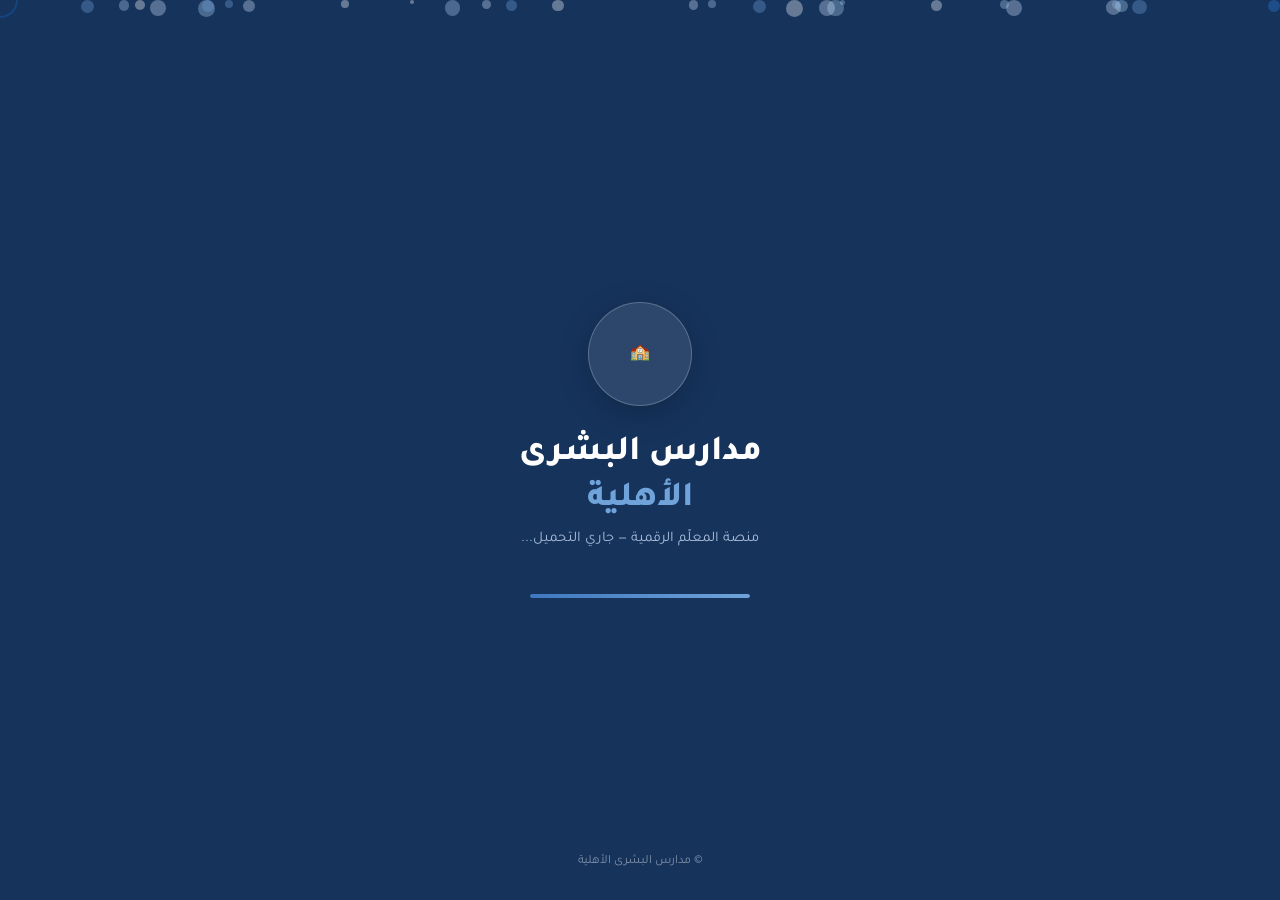
==== commit 15a9ab24: "feat: fully de-emoji the Students page (table + cards) Convert search, view toggle, print, add, empt" ====
--- a/index.html
+++ b/index.html
@@ -25,7 +25,7 @@
 <link rel="preconnect" href="https://fonts.googleapis.com">
 <link href="https://fonts.googleapis.com/css2?family=Tajawal:wght@200;300;400;500;700;800;900&family=Amiri:wght@400;700&display=swap" rel="stylesheet">
 <link rel="stylesheet" href="https://cdn.jsdelivr.net/npm/@tabler/icons-webfont@2.47.0/tabler-icons.min.css">
-<link rel="stylesheet" href="css/styles.css?v=13">
+<link rel="stylesheet" href="css/styles.css?v=15">
 </head>
 <body>
 
@@ -1428,32 +1428,32 @@
   </div>
 </div>
 
-<script src="js/00-firebase.js?v=13"></script>
-<script src="js/01-core.js?v=13"></script>
-<script src="js/02-ui-effects.js?v=13"></script>
-<script src="js/03-auth-nav.js?v=13"></script>
-<script src="js/04-helpers.js?v=13"></script>
-<script src="js/05-dashboard.js?v=13"></script>
-<script src="js/06-students-attendance.js?v=13"></script>
-<script src="js/07-eval-charts.js?v=13"></script>
-<script src="js/08-pdf-engine.js?v=13"></script>
-<script src="js/09-reports.js?v=13"></script>
-<script src="js/10-analytics-curriculum.js?v=13"></script>
-<script src="js/11-notes-profile.js?v=13"></script>
-<script src="js/12-ui.js?v=13"></script>
-<script src="js/13-engagement.js?v=13"></script>
-<script src="js/14-ai-pwa.js?v=13"></script>
-<script src="js/15-changelog-classroom.js?v=13"></script>
-<script src="js/16-treasure-certs.js?v=13"></script>
-<script src="js/17-photo-mobile.js?v=13"></script>
-<script src="js/18-classroom-mode.js?v=13"></script>
-<script src="js/19-games.js?v=13"></script>
-<script src="js/20-about-multiclass.js?v=13"></script>
-<script src="js/21-slides-compare.js?v=13"></script>
-<script src="js/22-license.js?v=13"></script>
-<script src="js/23-misc-ui.js?v=13"></script>
-<script src="js/24-init.js?v=13"></script>
-<script src="js/26-cloud-sync.js?v=13"></script>
-<script src="js/25-pdf-absence.js?v=13"></script>
+<script src="js/00-firebase.js?v=15"></script>
+<script src="js/01-core.js?v=15"></script>
+<script src="js/02-ui-effects.js?v=15"></script>
+<script src="js/03-auth-nav.js?v=15"></script>
+<script src="js/04-helpers.js?v=15"></script>
+<script src="js/05-dashboard.js?v=15"></script>
+<script src="js/06-students-attendance.js?v=15"></script>
+<script src="js/07-eval-charts.js?v=15"></script>
+<script src="js/08-pdf-engine.js?v=15"></script>
+<script src="js/09-reports.js?v=15"></script>
+<script src="js/10-analytics-curriculum.js?v=15"></script>
+<script src="js/11-notes-profile.js?v=15"></script>
+<script src="js/12-ui.js?v=15"></script>
+<script src="js/13-engagement.js?v=15"></script>
+<script src="js/14-ai-pwa.js?v=15"></script>
+<script src="js/15-changelog-classroom.js?v=15"></script>
+<script src="js/16-treasure-certs.js?v=15"></script>
+<script src="js/17-photo-mobile.js?v=15"></script>
+<script src="js/18-classroom-mode.js?v=15"></script>
+<script src="js/19-games.js?v=15"></script>
+<script src="js/20-about-multiclass.js?v=15"></script>
+<script src="js/21-slides-compare.js?v=15"></script>
+<script src="js/22-license.js?v=15"></script>
+<script src="js/23-misc-ui.js?v=15"></script>
+<script src="js/24-init.js?v=15"></script>
+<script src="js/26-cloud-sync.js?v=15"></script>
+<script src="js/25-pdf-absence.js?v=15"></script>
 </body>
 </html>
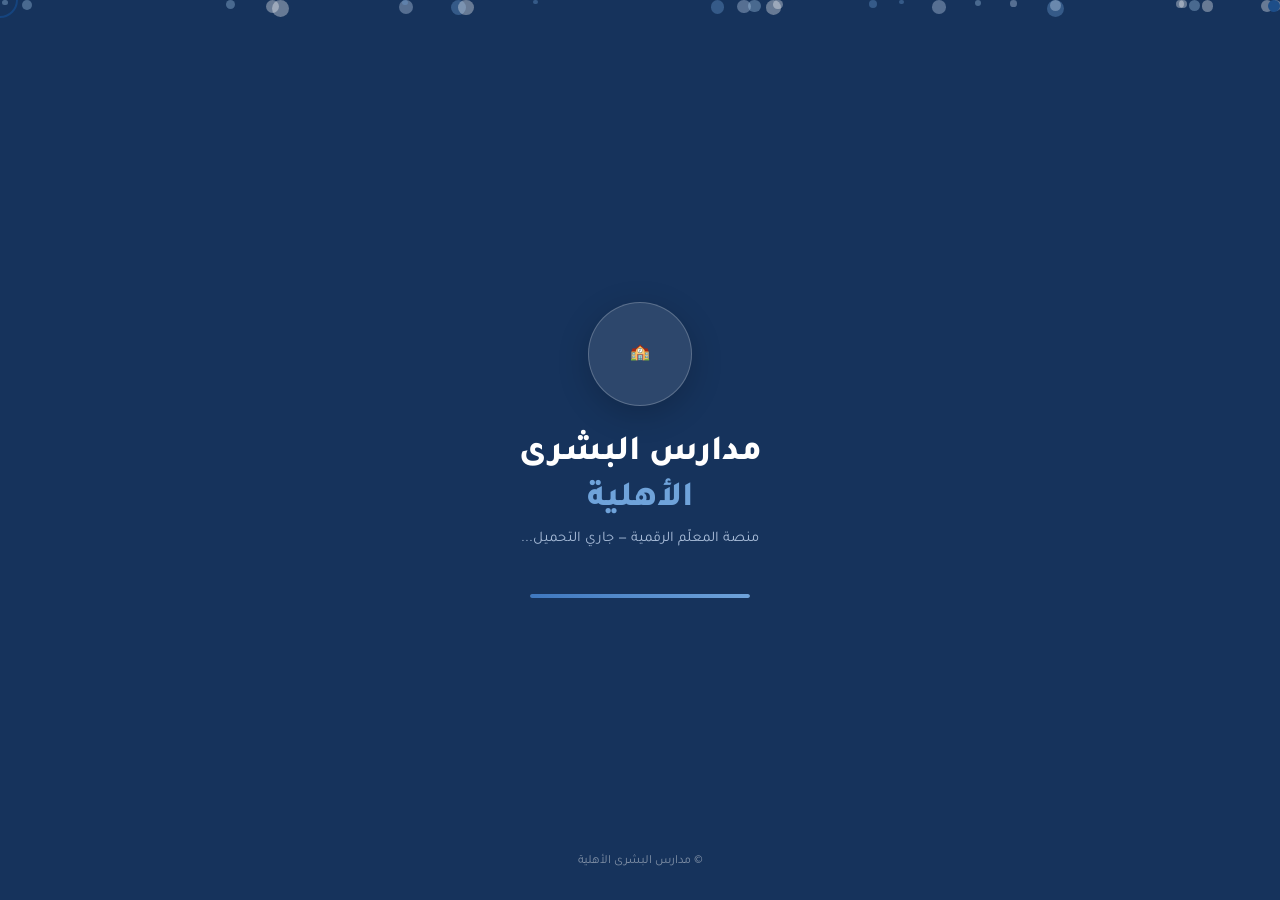
==== commit 00a2b9dd: "feat: de-emoji the daily attendance page (UI) Convert header actions, KPI icons, status chips, card " ====
--- a/index.html
+++ b/index.html
@@ -25,7 +25,7 @@
 <link rel="preconnect" href="https://fonts.googleapis.com">
 <link href="https://fonts.googleapis.com/css2?family=Tajawal:wght@200;300;400;500;700;800;900&family=Amiri:wght@400;700&display=swap" rel="stylesheet">
 <link rel="stylesheet" href="https://cdn.jsdelivr.net/npm/@tabler/icons-webfont@2.47.0/tabler-icons.min.css">
-<link rel="stylesheet" href="css/styles.css?v=15">
+<link rel="stylesheet" href="css/styles.css?v=16">
 </head>
 <body>
 
@@ -1428,32 +1428,32 @@
   </div>
 </div>
 
-<script src="js/00-firebase.js?v=15"></script>
-<script src="js/01-core.js?v=15"></script>
-<script src="js/02-ui-effects.js?v=15"></script>
-<script src="js/03-auth-nav.js?v=15"></script>
-<script src="js/04-helpers.js?v=15"></script>
-<script src="js/05-dashboard.js?v=15"></script>
-<script src="js/06-students-attendance.js?v=15"></script>
-<script src="js/07-eval-charts.js?v=15"></script>
-<script src="js/08-pdf-engine.js?v=15"></script>
-<script src="js/09-reports.js?v=15"></script>
-<script src="js/10-analytics-curriculum.js?v=15"></script>
-<script src="js/11-notes-profile.js?v=15"></script>
-<script src="js/12-ui.js?v=15"></script>
-<script src="js/13-engagement.js?v=15"></script>
-<script src="js/14-ai-pwa.js?v=15"></script>
-<script src="js/15-changelog-classroom.js?v=15"></script>
-<script src="js/16-treasure-certs.js?v=15"></script>
-<script src="js/17-photo-mobile.js?v=15"></script>
-<script src="js/18-classroom-mode.js?v=15"></script>
-<script src="js/19-games.js?v=15"></script>
-<script src="js/20-about-multiclass.js?v=15"></script>
-<script src="js/21-slides-compare.js?v=15"></script>
-<script src="js/22-license.js?v=15"></script>
-<script src="js/23-misc-ui.js?v=15"></script>
-<script src="js/24-init.js?v=15"></script>
-<script src="js/26-cloud-sync.js?v=15"></script>
-<script src="js/25-pdf-absence.js?v=15"></script>
+<script src="js/00-firebase.js?v=16"></script>
+<script src="js/01-core.js?v=16"></script>
+<script src="js/02-ui-effects.js?v=16"></script>
+<script src="js/03-auth-nav.js?v=16"></script>
+<script src="js/04-helpers.js?v=16"></script>
+<script src="js/05-dashboard.js?v=16"></script>
+<script src="js/06-students-attendance.js?v=16"></script>
+<script src="js/07-eval-charts.js?v=16"></script>
+<script src="js/08-pdf-engine.js?v=16"></script>
+<script src="js/09-reports.js?v=16"></script>
+<script src="js/10-analytics-curriculum.js?v=16"></script>
+<script src="js/11-notes-profile.js?v=16"></script>
+<script src="js/12-ui.js?v=16"></script>
+<script src="js/13-engagement.js?v=16"></script>
+<script src="js/14-ai-pwa.js?v=16"></script>
+<script src="js/15-changelog-classroom.js?v=16"></script>
+<script src="js/16-treasure-certs.js?v=16"></script>
+<script src="js/17-photo-mobile.js?v=16"></script>
+<script src="js/18-classroom-mode.js?v=16"></script>
+<script src="js/19-games.js?v=16"></script>
+<script src="js/20-about-multiclass.js?v=16"></script>
+<script src="js/21-slides-compare.js?v=16"></script>
+<script src="js/22-license.js?v=16"></script>
+<script src="js/23-misc-ui.js?v=16"></script>
+<script src="js/24-init.js?v=16"></script>
+<script src="js/26-cloud-sync.js?v=16"></script>
+<script src="js/25-pdf-absence.js?v=16"></script>
 </body>
 </html>
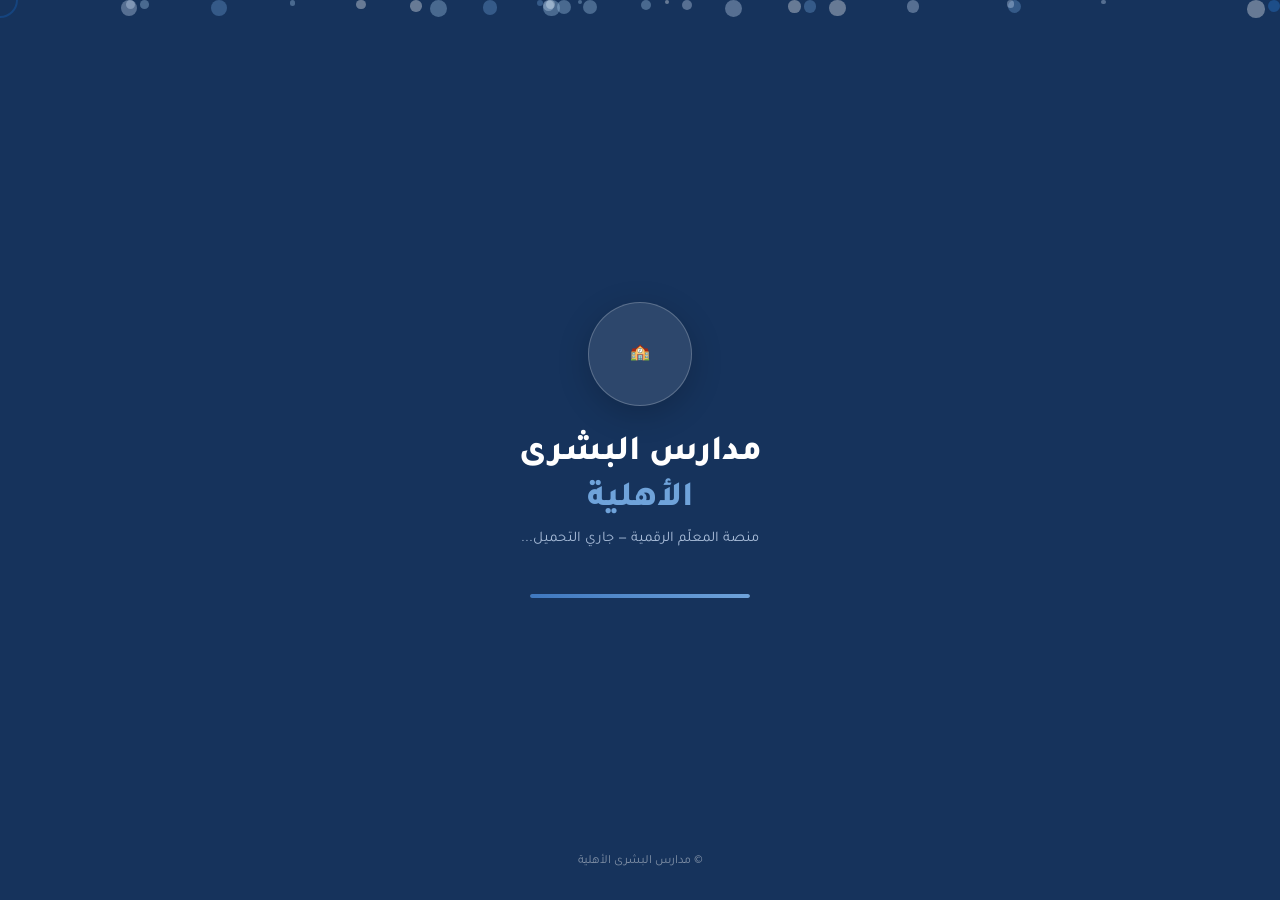
==== commit 1b407222: "feat: de-emoji card headers and empty states across all pages Convert 16 <h3> card-header emojis and" ====
--- a/index.html
+++ b/index.html
@@ -25,7 +25,7 @@
 <link rel="preconnect" href="https://fonts.googleapis.com">
 <link href="https://fonts.googleapis.com/css2?family=Tajawal:wght@200;300;400;500;700;800;900&family=Amiri:wght@400;700&display=swap" rel="stylesheet">
 <link rel="stylesheet" href="https://cdn.jsdelivr.net/npm/@tabler/icons-webfont@2.47.0/tabler-icons.min.css">
-<link rel="stylesheet" href="css/styles.css?v=16">
+<link rel="stylesheet" href="css/styles.css?v=17">
 </head>
 <body>
 
@@ -1428,32 +1428,32 @@
   </div>
 </div>
 
-<script src="js/00-firebase.js?v=16"></script>
-<script src="js/01-core.js?v=16"></script>
-<script src="js/02-ui-effects.js?v=16"></script>
-<script src="js/03-auth-nav.js?v=16"></script>
-<script src="js/04-helpers.js?v=16"></script>
-<script src="js/05-dashboard.js?v=16"></script>
-<script src="js/06-students-attendance.js?v=16"></script>
-<script src="js/07-eval-charts.js?v=16"></script>
-<script src="js/08-pdf-engine.js?v=16"></script>
-<script src="js/09-reports.js?v=16"></script>
-<script src="js/10-analytics-curriculum.js?v=16"></script>
-<script src="js/11-notes-profile.js?v=16"></script>
-<script src="js/12-ui.js?v=16"></script>
-<script src="js/13-engagement.js?v=16"></script>
-<script src="js/14-ai-pwa.js?v=16"></script>
-<script src="js/15-changelog-classroom.js?v=16"></script>
-<script src="js/16-treasure-certs.js?v=16"></script>
-<script src="js/17-photo-mobile.js?v=16"></script>
-<script src="js/18-classroom-mode.js?v=16"></script>
-<script src="js/19-games.js?v=16"></script>
-<script src="js/20-about-multiclass.js?v=16"></script>
-<script src="js/21-slides-compare.js?v=16"></script>
-<script src="js/22-license.js?v=16"></script>
-<script src="js/23-misc-ui.js?v=16"></script>
-<script src="js/24-init.js?v=16"></script>
-<script src="js/26-cloud-sync.js?v=16"></script>
-<script src="js/25-pdf-absence.js?v=16"></script>
+<script src="js/00-firebase.js?v=17"></script>
+<script src="js/01-core.js?v=17"></script>
+<script src="js/02-ui-effects.js?v=17"></script>
+<script src="js/03-auth-nav.js?v=17"></script>
+<script src="js/04-helpers.js?v=17"></script>
+<script src="js/05-dashboard.js?v=17"></script>
+<script src="js/06-students-attendance.js?v=17"></script>
+<script src="js/07-eval-charts.js?v=17"></script>
+<script src="js/08-pdf-engine.js?v=17"></script>
+<script src="js/09-reports.js?v=17"></script>
+<script src="js/10-analytics-curriculum.js?v=17"></script>
+<script src="js/11-notes-profile.js?v=17"></script>
+<script src="js/12-ui.js?v=17"></script>
+<script src="js/13-engagement.js?v=17"></script>
+<script src="js/14-ai-pwa.js?v=17"></script>
+<script src="js/15-changelog-classroom.js?v=17"></script>
+<script src="js/16-treasure-certs.js?v=17"></script>
+<script src="js/17-photo-mobile.js?v=17"></script>
+<script src="js/18-classroom-mode.js?v=17"></script>
+<script src="js/19-games.js?v=17"></script>
+<script src="js/20-about-multiclass.js?v=17"></script>
+<script src="js/21-slides-compare.js?v=17"></script>
+<script src="js/22-license.js?v=17"></script>
+<script src="js/23-misc-ui.js?v=17"></script>
+<script src="js/24-init.js?v=17"></script>
+<script src="js/26-cloud-sync.js?v=17"></script>
+<script src="js/25-pdf-absence.js?v=17"></script>
 </body>
 </html>
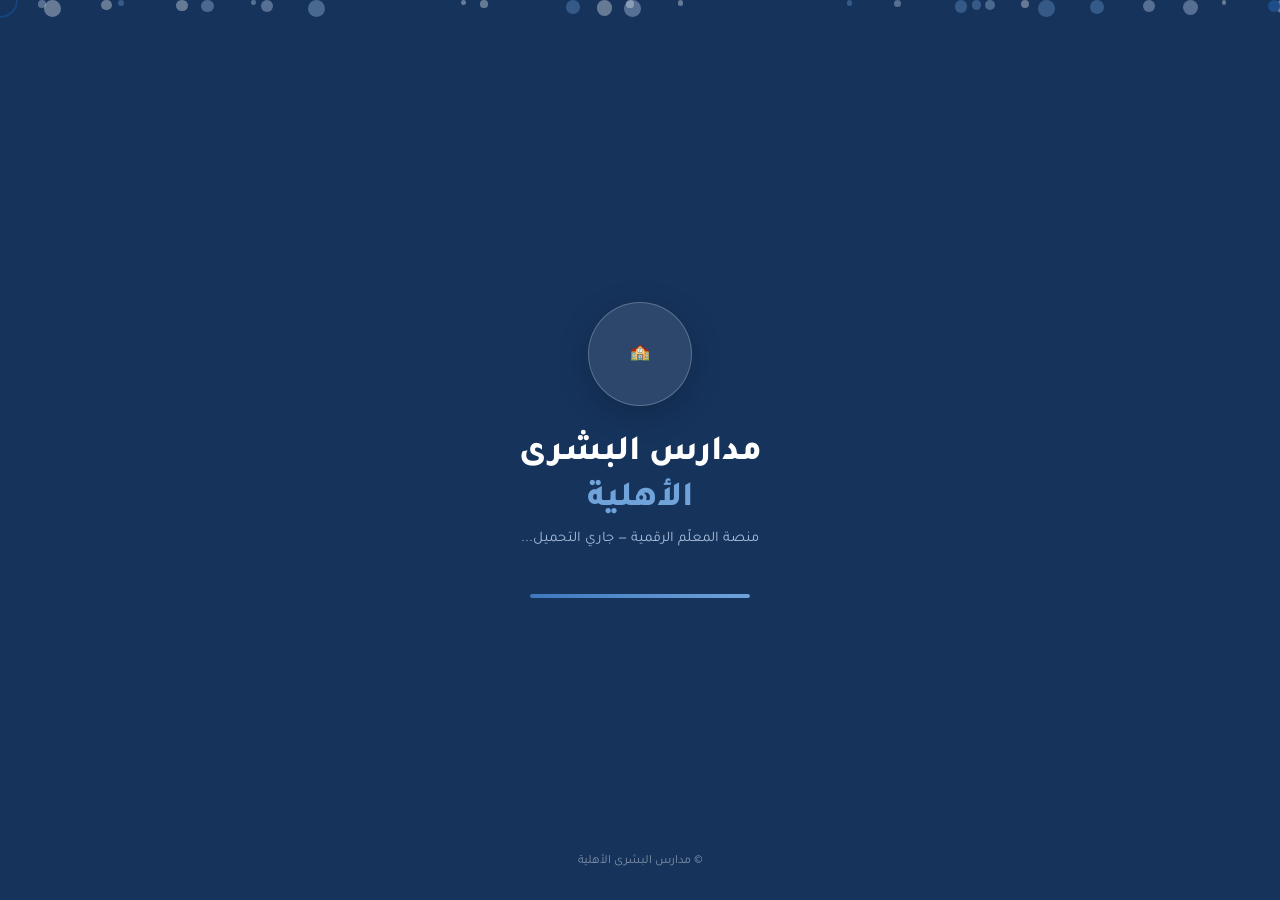
==== commit ccfd816a: "feat: de-emoji inline element content site-wide (261 occurrences) Convert emoji used as element cont" ====
--- a/index.html
+++ b/index.html
@@ -25,7 +25,7 @@
 <link rel="preconnect" href="https://fonts.googleapis.com">
 <link href="https://fonts.googleapis.com/css2?family=Tajawal:wght@200;300;400;500;700;800;900&family=Amiri:wght@400;700&display=swap" rel="stylesheet">
 <link rel="stylesheet" href="https://cdn.jsdelivr.net/npm/@tabler/icons-webfont@2.47.0/tabler-icons.min.css">
-<link rel="stylesheet" href="css/styles.css?v=17">
+<link rel="stylesheet" href="css/styles.css?v=18">
 </head>
 <body>
 
@@ -1428,32 +1428,32 @@
   </div>
 </div>
 
-<script src="js/00-firebase.js?v=17"></script>
-<script src="js/01-core.js?v=17"></script>
-<script src="js/02-ui-effects.js?v=17"></script>
-<script src="js/03-auth-nav.js?v=17"></script>
-<script src="js/04-helpers.js?v=17"></script>
-<script src="js/05-dashboard.js?v=17"></script>
-<script src="js/06-students-attendance.js?v=17"></script>
-<script src="js/07-eval-charts.js?v=17"></script>
-<script src="js/08-pdf-engine.js?v=17"></script>
-<script src="js/09-reports.js?v=17"></script>
-<script src="js/10-analytics-curriculum.js?v=17"></script>
-<script src="js/11-notes-profile.js?v=17"></script>
-<script src="js/12-ui.js?v=17"></script>
-<script src="js/13-engagement.js?v=17"></script>
-<script src="js/14-ai-pwa.js?v=17"></script>
-<script src="js/15-changelog-classroom.js?v=17"></script>
-<script src="js/16-treasure-certs.js?v=17"></script>
-<script src="js/17-photo-mobile.js?v=17"></script>
-<script src="js/18-classroom-mode.js?v=17"></script>
-<script src="js/19-games.js?v=17"></script>
-<script src="js/20-about-multiclass.js?v=17"></script>
-<script src="js/21-slides-compare.js?v=17"></script>
-<script src="js/22-license.js?v=17"></script>
-<script src="js/23-misc-ui.js?v=17"></script>
-<script src="js/24-init.js?v=17"></script>
-<script src="js/26-cloud-sync.js?v=17"></script>
-<script src="js/25-pdf-absence.js?v=17"></script>
+<script src="js/00-firebase.js?v=18"></script>
+<script src="js/01-core.js?v=18"></script>
+<script src="js/02-ui-effects.js?v=18"></script>
+<script src="js/03-auth-nav.js?v=18"></script>
+<script src="js/04-helpers.js?v=18"></script>
+<script src="js/05-dashboard.js?v=18"></script>
+<script src="js/06-students-attendance.js?v=18"></script>
+<script src="js/07-eval-charts.js?v=18"></script>
+<script src="js/08-pdf-engine.js?v=18"></script>
+<script src="js/09-reports.js?v=18"></script>
+<script src="js/10-analytics-curriculum.js?v=18"></script>
+<script src="js/11-notes-profile.js?v=18"></script>
+<script src="js/12-ui.js?v=18"></script>
+<script src="js/13-engagement.js?v=18"></script>
+<script src="js/14-ai-pwa.js?v=18"></script>
+<script src="js/15-changelog-classroom.js?v=18"></script>
+<script src="js/16-treasure-certs.js?v=18"></script>
+<script src="js/17-photo-mobile.js?v=18"></script>
+<script src="js/18-classroom-mode.js?v=18"></script>
+<script src="js/19-games.js?v=18"></script>
+<script src="js/20-about-multiclass.js?v=18"></script>
+<script src="js/21-slides-compare.js?v=18"></script>
+<script src="js/22-license.js?v=18"></script>
+<script src="js/23-misc-ui.js?v=18"></script>
+<script src="js/24-init.js?v=18"></script>
+<script src="js/26-cloud-sync.js?v=18"></script>
+<script src="js/25-pdf-absence.js?v=18"></script>
 </body>
 </html>
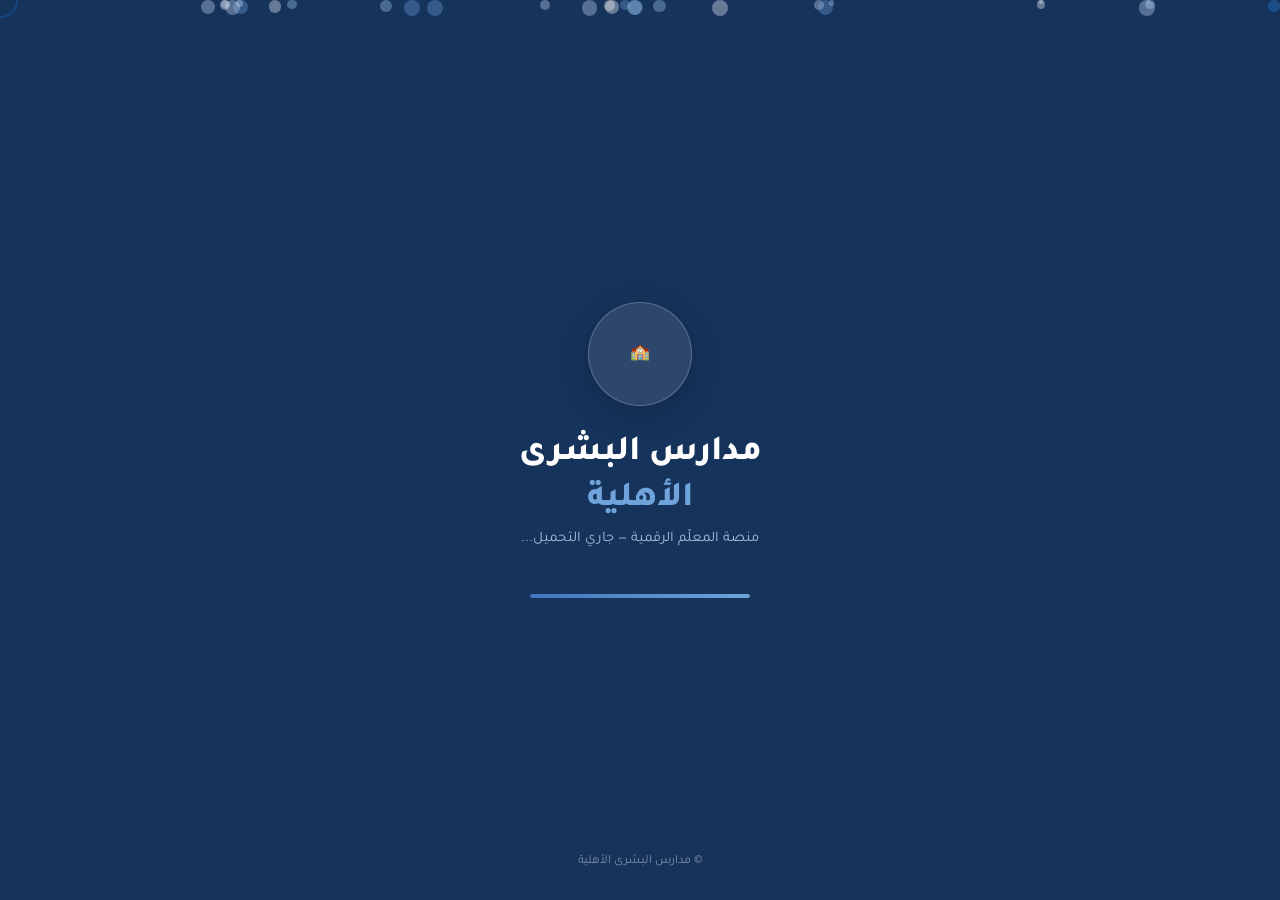
==== commit f3286690: "feat: de-emoji toast messages and notification icons Toast success/error/info icons and the 6 notifi" ====
--- a/index.html
+++ b/index.html
@@ -25,7 +25,7 @@
 <link rel="preconnect" href="https://fonts.googleapis.com">
 <link href="https://fonts.googleapis.com/css2?family=Tajawal:wght@200;300;400;500;700;800;900&family=Amiri:wght@400;700&display=swap" rel="stylesheet">
 <link rel="stylesheet" href="https://cdn.jsdelivr.net/npm/@tabler/icons-webfont@2.47.0/tabler-icons.min.css">
-<link rel="stylesheet" href="css/styles.css?v=18">
+<link rel="stylesheet" href="css/styles.css?v=19">
 </head>
 <body>
 
@@ -1428,32 +1428,32 @@
   </div>
 </div>
 
-<script src="js/00-firebase.js?v=18"></script>
-<script src="js/01-core.js?v=18"></script>
-<script src="js/02-ui-effects.js?v=18"></script>
-<script src="js/03-auth-nav.js?v=18"></script>
-<script src="js/04-helpers.js?v=18"></script>
-<script src="js/05-dashboard.js?v=18"></script>
-<script src="js/06-students-attendance.js?v=18"></script>
-<script src="js/07-eval-charts.js?v=18"></script>
-<script src="js/08-pdf-engine.js?v=18"></script>
-<script src="js/09-reports.js?v=18"></script>
-<script src="js/10-analytics-curriculum.js?v=18"></script>
-<script src="js/11-notes-profile.js?v=18"></script>
-<script src="js/12-ui.js?v=18"></script>
-<script src="js/13-engagement.js?v=18"></script>
-<script src="js/14-ai-pwa.js?v=18"></script>
-<script src="js/15-changelog-classroom.js?v=18"></script>
-<script src="js/16-treasure-certs.js?v=18"></script>
-<script src="js/17-photo-mobile.js?v=18"></script>
-<script src="js/18-classroom-mode.js?v=18"></script>
-<script src="js/19-games.js?v=18"></script>
-<script src="js/20-about-multiclass.js?v=18"></script>
-<script src="js/21-slides-compare.js?v=18"></script>
-<script src="js/22-license.js?v=18"></script>
-<script src="js/23-misc-ui.js?v=18"></script>
-<script src="js/24-init.js?v=18"></script>
-<script src="js/26-cloud-sync.js?v=18"></script>
-<script src="js/25-pdf-absence.js?v=18"></script>
+<script src="js/00-firebase.js?v=19"></script>
+<script src="js/01-core.js?v=19"></script>
+<script src="js/02-ui-effects.js?v=19"></script>
+<script src="js/03-auth-nav.js?v=19"></script>
+<script src="js/04-helpers.js?v=19"></script>
+<script src="js/05-dashboard.js?v=19"></script>
+<script src="js/06-students-attendance.js?v=19"></script>
+<script src="js/07-eval-charts.js?v=19"></script>
+<script src="js/08-pdf-engine.js?v=19"></script>
+<script src="js/09-reports.js?v=19"></script>
+<script src="js/10-analytics-curriculum.js?v=19"></script>
+<script src="js/11-notes-profile.js?v=19"></script>
+<script src="js/12-ui.js?v=19"></script>
+<script src="js/13-engagement.js?v=19"></script>
+<script src="js/14-ai-pwa.js?v=19"></script>
+<script src="js/15-changelog-classroom.js?v=19"></script>
+<script src="js/16-treasure-certs.js?v=19"></script>
+<script src="js/17-photo-mobile.js?v=19"></script>
+<script src="js/18-classroom-mode.js?v=19"></script>
+<script src="js/19-games.js?v=19"></script>
+<script src="js/20-about-multiclass.js?v=19"></script>
+<script src="js/21-slides-compare.js?v=19"></script>
+<script src="js/22-license.js?v=19"></script>
+<script src="js/23-misc-ui.js?v=19"></script>
+<script src="js/24-init.js?v=19"></script>
+<script src="js/26-cloud-sync.js?v=19"></script>
+<script src="js/25-pdf-absence.js?v=19"></script>
 </body>
 </html>
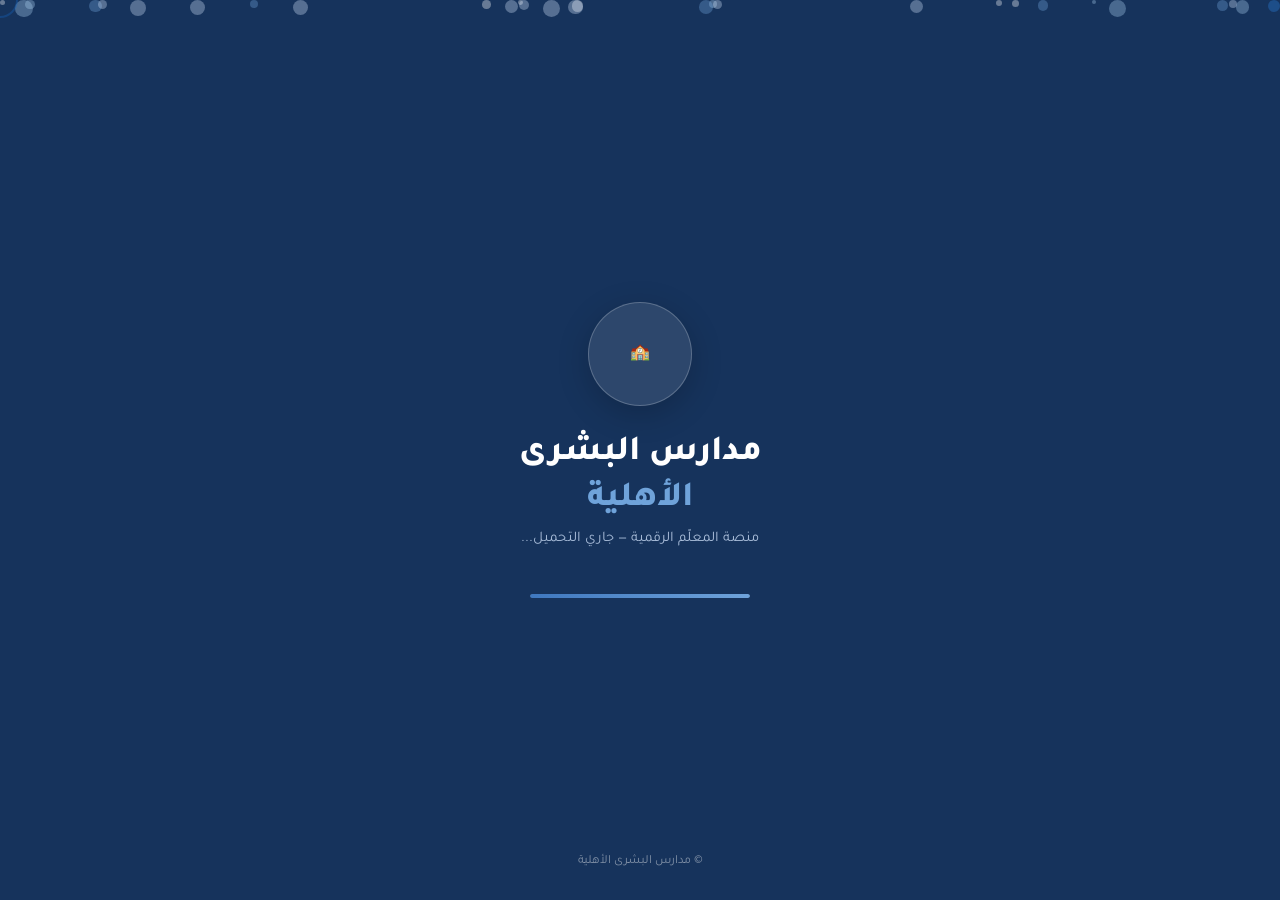
==== commit 866387c9: "fix: classroom-mode and treasure-map nav items were half-height The inline overflow:hidden collapsed" ====
--- a/index.html
+++ b/index.html
@@ -25,7 +25,7 @@
 <link rel="preconnect" href="https://fonts.googleapis.com">
 <link href="https://fonts.googleapis.com/css2?family=Tajawal:wght@200;300;400;500;700;800;900&family=Amiri:wght@400;700&display=swap" rel="stylesheet">
 <link rel="stylesheet" href="https://cdn.jsdelivr.net/npm/@tabler/icons-webfont@2.47.0/tabler-icons.min.css">
-<link rel="stylesheet" href="css/styles.css?v=19">
+<link rel="stylesheet" href="css/styles.css?v=20">
 </head>
 <body>
 
@@ -311,14 +311,14 @@
       <button class="nav-btn" id="nav-resources" onclick="showPage('resources')"><span class="nav-icon"><i class="ti ti-cloud"></i></span> مكتبة الموارد <span class="nav-badge" id="nb-resources" style="background:var(--plum);color:white;display:none;">0</span></button>
       <div class="sb-divider"></div>
       <div class="sb-section">أدوات الفصل</div>
-      <button class="nav-btn" id="nav-classroom_mode" onclick="showPage('classroom_mode')" style="position:relative;overflow:hidden;">
+      <button class="nav-btn" id="nav-classroom_mode" onclick="showPage('classroom_mode')" style="position:relative;">
         <span class="nav-icon"><i class="ti ti-device-desktop"></i></span> وضع الحصة
         <span style="position:absolute;left:10px;top:50%;transform:translateY(-50%);background:linear-gradient(135deg,var(--sky),var(--plum));color:white;font-size:0.60rem;font-weight:900;padding:2px 7px;border-radius:99px;">LIVE</span>
       </button>
       <button class="nav-btn" id="nav-games_bank" onclick="showPage('games_bank')">
         <span class="nav-icon"><i class="ti ti-device-gamepad-2"></i></span> بنك الأسئلة
       </button>
-      <button class="nav-btn" id="nav-treasuremap" onclick="showPage('treasuremap')" style="position:relative;overflow:hidden;">
+      <button class="nav-btn" id="nav-treasuremap" onclick="showPage('treasuremap')" style="position:relative;">
         <span class="nav-icon"><i class="ti ti-map-2"></i></span> خريطة الكنز
         <span style="position:absolute;left:10px;top:50%;transform:translateY(-50%);background:linear-gradient(135deg,#f59e0b,#ef4444);color:white;font-size:0.62rem;font-weight:900;padding:2px 7px;border-radius:99px;">جديد</span>
       </button>
@@ -1428,32 +1428,32 @@
   </div>
 </div>
 
-<script src="js/00-firebase.js?v=19"></script>
-<script src="js/01-core.js?v=19"></script>
-<script src="js/02-ui-effects.js?v=19"></script>
-<script src="js/03-auth-nav.js?v=19"></script>
-<script src="js/04-helpers.js?v=19"></script>
-<script src="js/05-dashboard.js?v=19"></script>
-<script src="js/06-students-attendance.js?v=19"></script>
-<script src="js/07-eval-charts.js?v=19"></script>
-<script src="js/08-pdf-engine.js?v=19"></script>
-<script src="js/09-reports.js?v=19"></script>
-<script src="js/10-analytics-curriculum.js?v=19"></script>
-<script src="js/11-notes-profile.js?v=19"></script>
-<script src="js/12-ui.js?v=19"></script>
-<script src="js/13-engagement.js?v=19"></script>
-<script src="js/14-ai-pwa.js?v=19"></script>
-<script src="js/15-changelog-classroom.js?v=19"></script>
-<script src="js/16-treasure-certs.js?v=19"></script>
-<script src="js/17-photo-mobile.js?v=19"></script>
-<script src="js/18-classroom-mode.js?v=19"></script>
-<script src="js/19-games.js?v=19"></script>
-<script src="js/20-about-multiclass.js?v=19"></script>
-<script src="js/21-slides-compare.js?v=19"></script>
-<script src="js/22-license.js?v=19"></script>
-<script src="js/23-misc-ui.js?v=19"></script>
-<script src="js/24-init.js?v=19"></script>
-<script src="js/26-cloud-sync.js?v=19"></script>
-<script src="js/25-pdf-absence.js?v=19"></script>
+<script src="js/00-firebase.js?v=20"></script>
+<script src="js/01-core.js?v=20"></script>
+<script src="js/02-ui-effects.js?v=20"></script>
+<script src="js/03-auth-nav.js?v=20"></script>
+<script src="js/04-helpers.js?v=20"></script>
+<script src="js/05-dashboard.js?v=20"></script>
+<script src="js/06-students-attendance.js?v=20"></script>
+<script src="js/07-eval-charts.js?v=20"></script>
+<script src="js/08-pdf-engine.js?v=20"></script>
+<script src="js/09-reports.js?v=20"></script>
+<script src="js/10-analytics-curriculum.js?v=20"></script>
+<script src="js/11-notes-profile.js?v=20"></script>
+<script src="js/12-ui.js?v=20"></script>
+<script src="js/13-engagement.js?v=20"></script>
+<script src="js/14-ai-pwa.js?v=20"></script>
+<script src="js/15-changelog-classroom.js?v=20"></script>
+<script src="js/16-treasure-certs.js?v=20"></script>
+<script src="js/17-photo-mobile.js?v=20"></script>
+<script src="js/18-classroom-mode.js?v=20"></script>
+<script src="js/19-games.js?v=20"></script>
+<script src="js/20-about-multiclass.js?v=20"></script>
+<script src="js/21-slides-compare.js?v=20"></script>
+<script src="js/22-license.js?v=20"></script>
+<script src="js/23-misc-ui.js?v=20"></script>
+<script src="js/24-init.js?v=20"></script>
+<script src="js/26-cloud-sync.js?v=20"></script>
+<script src="js/25-pdf-absence.js?v=20"></script>
 </body>
 </html>
